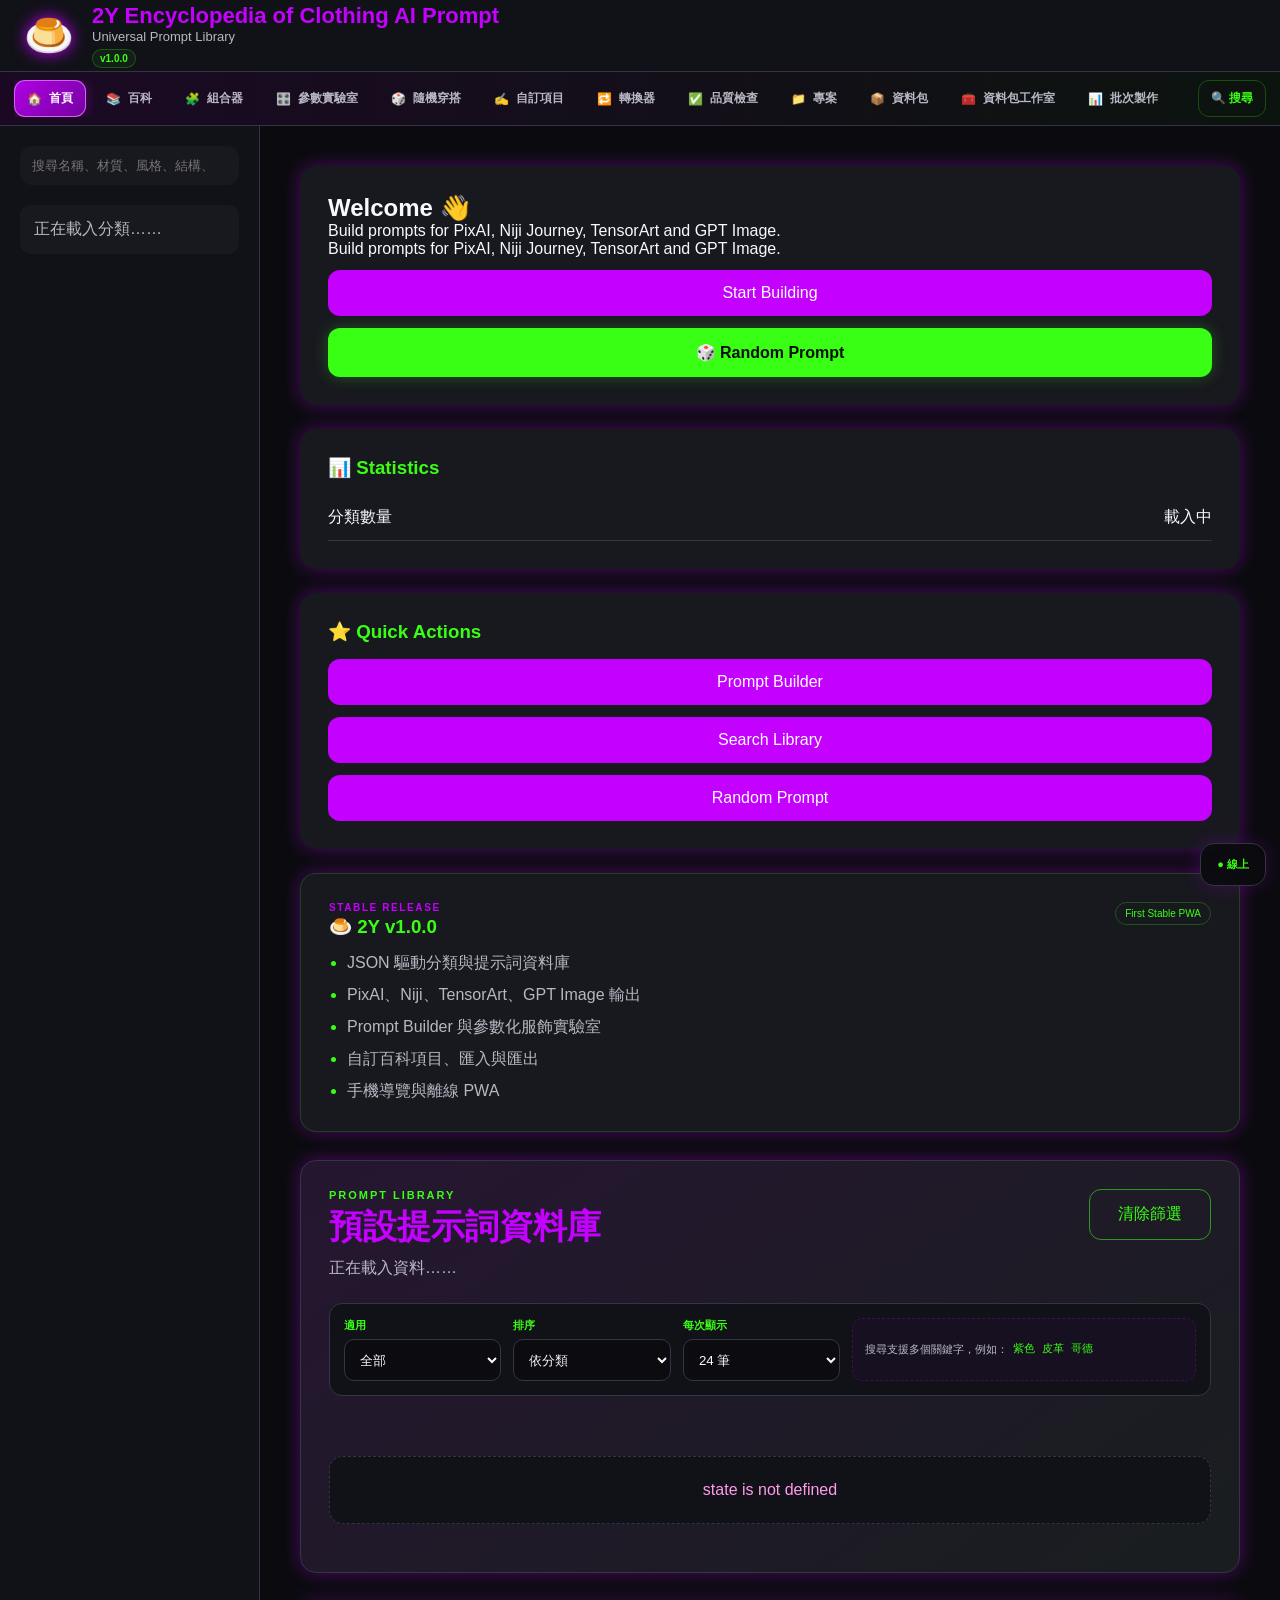
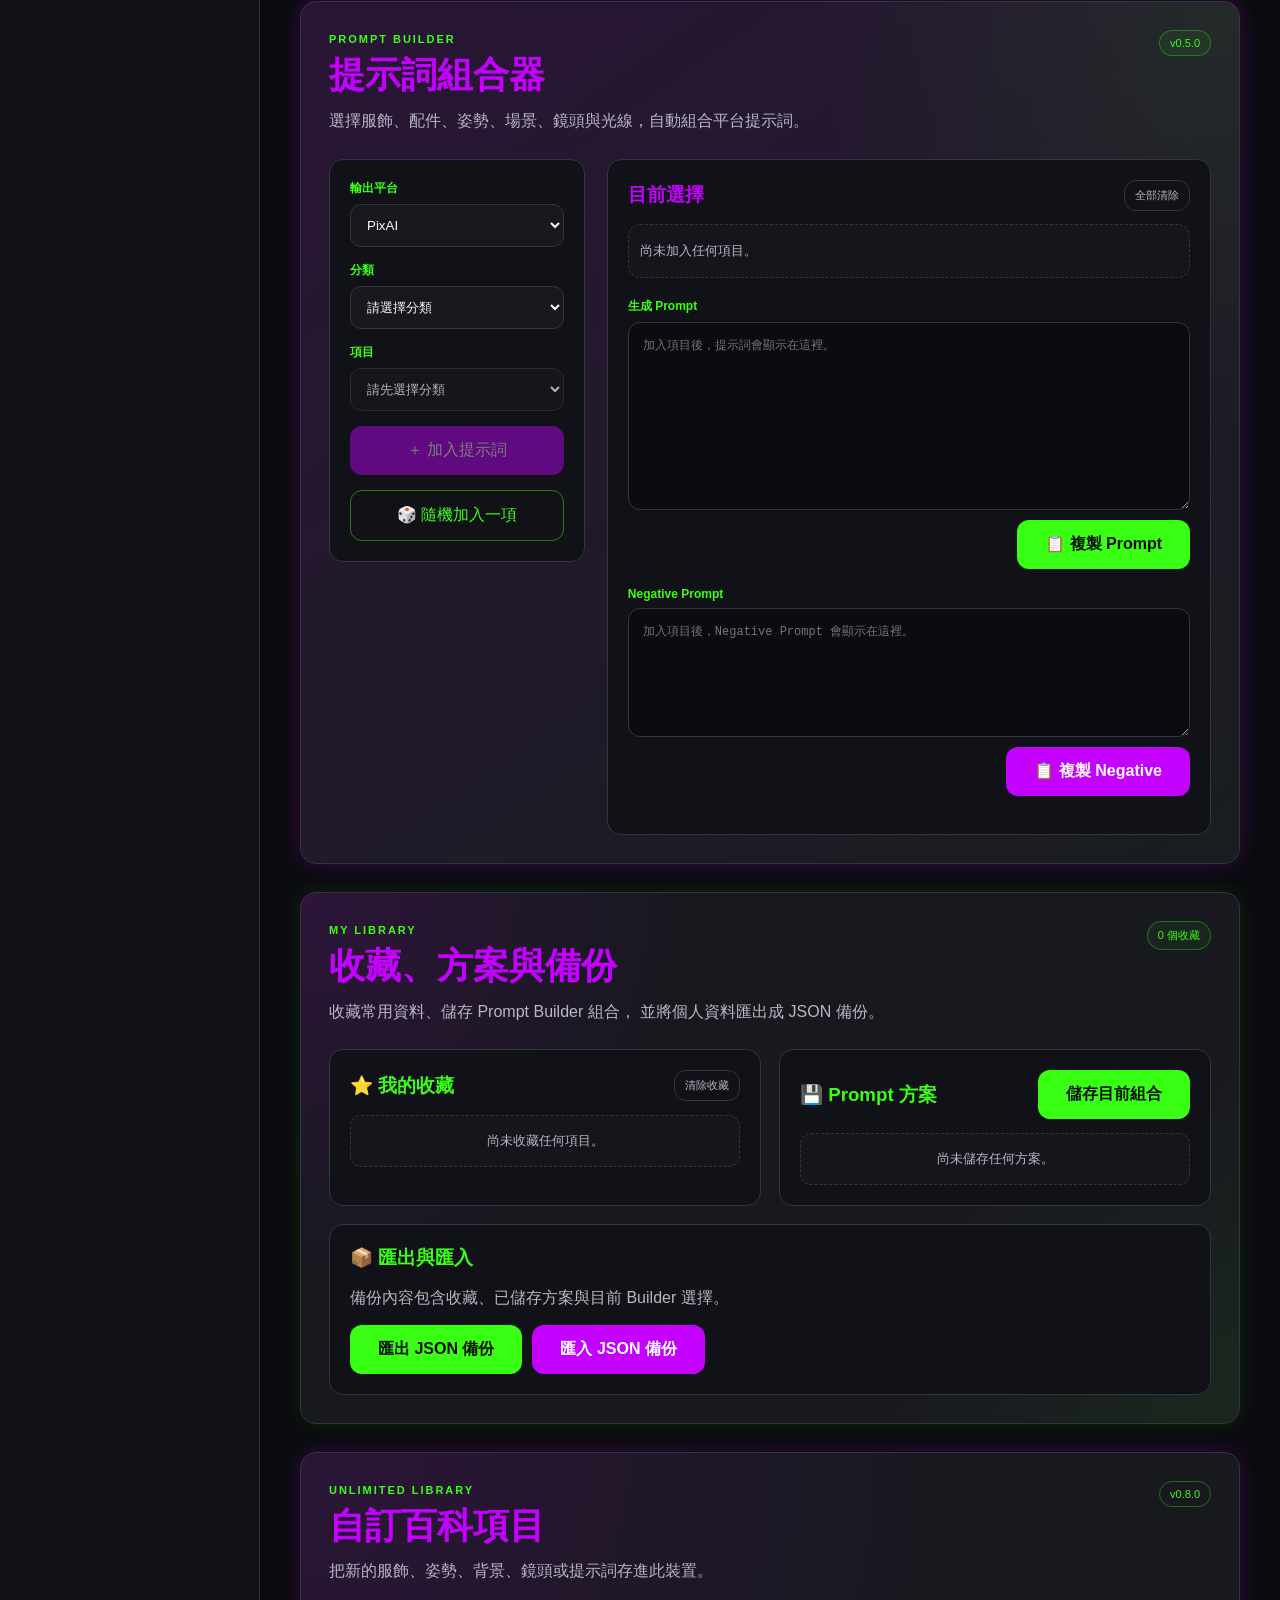
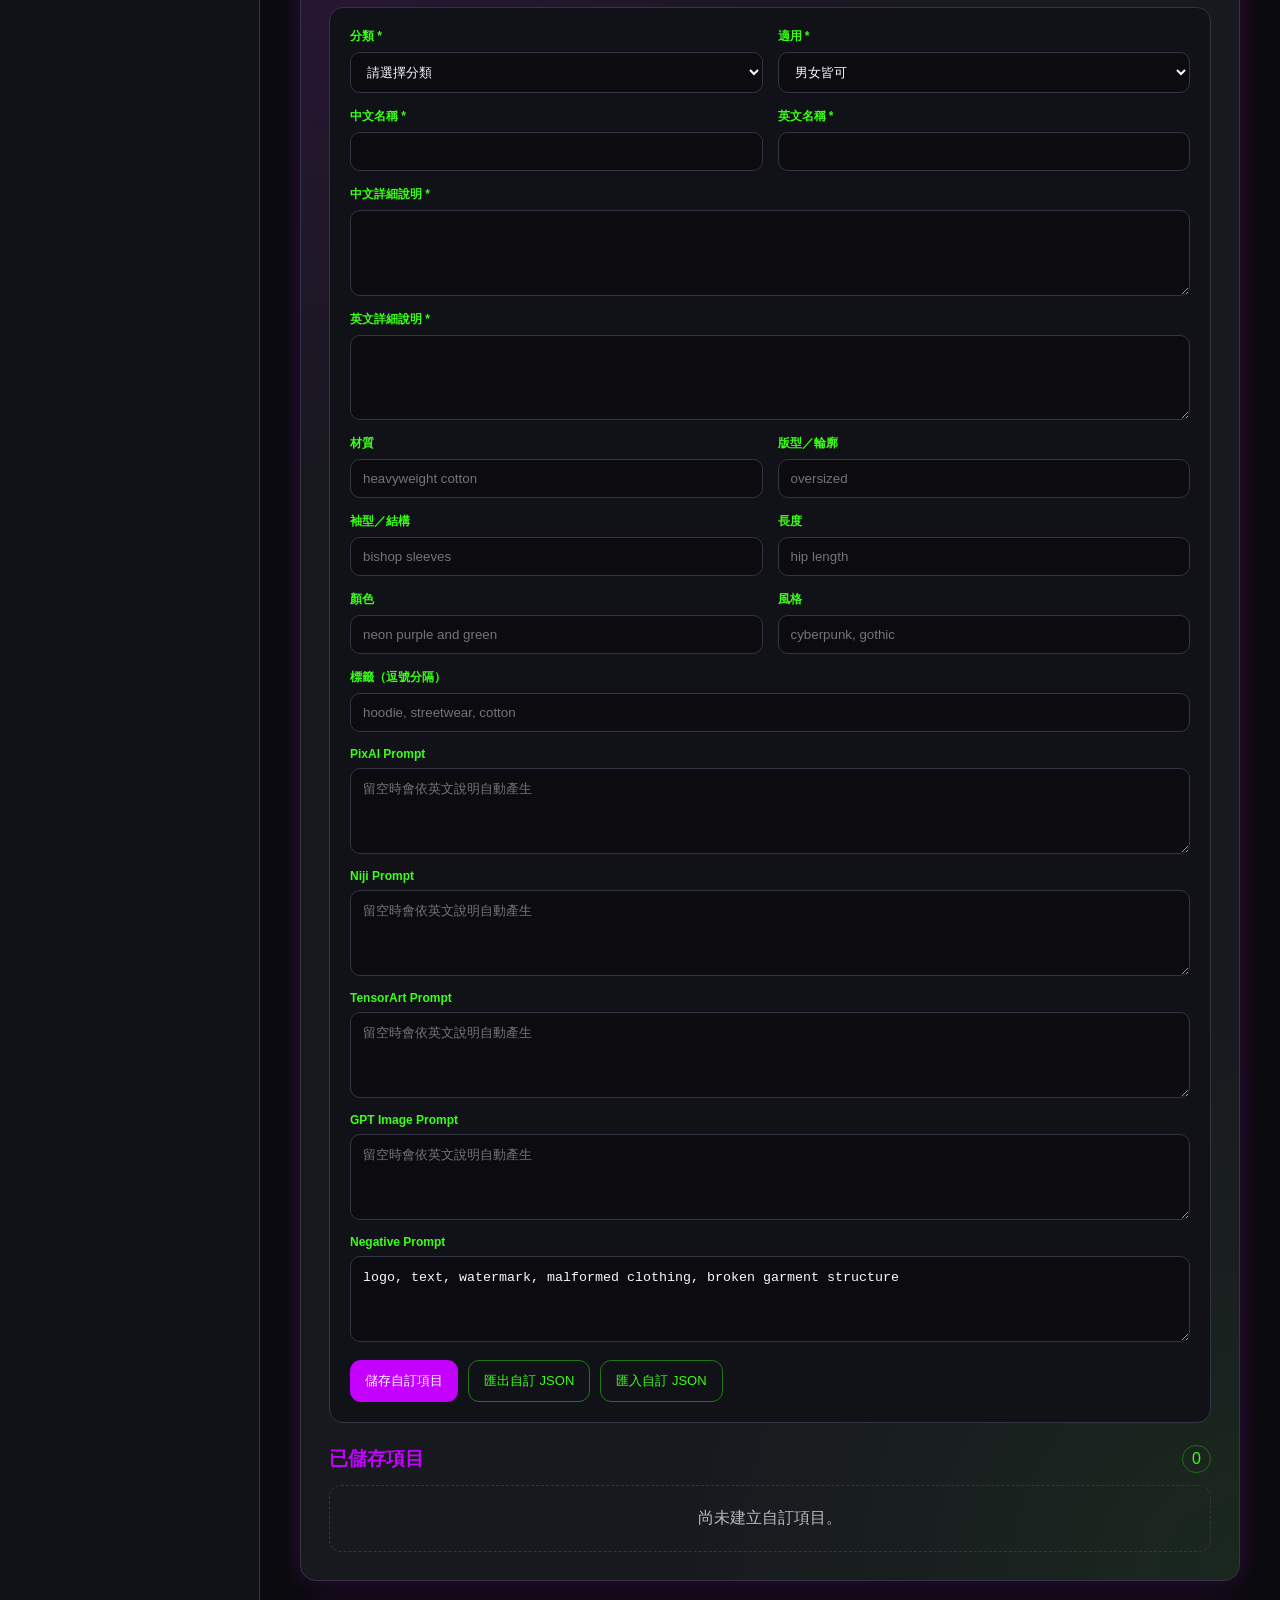
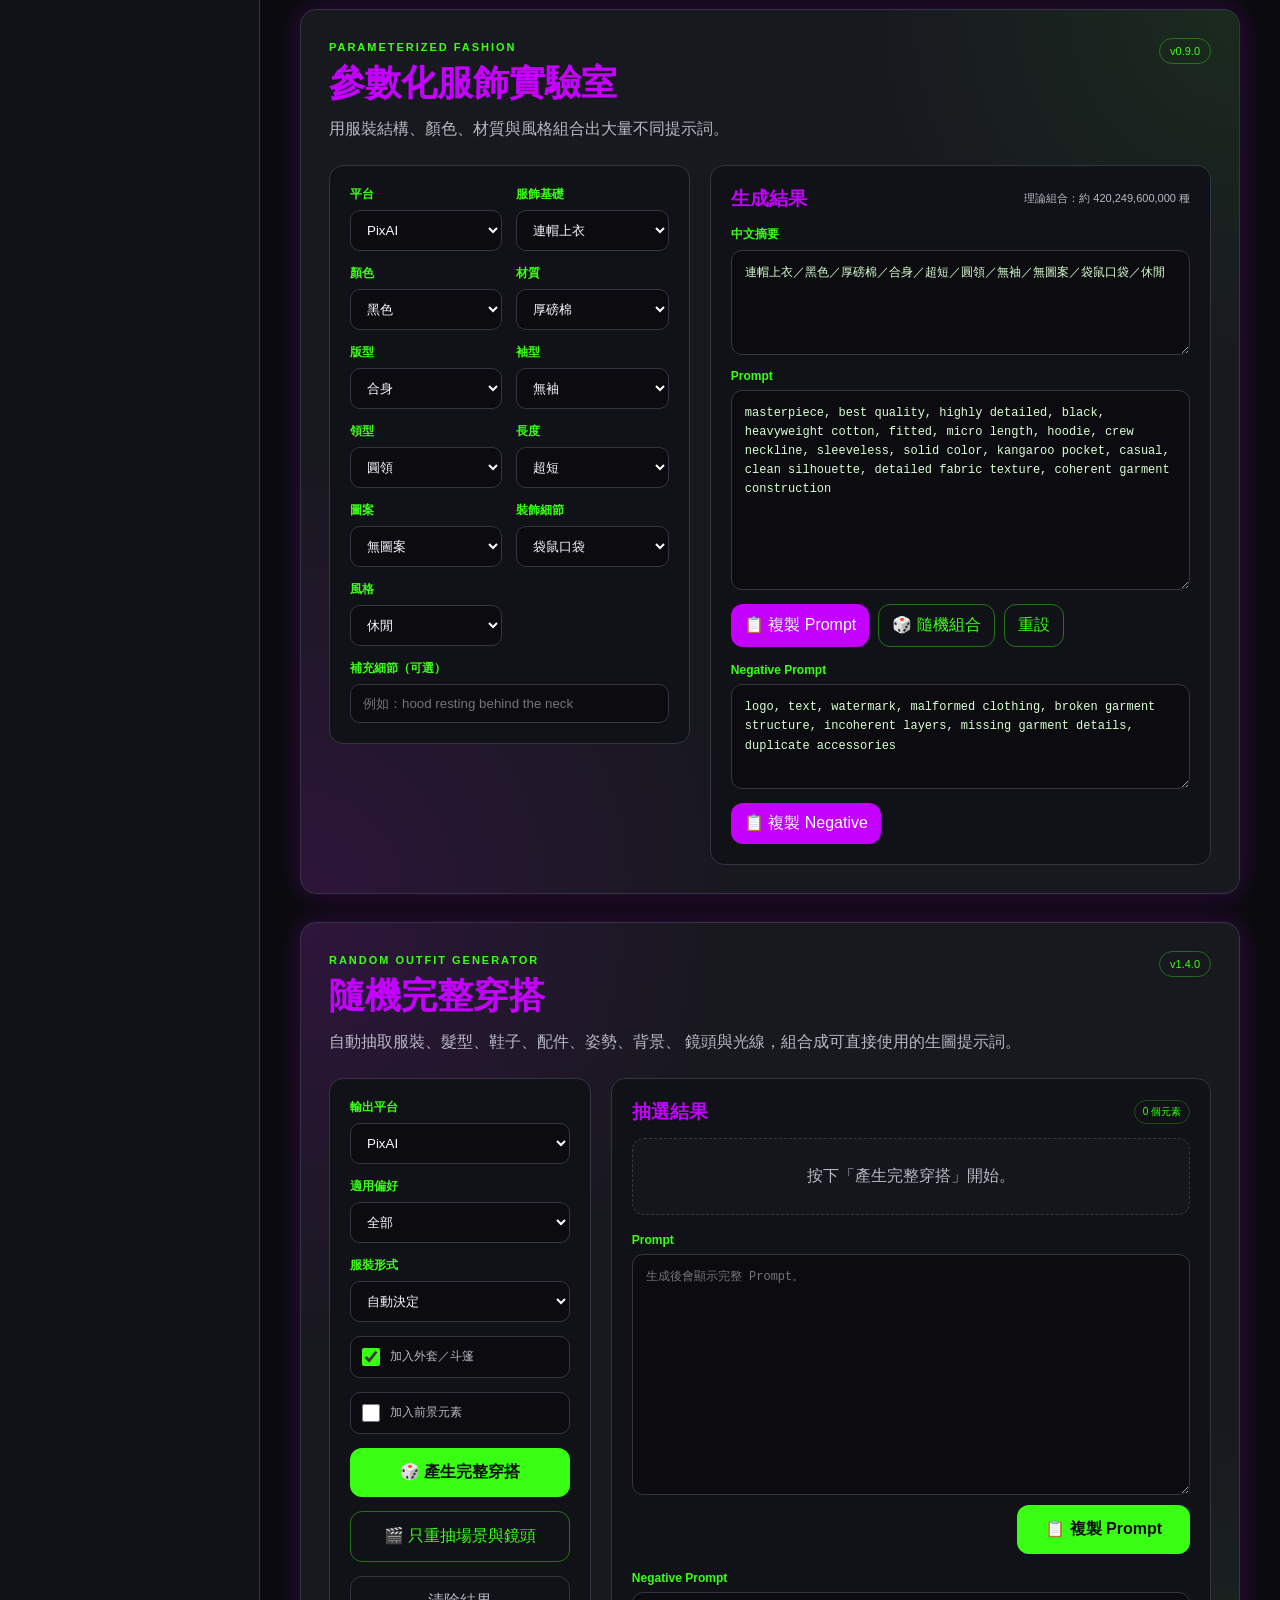
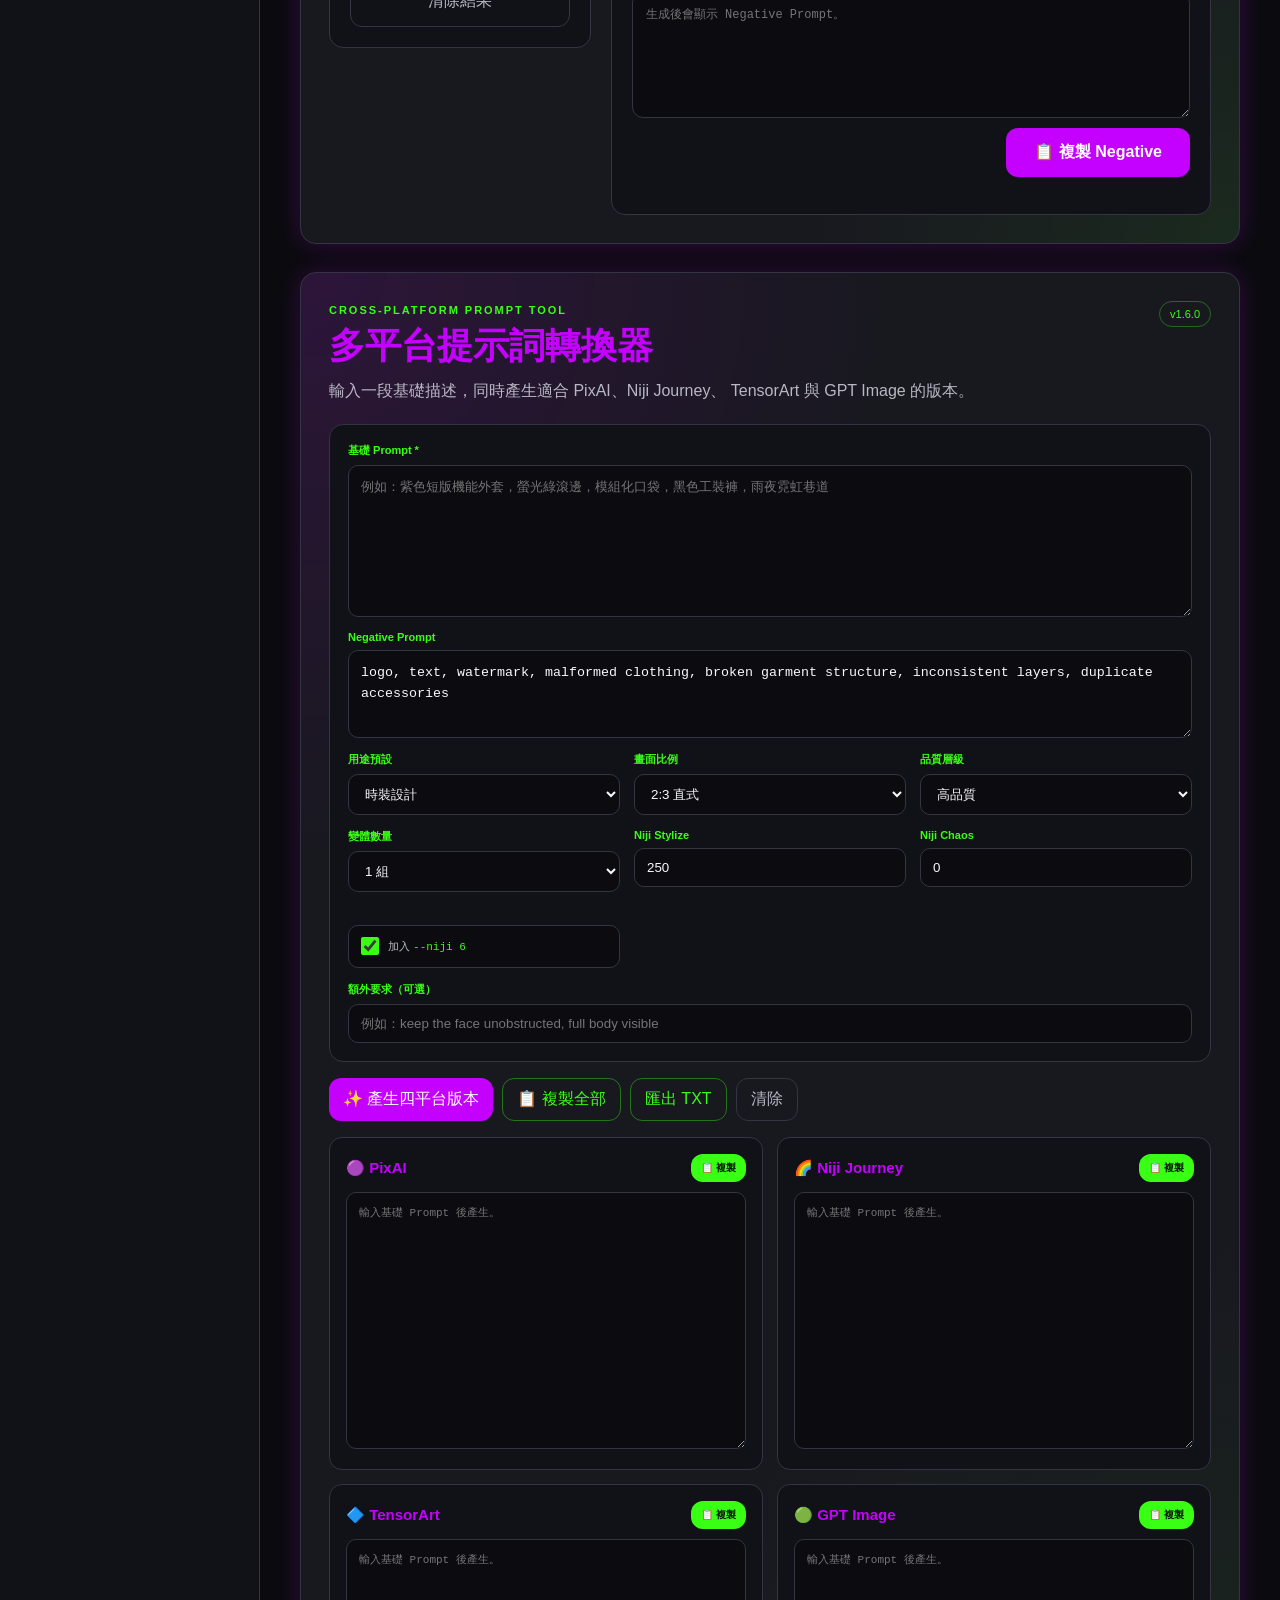
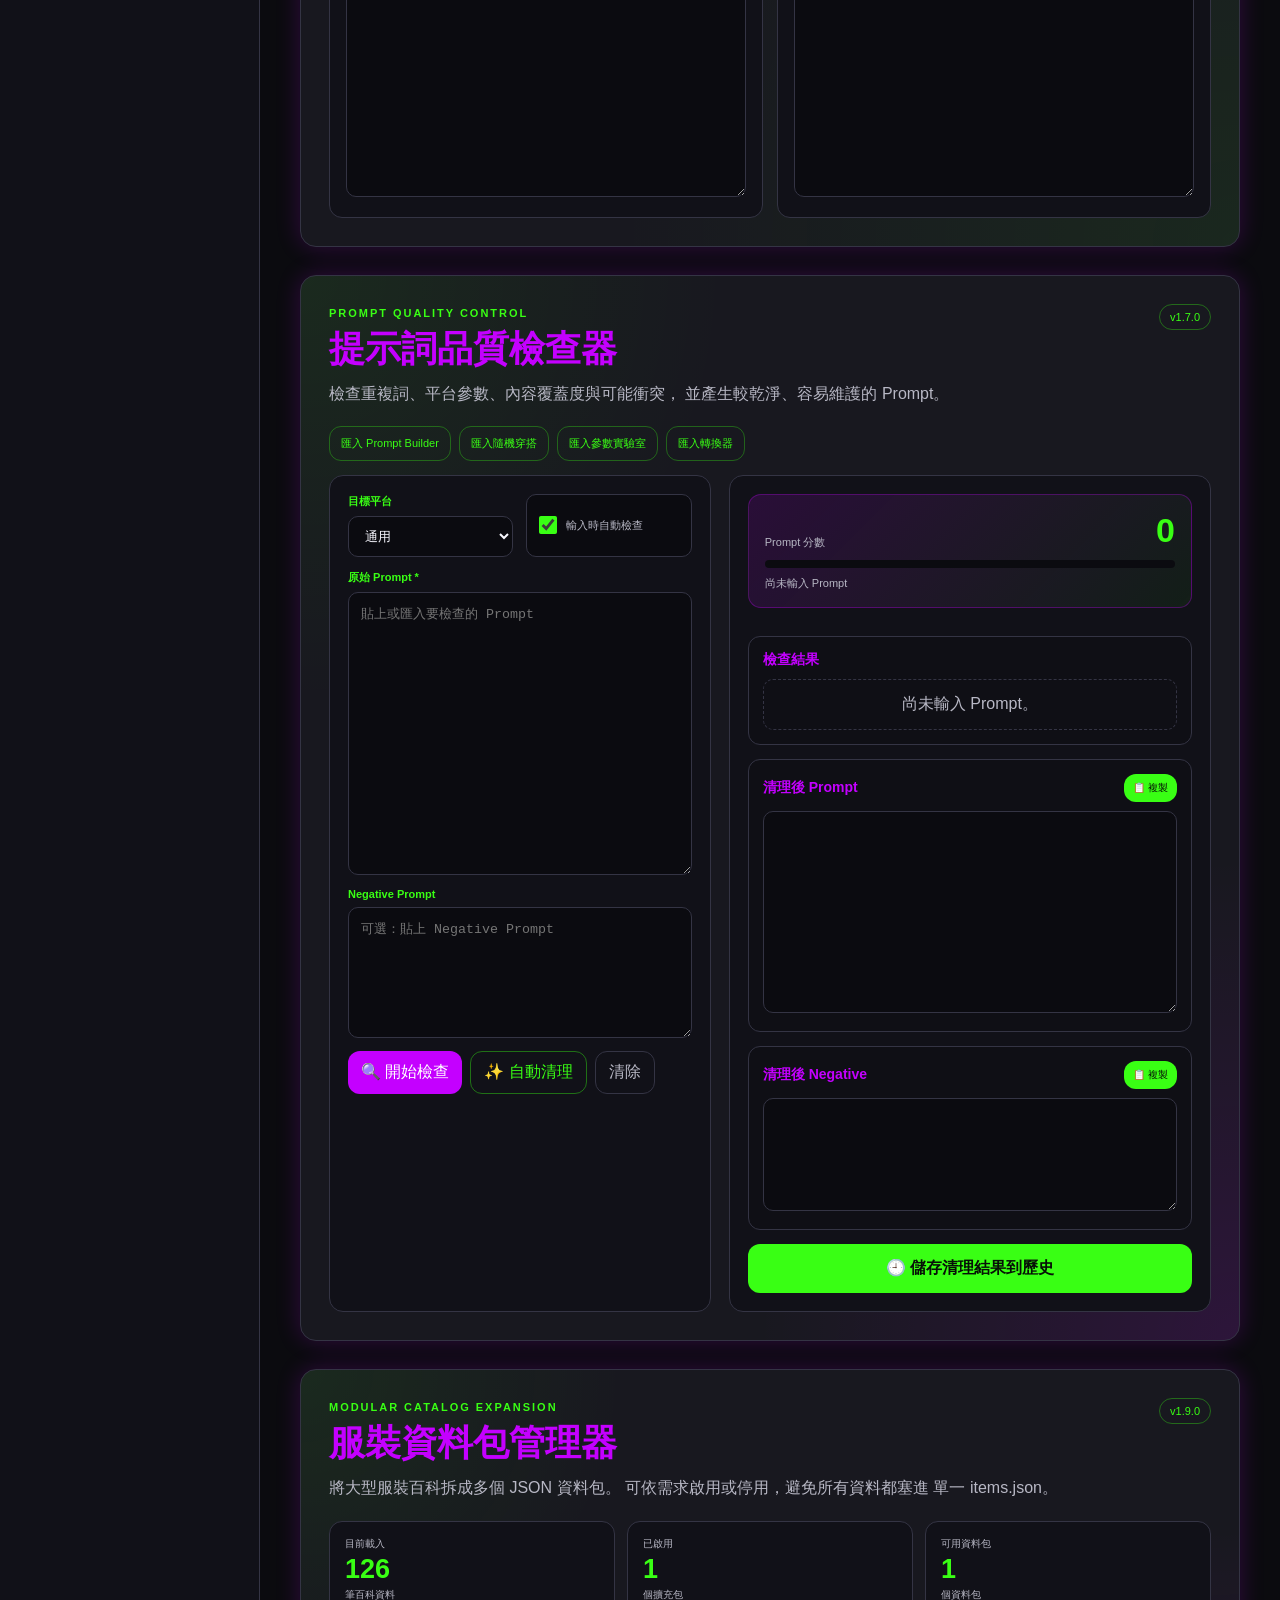
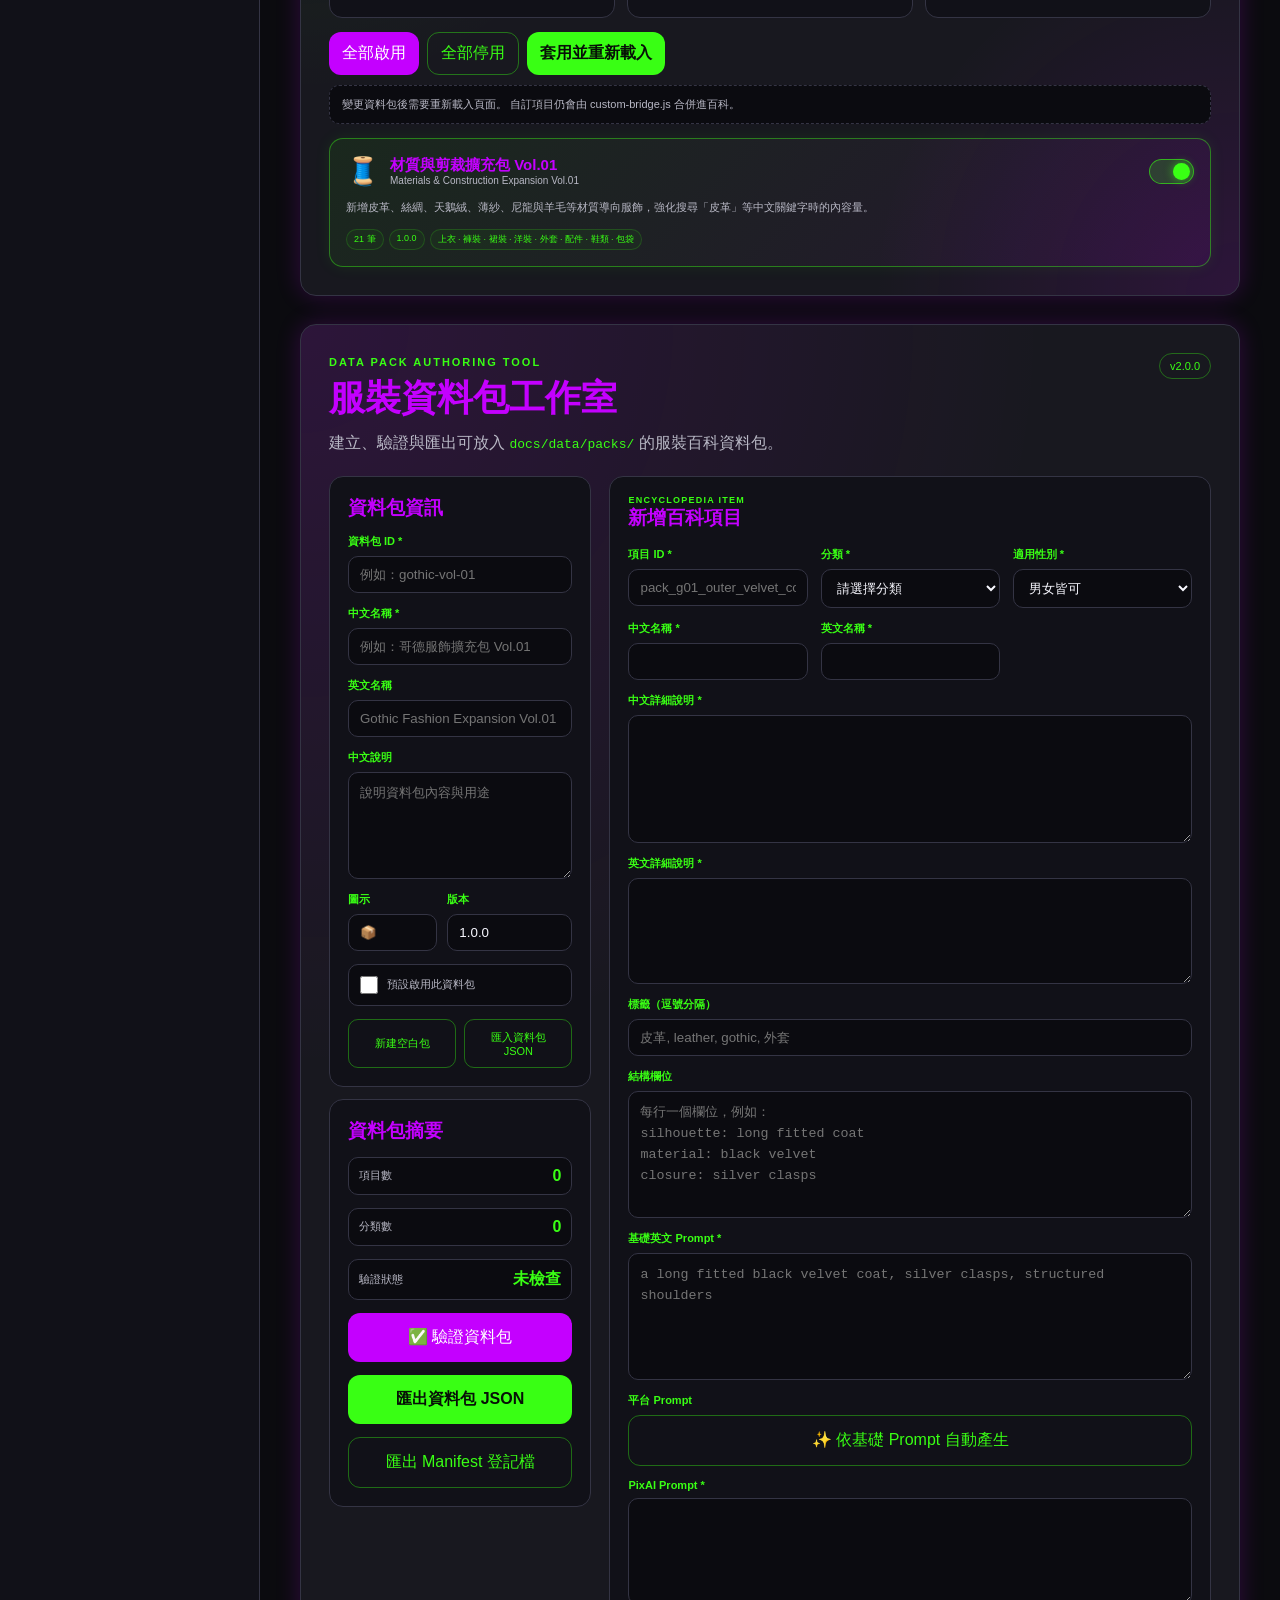
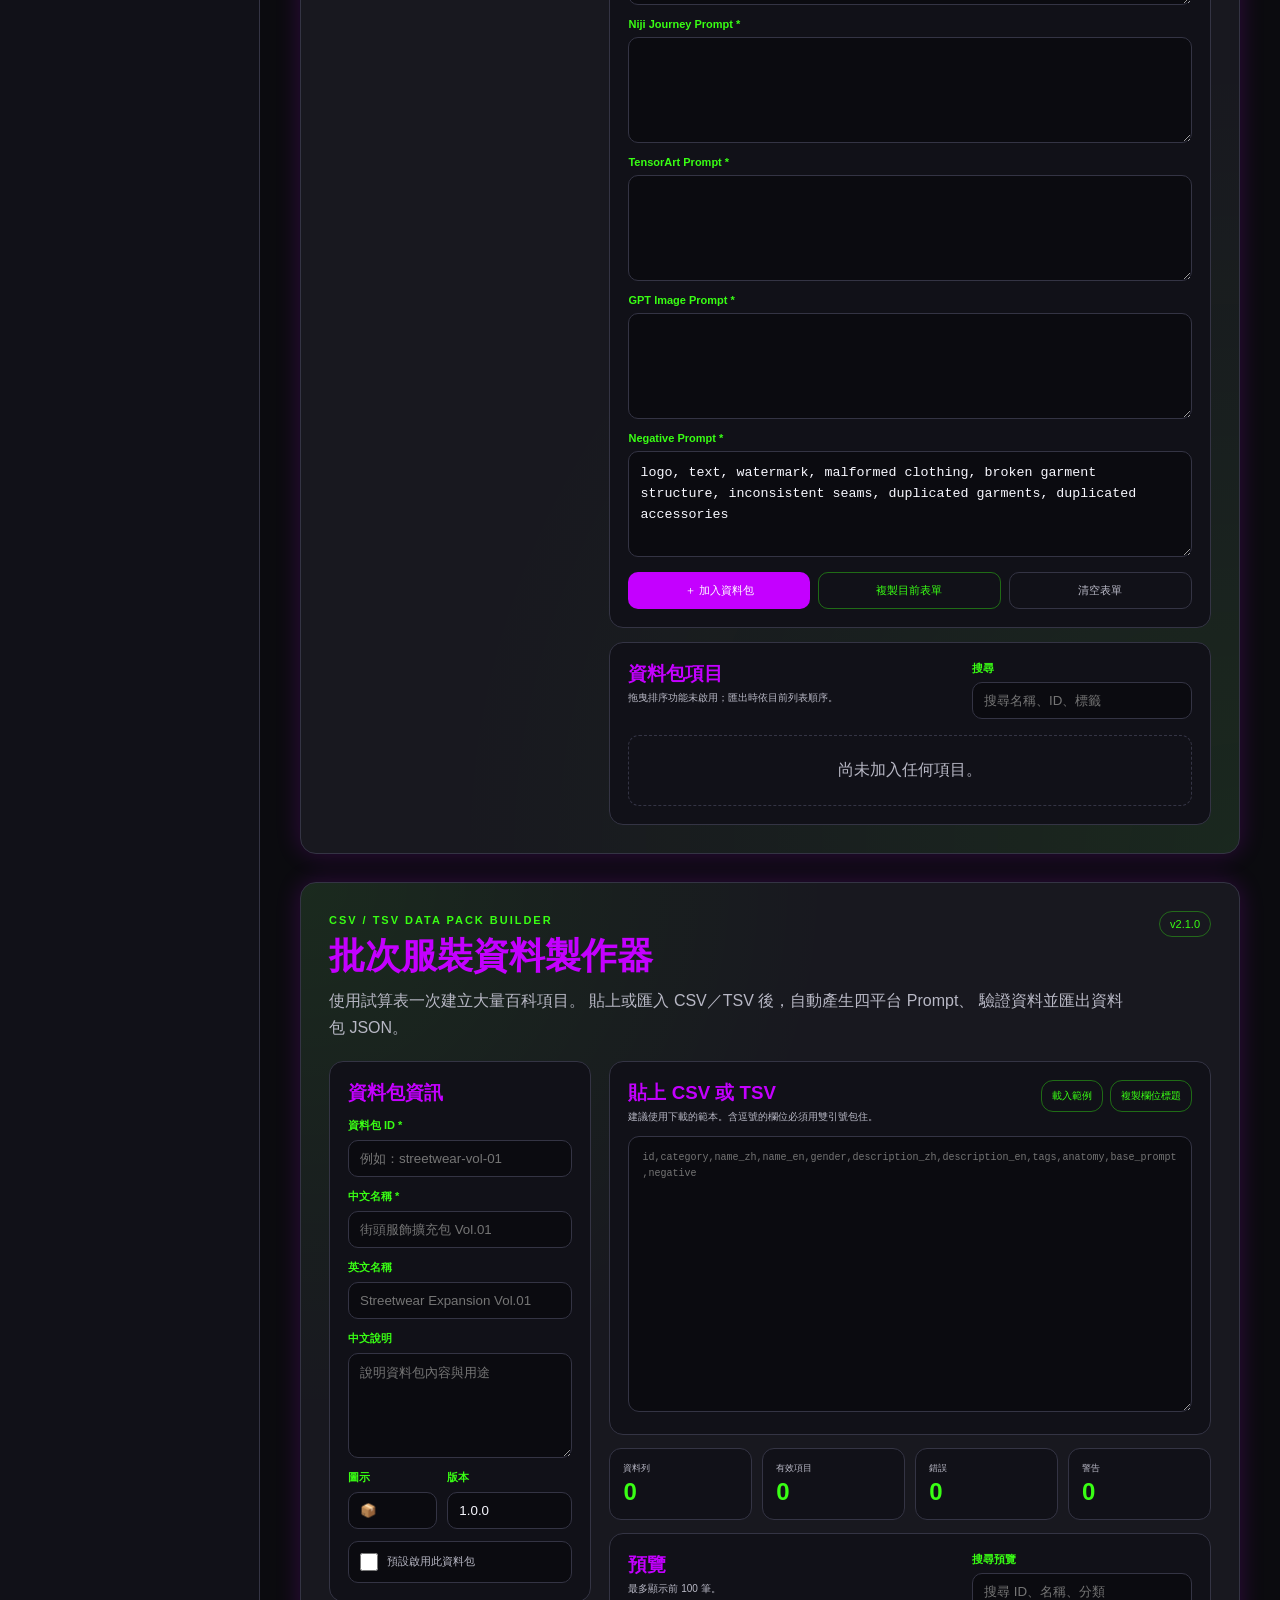
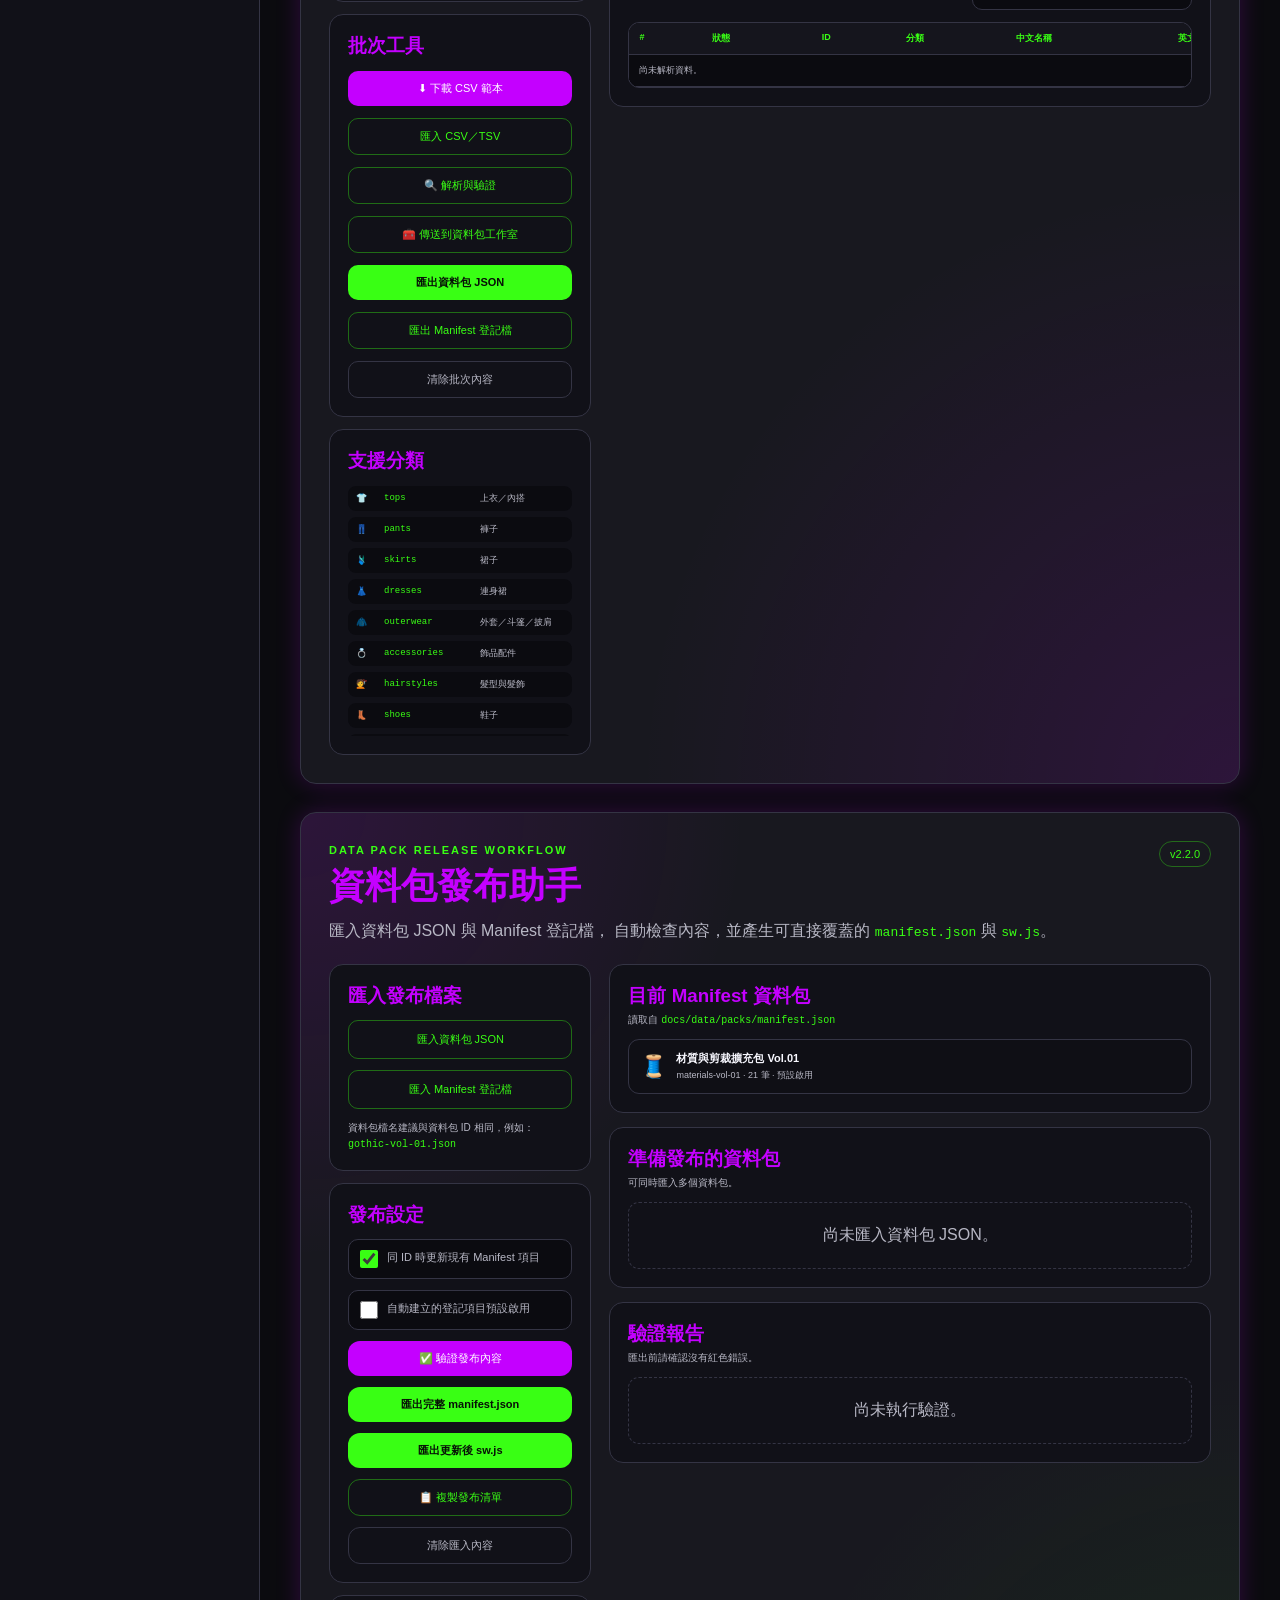
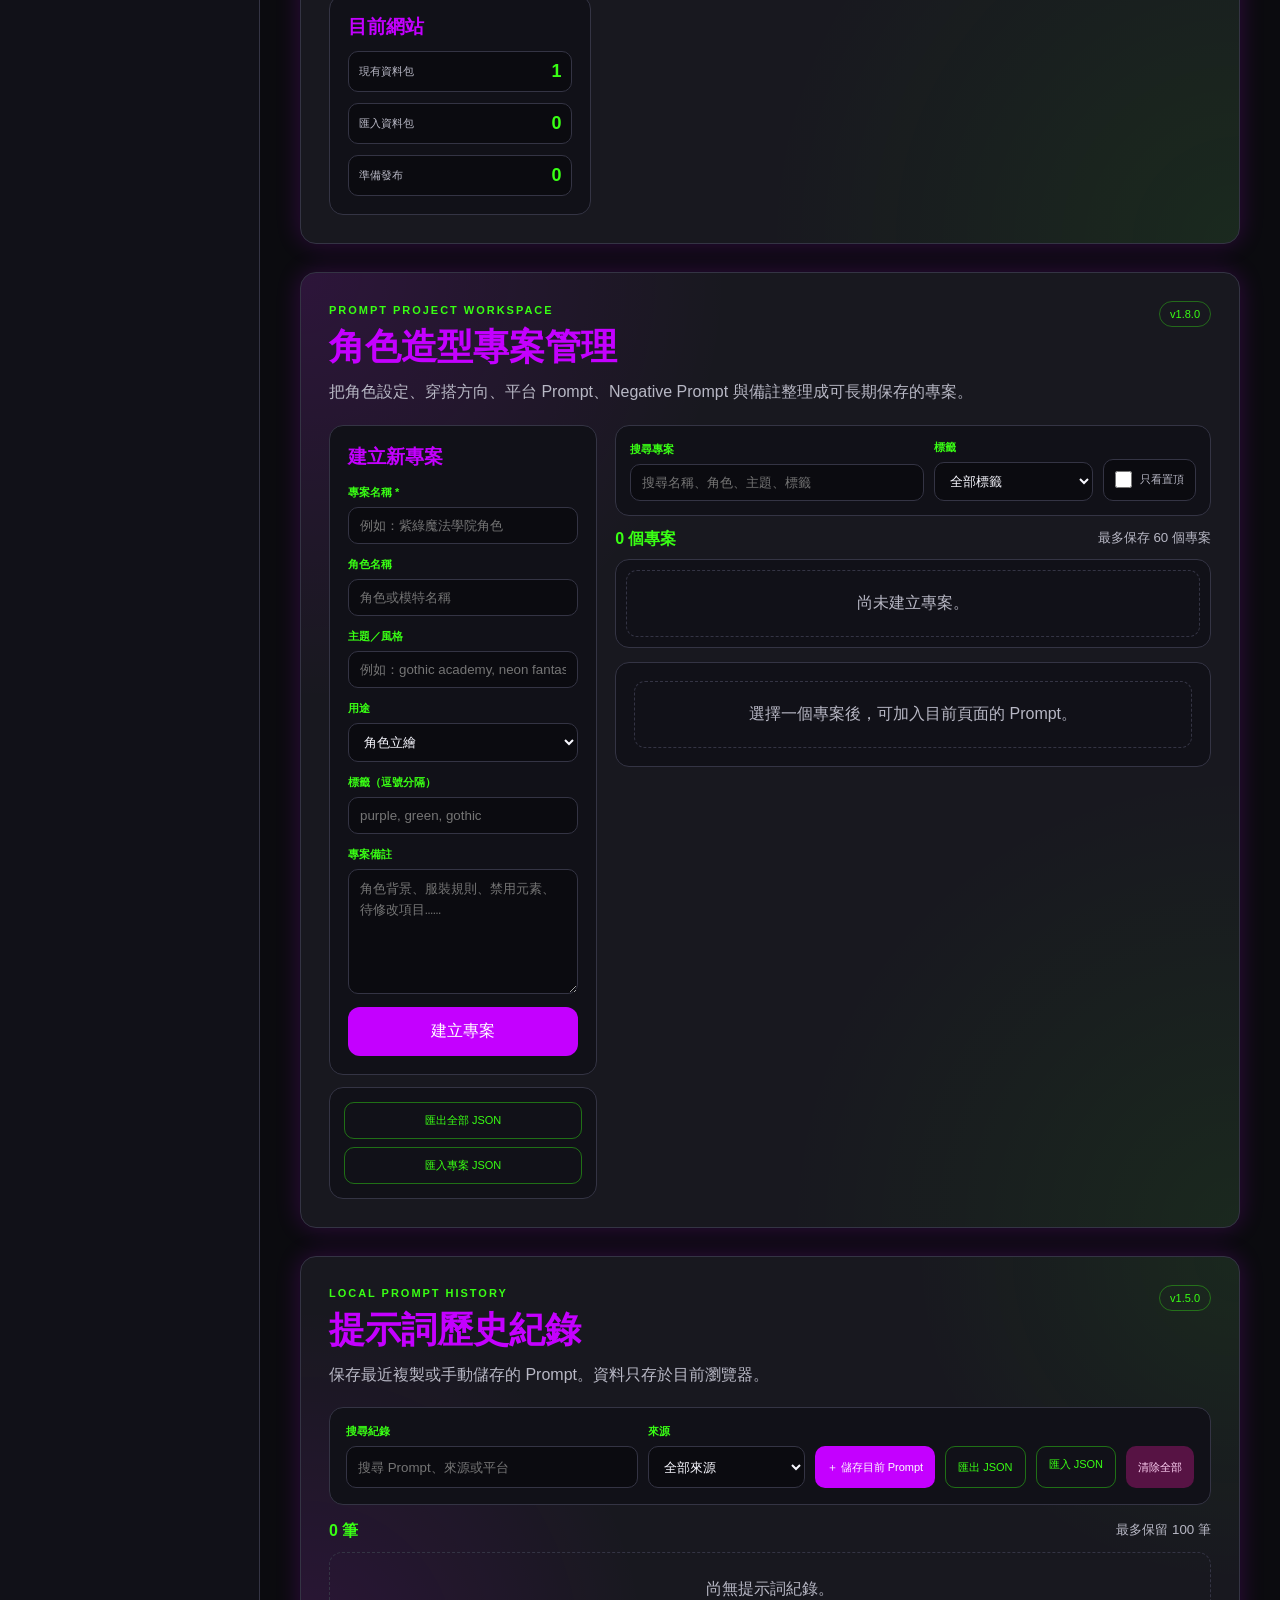
==== docs/index.html @ 67c2a822 "v2.2.0 Add data pack publishing assistant" ====
<!DOCTYPE html>
<html lang="zh-Hant">
<head>
    <meta charset="UTF-8">

    <meta
        name="viewport"
        content="width=device-width, initial-scale=1.0"
    >

    <title>2Y Encyclopedia of Clothing AI Prompt</title>

    <meta
        name="description"
        content="AI clothing prompt encyclopedia for PixAI, Niji Journey, TensorArt and GPT Image."
    >

    <meta
        name="theme-color"
        content="#C400FF"
    >

    <link
        rel="stylesheet"
        href="./style.css"
    >

    <link
        rel="manifest"
        href="./manifest.json"
    >

    <link
        rel="icon"
        type="image/png"
        sizes="192x192"
        href="./icons/icon-192.png"
    >

    <link
        rel="apple-touch-icon"
        href="./icons/apple-touch-icon.png"
    >

    <meta
        name="apple-mobile-web-app-capable"
        content="yes"
    >

    <meta
        name="apple-mobile-web-app-status-bar-style"
        content="black-translucent"
    >

    <meta
        name="apple-mobile-web-app-title"
        content="2Y Prompt"
    >
    <link rel="stylesheet" href="./style.css">
    <link rel="stylesheet" href="./library.css">
    <link rel="stylesheet" href="./builder.css">
    <link rel="stylesheet" href="./storage.css">
    <link rel="stylesheet" href="./mobile.css">
    <link rel="stylesheet" href="./custom.css">
    <link rel="stylesheet" href="./parameter.css">
    <link rel="stylesheet" href="./navigation.css">
    <link rel="stylesheet" href="./release.css">
    <link rel="stylesheet" href="./random.css">
    <link rel="stylesheet" href="./history.css">
    <link rel="stylesheet" href="./platform.css">
    <link rel="stylesheet" href="./audit.css">
    <link rel="stylesheet" href="./projects.css">
    <link rel="stylesheet" href="./packs.css">
    <link rel="stylesheet" href="./pack-studio.css">
    <link rel="stylesheet" href="./bulk-pack.css">
    <link rel="stylesheet" href="./publisher.css">

    <script src="./pack-bridge.js" defer></script>
    <script src="./custom-bridge.js" defer></script>
    <!--
<script
    src="./search-aliases.js"
    defer
></script>
-->
    <script src="./builder.js" defer></script>
    <script src="./storage.js" defer></script>
    <script src="./mobile.js" defer></script>
    <script src="./custom.js" defer></script>
    <script src="./parameter.js" defer></script>
    <script src="./navigation.js" defer></script>
    <script src="./release.js" defer></script>
    <script src="./random.js" defer></script>
    <script src="./history.js" defer></script>
    <script src="./platform.js" defer></script>
    <script src="./audit.js" defer></script>
    <script src="./projects.js" defer></script>
    <script src="./packs.js" defer></script>
    <script src="./pack-studio.js" defer></script>
    <script src="./bulk-pack.js" defer></script>
    <script src="./publisher.js" defer></script>
</head>

<body>

<header class="topbar">

    <div class="logo">
        🍮
    </div>

    <div class="title-group">
        <h1>2Y Encyclopedia of Clothing AI Prompt</h1>
        <p>Universal Prompt Library</p>
    </div>

</header>


<div class="layout">

    <aside class="sidebar">

        <input
            type="search"
            placeholder="Search..."
            class="search-box"
        >

        <nav aria-label="百科分類">
    <ul id="categoryList" class="category-list">
        <li class="loading-item">
            正在載入分類……
        </li>
    </ul>
</nav>

    </aside>


    <main class="content">

        <section class="dashboard">

    <div class="card hero">

        <h2 id="pageTitle">Welcome 👋</h2>
        <p id="pageDescription">
    Build prompts for PixAI, Niji Journey,
    TensorArt and GPT Image.
<p id="pageDescription">
    Build prompts for PixAI, Niji Journey,
    TensorArt and GPT Image.
</p>

        <button id="startButton">
            Start Building
        </button>

    </div>

    <div class="card">

        <h3>📊 Statistics</h3>

        <ul id="statsList" class="stats">
    <li>
        分類數量
        <span>載入中</span>
    </li>
</ul>

    </div>

    <div class="card">

        <h3>⭐ Quick Actions</h3>

        <button>Prompt Builder</button>

        <button>Search Library</button>

        <button>Random Prompt</button>

    </div>

</section>

    </main>

</div>

    <script src="app.js"></script>

</body>
</html>
---- docs/style.css ----
:root{
  --bg:#0b0b0f;
  --surface:#18181f;
  --surface-2:#232330;

  --primary:#C400FF;
  --secondary:#39FF14;

  --text:#F8F8FF;
  --text-muted:#B8B8C5;

  --border:#343444;

  --radius:16px;

  --shadow-purple:0 0 18px rgba(196,0,255,.35);
  --shadow-green:0 0 18px rgba(57,255,20,.25);
}

*{
  margin:0;
  padding:0;
  box-sizing:border-box;
}

body{
  font-family:
    "Segoe UI",
    "Noto Sans TC",
    sans-serif;

  background:var(--bg);
  color:var(--text);

  min-height:100vh;
}

/* ---------- Header ---------- */

.topbar{

  height:72px;

  display:flex;
  align-items:center;

  gap:18px;

  padding:0 24px;

  background:#111118;

  border-bottom:1px solid var(--border);

  position:sticky;
  top:0;
}

.logo{

  font-size:40px;

  filter:drop-shadow(0 0 8px var(--primary));
}

.title-group h1{

  font-size:22px;

  color:var(--primary);
}

.title-group p{

  color:var(--text-muted);

  font-size:13px;
}

/* ---------- Layout ---------- */

.layout{

  display:flex;

  min-height:calc(100vh - 72px);
}

/* ---------- Sidebar ---------- */

.sidebar{

  width:260px;

  padding:20px;

  background:#111118;

  border-right:1px solid var(--border);
}

.search-box{

  width:100%;

  padding:12px;

  border:none;

  border-radius:12px;

  background:var(--surface);

  color:white;

  outline:none;

  margin-bottom:20px;
}

.sidebar ul{

  list-style:none;
}

.sidebar li{

  padding:12px;

  margin-bottom:8px;

  border-radius:10px;

  cursor:pointer;

  transition:.25s;
}

.sidebar li:hover{

  background:var(--surface);

  color:var(--secondary);

  box-shadow:var(--shadow-green);
}

/* ---------- Main ---------- */

.content{

  flex:1;

  display:flex;

  align-items:center;

  justify-content:center;

  padding:40px;
}

.welcome{

  max-width:720px;

  width:100%;

  background:var(--surface);

  border-radius:var(--radius);

  padding:48px;

  box-shadow:var(--shadow-purple);
}

.welcome h2{

  font-size:42px;

  margin-bottom:18px;

  color:var(--primary);
}

.welcome p{

  line-height:1.8;

  color:var(--text-muted);

  margin-bottom:36px;
}

/* ---------- Button ---------- */

button{

  background:var(--primary);

  color:white;

  border:none;

  border-radius:12px;

  padding:14px 28px;

  font-size:16px;

  cursor:pointer;

  transition:.25s;
}

button:hover{

  background:var(--secondary);

  color:black;

  box-shadow:var(--shadow-green);
}

/* ---------- Mobile ---------- */

@media(max-width:900px){

  .layout{

    flex-direction:column;
  }

  .sidebar{

    width:100%;

    border-right:none;

    border-bottom:1px solid var(--border);
  }

  .welcome{

    padding:28px;
  }

  .welcome h2{

    font-size:32px;
  }
}
/* Dashboard */

.dashboard{

    display:grid;

    gap:24px;

    width:100%;

}

.card{

    background:var(--surface);

    border-radius:16px;

    padding:28px;

    box-shadow:var(--shadow-purple);

}

.card h3{

    margin-bottom:16px;

    color:var(--secondary);

}

.stats{

    list-style:none;

}

.stats li{

    display:flex;

    justify-content:space-between;

    padding:12px 0;

    border-bottom:1px solid var(--border);

}

.card button{

    display:block;

    width:100%;

    margin-top:12px;

}
/* ---------- Dynamic Categories ---------- */

.category-list{
    list-style:none;
}

.category-list li{
    padding:0;
    margin-bottom:8px;
}

.category-button{
    width:100%;
    margin:0;
    padding:11px 12px;

    display:grid;
    grid-template-columns:34px minmax(0, 1fr) auto;
    align-items:center;
    gap:10px;

    text-align:left;

    color:var(--text);
    background:transparent;

    border:1px solid transparent;
    border-radius:12px;

    box-shadow:none;
}

.category-button:hover{
    color:var(--secondary);
    background:var(--surface);

    border-color:rgba(57,255,20,.45);

    box-shadow:var(--shadow-green);
}

.category-button.active{
    color:var(--secondary);

    background:
        linear-gradient(
            135deg,
            rgba(196,0,255,.18),
            rgba(57,255,20,.08)
        );

    border-color:var(--primary);

    box-shadow:
        0 0 16px rgba(196,0,255,.35);
}

.category-icon{
    font-size:22px;
    text-align:center;
}

.category-label{
    min-width:0;
    display:flex;
    flex-direction:column;
    gap:2px;
}

.category-label strong{
    overflow:hidden;
    text-overflow:ellipsis;
    white-space:nowrap;

    font-size:14px;
}

.category-label small{
    overflow:hidden;
    text-overflow:ellipsis;
    white-space:nowrap;

    color:var(--text-muted);
    font-size:11px;
}

.category-count{
    min-width:28px;
    padding:3px 7px;

    text-align:center;
    font-size:11px;

    color:var(--secondary);
    background:rgba(57,255,20,.08);

    border:1px solid rgba(57,255,20,.25);
    border-radius:999px;
}

.loading-item,
.error-item{
    padding:14px !important;

    color:var(--text-muted);
    background:var(--surface);

    border-radius:12px;
}

.error-item{
    color:#ff8eef;
    border:1px solid rgba(196,0,255,.45);
}
---- docs/style.css ----
:root{
  --bg:#0b0b0f;
  --surface:#18181f;
  --surface-2:#232330;

  --primary:#C400FF;
  --secondary:#39FF14;

  --text:#F8F8FF;
  --text-muted:#B8B8C5;

  --border:#343444;

  --radius:16px;

  --shadow-purple:0 0 18px rgba(196,0,255,.35);
  --shadow-green:0 0 18px rgba(57,255,20,.25);
}

*{
  margin:0;
  padding:0;
  box-sizing:border-box;
}

body{
  font-family:
    "Segoe UI",
    "Noto Sans TC",
    sans-serif;

  background:var(--bg);
  color:var(--text);

  min-height:100vh;
}

/* ---------- Header ---------- */

.topbar{

  height:72px;

  display:flex;
  align-items:center;

  gap:18px;

  padding:0 24px;

  background:#111118;

  border-bottom:1px solid var(--border);

  position:sticky;
  top:0;
}

.logo{

  font-size:40px;

  filter:drop-shadow(0 0 8px var(--primary));
}

.title-group h1{

  font-size:22px;

  color:var(--primary);
}

.title-group p{

  color:var(--text-muted);

  font-size:13px;
}

/* ---------- Layout ---------- */

.layout{

  display:flex;

  min-height:calc(100vh - 72px);
}

/* ---------- Sidebar ---------- */

.sidebar{

  width:260px;

  padding:20px;

  background:#111118;

  border-right:1px solid var(--border);
}

.search-box{

  width:100%;

  padding:12px;

  border:none;

  border-radius:12px;

  background:var(--surface);

  color:white;

  outline:none;

  margin-bottom:20px;
}

.sidebar ul{

  list-style:none;
}

.sidebar li{

  padding:12px;

  margin-bottom:8px;

  border-radius:10px;

  cursor:pointer;

  transition:.25s;
}

.sidebar li:hover{

  background:var(--surface);

  color:var(--secondary);

  box-shadow:var(--shadow-green);
}

/* ---------- Main ---------- */

.content{

  flex:1;

  display:flex;

  align-items:center;

  justify-content:center;

  padding:40px;
}

.welcome{

  max-width:720px;

  width:100%;

  background:var(--surface);

  border-radius:var(--radius);

  padding:48px;

  box-shadow:var(--shadow-purple);
}

.welcome h2{

  font-size:42px;

  margin-bottom:18px;

  color:var(--primary);
}

.welcome p{

  line-height:1.8;

  color:var(--text-muted);

  margin-bottom:36px;
}

/* ---------- Button ---------- */

button{

  background:var(--primary);

  color:white;

  border:none;

  border-radius:12px;

  padding:14px 28px;

  font-size:16px;

  cursor:pointer;

  transition:.25s;
}

button:hover{

  background:var(--secondary);

  color:black;

  box-shadow:var(--shadow-green);
}

/* ---------- Mobile ---------- */

@media(max-width:900px){

  .layout{

    flex-direction:column;
  }

  .sidebar{

    width:100%;

    border-right:none;

    border-bottom:1px solid var(--border);
  }

  .welcome{

    padding:28px;
  }

  .welcome h2{

    font-size:32px;
  }
}
/* Dashboard */

.dashboard{

    display:grid;

    gap:24px;

    width:100%;

}

.card{

    background:var(--surface);

    border-radius:16px;

    padding:28px;

    box-shadow:var(--shadow-purple);

}

.card h3{

    margin-bottom:16px;

    color:var(--secondary);

}

.stats{

    list-style:none;

}

.stats li{

    display:flex;

    justify-content:space-between;

    padding:12px 0;

    border-bottom:1px solid var(--border);

}

.card button{

    display:block;

    width:100%;

    margin-top:12px;

}
/* ---------- Dynamic Categories ---------- */

.category-list{
    list-style:none;
}

.category-list li{
    padding:0;
    margin-bottom:8px;
}

.category-button{
    width:100%;
    margin:0;
    padding:11px 12px;

    display:grid;
    grid-template-columns:34px minmax(0, 1fr) auto;
    align-items:center;
    gap:10px;

    text-align:left;

    color:var(--text);
    background:transparent;

    border:1px solid transparent;
    border-radius:12px;

    box-shadow:none;
}

.category-button:hover{
    color:var(--secondary);
    background:var(--surface);

    border-color:rgba(57,255,20,.45);

    box-shadow:var(--shadow-green);
}

.category-button.active{
    color:var(--secondary);

    background:
        linear-gradient(
            135deg,
            rgba(196,0,255,.18),
            rgba(57,255,20,.08)
        );

    border-color:var(--primary);

    box-shadow:
        0 0 16px rgba(196,0,255,.35);
}

.category-icon{
    font-size:22px;
    text-align:center;
}

.category-label{
    min-width:0;
    display:flex;
    flex-direction:column;
    gap:2px;
}

.category-label strong{
    overflow:hidden;
    text-overflow:ellipsis;
    white-space:nowrap;

    font-size:14px;
}

.category-label small{
    overflow:hidden;
    text-overflow:ellipsis;
    white-space:nowrap;

    color:var(--text-muted);
    font-size:11px;
}

.category-count{
    min-width:28px;
    padding:3px 7px;

    text-align:center;
    font-size:11px;

    color:var(--secondary);
    background:rgba(57,255,20,.08);

    border:1px solid rgba(57,255,20,.25);
    border-radius:999px;
}

.loading-item,
.error-item{
    padding:14px !important;

    color:var(--text-muted);
    background:var(--surface);

    border-radius:12px;
}

.error-item{
    color:#ff8eef;
    border:1px solid rgba(196,0,255,.45);
}
---- docs/library.css ----
/* 2Y Prompt Library v0.4.0 */
.content{align-items:stretch;justify-content:flex-start;flex-direction:column;gap:28px}
.library-panel{width:100%;padding:28px;background:linear-gradient(145deg,rgba(196,0,255,.08),rgba(57,255,20,.025)),var(--surface);border:1px solid var(--border);border-radius:var(--radius);box-shadow:var(--shadow-purple)}
.library-toolbar{display:flex;align-items:flex-start;justify-content:space-between;gap:20px;margin-bottom:24px}
.library-toolbar h2{margin:3px 0 8px;color:var(--primary);font-size:clamp(24px,4vw,34px)}
.eyebrow{color:var(--secondary);font-size:11px;font-weight:800;letter-spacing:.18em}
.result-summary{color:var(--text-muted)}
.secondary-button{width:auto;min-width:112px;margin:0;color:var(--secondary);background:transparent;border:1px solid rgba(57,255,20,.55)}
.item-grid{display:grid;grid-template-columns:repeat(auto-fit,minmax(min(100%,320px),1fr));gap:18px}
.prompt-card{min-width:0;padding:20px;background:#111118;border:1px solid var(--border);border-radius:14px;transition:.2s}
.prompt-card:hover{transform:translateY(-2px);border-color:rgba(196,0,255,.65);box-shadow:0 0 18px rgba(196,0,255,.22)}
.prompt-card-header{display:flex;justify-content:space-between;align-items:flex-start;gap:16px}
.prompt-card h3{margin:3px 0 2px;color:var(--text);font-size:20px}
.card-category{color:var(--secondary);font-size:12px;font-weight:700}
.english-name{color:var(--primary);font-size:13px}
.gender-chip{flex:0 0 auto;padding:5px 9px;color:var(--text);background:rgba(196,0,255,.13);border:1px solid rgba(196,0,255,.38);border-radius:999px;font-size:11px}
.item-description{margin:15px 0;color:var(--text-muted);line-height:1.7}
.tag-list{display:flex;flex-wrap:wrap;gap:7px;margin-bottom:16px}
.tag{padding:4px 8px;color:#caffc2;background:rgba(57,255,20,.07);border:1px solid rgba(57,255,20,.18);border-radius:999px;font-size:11px}
.item-details{border-top:1px solid var(--border);padding-top:14px}
.item-details summary{color:var(--secondary);cursor:pointer;font-size:13px;font-weight:700}
.item-details[open] summary{margin-bottom:16px}
.detail-content{display:grid;gap:16px}
.detail-content section{padding:15px;background:rgba(255,255,255,.025);border:1px solid rgba(255,255,255,.06);border-radius:12px}
.detail-content h4{margin-bottom:10px;color:var(--primary)}
.detail-content p{color:var(--text-muted);line-height:1.65;overflow-wrap:anywhere}
.anatomy-list{display:grid;gap:8px}
.anatomy-row{display:grid;grid-template-columns:minmax(90px,.42fr) 1fr;gap:12px;padding-bottom:8px;border-bottom:1px dashed rgba(255,255,255,.08)}
.anatomy-row dt{color:var(--secondary);font-size:12px}
.anatomy-row dd{margin:0;color:var(--text-muted);font-size:13px}
.prompt-section-heading{display:flex;align-items:center;justify-content:space-between;gap:12px;margin-bottom:8px}
.copy-button{width:auto;min-width:70px;margin:0;padding:8px 12px;color:#08080b;background:var(--secondary);font-size:12px;font-weight:800}
.prompt-text{font-family:Consolas,monospace;font-size:12px}
.library-message{grid-column:1/-1;padding:24px;text-align:center;color:var(--text-muted);background:#111118;border:1px dashed var(--border);border-radius:14px}
.error-message{color:#ff9bea}
.app-toast{position:fixed;right:18px;bottom:18px;z-index:9999;padding:12px 16px;color:#071007;background:var(--secondary);border-radius:12px;box-shadow:var(--shadow-green);font-weight:800;opacity:0;transform:translateY(14px);pointer-events:none;transition:.2s}
.app-toast.show{opacity:1;transform:translateY(0)}
@media(max-width:900px){.content{padding:22px 14px 36px}.library-panel{padding:20px}}
@media(max-width:620px){.library-toolbar{flex-direction:column}.secondary-button{width:100%}.item-grid{grid-template-columns:1fr}.prompt-card-header{flex-direction:column}.anatomy-row{grid-template-columns:1fr;gap:4px}}
---- docs/builder.css ----
/* 2Y Prompt Builder v0.5.0 */
.builder-panel{width:100%;padding:28px;background:radial-gradient(circle at 100% 0,rgba(57,255,20,.08),transparent 34%),linear-gradient(145deg,rgba(196,0,255,.10),rgba(57,255,20,.025)),var(--surface);border:1px solid var(--border);border-radius:var(--radius);box-shadow:0 0 22px rgba(196,0,255,.22)}
.builder-heading{display:flex;justify-content:space-between;align-items:flex-start;gap:20px;margin-bottom:24px}.builder-heading h2{margin:3px 0 8px;color:var(--primary);font-size:clamp(25px,4vw,36px)}.builder-heading p{max-width:760px;color:var(--text-muted);line-height:1.65}.builder-eyebrow{color:var(--secondary)!important;font-size:11px;font-weight:900;letter-spacing:.18em}.builder-badge{flex:0 0 auto;padding:6px 10px;color:var(--secondary);background:rgba(57,255,20,.06);border:1px solid rgba(57,255,20,.34);border-radius:999px;font-size:11px}
.builder-layout{display:grid;grid-template-columns:minmax(240px,.72fr) minmax(0,1.7fr);gap:22px}.builder-controls,.builder-workspace{min-width:0;padding:20px;background:#111118;border:1px solid var(--border);border-radius:14px}.builder-controls{display:flex;flex-direction:column;gap:15px;align-self:start}.builder-field,.builder-output-field{display:flex;flex-direction:column;gap:7px}.builder-field>span,.builder-output-field>span{color:var(--secondary);font-size:12px;font-weight:800}.builder-field select{width:100%;padding:12px;color:var(--text);background:var(--surface);border:1px solid var(--border);border-radius:11px;outline:none}.builder-field select:focus{border-color:var(--primary);box-shadow:0 0 0 3px rgba(196,0,255,.13)}
.builder-primary,.builder-secondary{width:100%;margin:0}.builder-primary:disabled{cursor:not-allowed;opacity:.45;box-shadow:none}.builder-secondary{color:var(--secondary);background:transparent;border:1px solid rgba(57,255,20,.45)}.builder-secondary:hover{color:#071007;background:var(--secondary)}
.builder-section-heading{display:flex;justify-content:space-between;align-items:center;gap:14px;margin-bottom:13px}.builder-section-heading h3{color:var(--primary)}.builder-text-button{width:auto;margin:0;padding:7px 10px;color:var(--text-muted);background:transparent;border:1px solid var(--border);font-size:11px}.builder-selection{display:flex;flex-wrap:wrap;gap:9px;min-height:54px;margin-bottom:20px;padding:11px;background:rgba(255,255,255,.02);border:1px dashed var(--border);border-radius:12px}.builder-empty{align-self:center;color:var(--text-muted);font-size:13px}
.builder-selected-item{display:grid;grid-template-columns:26px minmax(0,1fr) 28px;align-items:center;gap:8px;max-width:100%;padding:8px 8px 8px 10px;background:linear-gradient(135deg,rgba(196,0,255,.14),rgba(57,255,20,.05));border:1px solid rgba(196,0,255,.35);border-radius:11px}.builder-selected-label{display:flex;flex-direction:column;min-width:0}.builder-selected-label strong,.builder-selected-label small{overflow:hidden;text-overflow:ellipsis;white-space:nowrap}.builder-selected-label strong{color:var(--text);font-size:12px}.builder-selected-label small{color:var(--text-muted);font-size:10px}.builder-remove{width:28px;height:28px;margin:0;padding:0;color:#ff9bea;background:transparent;border:1px solid rgba(255,155,234,.3);border-radius:8px;line-height:1}
.builder-output-field textarea{width:100%;resize:vertical;padding:14px;color:#d9ffd2;background:#0b0b10;border:1px solid var(--border);border-radius:12px;outline:none;font-family:"Cascadia Code","SFMono-Regular",Consolas,monospace;font-size:12px;line-height:1.65}.builder-output-field textarea:focus{border-color:var(--secondary);box-shadow:0 0 0 3px rgba(57,255,20,.09)}.builder-actions{display:flex;justify-content:flex-end;margin:10px 0 18px}.builder-copy{width:auto;margin:0;color:#070d07;background:var(--secondary);font-weight:900}.builder-copy.secondary{color:#fff;background:var(--primary)}
.builder-toast{position:fixed;left:50%;bottom:20px;z-index:10000;max-width:calc(100vw - 32px);padding:12px 16px;color:#071007;background:var(--secondary);border-radius:12px;box-shadow:var(--shadow-green);font-weight:900;opacity:0;transform:translate(-50%,16px);pointer-events:none;transition:.2s ease}.builder-toast.show{opacity:1;transform:translate(-50%,0)}
@media(max-width:900px){.builder-panel{padding:20px}.builder-layout{grid-template-columns:1fr}}@media(max-width:620px){.builder-heading{flex-direction:column}.builder-controls,.builder-workspace{padding:16px}.builder-selected-item{width:100%}.builder-actions{justify-content:stretch}.builder-copy{width:100%}}
---- docs/storage.css ----
/* =========================================
   2Y Favorites, Presets & Backup
   Version: v0.6.0
   ========================================= */

.storage-panel{
    width:100%;
    padding:28px;
    background:
        radial-gradient(
            circle at 0 0,
            rgba(196,0,255,.12),
            transparent 35%
        ),
        radial-gradient(
            circle at 100% 100%,
            rgba(57,255,20,.07),
            transparent 35%
        ),
        var(--surface);
    border:1px solid var(--border);
    border-radius:var(--radius);
    box-shadow:0 0 22px rgba(57,255,20,.11);
}

.storage-heading{
    display:flex;
    justify-content:space-between;
    align-items:flex-start;
    gap:20px;
    margin-bottom:24px;
}

.storage-heading h2{
    margin:3px 0 8px;
    color:var(--primary);
    font-size:clamp(25px, 4vw, 36px);
}

.storage-heading p{
    max-width:760px;
    color:var(--text-muted);
    line-height:1.65;
}

.storage-eyebrow{
    color:var(--secondary) !important;
    font-size:11px;
    font-weight:900;
    letter-spacing:.18em;
}

.storage-badge{
    flex:0 0 auto;
    padding:6px 10px;
    color:var(--secondary);
    background:rgba(57,255,20,.06);
    border:1px solid rgba(57,255,20,.34);
    border-radius:999px;
    font-size:11px;
}

.storage-grid{
    display:grid;
    grid-template-columns:repeat(2, minmax(0, 1fr));
    gap:18px;
}

.storage-card{
    min-width:0;
    padding:20px;
    background:#111118;
    border:1px solid var(--border);
    border-radius:14px;
}

.backup-card{
    grid-column:1 / -1;
}

.storage-card-heading{
    display:flex;
    align-items:center;
    justify-content:space-between;
    gap:14px;
    margin-bottom:14px;
}

.storage-card h3{
    color:var(--secondary);
}

.storage-list{
    display:grid;
    gap:9px;
}

.storage-empty{
    padding:16px;
    color:var(--text-muted);
    background:rgba(255,255,255,.02);
    border:1px dashed var(--border);
    border-radius:11px;
    text-align:center;
    font-size:13px;
}

.storage-list-item,
.storage-preset-item{
    display:flex;
    justify-content:space-between;
    align-items:center;
    gap:10px;
    padding:10px;
    background:rgba(255,255,255,.025);
    border:1px solid rgba(255,255,255,.06);
    border-radius:11px;
}

.storage-open-item{
    min-width:0;
    flex:1;
    display:grid;
    grid-template-columns:30px minmax(0, 1fr);
    align-items:center;
    gap:9px;
    margin:0;
    padding:0;
    color:var(--text);
    background:transparent;
    text-align:left;
}

.storage-open-item:hover{
    color:var(--secondary);
    background:transparent;
    box-shadow:none;
}

.storage-open-item span:last-child,
.storage-preset-item > div:first-child{
    display:flex;
    flex-direction:column;
    min-width:0;
}

.storage-open-item strong,
.storage-open-item small,
.storage-preset-item strong,
.storage-preset-item small,
.storage-preset-item p{
    overflow:hidden;
    text-overflow:ellipsis;
    white-space:nowrap;
}

.storage-open-item small,
.storage-preset-item small,
.storage-preset-item p{
    color:var(--text-muted);
    font-size:11px;
}

.storage-item-icon{
    font-size:20px;
    text-align:center;
}

.storage-remove-button{
    flex:0 0 auto;
    width:30px;
    height:30px;
    margin:0;
    padding:0;
    color:#ff9bea;
    background:transparent;
    border:1px solid rgba(255,155,234,.28);
    border-radius:8px;
    line-height:1;
}

.storage-remove-button:hover{
    color:white;
    background:var(--primary);
}

.storage-text-button,
.storage-primary-button,
.storage-secondary-button,
.storage-apply-button{
    width:auto;
    margin:0;
}

.storage-text-button{
    padding:7px 10px;
    color:var(--text-muted);
    background:transparent;
    border:1px solid var(--border);
    font-size:11px;
}

.storage-primary-button{
    color:#071007;
    background:var(--secondary);
    font-weight:900;
}

.storage-primary-button:hover{
    color:white;
    background:var(--primary);
}

.storage-secondary-button{
    color:white;
    background:var(--primary);
    font-weight:900;
}

.storage-apply-button{
    padding:7px 11px;
    color:#071007;
    background:var(--secondary);
    font-size:11px;
    font-weight:900;
}

.storage-preset-actions{
    flex:0 0 auto;
    display:flex;
    align-items:center;
    gap:7px;
}

.storage-help{
    margin-bottom:14px;
    color:var(--text-muted);
    line-height:1.6;
}

.storage-actions{
    display:flex;
    flex-wrap:wrap;
    gap:10px;
}

.favorite-toggle-button{
    flex:0 0 auto;
    width:36px;
    height:36px;
    margin:0;
    padding:0;
    color:var(--text-muted);
    background:rgba(255,255,255,.025);
    border:1px solid var(--border);
    border-radius:10px;
    font-size:20px;
    line-height:1;
}

.favorite-toggle-button:hover,
.favorite-toggle-button.active{
    color:var(--secondary);
    background:rgba(57,255,20,.08);
    border-color:rgba(57,255,20,.48);
    box-shadow:var(--shadow-green);
}

.storage-toast{
    position:fixed;
    left:50%;
    bottom:20px;
    z-index:11000;
    max-width:calc(100vw - 32px);
    padding:12px 16px;
    color:#071007;
    background:var(--secondary);
    border-radius:12px;
    box-shadow:var(--shadow-green);
    font-weight:900;
    opacity:0;
    transform:translate(-50%, 16px);
    pointer-events:none;
    transition:.2s ease;
}

.storage-toast.show{
    opacity:1;
    transform:translate(-50%, 0);
}

@media(max-width:900px){
    .storage-panel{
        padding:20px;
    }

    .storage-grid{
        grid-template-columns:1fr;
    }

    .backup-card{
        grid-column:auto;
    }
}

@media(max-width:620px){
    .storage-heading,
    .storage-card-heading{
        align-items:stretch;
        flex-direction:column;
    }

    .storage-actions{
        flex-direction:column;
    }

    .storage-actions button,
    .storage-primary-button{
        width:100%;
    }

    .storage-preset-item{
        align-items:flex-start;
        flex-direction:column;
    }

    .storage-preset-actions{
        width:100%;
    }

    .storage-apply-button{
        flex:1;
    }
}
---- docs/mobile.css ----
/* =========================================
   2Y Mobile App Shell
   Version: v0.7.0
   ========================================= */

.mobile-menu-button{
    display:none;
    flex:0 0 auto;
    width:44px;
    height:44px;
    margin:0;
    padding:0;
    align-items:center;
    justify-content:center;
    color:var(--secondary);
    background:rgba(57,255,20,.06);
    border:1px solid rgba(57,255,20,.28);
    border-radius:12px;
    box-shadow:none;
    font-size:22px;
}

.mobile-sidebar-overlay{
    display:none;
    position:fixed;
    inset:0;
    z-index:899;
    width:100%;
    height:100%;
    margin:0;
    padding:0;
    background:rgba(0,0,0,.68);
    border:0;
    border-radius:0;
    backdrop-filter:blur(3px);
}

.app-status-dock{
    position:fixed;
    right:14px;
    bottom:14px;
    z-index:950;
    display:flex;
    align-items:center;
    gap:8px;
    max-width:calc(100vw - 28px);
    padding:7px;
    background:rgba(11,11,15,.88);
    border:1px solid var(--border);
    border-radius:14px;
    box-shadow:
        0 0 18px rgba(196,0,255,.2);
    backdrop-filter:blur(12px);
}

.connection-badge{
    padding:6px 9px;
    color:var(--secondary);
    font-size:11px;
    font-weight:800;
    white-space:nowrap;
}

.connection-badge.offline{
    color:#ffca66;
}

.install-app-button,
.refresh-app-button{
    width:auto;
    min-width:0;
    margin:0;
    padding:8px 11px;
    border-radius:10px;
    font-size:11px;
    font-weight:900;
}

.install-app-button{
    color:#071007;
    background:var(--secondary);
}

.refresh-app-button{
    color:white;
    background:var(--primary);
}

.install-app-button[hidden],
.refresh-app-button[hidden]{
    display:none;
}

.mobile-app-toast{
    position:fixed;
    left:50%;
    bottom:76px;
    z-index:10000;
    max-width:calc(100vw - 32px);
    padding:11px 15px;
    color:#071007;
    background:var(--secondary);
    border-radius:12px;
    box-shadow:var(--shadow-green);
    font-weight:900;
    opacity:0;
    transform:translate(-50%, 14px);
    pointer-events:none;
    transition:.2s ease;
}

.mobile-app-toast.show{
    opacity:1;
    transform:translate(-50%, 0);
}

@media(max-width:900px){
    .topbar{
        height:auto;
        min-height:68px;
        padding:10px 14px;
        gap:12px;
        z-index:920;
    }

    .mobile-menu-button{
        display:flex;
    }

    .logo{
        font-size:30px;
    }

    .title-group{
        min-width:0;
    }

    .title-group h1{
        overflow:hidden;
        text-overflow:ellipsis;
        white-space:nowrap;
        font-size:clamp(15px, 4.3vw, 20px);
    }

    .title-group p{
        overflow:hidden;
        text-overflow:ellipsis;
        white-space:nowrap;
        font-size:11px;
    }

    .layout{
        display:block;
        min-height:calc(100vh - 68px);
    }

    .sidebar{
        position:fixed;
        top:0;
        bottom:0;
        left:0;
        z-index:900;
        width:min(84vw, 330px);
        padding:84px 18px 28px;
        overflow-y:auto;
        border-right:1px solid var(--border);
        border-bottom:0;
        box-shadow:
            14px 0 32px rgba(0,0,0,.45),
            0 0 24px rgba(196,0,255,.18);
        transform:translateX(-104%);
        transition:transform .24s ease;
    }

    body.mobile-nav-open{
        overflow:hidden;
    }

    body.mobile-nav-open .sidebar{
        transform:translateX(0);
    }

    body.mobile-nav-open .mobile-sidebar-overlay{
        display:block;
    }

    .content{
        width:100%;
    }

    .app-status-dock{
        right:10px;
        bottom:10px;
        left:10px;
        justify-content:flex-end;
    }

    .connection-badge{
        margin-right:auto;
    }
}

@media(max-width:480px){
    .topbar{
        align-items:center;
    }

    .logo{
        display:none;
    }

    .app-status-dock{
        padding:5px;
    }

    .connection-badge{
        font-size:10px;
    }

    .install-app-button,
    .refresh-app-button{
        padding:7px 9px;
        font-size:10px;
    }
}

@media(prefers-reduced-motion:reduce){
    .sidebar,
    .mobile-app-toast{
        transition:none;
    }
}
---- docs/custom.css ----
/* =========================================
   2Y Custom Item Editor
   Version: v0.8.0
   ========================================= */

.custom-item-panel{
    width:100%;
    padding:28px;
    background:
        radial-gradient(circle at 0 0, rgba(196,0,255,.11), transparent 32%),
        radial-gradient(circle at 100% 100%, rgba(57,255,20,.07), transparent 30%),
        var(--surface);
    border:1px solid var(--border);
    border-radius:var(--radius);
    box-shadow:0 0 22px rgba(196,0,255,.2);
}

.custom-heading{
    display:flex;
    justify-content:space-between;
    align-items:flex-start;
    gap:20px;
    margin-bottom:22px;
}

.custom-heading h2{
    margin:3px 0 7px;
    color:var(--primary);
    font-size:clamp(25px,4vw,36px);
}

.custom-heading p{
    color:var(--text-muted);
    line-height:1.65;
}

.custom-eyebrow{
    color:var(--secondary)!important;
    font-size:11px;
    font-weight:900;
    letter-spacing:.18em;
}

.custom-badge{
    padding:6px 10px;
    color:var(--secondary);
    border:1px solid rgba(57,255,20,.35);
    border-radius:999px;
    font-size:11px;
}

.custom-form{
    padding:20px;
    background:#111118;
    border:1px solid var(--border);
    border-radius:14px;
}

.custom-grid{
    display:grid;
    grid-template-columns:repeat(2,minmax(0,1fr));
    gap:15px;
}

.custom-grid label{
    display:flex;
    flex-direction:column;
    gap:7px;
}

.custom-grid label > span{
    color:var(--secondary);
    font-size:12px;
    font-weight:800;
}

.custom-grid input,
.custom-grid select,
.custom-grid textarea{
    width:100%;
    padding:11px 12px;
    color:var(--text);
    background:#0b0b10;
    border:1px solid var(--border);
    border-radius:10px;
    outline:none;
}

.custom-grid textarea{
    resize:vertical;
    line-height:1.55;
}

.custom-grid input:focus,
.custom-grid select:focus,
.custom-grid textarea:focus{
    border-color:var(--primary);
    box-shadow:0 0 0 3px rgba(196,0,255,.12);
}

.custom-wide{
    grid-column:1 / -1;
}

.custom-actions{
    display:flex;
    flex-wrap:wrap;
    gap:10px;
    margin-top:18px;
}

.custom-actions button,
.custom-import-button{
    width:auto;
    margin:0;
    padding:11px 15px;
    border-radius:11px;
    cursor:pointer;
    font-size:13px;
}

.custom-secondary,
.custom-import-button{
    color:var(--secondary);
    background:transparent;
    border:1px solid rgba(57,255,20,.42);
}

.custom-list-heading{
    display:flex;
    justify-content:space-between;
    align-items:center;
    margin:22px 0 12px;
}

.custom-list-heading h3{
    color:var(--primary);
}

.custom-list-heading span{
    padding:4px 9px;
    color:var(--secondary);
    border:1px solid rgba(57,255,20,.3);
    border-radius:999px;
}

.custom-item-list{
    display:grid;
    grid-template-columns:repeat(auto-fit,minmax(min(100%,280px),1fr));
    gap:12px;
}

.custom-saved-card{
    display:flex;
    justify-content:space-between;
    align-items:center;
    gap:14px;
    padding:15px;
    background:#111118;
    border:1px solid var(--border);
    border-radius:12px;
}

.custom-saved-card p{
    color:var(--secondary);
    font-size:11px;
}

.custom-saved-card h4{
    margin:4px 0 2px;
    color:var(--text);
}

.custom-saved-card small{
    color:var(--text-muted);
}

.custom-card-actions{
    display:flex;
    gap:7px;
}

.custom-card-actions button{
    width:auto;
    margin:0;
    padding:7px 9px;
    font-size:11px;
}

.custom-card-actions .danger{
    color:#ffd5f6;
    background:#571344;
}

.custom-empty{
    grid-column:1 / -1;
    padding:22px;
    text-align:center;
    color:var(--text-muted);
    border:1px dashed var(--border);
    border-radius:12px;
}

.custom-toast{
    position:fixed;
    left:50%;
    bottom:20px;
    z-index:10000;
    padding:12px 16px;
    color:#071007;
    background:var(--secondary);
    border-radius:12px;
    box-shadow:var(--shadow-green);
    font-weight:900;
    opacity:0;
    transform:translate(-50%,14px);
    pointer-events:none;
    transition:.2s ease;
}

.custom-toast.show{
    opacity:1;
    transform:translate(-50%,0);
}

@media(max-width:700px){
    .custom-item-panel{padding:18px}
    .custom-heading{flex-direction:column}
    .custom-grid{grid-template-columns:1fr}
    .custom-wide{grid-column:auto}
    .custom-actions > *{width:100%!important;text-align:center}
    .custom-saved-card{align-items:flex-start;flex-direction:column}
    .custom-card-actions{width:100%}
    .custom-card-actions button{flex:1}
}
---- docs/parameter.css ----
/* =========================================
   2Y Parameter Lab
   Version: v0.9.0
   ========================================= */

.parameter-lab{
    width:100%;
    padding:28px;
    background:
        radial-gradient(circle at 100% 0, rgba(57,255,20,.08), transparent 30%),
        radial-gradient(circle at 0 100%, rgba(196,0,255,.12), transparent 34%),
        var(--surface);
    border:1px solid var(--border);
    border-radius:var(--radius);
    box-shadow:0 0 24px rgba(196,0,255,.22);
}

.parameter-heading{
    display:flex;
    justify-content:space-between;
    align-items:flex-start;
    gap:20px;
    margin-bottom:22px;
}

.parameter-heading h2{
    margin:3px 0 8px;
    color:var(--primary);
    font-size:clamp(25px,4vw,36px);
}

.parameter-heading p{
    color:var(--text-muted);
    line-height:1.65;
}

.parameter-eyebrow{
    color:var(--secondary)!important;
    font-size:11px;
    font-weight:900;
    letter-spacing:.18em;
}

.parameter-badge{
    padding:6px 10px;
    color:var(--secondary);
    border:1px solid rgba(57,255,20,.35);
    border-radius:999px;
    font-size:11px;
}

.parameter-layout{
    display:grid;
    grid-template-columns:minmax(300px,.9fr) minmax(0,1.25fr);
    gap:20px;
}

.parameter-controls,
.parameter-output-panel{
    min-width:0;
    padding:20px;
    background:#111118;
    border:1px solid var(--border);
    border-radius:14px;
}

.parameter-controls{
    display:grid;
    grid-template-columns:repeat(2,minmax(0,1fr));
    gap:14px;
    align-self:start;
}

.parameter-field{
    display:flex;
    flex-direction:column;
    gap:7px;
}

.parameter-field span,
.parameter-text-field span{
    color:var(--secondary);
    font-size:12px;
    font-weight:800;
}

.parameter-field select,
.parameter-field input{
    width:100%;
    padding:11px 12px;
    color:var(--text);
    background:#0b0b10;
    border:1px solid var(--border);
    border-radius:10px;
    outline:none;
}

.parameter-field select:focus,
.parameter-field input:focus{
    border-color:var(--primary);
    box-shadow:0 0 0 3px rgba(196,0,255,.12);
}

.parameter-wide{
    grid-column:1 / -1;
}

.parameter-output-heading{
    display:flex;
    justify-content:space-between;
    gap:12px;
    align-items:center;
    margin-bottom:14px;
}

.parameter-output-heading h3{
    color:var(--primary);
}

.parameter-output-heading span{
    color:var(--text-muted);
    font-size:11px;
}

.parameter-text-field{
    display:flex;
    flex-direction:column;
    gap:7px;
    margin-bottom:14px;
}

.parameter-text-field textarea{
    width:100%;
    resize:vertical;
    padding:13px;
    color:#d9ffd2;
    background:#0b0b10;
    border:1px solid var(--border);
    border-radius:11px;
    outline:none;
    font-family:"Cascadia Code","SFMono-Regular",Consolas,monospace;
    font-size:12px;
    line-height:1.6;
}

.parameter-text-field textarea:focus{
    border-color:var(--secondary);
    box-shadow:0 0 0 3px rgba(57,255,20,.08);
}

.parameter-button-row{
    display:flex;
    flex-wrap:wrap;
    gap:9px;
    margin-bottom:16px;
}

.parameter-button-row button,
.parameter-negative-button{
    width:auto;
    margin:0;
    padding:10px 13px;
}

.parameter-secondary{
    color:var(--secondary);
    background:transparent;
    border:1px solid rgba(57,255,20,.42);
}

.parameter-negative-button{
    color:white;
    background:var(--primary);
}

.parameter-loading{
    grid-column:1 / -1;
    color:var(--text-muted);
}

.parameter-toast{
    position:fixed;
    left:50%;
    bottom:20px;
    z-index:10000;
    padding:12px 16px;
    color:#071007;
    background:var(--secondary);
    border-radius:12px;
    box-shadow:var(--shadow-green);
    font-weight:900;
    opacity:0;
    transform:translate(-50%,14px);
    pointer-events:none;
    transition:.2s ease;
}

.parameter-toast.show{
    opacity:1;
    transform:translate(-50%,0);
}

@media(max-width:980px){
    .parameter-layout{grid-template-columns:1fr}
}

@media(max-width:620px){
    .parameter-lab{padding:18px}
    .parameter-heading{flex-direction:column}
    .parameter-controls{grid-template-columns:1fr;padding:16px}
    .parameter-wide{grid-column:auto}
    .parameter-output-panel{padding:16px}
    .parameter-button-row button,
    .parameter-negative-button{width:100%}
    .parameter-output-heading{align-items:flex-start;flex-direction:column}
}
---- docs/navigation.css ----
/* 2Y Section Navigation v1.0.0 */
.section-nav{
    position:sticky;
    top:72px;
    z-index:880;
    display:flex;
    align-items:center;
    gap:10px;
    width:100%;
    padding:8px 14px;
    background:linear-gradient(90deg,rgba(196,0,255,.09),rgba(57,255,20,.04)),rgba(11,11,15,.92);
    border-bottom:1px solid var(--border);
    backdrop-filter:blur(14px);
}
.section-nav-links{
    display:flex;
    align-items:center;
    gap:7px;
    min-width:0;
    flex:1;
    overflow-x:auto;
    scrollbar-width:thin;
    scrollbar-color:rgba(196,0,255,.5) transparent;
}
.section-nav-link,.section-nav-search{
    flex:0 0 auto;
    width:auto;
    margin:0;
    padding:9px 12px;
    display:inline-flex;
    align-items:center;
    gap:7px;
    color:var(--text-muted);
    background:transparent;
    border:1px solid transparent;
    border-radius:11px;
    box-shadow:none;
    font-size:12px;
    font-weight:800;
    white-space:nowrap;
}
.section-nav-link:hover,.section-nav-search:hover{
    color:var(--secondary);
    background:rgba(57,255,20,.06);
    border-color:rgba(57,255,20,.28);
    box-shadow:none;
}
.section-nav-link.active{
    color:white;
    background:linear-gradient(135deg,rgba(196,0,255,.88),rgba(153,0,210,.72));
    border-color:rgba(231,120,255,.8);
    box-shadow:0 0 14px rgba(196,0,255,.36);
}
.section-nav-search{
    color:var(--secondary);
    border-color:rgba(57,255,20,.25);
}
.section-nav-loading{color:var(--text-muted);font-size:12px;padding:8px}
.app-section-target{scroll-margin-top:138px}
.back-to-top-button{
    position:fixed;
    right:18px;
    bottom:76px;
    z-index:940;
    width:44px;
    height:44px;
    margin:0;
    padding:0;
    display:flex;
    align-items:center;
    justify-content:center;
    color:#071007;
    background:var(--secondary);
    border:1px solid rgba(57,255,20,.75);
    border-radius:14px;
    box-shadow:var(--shadow-green);
    font-size:22px;
    font-weight:900;
    opacity:0;
    transform:translateY(12px);
    pointer-events:none;
    transition:opacity .2s ease,transform .2s ease;
}
.back-to-top-button.show{opacity:1;transform:translateY(0);pointer-events:auto}
@media(max-width:900px){
    .section-nav{top:68px;padding:7px 10px}
    .app-section-target{scroll-margin-top:126px}
    .back-to-top-button{right:12px;bottom:72px}
}
@media(max-width:520px){
    .section-nav-link{padding:8px 10px;font-size:11px}
    .section-nav-search{font-size:0;padding-inline:10px}
    .section-nav-search::first-letter{font-size:16px}
}
.search-box.search-focus-pulse{
    border:1px solid var(--secondary);

    box-shadow:
        0 0 0 3px rgba(57,255,20,.12),
        0 0 22px rgba(57,255,20,.55);

    animation:searchFocusPulse .6s ease
        alternate 2;
}

@keyframes searchFocusPulse{
    from{
        transform:scale(1);
    }

    to{
        transform:scale(1.025);
    }
}
.search-box{
    transition:
        border-color .2s ease,
        box-shadow .2s ease,
        transform .2s ease;
}

.search-box:focus,
.search-box.search-focus-pulse{
    border:1px solid #39FF14 !important;

    outline:none !important;

    box-shadow:
        0 0 0 3px rgba(57,255,20,.18),
        0 0 14px rgba(57,255,20,.65),
        0 0 28px rgba(57,255,20,.38)
        !important;

    transform:scale(1.02);
}
---- docs/release.css ----
/* 2Y Stable Release v1.0.0 */
.release-version-badge{
    display:inline-flex;
    width:max-content;
    margin-top:5px;
    padding:3px 7px;
    color:var(--secondary);
    background:rgba(57,255,20,.06);
    border:1px solid rgba(57,255,20,.25);
    border-radius:999px;
    font-size:10px;
    font-weight:900;
}
.release-info-card{border:1px solid rgba(57,255,20,.18)}
.release-info-heading{display:flex;justify-content:space-between;align-items:flex-start;gap:16px;margin-bottom:13px}
.release-info-heading h3{margin:3px 0 0}
.release-info-heading>span{padding:5px 9px;color:var(--secondary);border:1px solid rgba(57,255,20,.25);border-radius:999px;font-size:10px}
.release-kicker{color:var(--primary);font-size:10px;font-weight:900;letter-spacing:.16em}
.release-info-card ul{display:grid;gap:8px;padding-left:18px;color:var(--text-muted);line-height:1.5}
.release-info-card li::marker{color:var(--secondary)}
@media(max-width:520px){.release-info-heading{flex-direction:column}}
.random-home-button{
    width:100%;
    margin-top:10px;

    color:#071007;
    background:var(--secondary);

    border:1px solid
        rgba(57,255,20,.75);

    font-weight:900;

    box-shadow:
        0 0 16px
        rgba(57,255,20,.28);
}

.random-home-button:hover{
    color:white;
    background:var(--primary);

    box-shadow:
        0 0 20px
        rgba(196,0,255,.48);
}
---- docs/random.css ----
/* =========================================
   2Y Random Outfit Generator
   Version: v1.4.0
   ========================================= */

.random-outfit-panel{
    width:100%;
    padding:28px;

    background:
        radial-gradient(
            circle at 0 0,
            rgba(196,0,255,.13),
            transparent 32%
        ),
        radial-gradient(
            circle at 100% 100%,
            rgba(57,255,20,.08),
            transparent 34%
        ),
        var(--surface);

    border:1px solid var(--border);
    border-radius:var(--radius);

    box-shadow:
        0 0 24px rgba(196,0,255,.22);

    scroll-margin-top:140px;
}

.random-heading{
    display:flex;
    justify-content:space-between;
    align-items:flex-start;
    gap:20px;
    margin-bottom:22px;
}

.random-heading h2{
    margin:3px 0 8px;
    color:var(--primary);
    font-size:clamp(25px,4vw,36px);
}

.random-heading p{
    max-width:760px;
    color:var(--text-muted);
    line-height:1.65;
}

.random-eyebrow{
    color:var(--secondary)!important;
    font-size:11px;
    font-weight:900;
    letter-spacing:.18em;
}

.random-version{
    flex:0 0 auto;
    padding:6px 10px;
    color:var(--secondary);
    border:1px solid rgba(57,255,20,.35);
    border-radius:999px;
    font-size:11px;
}

.random-layout{
    display:grid;
    grid-template-columns:minmax(240px,.72fr) minmax(0,1.65fr);
    gap:20px;
}

.random-controls,
.random-workspace{
    min-width:0;
    padding:20px;
    background:#111118;
    border:1px solid var(--border);
    border-radius:14px;
}

.random-controls{
    display:flex;
    flex-direction:column;
    gap:14px;
    align-self:start;
}

.random-field{
    display:flex;
    flex-direction:column;
    gap:7px;
}

.random-field > span,
.random-output-field > span{
    color:var(--secondary);
    font-size:12px;
    font-weight:800;
}

.random-field select{
    width:100%;
    padding:11px 12px;
    color:var(--text);
    background:#0b0b10;
    border:1px solid var(--border);
    border-radius:10px;
    outline:none;
}

.random-field select:focus{
    border-color:var(--primary);
    box-shadow:0 0 0 3px rgba(196,0,255,.12);
}

.random-check{
    display:flex;
    align-items:center;
    gap:10px;
    min-height:42px;
    padding:10px 11px;
    color:var(--text-muted);
    background:#0b0b10;
    border:1px solid var(--border);
    border-radius:10px;
    font-size:12px;
    cursor:pointer;
}

.random-check input{
    width:18px;
    height:18px;
    accent-color:var(--secondary);
}

.random-main-button,
.random-secondary-button,
.random-text-button{
    width:100%;
    margin:0;
}

.random-main-button{
    color:#071007;
    background:var(--secondary);
    font-weight:900;
}

.random-main-button:hover{
    color:white;
    background:var(--primary);
    box-shadow:var(--shadow-purple);
}

.random-secondary-button{
    color:var(--secondary);
    background:transparent;
    border:1px solid rgba(57,255,20,.42);
}

.random-text-button{
    color:var(--text-muted);
    background:transparent;
    border:1px solid var(--border);
}

.random-section-title{
    display:flex;
    justify-content:space-between;
    align-items:center;
    gap:12px;
    margin-bottom:13px;
}

.random-section-title h3{
    color:var(--primary);
}

.random-section-title span{
    padding:4px 8px;
    color:var(--secondary);
    border:1px solid rgba(57,255,20,.25);
    border-radius:999px;
    font-size:10px;
}

.random-selected-items{
    display:grid;
    grid-template-columns:repeat(
        auto-fit,
        minmax(min(100%,240px),1fr)
    );
    gap:9px;
    min-height:64px;
    margin-bottom:18px;
    padding:11px;
    background:rgba(255,255,255,.02);
    border:1px dashed var(--border);
    border-radius:12px;
}

.random-selected-card{
    display:grid;
    grid-template-columns:28px minmax(0,1fr) 28px;
    align-items:center;
    gap:8px;
    padding:9px;
    background:
        linear-gradient(
            135deg,
            rgba(196,0,255,.13),
            rgba(57,255,20,.045)
        );
    border:1px solid rgba(196,0,255,.28);
    border-radius:11px;
}

.random-selected-icon{
    text-align:center;
}

.random-selected-name{
    display:flex;
    flex-direction:column;
    min-width:0;
}

.random-selected-name strong,
.random-selected-name small{
    overflow:hidden;
    text-overflow:ellipsis;
    white-space:nowrap;
}

.random-selected-name strong{
    color:var(--text);
    font-size:12px;
}

.random-selected-name small{
    color:var(--text-muted);
    font-size:10px;
}

.random-selected-card button{
    width:28px;
    height:28px;
    margin:0;
    padding:0;
    color:#ff9bea;
    background:transparent;
    border:1px solid rgba(255,155,234,.28);
    border-radius:8px;
    box-shadow:none;
}

.random-empty{
    grid-column:1 / -1;
    align-self:center;
    padding:16px;
    text-align:center;
    color:var(--text-muted);
}

.random-empty.error{
    color:#ff9bea;
}

.random-output-field{
    display:flex;
    flex-direction:column;
    gap:7px;
}

.random-output-field textarea{
    width:100%;
    resize:vertical;
    padding:13px;
    color:#d9ffd2;
    background:#0b0b10;
    border:1px solid var(--border);
    border-radius:11px;
    outline:none;
    font-family:
        "Cascadia Code",
        "SFMono-Regular",
        Consolas,
        monospace;
    font-size:12px;
    line-height:1.62;
}

.random-output-field textarea:focus{
    border-color:var(--secondary);
    box-shadow:0 0 0 3px rgba(57,255,20,.08);
}

.random-copy-row{
    display:flex;
    justify-content:flex-end;
    margin:10px 0 17px;
}

.random-copy-row button{
    width:auto;
    margin:0;
    color:#071007;
    background:var(--secondary);
    font-weight:900;
}

.random-copy-row button.negative{
    color:white;
    background:var(--primary);
}

.random-outfit-toast{
    position:fixed;
    left:50%;
    bottom:20px;
    z-index:10000;
    max-width:calc(100vw - 32px);
    padding:12px 16px;
    color:#071007;
    background:var(--secondary);
    border-radius:12px;
    box-shadow:var(--shadow-green);
    font-weight:900;
    opacity:0;
    transform:translate(-50%,14px);
    pointer-events:none;
    transition:.2s ease;
}

.random-outfit-toast.show{
    opacity:1;
    transform:translate(-50%,0);
}

@media(max-width:960px){
    .random-layout{
        grid-template-columns:1fr;
    }
}

@media(max-width:620px){
    .random-outfit-panel{
        padding:18px;
    }

    .random-heading{
        flex-direction:column;
    }

    .random-controls,
    .random-workspace{
        padding:16px;
    }

    .random-selected-items{
        grid-template-columns:1fr;
    }

    .random-copy-row{
        justify-content:stretch;
    }

    .random-copy-row button{
        width:100%;
    }
}
---- docs/history.css ----
/* 2Y Prompt History v1.5.0 */

.history-panel{
    width:100%;
    padding:28px;
    background:
        radial-gradient(circle at 100% 0,rgba(57,255,20,.07),transparent 32%),
        radial-gradient(circle at 0 100%,rgba(196,0,255,.11),transparent 34%),
        var(--surface);
    border:1px solid var(--border);
    border-radius:var(--radius);
    box-shadow:0 0 24px rgba(196,0,255,.2);
    scroll-margin-top:140px;
}

.history-heading{
    display:flex;
    justify-content:space-between;
    gap:20px;
    margin-bottom:20px;
}

.history-heading h2{
    margin:3px 0 7px;
    color:var(--primary);
    font-size:clamp(25px,4vw,36px);
}

.history-heading p{
    color:var(--text-muted);
    line-height:1.6;
}

.history-eyebrow{
    color:var(--secondary)!important;
    font-size:11px;
    font-weight:900;
    letter-spacing:.18em;
}

.history-version{
    height:max-content;
    padding:6px 10px;
    color:var(--secondary);
    border:1px solid rgba(57,255,20,.35);
    border-radius:999px;
    font-size:11px;
}

.history-toolbar{
    display:grid;
    grid-template-columns:minmax(220px,1.3fr) minmax(150px,.7fr) repeat(4,auto);
    align-items:end;
    gap:10px;
    padding:16px;
    background:#111118;
    border:1px solid var(--border);
    border-radius:14px;
}

.history-search-field,
.history-filter-field{
    display:flex;
    flex-direction:column;
    gap:7px;
}

.history-search-field span,
.history-filter-field span{
    color:var(--secondary);
    font-size:11px;
    font-weight:900;
}

.history-search-field input,
.history-filter-field select{
    min-height:42px;
    padding:10px 11px;
    color:var(--text);
    background:#0b0b10;
    border:1px solid var(--border);
    border-radius:10px;
    outline:none;
}

.history-toolbar button,
.history-import-button{
    width:auto;
    min-height:42px;
    margin:0;
    padding:10px 12px;
    border-radius:10px;
    font-size:11px;
    cursor:pointer;
    text-align:center;
}

.history-secondary,
.history-import-button{
    color:var(--secondary);
    background:transparent;
    border:1px solid rgba(57,255,20,.4);
}

.history-danger{
    color:#ffd1f4;
    background:#571344;
}

.history-summary{
    display:flex;
    justify-content:space-between;
    margin:16px 0 10px;
    color:var(--text-muted);
}

.history-summary span{
    color:var(--secondary);
    font-weight:900;
}

.history-list{
    display:grid;
    grid-template-columns:repeat(auto-fit,minmax(min(100%,340px),1fr));
    gap:12px;
}

.history-card{
    display:flex;
    flex-direction:column;
    gap:12px;
    padding:16px;
    background:#111118;
    border:1px solid var(--border);
    border-radius:13px;
}

.history-card-heading{
    display:flex;
    justify-content:space-between;
    gap:10px;
}

.history-source,
.history-platform{
    display:inline-flex;
    margin-right:5px;
    padding:3px 7px;
    border-radius:999px;
    font-size:9px;
    font-weight:900;
}

.history-source{
    color:white;
    background:rgba(196,0,255,.68);
}

.history-platform{
    color:#071007;
    background:var(--secondary);
}

.history-card time{
    color:var(--text-muted);
    font-size:10px;
    white-space:nowrap;
}

.history-prompt,
.history-card details p{
    max-height:180px;
    overflow:auto;
    color:var(--text);
    font-family:"Cascadia Code","SFMono-Regular",Consolas,monospace;
    font-size:11px;
    line-height:1.65;
    white-space:pre-wrap;
}

.history-card details{
    color:var(--text-muted);
    font-size:11px;
}

.history-card-actions{
    display:flex;
    gap:8px;
    margin-top:auto;
}

.history-card-actions button{
    width:auto;
    margin:0;
    padding:8px 10px;
    font-size:11px;
}

.history-card-actions .history-delete{
    color:#ffd1f4;
    background:#571344;
}

.history-empty{
    grid-column:1/-1;
    padding:26px;
    text-align:center;
    color:var(--text-muted);
    border:1px dashed var(--border);
    border-radius:13px;
}

.history-toast{
    position:fixed;
    left:50%;
    bottom:20px;
    z-index:10000;
    padding:12px 16px;
    color:#071007;
    background:var(--secondary);
    border-radius:12px;
    box-shadow:var(--shadow-green);
    font-weight:900;
    opacity:0;
    transform:translate(-50%,14px);
    pointer-events:none;
    transition:.2s ease;
}

.history-toast.show{
    opacity:1;
    transform:translate(-50%,0);
}

@media(max-width:1100px){
    .history-toolbar{
        grid-template-columns:repeat(2,minmax(0,1fr));
    }
}

@media(max-width:620px){
    .history-panel{padding:18px}
    .history-heading{flex-direction:column}
    .history-toolbar{grid-template-columns:1fr}
    .history-toolbar button,
    .history-import-button{width:100%}
    .history-card-heading{flex-direction:column}
}
---- docs/platform.css ----
/* 2Y Multi-Platform Prompt Converter v1.6.0 */

.platform-converter-panel{
    width:100%;
    padding:28px;
    background:
        radial-gradient(circle at 0 0,rgba(196,0,255,.12),transparent 32%),
        radial-gradient(circle at 100% 100%,rgba(57,255,20,.07),transparent 34%),
        var(--surface);
    border:1px solid var(--border);
    border-radius:var(--radius);
    box-shadow:0 0 24px rgba(196,0,255,.2);
    scroll-margin-top:140px;
}

.platform-heading{
    display:flex;
    justify-content:space-between;
    gap:20px;
    margin-bottom:20px;
}

.platform-heading h2{
    margin:3px 0 7px;
    color:var(--primary);
    font-size:clamp(25px,4vw,36px);
}

.platform-heading p{
    max-width:780px;
    color:var(--text-muted);
    line-height:1.65;
}

.platform-eyebrow{
    color:var(--secondary)!important;
    font-size:11px;
    font-weight:900;
    letter-spacing:.18em;
}

.platform-version{
    height:max-content;
    padding:6px 10px;
    color:var(--secondary);
    border:1px solid rgba(57,255,20,.35);
    border-radius:999px;
    font-size:11px;
}

.platform-input-grid{
    display:grid;
    grid-template-columns:repeat(3,minmax(0,1fr));
    gap:14px;
    padding:18px;
    background:#111118;
    border:1px solid var(--border);
    border-radius:14px;
}

.platform-field,
.platform-wide-field{
    display:flex;
    flex-direction:column;
    gap:7px;
}

.platform-wide-field{
    grid-column:1/-1;
}

.platform-field span,
.platform-wide-field span{
    color:var(--secondary);
    font-size:11px;
    font-weight:900;
}

.platform-field input,
.platform-field select,
.platform-wide-field input,
.platform-wide-field textarea{
    width:100%;
    padding:11px 12px;
    color:var(--text);
    background:#0b0b10;
    border:1px solid var(--border);
    border-radius:10px;
    outline:none;
}

.platform-wide-field textarea{
    resize:vertical;
    line-height:1.6;
}

.platform-field input:focus,
.platform-field select:focus,
.platform-wide-field input:focus,
.platform-wide-field textarea:focus{
    border-color:var(--primary);
    box-shadow:0 0 0 3px rgba(196,0,255,.12);
}

.platform-check{
    display:flex;
    align-items:center;
    gap:9px;
    min-height:43px;
    margin-top:19px;
    padding:10px 12px;
    color:var(--text-muted);
    background:#0b0b10;
    border:1px solid var(--border);
    border-radius:10px;
    font-size:11px;
}

.platform-check input{
    width:18px;
    height:18px;
    accent-color:var(--secondary);
}

.platform-check code{
    color:var(--secondary);
}

.platform-main-actions{
    display:flex;
    flex-wrap:wrap;
    gap:9px;
    margin:16px 0;
}

.platform-main-actions button{
    width:auto;
    margin:0;
    padding:10px 14px;
}

.platform-secondary{
    color:var(--secondary);
    background:transparent;
    border:1px solid rgba(57,255,20,.4);
}

.platform-text-button{
    color:var(--text-muted);
    background:transparent;
    border:1px solid var(--border);
}

.platform-output-grid{
    display:grid;
    grid-template-columns:repeat(2,minmax(0,1fr));
    gap:14px;
}

.platform-output-card{
    min-width:0;
    padding:16px;
    background:#111118;
    border:1px solid var(--border);
    border-radius:13px;
}

.platform-output-heading{
    display:flex;
    justify-content:space-between;
    align-items:center;
    gap:10px;
    margin-bottom:10px;
}

.platform-output-heading h3{
    color:var(--primary);
    font-size:15px;
}

.platform-output-heading button{
    width:auto;
    margin:0;
    padding:7px 10px;
    color:#071007;
    background:var(--secondary);
    font-size:10px;
    font-weight:900;
}

.platform-output-card textarea{
    width:100%;
    resize:vertical;
    padding:12px;
    color:#d9ffd2;
    background:#0b0b10;
    border:1px solid var(--border);
    border-radius:10px;
    outline:none;
    font-family:"Cascadia Code","SFMono-Regular",Consolas,monospace;
    font-size:11px;
    line-height:1.62;
}

.platform-toast{
    position:fixed;
    left:50%;
    bottom:20px;
    z-index:10000;
    padding:12px 16px;
    color:#071007;
    background:var(--secondary);
    border-radius:12px;
    box-shadow:var(--shadow-green);
    font-weight:900;
    opacity:0;
    transform:translate(-50%,14px);
    pointer-events:none;
    transition:.2s ease;
}

.platform-toast.show{
    opacity:1;
    transform:translate(-50%,0);
}

@media(max-width:900px){
    .platform-input-grid{grid-template-columns:repeat(2,minmax(0,1fr))}
    .platform-output-grid{grid-template-columns:1fr}
}

@media(max-width:620px){
    .platform-converter-panel{padding:18px}
    .platform-heading{flex-direction:column}
    .platform-input-grid{grid-template-columns:1fr;padding:14px}
    .platform-wide-field{grid-column:auto}
    .platform-check{margin-top:0}
    .platform-main-actions button{width:100%}
}
---- docs/audit.css ----
/* 2Y Prompt Auditor v1.7.0 */

.prompt-auditor-panel{
    width:100%;
    padding:28px;
    background:
        radial-gradient(circle at 0 0,rgba(57,255,20,.08),transparent 30%),
        radial-gradient(circle at 100% 100%,rgba(196,0,255,.12),transparent 34%),
        var(--surface);
    border:1px solid var(--border);
    border-radius:var(--radius);
    box-shadow:0 0 24px rgba(196,0,255,.2);
    scroll-margin-top:140px;
}

.auditor-heading{
    display:flex;
    justify-content:space-between;
    gap:20px;
    margin-bottom:18px;
}

.auditor-heading h2{
    margin:3px 0 7px;
    color:var(--primary);
    font-size:clamp(25px,4vw,36px);
}

.auditor-heading p{
    max-width:780px;
    color:var(--text-muted);
    line-height:1.65;
}

.auditor-eyebrow{
    color:var(--secondary)!important;
    font-size:11px;
    font-weight:900;
    letter-spacing:.18em;
}

.auditor-version{
    height:max-content;
    padding:6px 10px;
    color:var(--secondary);
    border:1px solid rgba(57,255,20,.35);
    border-radius:999px;
    font-size:11px;
}

.auditor-source-actions{
    display:flex;
    flex-wrap:wrap;
    gap:8px;
    margin-bottom:14px;
}

.auditor-source-actions button{
    width:auto;
    margin:0;
    padding:9px 11px;
    color:var(--secondary);
    background:transparent;
    border:1px solid rgba(57,255,20,.32);
    font-size:11px;
}

.auditor-layout{
    display:grid;
    grid-template-columns:minmax(280px,.95fr) minmax(0,1.2fr);
    gap:18px;
}

.auditor-input-panel,
.auditor-report-panel{
    min-width:0;
    padding:18px;
    background:#111118;
    border:1px solid var(--border);
    border-radius:14px;
}

.auditor-input-panel{
    display:grid;
    grid-template-columns:1fr 1fr;
    gap:13px;
    align-content:start;
}

.auditor-field,
.auditor-wide-field{
    display:flex;
    flex-direction:column;
    gap:7px;
}

.auditor-wide-field{
    grid-column:1/-1;
}

.auditor-field span,
.auditor-wide-field span{
    color:var(--secondary);
    font-size:11px;
    font-weight:900;
}

.auditor-field select,
.auditor-wide-field textarea{
    width:100%;
    padding:11px 12px;
    color:var(--text);
    background:#0b0b10;
    border:1px solid var(--border);
    border-radius:10px;
    outline:none;
}

.auditor-wide-field textarea{
    resize:vertical;
    line-height:1.62;
}

.auditor-field select:focus,
.auditor-wide-field textarea:focus{
    border-color:var(--primary);
    box-shadow:0 0 0 3px rgba(196,0,255,.12);
}

.auditor-check{
    display:flex;
    align-items:center;
    gap:9px;
    min-height:43px;
    padding:10px 12px;
    color:var(--text-muted);
    background:#0b0b10;
    border:1px solid var(--border);
    border-radius:10px;
    font-size:11px;
}

.auditor-check input{
    width:18px;
    height:18px;
    accent-color:var(--secondary);
}

.auditor-main-actions{
    grid-column:1/-1;
    display:flex;
    flex-wrap:wrap;
    gap:8px;
}

.auditor-main-actions button{
    width:auto;
    margin:0;
    padding:10px 13px;
}

.auditor-secondary{
    color:var(--secondary);
    background:transparent;
    border:1px solid rgba(57,255,20,.4);
}

.auditor-text-button{
    color:var(--text-muted);
    background:transparent;
    border:1px solid var(--border);
}

.auditor-report-panel{
    display:flex;
    flex-direction:column;
    gap:14px;
}

.auditor-score-card{
    padding:16px;
    background:
        linear-gradient(
            135deg,
            rgba(196,0,255,.14),
            rgba(57,255,20,.06)
        );
    border:1px solid rgba(196,0,255,.3);
    border-radius:13px;
}

.auditor-score-card > div:first-child{
    display:flex;
    justify-content:space-between;
    align-items:end;
}

.auditor-score-card span{
    color:var(--text-muted);
    font-size:11px;
}

.auditor-score-card strong{
    color:var(--secondary);
    font-size:34px;
}

.auditor-score-track{
    height:8px;
    margin:10px 0 8px;
    overflow:hidden;
    background:#0b0b10;
    border-radius:999px;
}

.auditor-score-track span{
    display:block;
    width:0;
    height:100%;
    background:
        linear-gradient(90deg,var(--primary),var(--secondary));
    border-radius:999px;
    transition:width .25s ease;
}

.auditor-score-card p{
    color:var(--text-muted);
    font-size:11px;
}

.auditor-coverage{
    display:flex;
    flex-wrap:wrap;
    gap:7px;
}

.auditor-coverage-chip{
    padding:5px 8px;
    border-radius:999px;
    font-size:10px;
    font-weight:800;
}

.auditor-coverage-chip.found{
    color:#071007;
    background:var(--secondary);
}

.auditor-coverage-chip.missing{
    color:var(--text-muted);
    border:1px dashed var(--border);
}

.auditor-report-block{
    padding:14px;
    background:#0f0f15;
    border:1px solid var(--border);
    border-radius:12px;
}

.auditor-report-block h3{
    color:var(--primary);
    font-size:14px;
}

.auditor-block-heading{
    display:flex;
    justify-content:space-between;
    align-items:center;
    gap:10px;
    margin-bottom:9px;
}

.auditor-block-heading button{
    width:auto;
    margin:0;
    padding:7px 9px;
    color:#071007;
    background:var(--secondary);
    font-size:10px;
}

.auditor-report-block textarea{
    width:100%;
    resize:vertical;
    padding:11px;
    color:#d9ffd2;
    background:#0b0b10;
    border:1px solid var(--border);
    border-radius:10px;
    font-family:"Cascadia Code","SFMono-Regular",Consolas,monospace;
    font-size:11px;
    line-height:1.62;
}

.auditor-issues{
    display:grid;
    gap:8px;
    margin-top:10px;
}

.auditor-issue{
    padding:10px 11px;
    border-radius:10px;
    font-size:11px;
}

.auditor-issue strong{
    display:block;
    margin-bottom:4px;
}

.auditor-issue p{
    color:var(--text-muted);
    line-height:1.5;
}

.auditor-issue.warning{
    background:rgba(255,177,66,.08);
    border:1px solid rgba(255,177,66,.3);
}

.auditor-issue.info{
    background:rgba(196,0,255,.08);
    border:1px solid rgba(196,0,255,.25);
}

.auditor-issue.success{
    background:rgba(57,255,20,.07);
    border:1px solid rgba(57,255,20,.28);
}

.auditor-empty{
    padding:14px;
    text-align:center;
    color:var(--text-muted);
    border:1px dashed var(--border);
    border-radius:10px;
}

.auditor-history-button{
    width:100%;
    margin:0;
    color:#071007;
    background:var(--secondary);
    font-weight:900;
}

.auditor-toast{
    position:fixed;
    left:50%;
    bottom:20px;
    z-index:10000;
    padding:12px 16px;
    color:#071007;
    background:var(--secondary);
    border-radius:12px;
    box-shadow:var(--shadow-green);
    font-weight:900;
    opacity:0;
    transform:translate(-50%,14px);
    pointer-events:none;
    transition:.2s ease;
}

.auditor-toast.show{
    opacity:1;
    transform:translate(-50%,0);
}

@media(max-width:920px){
    .auditor-layout{grid-template-columns:1fr}
}

@media(max-width:620px){
    .prompt-auditor-panel{padding:18px}
    .auditor-heading{flex-direction:column}
    .auditor-source-actions button{width:100%}
    .auditor-input-panel{grid-template-columns:1fr;padding:14px}
    .auditor-wide-field,
    .auditor-main-actions{grid-column:auto}
    .auditor-main-actions button{width:100%}
}
---- docs/projects.css ----
/* 2Y Prompt Project Manager v1.8.0 */

.projects-panel{
    width:100%;
    padding:28px;
    background:
        radial-gradient(circle at 0 0,rgba(196,0,255,.12),transparent 32%),
        radial-gradient(circle at 100% 100%,rgba(57,255,20,.07),transparent 34%),
        var(--surface);
    border:1px solid var(--border);
    border-radius:var(--radius);
    box-shadow:0 0 24px rgba(196,0,255,.2);
    scroll-margin-top:140px;
}

.projects-heading{
    display:flex;
    justify-content:space-between;
    gap:20px;
    margin-bottom:20px;
}

.projects-heading h2{
    margin:3px 0 7px;
    color:var(--primary);
    font-size:clamp(25px,4vw,36px);
}

.projects-heading p{
    max-width:780px;
    color:var(--text-muted);
    line-height:1.65;
}

.projects-eyebrow{
    color:var(--secondary)!important;
    font-size:11px;
    font-weight:900;
    letter-spacing:.18em;
}

.projects-version{
    height:max-content;
    padding:6px 10px;
    color:var(--secondary);
    border:1px solid rgba(57,255,20,.35);
    border-radius:999px;
    font-size:11px;
}

.projects-layout{
    display:grid;
    grid-template-columns:minmax(260px,.72fr) minmax(0,1.6fr);
    gap:18px;
}

.projects-sidebar,
.projects-workspace{
    min-width:0;
}

.project-form,
.projects-import-export,
.projects-toolbar,
.projects-list,
.project-detail{
    background:#111118;
    border:1px solid var(--border);
    border-radius:14px;
}

.project-form{
    display:flex;
    flex-direction:column;
    gap:13px;
    padding:18px;
}

.project-form h3{
    color:var(--primary);
    margin-bottom:2px;
}

.project-form label{
    display:flex;
    flex-direction:column;
    gap:7px;
}

.project-form label > span,
.projects-search-field > span,
.projects-filter-field > span{
    color:var(--secondary);
    font-size:11px;
    font-weight:900;
}

.project-form input,
.project-form select,
.project-form textarea,
.projects-search-field input,
.projects-filter-field select{
    width:100%;
    padding:10px 11px;
    color:var(--text);
    background:#0b0b10;
    border:1px solid var(--border);
    border-radius:10px;
    outline:none;
}

.project-form textarea{
    resize:vertical;
    line-height:1.55;
}

.project-form input:focus,
.project-form select:focus,
.project-form textarea:focus,
.projects-search-field input:focus,
.projects-filter-field select:focus{
    border-color:var(--primary);
    box-shadow:0 0 0 3px rgba(196,0,255,.12);
}

.project-form-actions{
    display:flex;
    gap:8px;
}

.project-form-actions button{
    flex:1;
    width:auto;
    margin:0;
}

.projects-secondary,
.projects-import-button{
    color:var(--secondary);
    background:transparent;
    border:1px solid rgba(57,255,20,.4);
}

.projects-import-export{
    display:grid;
    gap:8px;
    margin-top:12px;
    padding:14px;
}

.projects-import-export button,
.projects-import-button{
    width:100%;
    margin:0;
    padding:10px 12px;
    border-radius:10px;
    text-align:center;
    font-size:11px;
    cursor:pointer;
}

.projects-toolbar{
    display:grid;
    grid-template-columns:minmax(220px,1.2fr) minmax(150px,.65fr) auto;
    align-items:end;
    gap:10px;
    padding:14px;
}

.projects-search-field,
.projects-filter-field{
    display:flex;
    flex-direction:column;
    gap:7px;
}

.projects-pin-filter{
    display:flex;
    align-items:center;
    gap:8px;
    min-height:42px;
    padding:10px 11px;
    color:var(--text-muted);
    background:#0b0b10;
    border:1px solid var(--border);
    border-radius:10px;
    font-size:11px;
}

.projects-pin-filter input{
    width:17px;
    height:17px;
    accent-color:var(--secondary);
}

.projects-summary{
    display:flex;
    justify-content:space-between;
    margin:13px 0 9px;
    color:var(--text-muted);
}

.projects-summary span{
    color:var(--secondary);
    font-weight:900;
}

.projects-list{
    display:grid;
    gap:8px;
    padding:10px;
    max-height:430px;
    overflow:auto;
}

.project-card{
    display:grid;
    grid-template-columns:minmax(0,1fr) auto;
    gap:8px;
    padding:9px;
    background:#0f0f15;
    border:1px solid var(--border);
    border-radius:11px;
}

.project-card.selected{
    border-color:var(--primary);
    box-shadow:0 0 14px rgba(196,0,255,.18);
}

.project-card.pinned{
    background:
        linear-gradient(
            135deg,
            rgba(57,255,20,.07),
            rgba(196,0,255,.06)
        );
}

.project-card-main{
    width:100%;
    margin:0;
    padding:4px;
    display:flex;
    flex-direction:column;
    align-items:flex-start;
    gap:5px;
    color:inherit;
    background:transparent;
    border:0;
    box-shadow:none;
    text-align:left;
}

.project-card-title{
    color:var(--text);
    font-size:13px;
    font-weight:900;
}

.project-card-meta{
    color:var(--text-muted);
    font-size:10px;
}

.project-card-tags{
    display:flex;
    flex-wrap:wrap;
    gap:4px;
}

.project-card-tags em{
    padding:2px 6px;
    color:var(--secondary);
    background:rgba(57,255,20,.05);
    border:1px solid rgba(57,255,20,.2);
    border-radius:999px;
    font-size:9px;
    font-style:normal;
}

.project-card-actions{
    display:flex;
    align-items:center;
    gap:5px;
}

.project-card-actions button{
    width:auto;
    min-width:30px;
    margin:0;
    padding:7px 8px;
    color:var(--text-muted);
    background:transparent;
    border:1px solid var(--border);
    font-size:10px;
}

.project-detail{
    margin-top:14px;
    padding:18px;
}

.project-detail-heading{
    display:flex;
    justify-content:space-between;
    align-items:flex-start;
    gap:14px;
}

.project-detail-heading h3{
    margin:3px 0 5px;
    color:var(--primary);
    font-size:21px;
}

.project-detail-heading p{
    color:var(--text-muted);
    font-size:11px;
}

.project-detail-kicker{
    color:var(--secondary)!important;
    font-weight:900;
    letter-spacing:.14em;
}

.project-detail-actions{
    display:flex;
    gap:7px;
}

.project-detail-actions button{
    width:auto;
    margin:0;
    padding:8px 10px;
    font-size:10px;
}

.project-delete-button,
.project-entry-delete{
    color:#ffd1f4!important;
    background:#571344!important;
}

.project-notes,
.project-capture-panel{
    margin-top:14px;
    padding:13px;
    background:#0b0b10;
    border:1px solid var(--border);
    border-radius:11px;
}

.project-notes strong,
.project-capture-panel h4,
.project-entry-summary h4{
    color:var(--secondary);
    font-size:12px;
}

.project-notes p{
    margin-top:6px;
    color:var(--text-muted);
    line-height:1.55;
    white-space:pre-wrap;
}

.project-capture-actions,
.project-brief-actions{
    display:flex;
    flex-wrap:wrap;
    gap:7px;
    margin-top:9px;
}

.project-capture-actions button,
.project-brief-actions button{
    width:auto;
    margin:0;
    padding:8px 10px;
    font-size:10px;
}

.project-capture-actions button{
    color:var(--secondary);
    background:transparent;
    border:1px solid rgba(57,255,20,.28);
}

.project-brief-actions{
    margin:14px 0;
}

.project-entry-summary{
    display:flex;
    justify-content:space-between;
    align-items:center;
    margin:14px 0 8px;
}

.project-entry-summary span{
    color:var(--text-muted);
    font-size:10px;
}

.project-entries{
    display:grid;
    grid-template-columns:repeat(auto-fit,minmax(min(100%,300px),1fr));
    gap:10px;
}

.project-entry-card{
    display:flex;
    flex-direction:column;
    gap:10px;
    padding:13px;
    background:#0f0f15;
    border:1px solid var(--border);
    border-radius:11px;
}

.project-entry-heading{
    display:flex;
    justify-content:space-between;
    gap:8px;
}

.project-entry-heading span,
.project-entry-heading em{
    display:inline-flex;
    margin-right:4px;
    padding:3px 6px;
    border-radius:999px;
    font-size:9px;
    font-style:normal;
    font-weight:900;
}

.project-entry-heading span{
    color:white;
    background:rgba(196,0,255,.65);
}

.project-entry-heading em{
    color:#071007;
    background:var(--secondary);
}

.project-entry-heading time{
    color:var(--text-muted);
    font-size:9px;
}

.project-entry-card > p,
.project-entry-card details p{
    max-height:170px;
    overflow:auto;
    color:var(--text);
    font-family:"Cascadia Code","SFMono-Regular",Consolas,monospace;
    font-size:10px;
    line-height:1.6;
    white-space:pre-wrap;
}

.project-entry-card details{
    color:var(--text-muted);
    font-size:10px;
}

.project-entry-actions{
    display:flex;
    gap:7px;
    margin-top:auto;
}

.project-entry-actions button{
    width:auto;
    margin:0;
    padding:7px 9px;
    font-size:10px;
}

.projects-empty{
    grid-column:1/-1;
    padding:22px;
    text-align:center;
    color:var(--text-muted);
    border:1px dashed var(--border);
    border-radius:11px;
}

.projects-toast{
    position:fixed;
    left:50%;
    bottom:20px;
    z-index:10000;
    padding:12px 16px;
    color:#071007;
    background:var(--secondary);
    border-radius:12px;
    box-shadow:var(--shadow-green);
    font-weight:900;
    opacity:0;
    transform:translate(-50%,14px);
    pointer-events:none;
    transition:.2s ease;
}

.projects-toast.show{
    opacity:1;
    transform:translate(-50%,0);
}

@media(max-width:980px){
    .projects-layout{
        grid-template-columns:1fr;
    }
}

@media(max-width:700px){
    .projects-panel{padding:18px}
    .projects-heading{flex-direction:column}
    .projects-toolbar{grid-template-columns:1fr}
    .project-detail-heading{flex-direction:column}
    .project-detail-actions{width:100%}
    .project-detail-actions button{flex:1}
    .project-card{grid-template-columns:1fr}
    .project-card-actions{justify-content:flex-end}
    .project-form-actions{flex-direction:column}
}
---- docs/packs.css ----
/* 2Y Data Pack Manager v1.9.0 */

.data-pack-panel{
    width:100%;
    padding:28px;
    background:
        radial-gradient(
            circle at 0 0,
            rgba(57,255,20,.08),
            transparent 30%
        ),
        radial-gradient(
            circle at 100% 100%,
            rgba(196,0,255,.12),
            transparent 34%
        ),
        var(--surface);
    border:1px solid var(--border);
    border-radius:var(--radius);
    box-shadow:
        0 0 24px rgba(196,0,255,.2);
    scroll-margin-top:140px;
}

.data-pack-heading{
    display:flex;
    justify-content:space-between;
    gap:20px;
    margin-bottom:20px;
}

.data-pack-heading h2{
    margin:3px 0 7px;
    color:var(--primary);
    font-size:clamp(25px,4vw,36px);
}

.data-pack-heading p{
    max-width:780px;
    color:var(--text-muted);
    line-height:1.65;
}

.data-pack-eyebrow{
    color:var(--secondary)!important;
    font-size:11px;
    font-weight:900;
    letter-spacing:.18em;
}

.data-pack-version{
    height:max-content;
    padding:6px 10px;
    color:var(--secondary);
    border:1px solid
        rgba(57,255,20,.35);
    border-radius:999px;
    font-size:11px;
}

.data-pack-stats{
    display:grid;
    grid-template-columns:
        repeat(3,minmax(0,1fr));
    gap:12px;
    margin-bottom:14px;
}

.data-pack-stats article{
    display:flex;
    flex-direction:column;
    gap:3px;
    padding:15px;
    background:#111118;
    border:1px solid var(--border);
    border-radius:13px;
}

.data-pack-stats span,
.data-pack-stats small{
    color:var(--text-muted);
    font-size:10px;
}

.data-pack-stats strong{
    color:var(--secondary);
    font-size:27px;
}

.data-pack-toolbar{
    display:flex;
    flex-wrap:wrap;
    gap:8px;
    margin-bottom:10px;
}

.data-pack-toolbar button{
    width:auto;
    margin:0;
    padding:10px 13px;
}

.data-pack-secondary{
    color:var(--secondary);
    background:transparent;
    border:1px solid
        rgba(57,255,20,.4);
}

.data-pack-apply{
    color:#071007;
    background:var(--secondary);
    font-weight:900;
}

.data-pack-note{
    margin-bottom:14px;
    padding:10px 12px;
    color:var(--text-muted);
    background:#0b0b10;
    border:1px dashed var(--border);
    border-radius:10px;
    font-size:11px;
    line-height:1.55;
}

.data-pack-list{
    display:grid;
    grid-template-columns:
        repeat(
            auto-fit,
            minmax(min(100%,320px),1fr)
        );
    gap:12px;
}

.data-pack-card{
    padding:16px;
    background:#111118;
    border:1px solid var(--border);
    border-radius:14px;
    transition:.18s ease;
}

.data-pack-card.enabled{
    background:
        linear-gradient(
            135deg,
            rgba(57,255,20,.07),
            rgba(196,0,255,.07)
        );
    border-color:
        rgba(57,255,20,.42);
    box-shadow:
        0 0 16px rgba(57,255,20,.08);
}

.data-pack-card-heading{
    display:flex;
    justify-content:space-between;
    align-items:center;
    gap:12px;
}

.data-pack-card-heading > div{
    display:flex;
    align-items:center;
    gap:10px;
    min-width:0;
}

.data-pack-icon{
    flex:0 0 auto;
    font-size:27px;
}

.data-pack-card h3{
    color:var(--primary);
    font-size:15px;
}

.data-pack-card-heading p{
    color:var(--text-muted);
    font-size:10px;
}

.data-pack-description{
    margin:12px 0;
    color:var(--text-muted);
    font-size:11px;
    line-height:1.6;
}

.data-pack-meta{
    display:flex;
    flex-wrap:wrap;
    gap:5px;
}

.data-pack-meta span{
    padding:3px 7px;
    color:var(--secondary);
    background:rgba(57,255,20,.04);
    border:1px solid
        rgba(57,255,20,.18);
    border-radius:999px;
    font-size:9px;
}

.data-pack-switch{
    position:relative;
    flex:0 0 auto;
    width:45px;
    height:25px;
    cursor:pointer;
}

.data-pack-switch input{
    position:absolute;
    opacity:0;
}

.data-pack-switch span{
    display:block;
    width:100%;
    height:100%;
    background:#292932;
    border:1px solid var(--border);
    border-radius:999px;
    transition:.18s ease;
}

.data-pack-switch span::after{
    content:"";
    position:absolute;
    top:4px;
    left:4px;
    width:17px;
    height:17px;
    background:#8d8d98;
    border-radius:50%;
    transition:.18s ease;
}

.data-pack-switch input:checked + span{
    background:
        rgba(57,255,20,.18);
    border-color:
        rgba(57,255,20,.6);
}

.data-pack-switch input:checked + span::after{
    left:24px;
    background:var(--secondary);
    box-shadow:
        0 0 10px rgba(57,255,20,.6);
}

.data-pack-empty{
    grid-column:1/-1;
    padding:24px;
    text-align:center;
    color:var(--text-muted);
    border:1px dashed var(--border);
    border-radius:12px;
}

.data-pack-empty.error{
    color:#ff9bea;
}

.data-pack-toast{
    position:fixed;
    left:50%;
    bottom:20px;
    z-index:10000;
    padding:12px 16px;
    color:#071007;
    background:var(--secondary);
    border-radius:12px;
    box-shadow:var(--shadow-green);
    font-weight:900;
    opacity:0;
    transform:
        translate(-50%,14px);
    pointer-events:none;
    transition:.2s ease;
}

.data-pack-toast.show{
    opacity:1;
    transform:
        translate(-50%,0);
}

@media(max-width:700px){
    .data-pack-panel{
        padding:18px;
    }

    .data-pack-heading{
        flex-direction:column;
    }

    .data-pack-stats{
        grid-template-columns:1fr;
    }

    .data-pack-toolbar button{
        width:100%;
    }
}
---- docs/pack-studio.css ----
/* 2Y Data Pack Studio v2.0.0 */

.pack-studio-panel{
    width:100%;
    padding:28px;
    background:
        radial-gradient(
            circle at 0 0,
            rgba(196,0,255,.12),
            transparent 32%
        ),
        radial-gradient(
            circle at 100% 100%,
            rgba(57,255,20,.07),
            transparent 34%
        ),
        var(--surface);
    border:1px solid var(--border);
    border-radius:var(--radius);
    box-shadow:
        0 0 24px rgba(196,0,255,.2);
    scroll-margin-top:140px;
}

.pack-studio-heading{
    display:flex;
    justify-content:space-between;
    gap:20px;
    margin-bottom:20px;
}

.pack-studio-heading h2{
    margin:3px 0 7px;
    color:var(--primary);
    font-size:clamp(25px,4vw,36px);
}

.pack-studio-heading p{
    max-width:800px;
    color:var(--text-muted);
    line-height:1.65;
}

.pack-studio-heading code{
    color:var(--secondary);
}

.pack-studio-eyebrow{
    color:var(--secondary)!important;
    font-size:11px;
    font-weight:900;
    letter-spacing:.18em;
}

.pack-studio-version{
    height:max-content;
    padding:6px 10px;
    color:var(--secondary);
    border:1px solid
        rgba(57,255,20,.35);
    border-radius:999px;
    font-size:11px;
}

.pack-studio-layout{
    display:grid;
    grid-template-columns:
        minmax(260px,.72fr)
        minmax(0,1.65fr);
    gap:18px;
}

.pack-studio-sidebar,
.pack-studio-workspace{
    min-width:0;
}

.pack-studio-sidebar{
    display:flex;
    flex-direction:column;
    gap:12px;
}

.pack-studio-card,
.pack-studio-item-form,
.pack-studio-list-card{
    background:#111118;
    border:1px solid var(--border);
    border-radius:14px;
}

.pack-studio-card{
    display:flex;
    flex-direction:column;
    gap:13px;
    padding:18px;
}

.pack-studio-card h3,
.pack-studio-form-heading h3,
.pack-studio-list-heading h3{
    color:var(--primary);
}

.pack-studio-field,
.pack-studio-wide-field{
    display:flex;
    flex-direction:column;
    gap:7px;
}

.pack-studio-wide-field{
    grid-column:1/-1;
}

.pack-studio-field > span,
.pack-studio-wide-field > span,
.pack-studio-list-heading label > span{
    color:var(--secondary);
    font-size:11px;
    font-weight:900;
}

.pack-studio-field input,
.pack-studio-field select,
.pack-studio-field textarea,
.pack-studio-wide-field input,
.pack-studio-wide-field textarea,
.pack-studio-list-heading input{
    width:100%;
    padding:10px 11px;
    color:var(--text);
    background:#0b0b10;
    border:1px solid var(--border);
    border-radius:10px;
    outline:none;
}

.pack-studio-field textarea,
.pack-studio-wide-field textarea{
    resize:vertical;
    line-height:1.58;
}

.pack-studio-field input:focus,
.pack-studio-field select:focus,
.pack-studio-field textarea:focus,
.pack-studio-wide-field input:focus,
.pack-studio-wide-field textarea:focus,
.pack-studio-list-heading input:focus{
    border-color:var(--primary);
    box-shadow:
        0 0 0 3px rgba(196,0,255,.12);
}

.pack-studio-inline{
    display:grid;
    grid-template-columns:1fr 1.4fr;
    gap:10px;
}

.pack-studio-check{
    display:flex;
    align-items:center;
    gap:9px;
    min-height:42px;
    padding:10px 11px;
    color:var(--text-muted);
    background:#0b0b10;
    border:1px solid var(--border);
    border-radius:10px;
    font-size:11px;
}

.pack-studio-check input{
    width:18px;
    height:18px;
    accent-color:var(--secondary);
}

.pack-studio-meta-actions,
.pack-studio-item-actions{
    display:flex;
    flex-wrap:wrap;
    gap:8px;
}

.pack-studio-meta-actions button,
.pack-studio-import-button,
.pack-studio-item-actions button{
    width:auto;
    flex:1;
    margin:0;
    padding:10px 12px;
    border-radius:10px;
    text-align:center;
    font-size:11px;
}

.pack-studio-import-button{
    cursor:pointer;
}

.pack-studio-secondary,
.pack-studio-import-button{
    color:var(--secondary);
    background:transparent;
    border:1px solid
        rgba(57,255,20,.38);
}

.pack-studio-export{
    color:#071007;
    background:var(--secondary);
    font-weight:900;
}

.pack-studio-text-button{
    color:var(--text-muted);
    background:transparent;
    border:1px solid var(--border);
}

.pack-studio-summary{
    display:flex;
    justify-content:space-between;
    align-items:center;
    padding:9px 10px;
    background:#0b0b10;
    border:1px solid var(--border);
    border-radius:10px;
}

.pack-studio-summary span{
    color:var(--text-muted);
    font-size:11px;
}

.pack-studio-summary strong{
    color:var(--secondary);
}

.pack-studio-item-form{
    padding:18px;
}

.pack-studio-form-heading,
.pack-studio-list-heading{
    display:flex;
    justify-content:space-between;
    align-items:flex-start;
    gap:12px;
    margin-bottom:16px;
}

.pack-studio-form-heading p{
    color:var(--secondary);
    font-size:9px;
    font-weight:900;
    letter-spacing:.14em;
}

.pack-studio-form-heading button{
    width:auto;
    margin:0;
    padding:8px 10px;
}

.pack-studio-form-grid{
    display:grid;
    grid-template-columns:
        repeat(3,minmax(0,1fr));
    gap:13px;
}

.pack-studio-item-actions{
    margin-top:15px;
}

.pack-studio-list-card{
    margin-top:14px;
    padding:18px;
}

.pack-studio-list-heading p{
    margin-top:4px;
    color:var(--text-muted);
    font-size:10px;
}

.pack-studio-list-heading label{
    display:flex;
    flex-direction:column;
    gap:6px;
    min-width:220px;
}

.pack-studio-validation-report{
    margin-bottom:13px;
    padding:14px;
    border-radius:11px;
    font-size:11px;
}

.pack-studio-validation-report h4{
    margin-bottom:8px;
}

.pack-studio-validation-report ul{
    margin:6px 0 0 18px;
    color:var(--text-muted);
    line-height:1.55;
}

.pack-studio-validation-report.error{
    background:rgba(255,91,177,.08);
    border:1px solid rgba(255,91,177,.34);
}

.pack-studio-validation-report.warning{
    background:rgba(255,177,66,.08);
    border:1px solid rgba(255,177,66,.32);
}

.pack-studio-validation-report.success{
    background:rgba(57,255,20,.07);
    border:1px solid rgba(57,255,20,.3);
}

.pack-studio-items-list{
    display:grid;
    grid-template-columns:
        repeat(
            auto-fit,
            minmax(min(100%,320px),1fr)
        );
    gap:11px;
}

.pack-studio-item-card{
    display:flex;
    flex-direction:column;
    gap:10px;
    padding:14px;
    background:#0f0f15;
    border:1px solid var(--border);
    border-radius:12px;
}

.pack-studio-item-card.collision{
    border-color:
        rgba(255,177,66,.5);
}

.pack-studio-item-heading{
    display:flex;
    justify-content:space-between;
    gap:10px;
}

.pack-studio-item-heading > div{
    display:flex;
    gap:9px;
    min-width:0;
}

.pack-studio-item-heading h4{
    color:var(--text);
    font-size:13px;
}

.pack-studio-item-heading p{
    color:var(--text-muted);
    font-size:10px;
}

.pack-studio-item-heading em{
    color:var(--secondary);
    font-size:9px;
    font-style:normal;
}

.pack-studio-item-card code{
    overflow:hidden;
    text-overflow:ellipsis;
    color:var(--secondary);
    font-size:9px;
    white-space:nowrap;
}

.pack-studio-item-description{
    display:-webkit-box;
    overflow:hidden;
    color:var(--text-muted);
    font-size:10px;
    line-height:1.55;
    -webkit-box-orient:vertical;
    -webkit-line-clamp:4;
}

.pack-studio-item-tags{
    display:flex;
    flex-wrap:wrap;
    gap:4px;
}

.pack-studio-item-tags span{
    padding:3px 6px;
    color:var(--secondary);
    background:rgba(57,255,20,.04);
    border:1px solid
        rgba(57,255,20,.18);
    border-radius:999px;
    font-size:8px;
}

.pack-studio-collision-note{
    color:#ffbf67;
    font-size:9px;
}

.pack-studio-item-actions-row{
    display:flex;
    flex-wrap:wrap;
    gap:5px;
    margin-top:auto;
}

.pack-studio-item-actions-row button{
    width:auto;
    margin:0;
    padding:7px 8px;
    color:var(--text-muted);
    background:transparent;
    border:1px solid var(--border);
    font-size:9px;
}

.pack-studio-item-actions-row .danger{
    color:#ffd1f4;
    background:#571344;
}

.pack-studio-empty{
    grid-column:1/-1;
    padding:24px;
    text-align:center;
    color:var(--text-muted);
    border:1px dashed var(--border);
    border-radius:11px;
}

.pack-studio-empty.error{
    color:#ff9bea;
}

.pack-studio-toast{
    position:fixed;
    left:50%;
    bottom:20px;
    z-index:10000;
    padding:12px 16px;
    color:#071007;
    background:var(--secondary);
    border-radius:12px;
    box-shadow:var(--shadow-green);
    font-weight:900;
    opacity:0;
    transform:translate(-50%,14px);
    pointer-events:none;
    transition:.2s ease;
}

.pack-studio-toast.show{
    opacity:1;
    transform:translate(-50%,0);
}

@media(max-width:1020px){
    .pack-studio-layout{
        grid-template-columns:1fr;
    }
}

@media(max-width:760px){
    .pack-studio-panel{
        padding:18px;
    }

    .pack-studio-heading,
    .pack-studio-form-heading,
    .pack-studio-list-heading{
        flex-direction:column;
    }

    .pack-studio-form-grid{
        grid-template-columns:1fr;
    }

    .pack-studio-wide-field{
        grid-column:auto;
    }

    .pack-studio-list-heading label{
        width:100%;
        min-width:0;
    }
}

@media(max-width:520px){
    .pack-studio-inline{
        grid-template-columns:1fr;
    }

    .pack-studio-meta-actions,
    .pack-studio-item-actions{
        flex-direction:column;
    }

    .pack-studio-meta-actions button,
    .pack-studio-import-button,
    .pack-studio-item-actions button{
        width:100%;
    }
}
---- docs/bulk-pack.css ----
/* 2Y Bulk Data Pack Importer v2.1.0 */

.bulk-pack-panel{
    width:100%;
    padding:28px;
    background:
        radial-gradient(
            circle at 0 0,
            rgba(57,255,20,.08),
            transparent 30%
        ),
        radial-gradient(
            circle at 100% 100%,
            rgba(196,0,255,.12),
            transparent 34%
        ),
        var(--surface);
    border:1px solid var(--border);
    border-radius:var(--radius);
    box-shadow:0 0 24px rgba(196,0,255,.2);
    scroll-margin-top:140px;
}

.bulk-pack-heading{
    display:flex;
    justify-content:space-between;
    gap:20px;
    margin-bottom:20px;
}

.bulk-pack-heading h2{
    margin:3px 0 7px;
    color:var(--primary);
    font-size:clamp(25px,4vw,36px);
}

.bulk-pack-heading p{
    max-width:800px;
    color:var(--text-muted);
    line-height:1.65;
}

.bulk-pack-eyebrow{
    color:var(--secondary)!important;
    font-size:11px;
    font-weight:900;
    letter-spacing:.18em;
}

.bulk-pack-version{
    height:max-content;
    padding:6px 10px;
    color:var(--secondary);
    border:1px solid rgba(57,255,20,.35);
    border-radius:999px;
    font-size:11px;
}

.bulk-pack-layout{
    display:grid;
    grid-template-columns:minmax(260px,.72fr) minmax(0,1.65fr);
    gap:18px;
}

.bulk-pack-sidebar,
.bulk-pack-workspace{
    min-width:0;
}

.bulk-pack-sidebar{
    display:flex;
    flex-direction:column;
    gap:12px;
}

.bulk-pack-card,
.bulk-pack-input-card,
.bulk-pack-preview-card{
    background:#111118;
    border:1px solid var(--border);
    border-radius:14px;
}

.bulk-pack-card{
    display:flex;
    flex-direction:column;
    gap:12px;
    padding:18px;
}

.bulk-pack-card h3,
.bulk-pack-input-heading h3,
.bulk-pack-preview-heading h3{
    color:var(--primary);
}

.bulk-pack-field{
    display:flex;
    flex-direction:column;
    gap:7px;
}

.bulk-pack-field > span,
.bulk-pack-preview-heading label > span{
    color:var(--secondary);
    font-size:11px;
    font-weight:900;
}

.bulk-pack-field input,
.bulk-pack-field textarea,
.bulk-pack-preview-heading input{
    width:100%;
    padding:10px 11px;
    color:var(--text);
    background:#0b0b10;
    border:1px solid var(--border);
    border-radius:10px;
    outline:none;
}

.bulk-pack-field textarea{
    resize:vertical;
    line-height:1.55;
}

.bulk-pack-field input:focus,
.bulk-pack-field textarea:focus,
.bulk-pack-preview-heading input:focus,
#bulkDataInput:focus{
    border-color:var(--primary);
    box-shadow:0 0 0 3px rgba(196,0,255,.12);
}

.bulk-pack-inline{
    display:grid;
    grid-template-columns:1fr 1.4fr;
    gap:10px;
}

.bulk-pack-check{
    display:flex;
    align-items:center;
    gap:9px;
    min-height:42px;
    padding:10px 11px;
    color:var(--text-muted);
    background:#0b0b10;
    border:1px solid var(--border);
    border-radius:10px;
    font-size:11px;
}

.bulk-pack-check input{
    width:18px;
    height:18px;
    accent-color:var(--secondary);
}

.bulk-pack-card button,
.bulk-pack-import-button{
    width:100%;
    margin:0;
    padding:10px 12px;
    border-radius:10px;
    text-align:center;
    font-size:11px;
}

.bulk-pack-import-button{
    cursor:pointer;
    color:var(--secondary);
    background:transparent;
    border:1px solid rgba(57,255,20,.38);
}

.bulk-pack-secondary{
    color:var(--secondary);
    background:transparent;
    border:1px solid rgba(57,255,20,.38);
}

.bulk-pack-export{
    color:#071007;
    background:var(--secondary);
    font-weight:900;
}

.bulk-pack-text-button{
    color:var(--text-muted);
    background:transparent;
    border:1px solid var(--border);
}

.bulk-category-guide{
    display:flex;
    flex-direction:column;
    gap:6px;
    max-height:250px;
    overflow:auto;
}

.bulk-category-guide span{
    display:grid;
    grid-template-columns:22px minmax(90px,.8fr) 1fr;
    gap:6px;
    align-items:center;
    padding:6px 8px;
    color:var(--text-muted);
    background:#0b0b10;
    border-radius:8px;
    font-size:9px;
}

.bulk-category-guide code{
    color:var(--secondary);
}

.bulk-pack-input-card,
.bulk-pack-preview-card{
    padding:18px;
}

.bulk-pack-input-heading,
.bulk-pack-preview-heading{
    display:flex;
    justify-content:space-between;
    align-items:flex-start;
    gap:12px;
    margin-bottom:12px;
}

.bulk-pack-input-heading p,
.bulk-pack-preview-heading p{
    margin-top:4px;
    color:var(--text-muted);
    font-size:10px;
}

.bulk-pack-input-actions{
    display:flex;
    flex-wrap:wrap;
    gap:7px;
}

.bulk-pack-input-actions button{
    width:auto;
    margin:0;
    padding:8px 10px;
    font-size:10px;
}

#bulkDataInput{
    width:100%;
    resize:vertical;
    padding:13px;
    color:#d9ffd2;
    background:#0b0b10;
    border:1px solid var(--border);
    border-radius:11px;
    outline:none;
    font-family:"Cascadia Code","SFMono-Regular",Consolas,monospace;
    font-size:10px;
    line-height:1.55;
    tab-size:4;
}

.bulk-pack-stats{
    display:grid;
    grid-template-columns:repeat(4,minmax(0,1fr));
    gap:10px;
    margin:13px 0;
}

.bulk-pack-stats article{
    display:flex;
    flex-direction:column;
    gap:3px;
    padding:13px;
    background:#111118;
    border:1px solid var(--border);
    border-radius:12px;
}

.bulk-pack-stats span{
    color:var(--text-muted);
    font-size:9px;
}

.bulk-pack-stats strong{
    color:var(--secondary);
    font-size:24px;
}

.bulk-validation-report{
    margin-bottom:13px;
    padding:14px;
    border-radius:12px;
    font-size:11px;
}

.bulk-validation-report h4{
    margin-bottom:8px;
}

.bulk-validation-report summary{
    cursor:pointer;
    color:var(--text);
    font-weight:900;
}

.bulk-validation-report ul{
    max-height:240px;
    overflow:auto;
    margin:8px 0 0 18px;
    color:var(--text-muted);
    line-height:1.55;
}

.bulk-validation-report.error{
    background:rgba(255,91,177,.08);
    border:1px solid rgba(255,91,177,.34);
}

.bulk-validation-report.warning{
    background:rgba(255,177,66,.08);
    border:1px solid rgba(255,177,66,.32);
}

.bulk-validation-report.success{
    background:rgba(57,255,20,.07);
    border:1px solid rgba(57,255,20,.3);
}

.bulk-pack-preview-heading label{
    display:flex;
    flex-direction:column;
    gap:6px;
    min-width:220px;
}

.bulk-table-wrap{
    overflow:auto;
    border:1px solid var(--border);
    border-radius:11px;
}

.bulk-preview-table{
    width:100%;
    min-width:920px;
    border-collapse:collapse;
    background:#0b0b10;
    font-size:9px;
}

.bulk-preview-table th,
.bulk-preview-table td{
    padding:9px 10px;
    border-bottom:1px solid var(--border);
    text-align:left;
    vertical-align:top;
}

.bulk-preview-table th{
    position:sticky;
    top:0;
    z-index:1;
    color:var(--secondary);
    background:#15151d;
}

.bulk-preview-table td{
    color:var(--text-muted);
}

.bulk-preview-table code{
    color:var(--secondary);
}

.bulk-preview-table tr.error{
    background:rgba(255,91,177,.04);
}

.bulk-preview-table tr.warning{
    background:rgba(255,177,66,.04);
}

.bulk-status{
    display:inline-flex;
    padding:3px 6px;
    border-radius:999px;
    font-weight:900;
}

.bulk-status.valid{
    color:#071007;
    background:var(--secondary);
}

.bulk-status.warning{
    color:#171006;
    background:#ffb142;
}

.bulk-status.error{
    color:white;
    background:#9b245f;
}

.bulk-error-cell{
    color:#ff9bea!important;
}

.bulk-pack-toast{
    position:fixed;
    left:50%;
    bottom:20px;
    z-index:10000;
    padding:12px 16px;
    color:#071007;
    background:var(--secondary);
    border-radius:12px;
    box-shadow:var(--shadow-green);
    font-weight:900;
    opacity:0;
    transform:translate(-50%,14px);
    pointer-events:none;
    transition:.2s ease;
}

.bulk-pack-toast.show{
    opacity:1;
    transform:translate(-50%,0);
}

@media(max-width:1020px){
    .bulk-pack-layout{
        grid-template-columns:1fr;
    }
}

@media(max-width:760px){
    .bulk-pack-panel{
        padding:18px;
    }

    .bulk-pack-heading,
    .bulk-pack-input-heading,
    .bulk-pack-preview-heading{
        flex-direction:column;
    }

    .bulk-pack-stats{
        grid-template-columns:repeat(2,minmax(0,1fr));
    }

    .bulk-pack-preview-heading label{
        width:100%;
        min-width:0;
    }
}

@media(max-width:520px){
    .bulk-pack-inline{
        grid-template-columns:1fr;
    }

    .bulk-pack-input-actions{
        width:100%;
        flex-direction:column;
    }

    .bulk-pack-input-actions button{
        width:100%;
    }
}
---- docs/publisher.css ----
/* 2Y Data Pack Publishing Assistant v2.2.0 */

.pack-publisher-panel{
    width:100%;
    padding:28px;
    background:
        radial-gradient(
            circle at 0 0,
            rgba(196,0,255,.12),
            transparent 32%
        ),
        radial-gradient(
            circle at 100% 100%,
            rgba(57,255,20,.08),
            transparent 34%
        ),
        var(--surface);
    border:1px solid var(--border);
    border-radius:var(--radius);
    box-shadow:0 0 24px rgba(196,0,255,.2);
    scroll-margin-top:140px;
}

.pack-publisher-heading{
    display:flex;
    justify-content:space-between;
    gap:20px;
    margin-bottom:20px;
}

.pack-publisher-heading h2{
    margin:3px 0 7px;
    color:var(--primary);
    font-size:clamp(25px,4vw,36px);
}

.pack-publisher-heading p{
    max-width:800px;
    color:var(--text-muted);
    line-height:1.65;
}

.pack-publisher-heading code{
    color:var(--secondary);
}

.pack-publisher-eyebrow{
    color:var(--secondary)!important;
    font-size:11px;
    font-weight:900;
    letter-spacing:.18em;
}

.pack-publisher-version{
    height:max-content;
    padding:6px 10px;
    color:var(--secondary);
    border:1px solid rgba(57,255,20,.35);
    border-radius:999px;
    font-size:11px;
}

.pack-publisher-layout{
    display:grid;
    grid-template-columns:minmax(260px,.72fr) minmax(0,1.65fr);
    gap:18px;
}

.pack-publisher-sidebar,
.pack-publisher-workspace{
    min-width:0;
}

.pack-publisher-sidebar{
    display:flex;
    flex-direction:column;
    gap:12px;
}

.pack-publisher-card,
.pack-publisher-section{
    background:#111118;
    border:1px solid var(--border);
    border-radius:14px;
}

.pack-publisher-card{
    display:flex;
    flex-direction:column;
    gap:11px;
    padding:18px;
}

.pack-publisher-card h3,
.pack-publisher-section-heading h3{
    color:var(--primary);
}

.pack-publisher-import{
    width:100%;
    padding:11px 12px;
    color:var(--secondary);
    background:transparent;
    border:1px solid rgba(57,255,20,.38);
    border-radius:10px;
    text-align:center;
    font-size:11px;
    cursor:pointer;
}

.pack-publisher-help{
    color:var(--text-muted);
    font-size:10px;
    line-height:1.55;
}

.pack-publisher-help code{
    color:var(--secondary);
}

.pack-publisher-check{
    display:flex;
    align-items:flex-start;
    gap:9px;
    padding:10px 11px;
    color:var(--text-muted);
    background:#0b0b10;
    border:1px solid var(--border);
    border-radius:10px;
    font-size:11px;
    line-height:1.45;
}

.pack-publisher-check input{
    flex:0 0 auto;
    width:18px;
    height:18px;
    accent-color:var(--secondary);
}

.pack-publisher-card button{
    width:100%;
    margin:0;
    padding:10px 12px;
    font-size:11px;
}

.pack-publisher-export{
    color:#071007;
    background:var(--secondary);
    font-weight:900;
}

.pack-publisher-secondary{
    color:var(--secondary);
    background:transparent;
    border:1px solid rgba(57,255,20,.38);
}

.pack-publisher-text-button{
    color:var(--text-muted);
    background:transparent;
    border:1px solid var(--border);
}

.pack-publisher-summary{
    display:flex;
    justify-content:space-between;
    align-items:center;
    padding:9px 10px;
    background:#0b0b10;
    border:1px solid var(--border);
    border-radius:10px;
}

.pack-publisher-summary span{
    color:var(--text-muted);
    font-size:11px;
}

.pack-publisher-summary strong{
    color:var(--secondary);
    font-size:18px;
}

.pack-publisher-workspace{
    display:flex;
    flex-direction:column;
    gap:14px;
}

.pack-publisher-section{
    padding:18px;
}

.pack-publisher-section-heading{
    display:flex;
    justify-content:space-between;
    gap:12px;
    margin-bottom:12px;
}

.pack-publisher-section-heading p{
    margin-top:4px;
    color:var(--text-muted);
    font-size:10px;
}

.pack-publisher-section-heading code{
    color:var(--secondary);
}

.pack-publisher-current-packs{
    display:grid;
    grid-template-columns:repeat(
        auto-fit,
        minmax(min(100%,260px),1fr)
    );
    gap:8px;
}

.pack-publisher-current-card{
    display:flex;
    align-items:center;
    gap:9px;
    padding:11px;
    background:#0f0f15;
    border:1px solid var(--border);
    border-radius:11px;
}

.pack-publisher-current-card > span{
    font-size:22px;
}

.pack-publisher-current-card h4{
    color:var(--text);
    font-size:11px;
}

.pack-publisher-current-card p{
    margin-top:3px;
    color:var(--text-muted);
    font-size:9px;
}

.pack-publisher-imported-packs{
    display:grid;
    grid-template-columns:repeat(
        auto-fit,
        minmax(min(100%,320px),1fr)
    );
    gap:10px;
}

.pack-publisher-imported-card{
    display:flex;
    flex-direction:column;
    gap:10px;
    padding:14px;
    background:#0f0f15;
    border:1px solid rgba(57,255,20,.3);
    border-radius:12px;
}

.pack-publisher-imported-card.error{
    border-color:rgba(255,91,177,.5);
}

.pack-publisher-imported-card.warning{
    border-color:rgba(255,177,66,.5);
}

.pack-publisher-imported-heading{
    display:flex;
    justify-content:space-between;
    gap:10px;
}

.pack-publisher-imported-heading > div{
    display:flex;
    gap:9px;
    min-width:0;
}

.pack-publisher-imported-heading > div > span{
    font-size:24px;
}

.pack-publisher-imported-heading h4{
    color:var(--primary);
    font-size:13px;
}

.pack-publisher-imported-heading p{
    margin-top:3px;
    color:var(--text-muted);
    font-size:9px;
}

.pack-publisher-imported-heading button{
    width:auto;
    height:max-content;
    margin:0;
    padding:7px 9px;
    color:#ffd1f4;
    background:#571344;
    font-size:9px;
}

.pack-publisher-badges,
.pack-publisher-card-status{
    display:flex;
    flex-wrap:wrap;
    gap:5px;
}

.pack-publisher-badges span,
.pack-publisher-card-status span{
    padding:3px 7px;
    border-radius:999px;
    font-size:8px;
}

.pack-publisher-badges span{
    color:var(--secondary);
    border:1px solid rgba(57,255,20,.2);
}

.pack-publisher-description{
    color:var(--text-muted);
    font-size:10px;
    line-height:1.55;
}

.pack-publisher-card-status .ok{
    color:#071007;
    background:var(--secondary);
}

.pack-publisher-card-status .warning{
    color:#171006;
    background:#ffb142;
}

.pack-publisher-card-status .error{
    color:white;
    background:#9b245f;
}

.pack-publisher-report{
    display:flex;
    flex-direction:column;
    gap:9px;
}

.pack-publisher-report-group{
    padding:12px;
    border-radius:11px;
    font-size:11px;
}

.pack-publisher-report-group summary{
    cursor:pointer;
    font-weight:900;
}

.pack-publisher-report-group ul{
    max-height:260px;
    overflow:auto;
    margin:8px 0 0 18px;
    color:var(--text-muted);
    line-height:1.55;
}

.pack-publisher-report-group.error{
    background:rgba(255,91,177,.08);
    border:1px solid rgba(255,91,177,.34);
}

.pack-publisher-report-group.warning{
    background:rgba(255,177,66,.08);
    border:1px solid rgba(255,177,66,.32);
}

.pack-publisher-report-group.info{
    background:rgba(196,0,255,.08);
    border:1px solid rgba(196,0,255,.25);
}

.pack-publisher-ready{
    padding:12px;
    color:#071007;
    background:var(--secondary);
    border-radius:10px;
    font-size:11px;
    font-weight:900;
}

.pack-publisher-empty{
    grid-column:1/-1;
    padding:22px;
    text-align:center;
    color:var(--text-muted);
    border:1px dashed var(--border);
    border-radius:11px;
}

.pack-publisher-empty.error{
    color:#ff9bea;
}

.pack-publisher-toast{
    position:fixed;
    left:50%;
    bottom:20px;
    z-index:10000;
    padding:12px 16px;
    color:#071007;
    background:var(--secondary);
    border-radius:12px;
    box-shadow:var(--shadow-green);
    font-weight:900;
    opacity:0;
    transform:translate(-50%,14px);
    pointer-events:none;
    transition:.2s ease;
}

.pack-publisher-toast.show{
    opacity:1;
    transform:translate(-50%,0);
}

@media(max-width:1020px){
    .pack-publisher-layout{
        grid-template-columns:1fr;
    }
}

@media(max-width:700px){
    .pack-publisher-panel{
        padding:18px;
    }

    .pack-publisher-heading{
        flex-direction:column;
    }
}
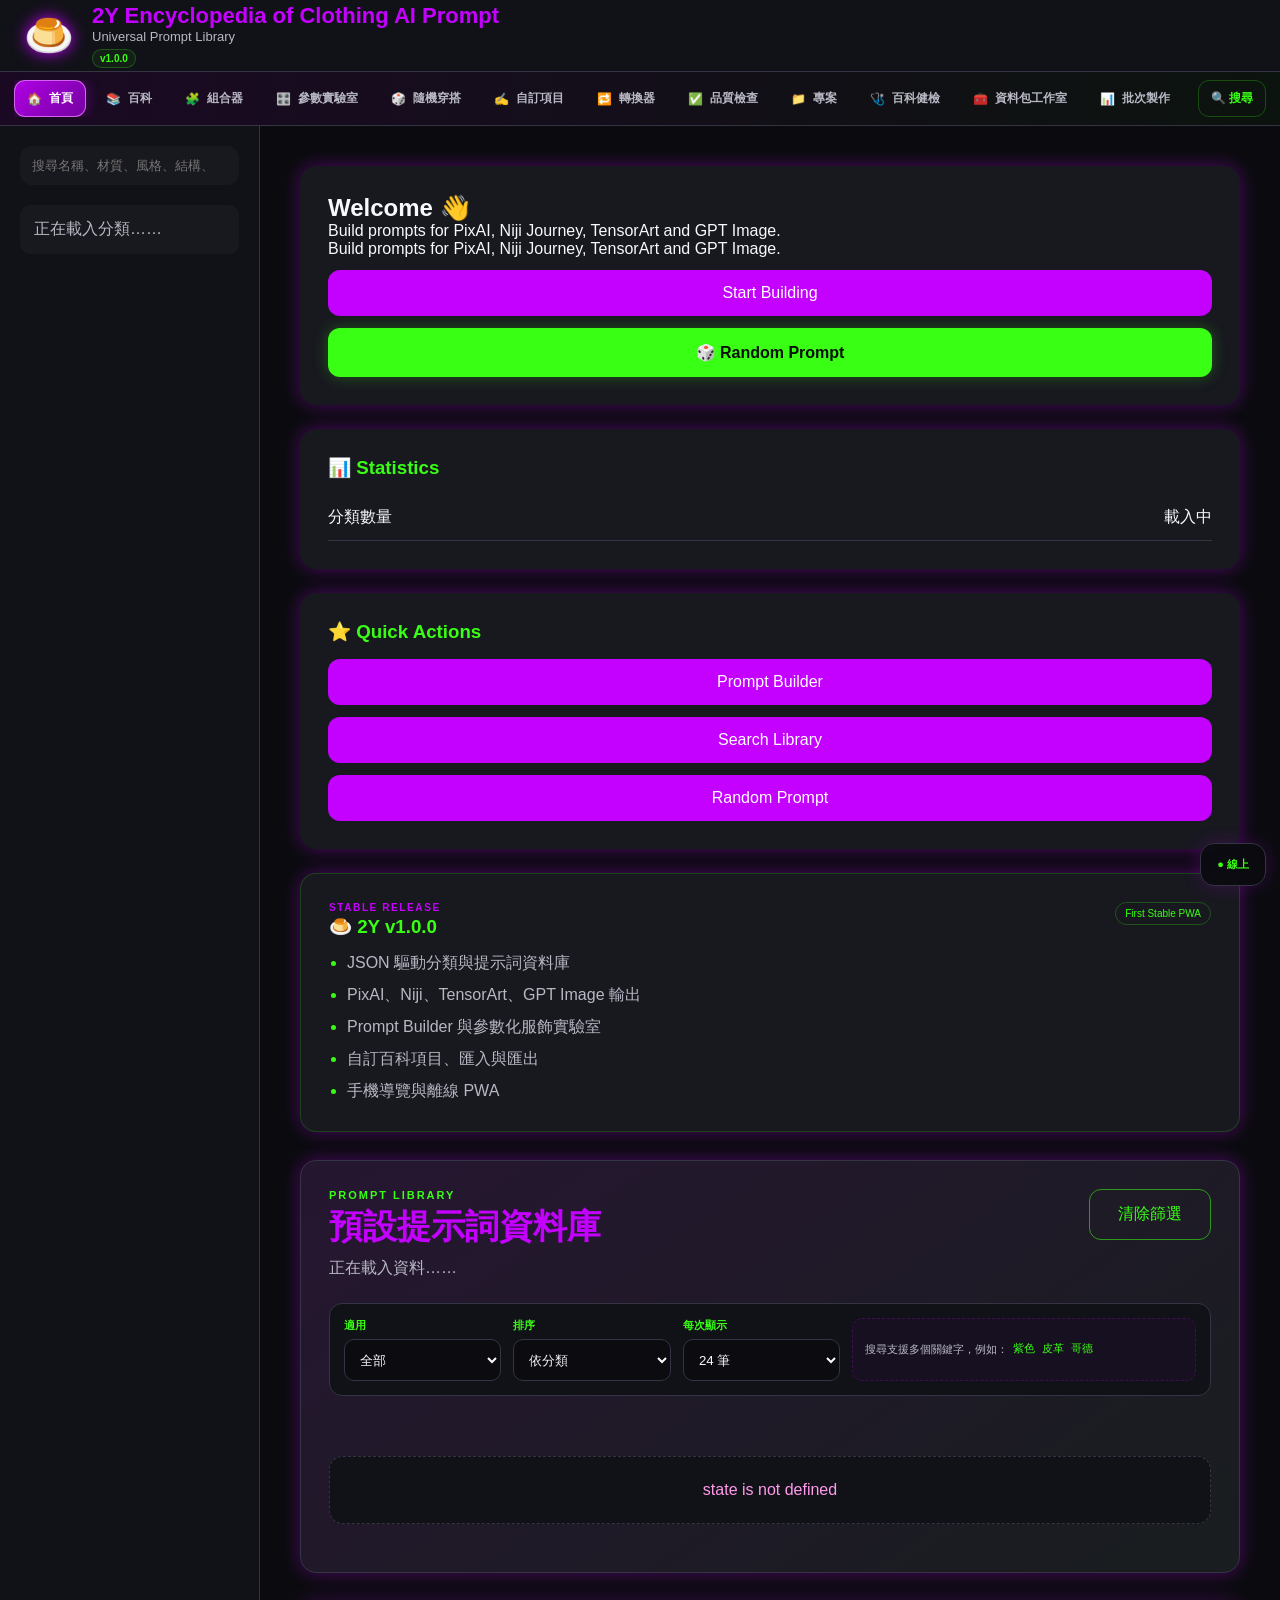
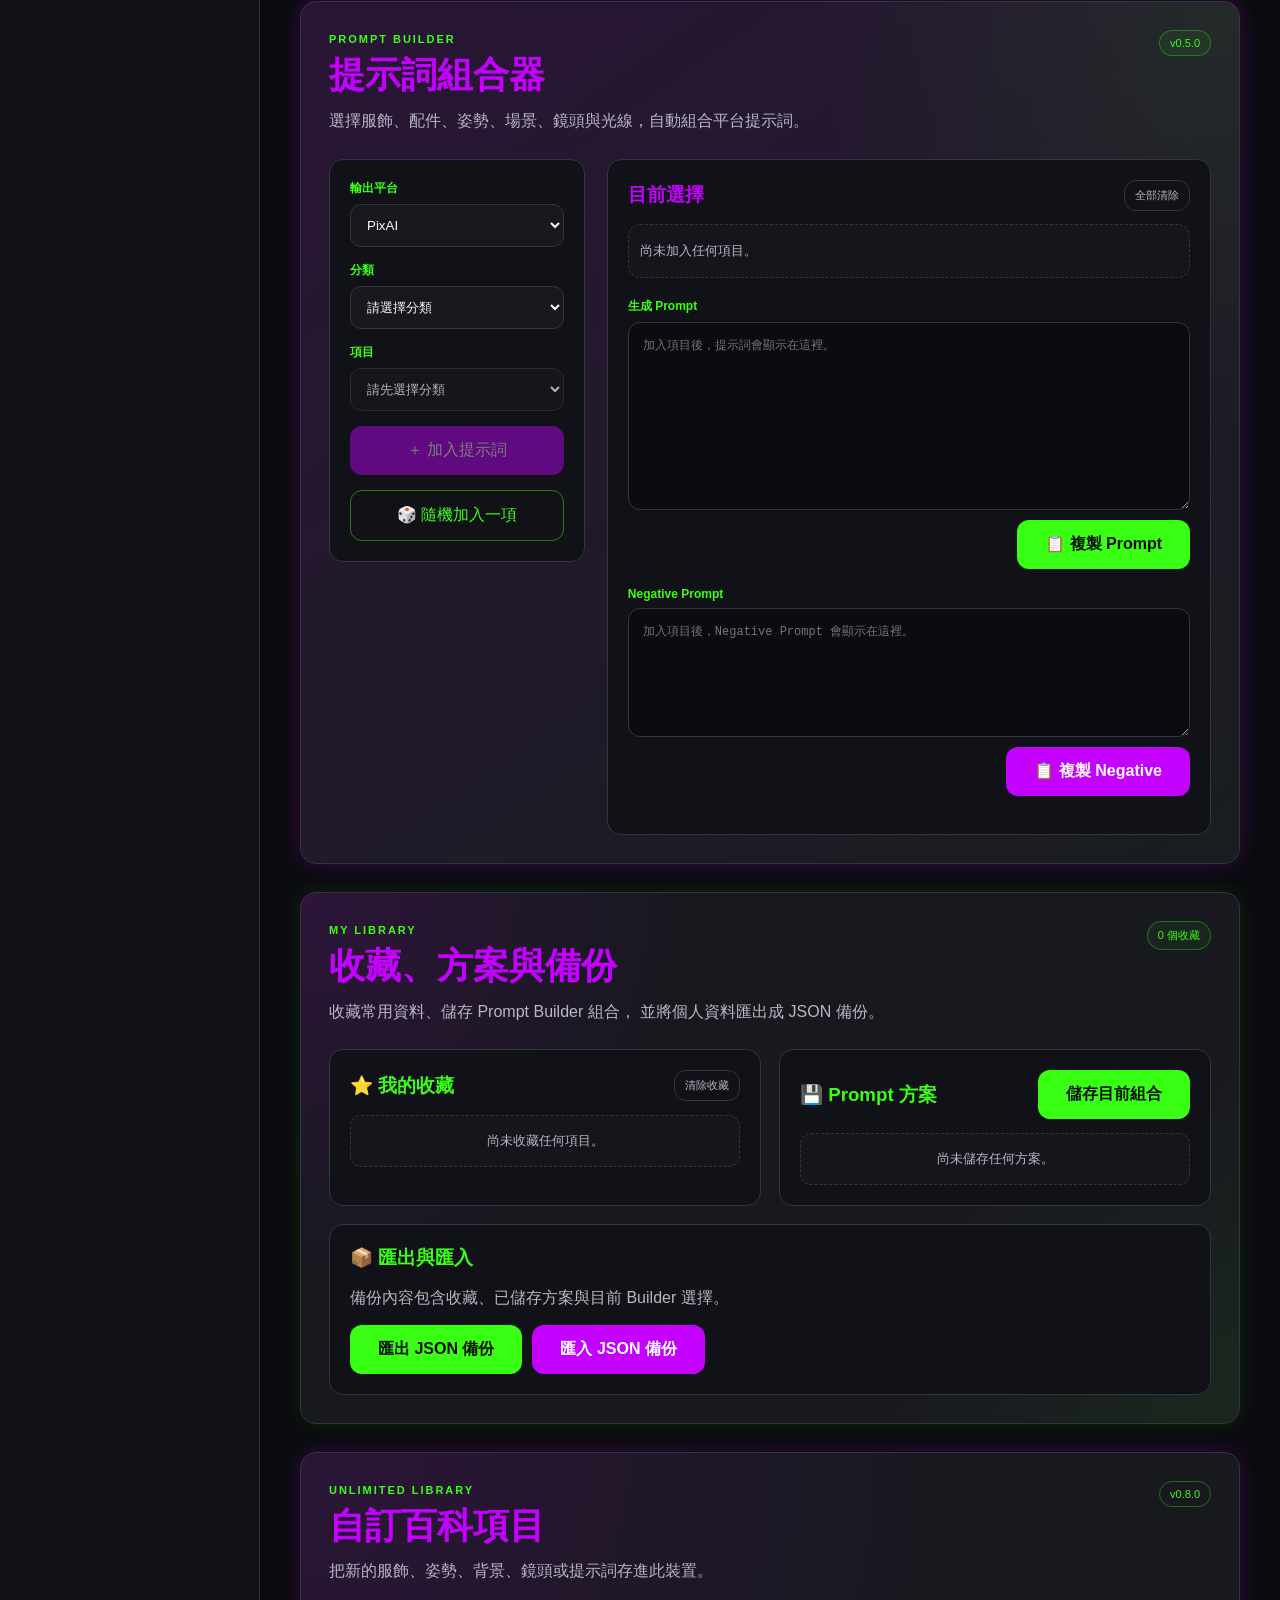
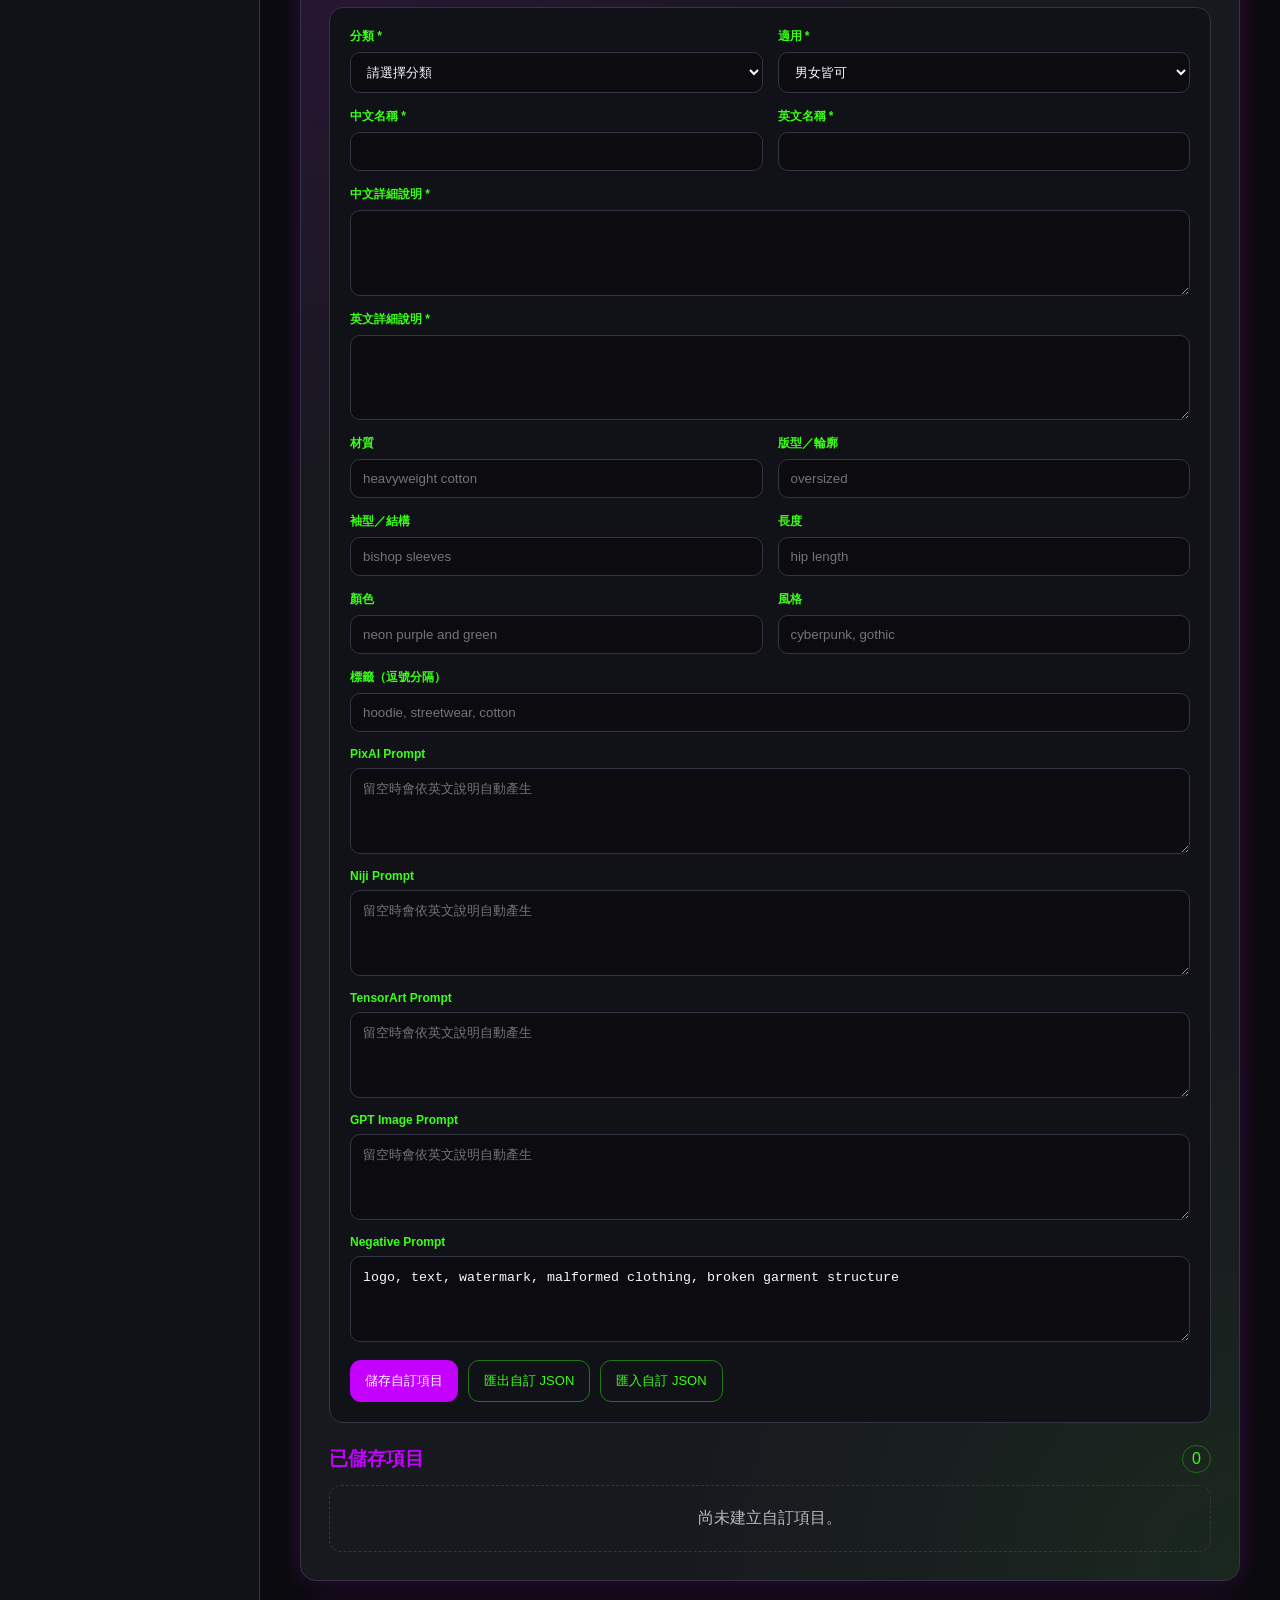
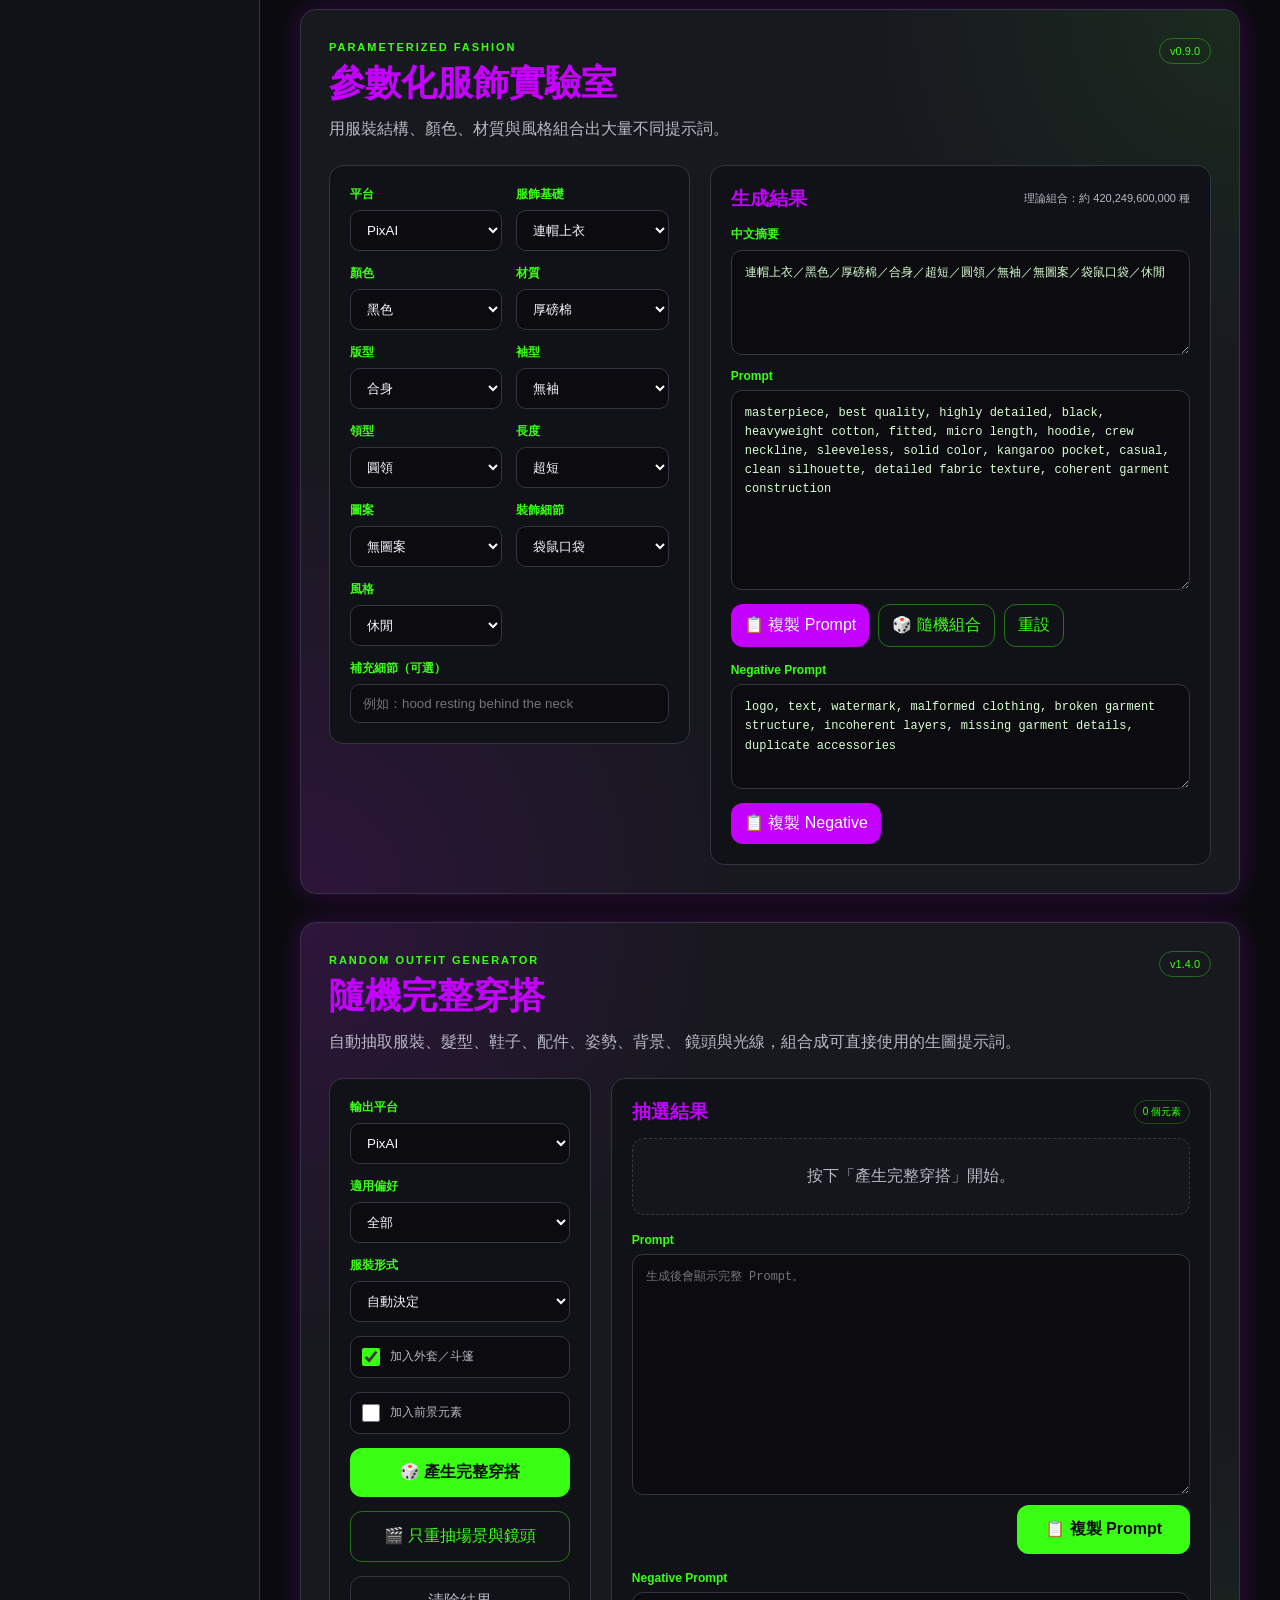
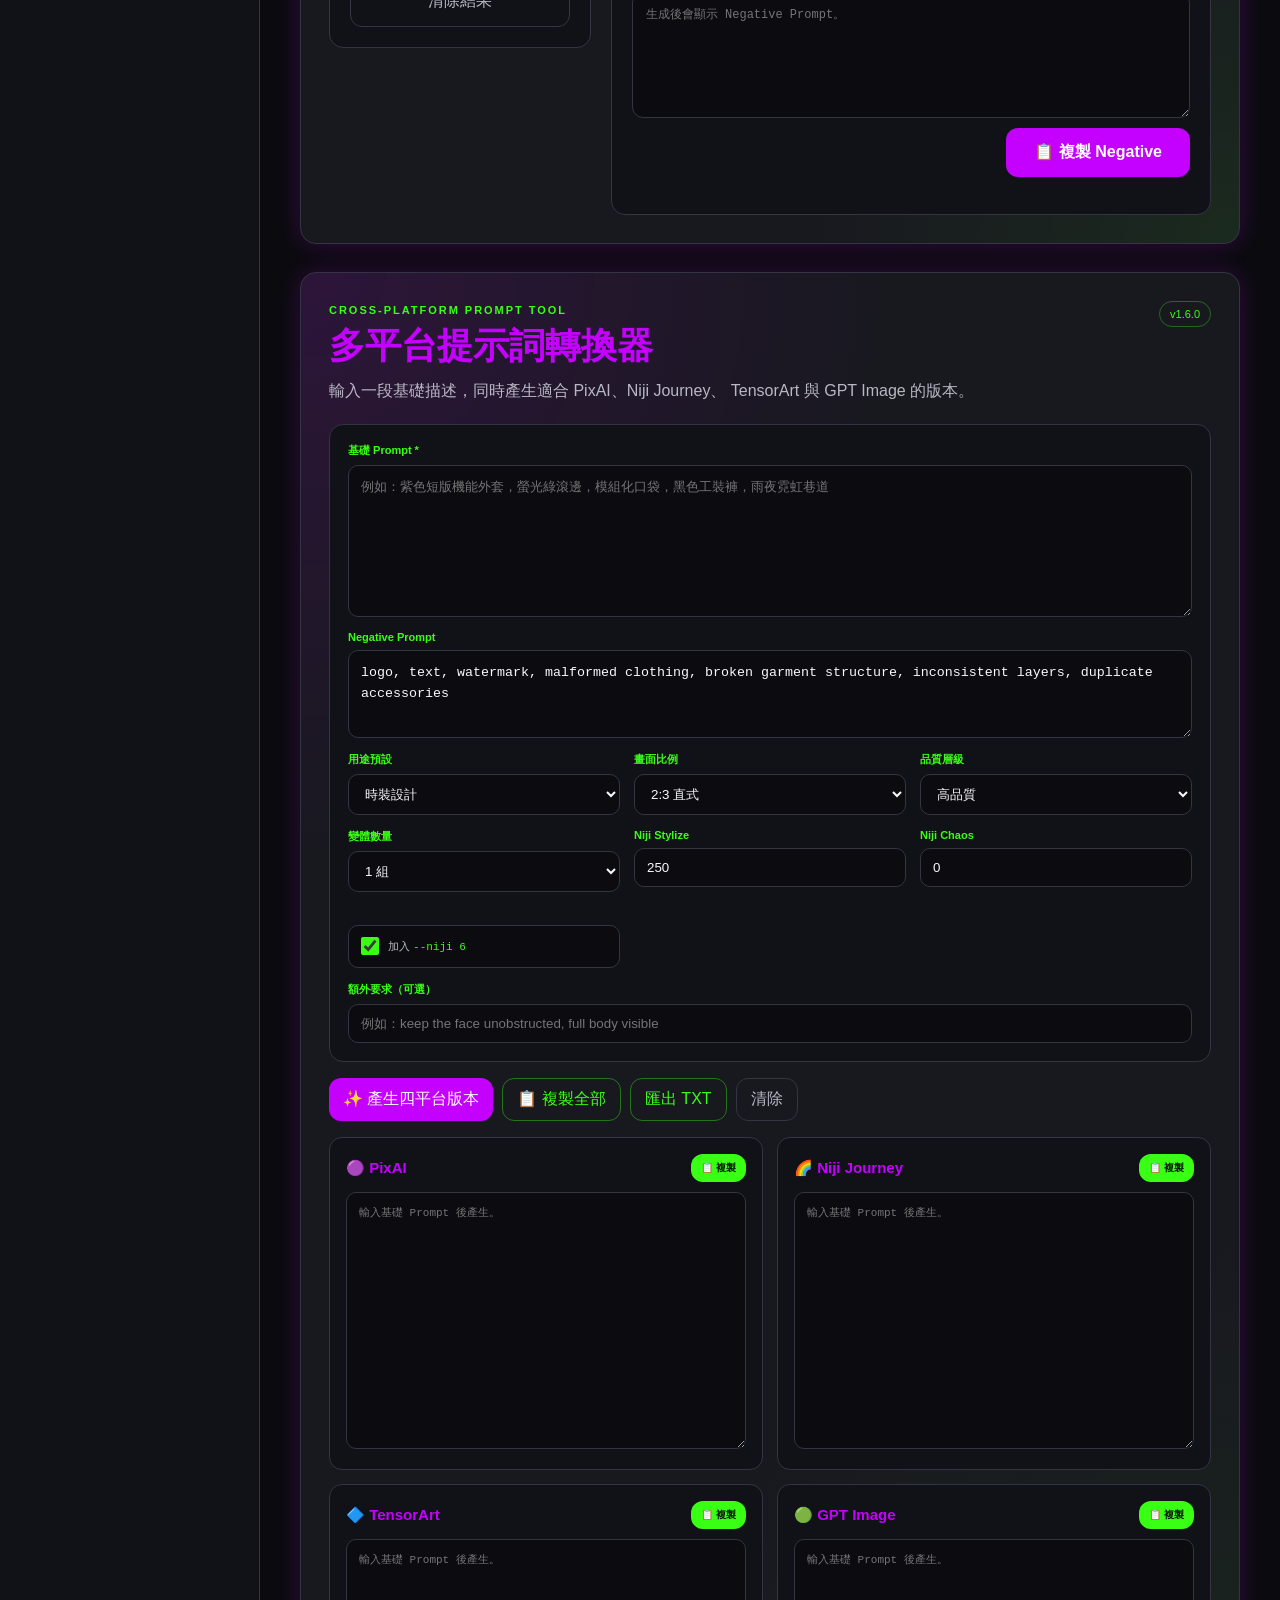
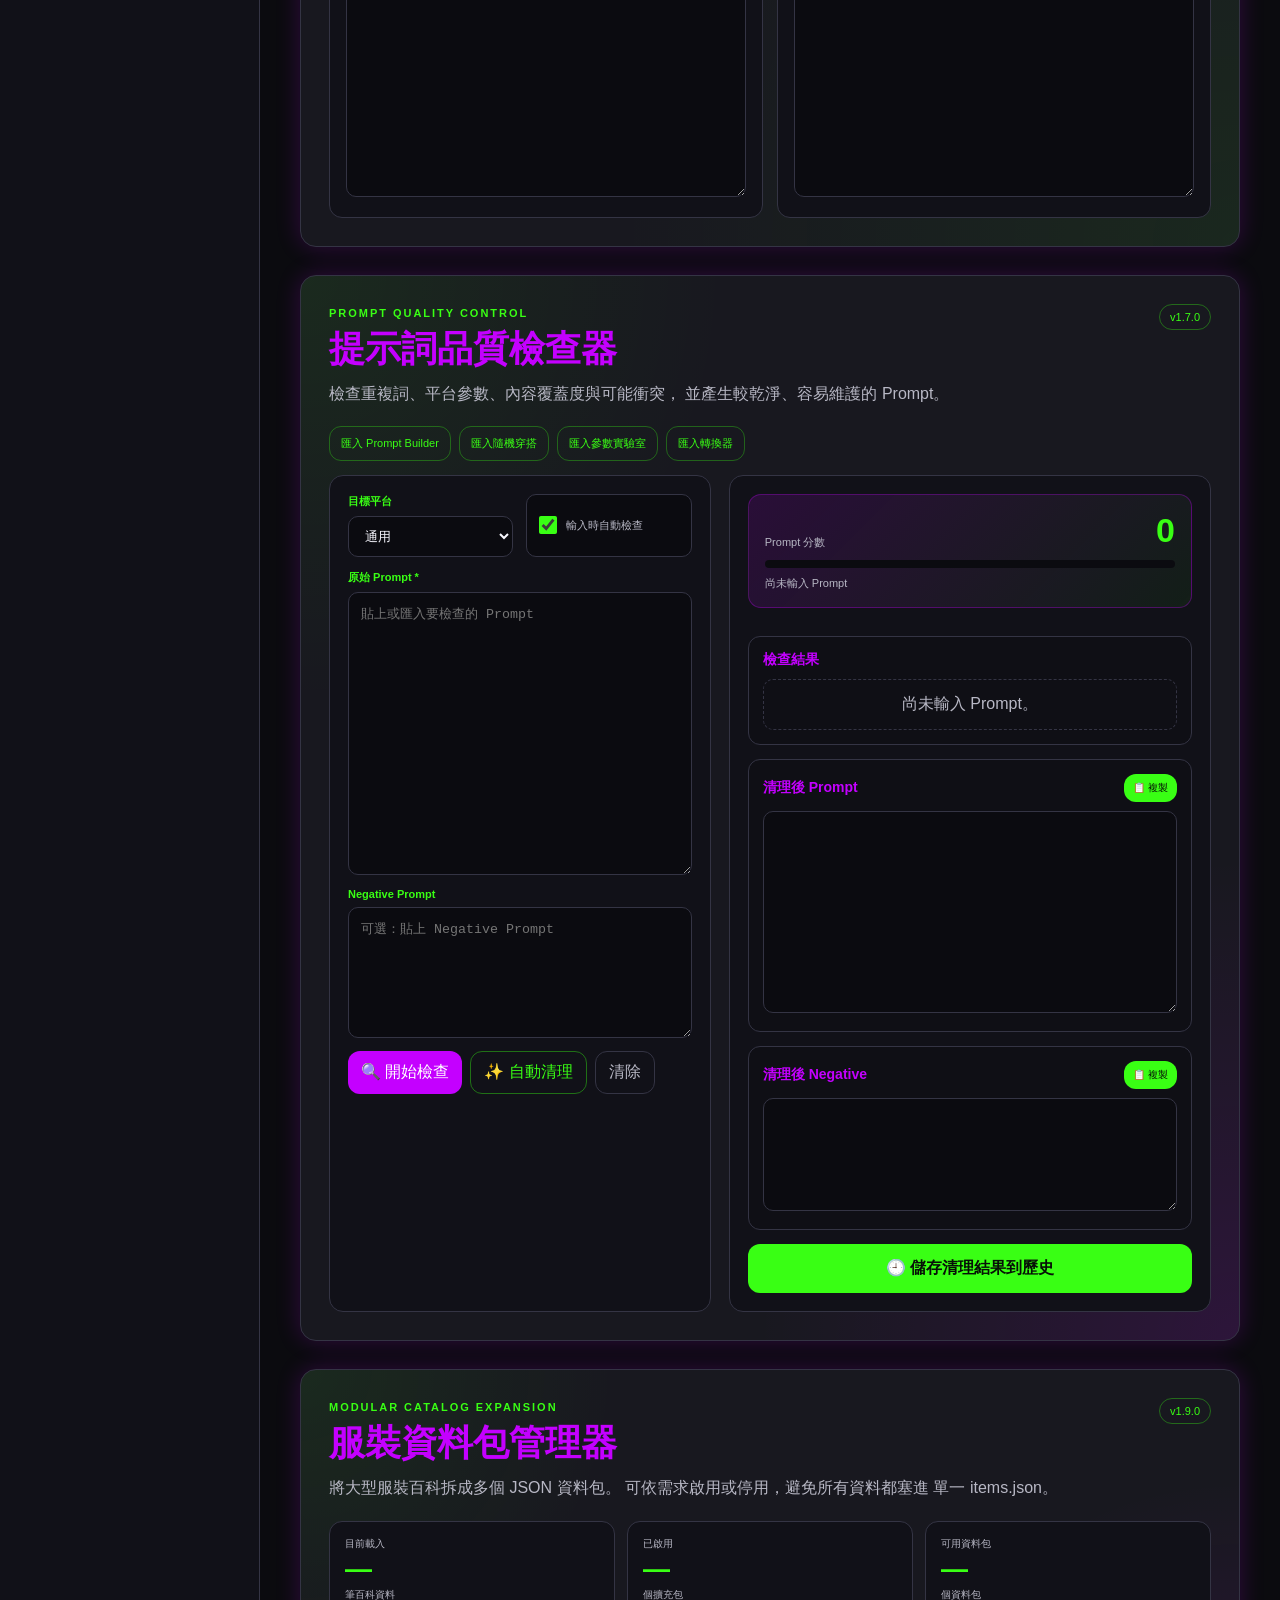
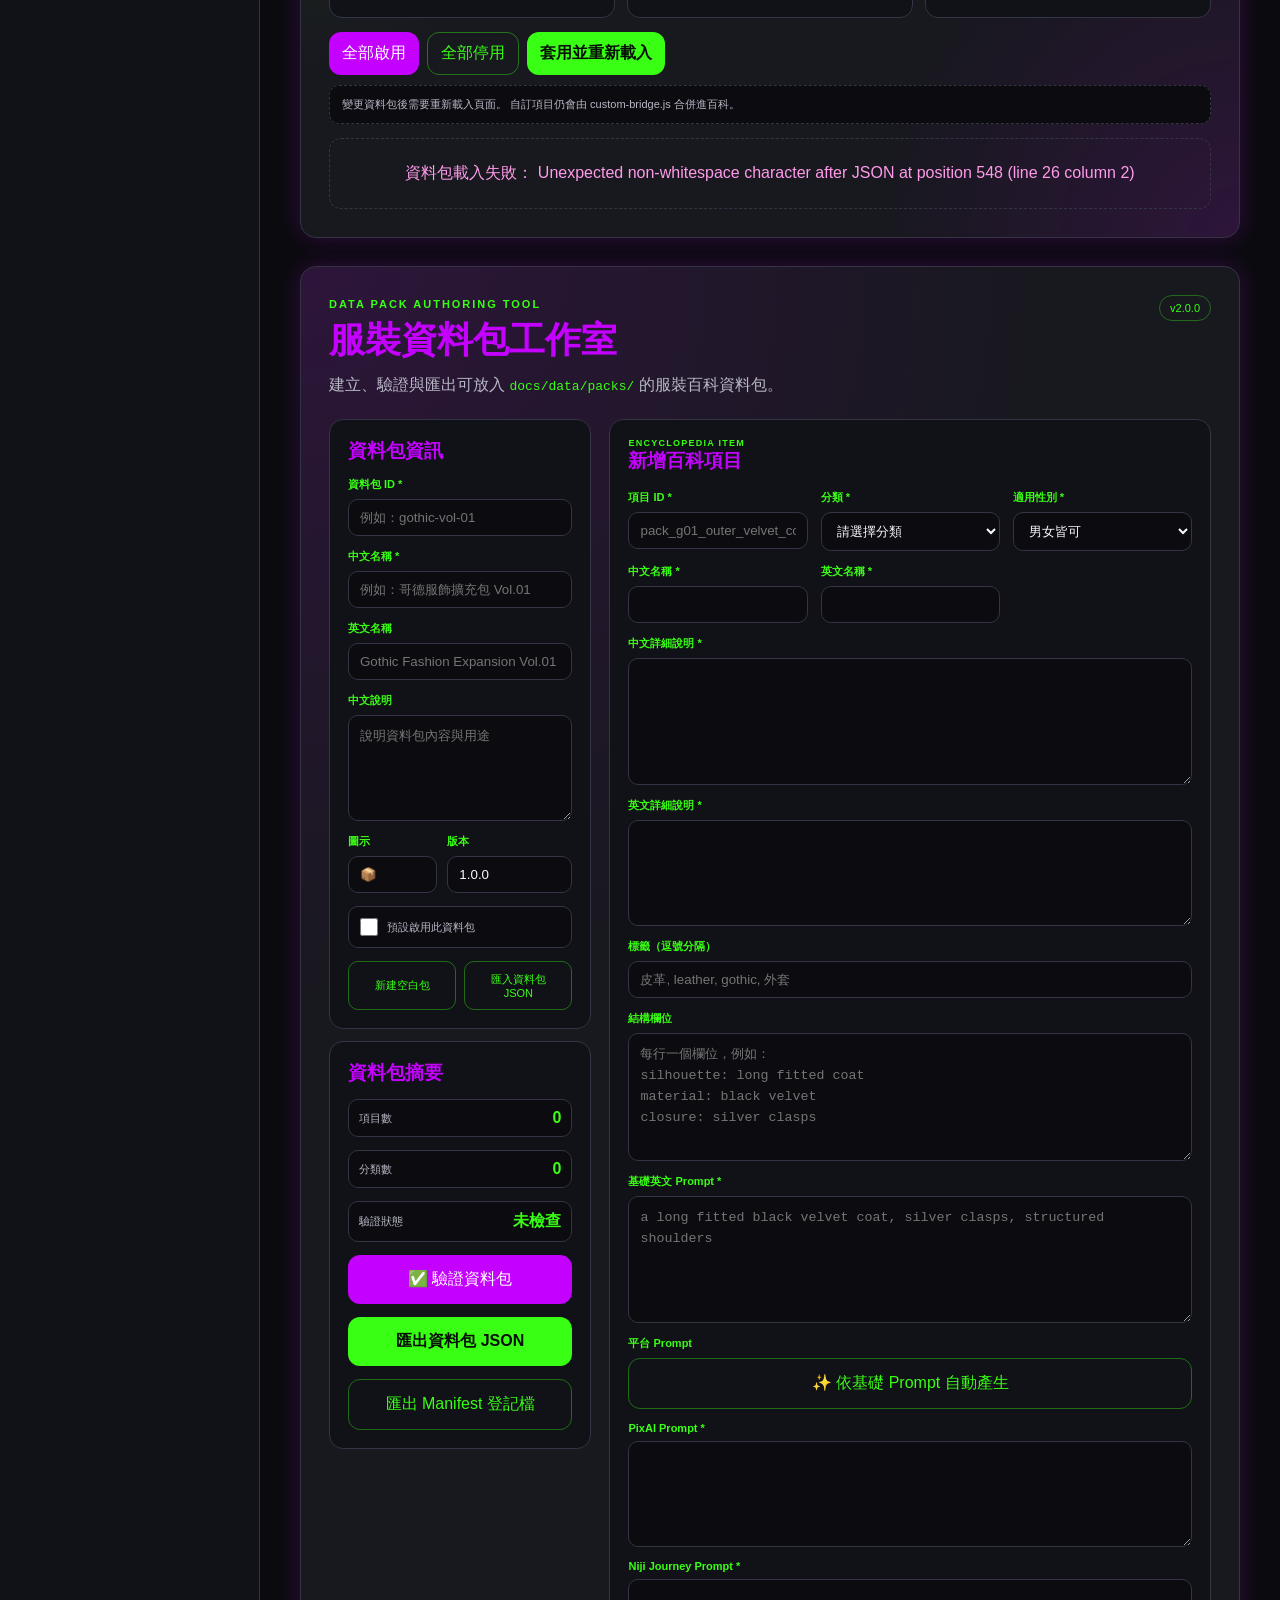
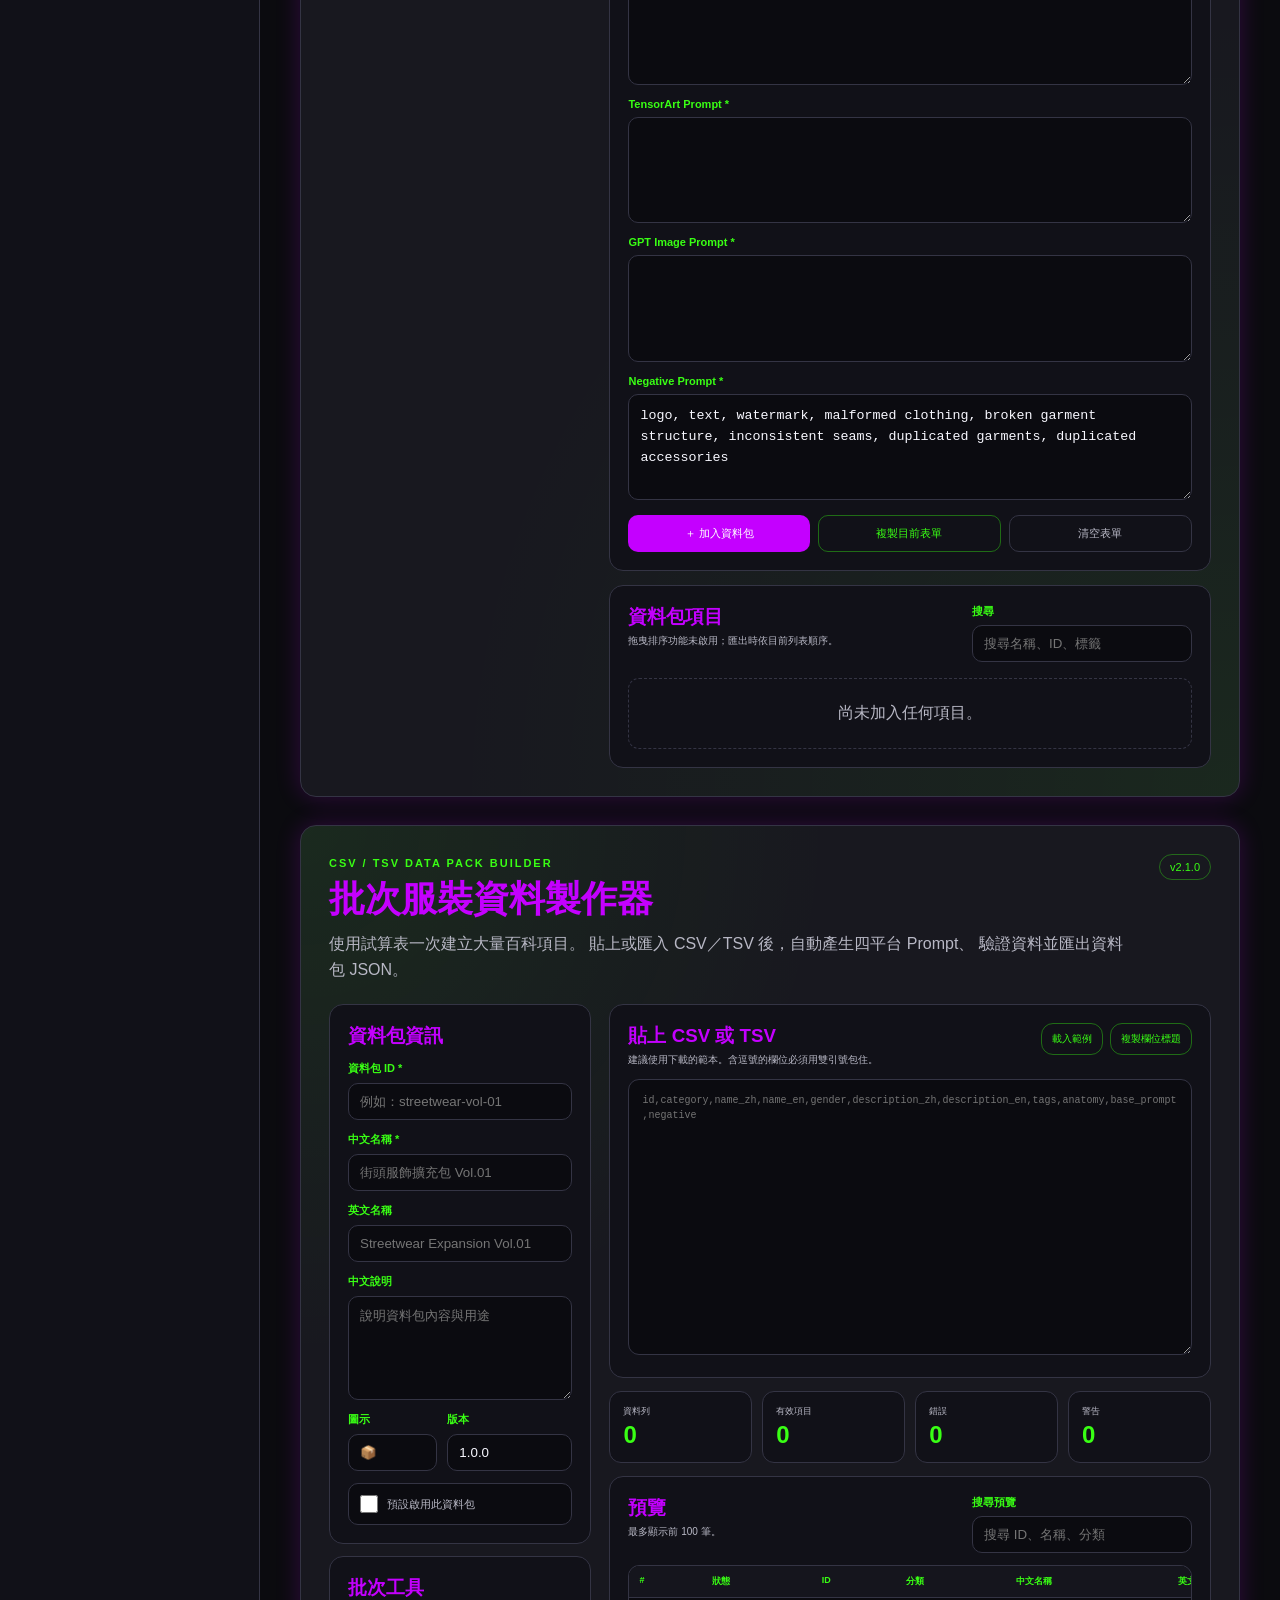
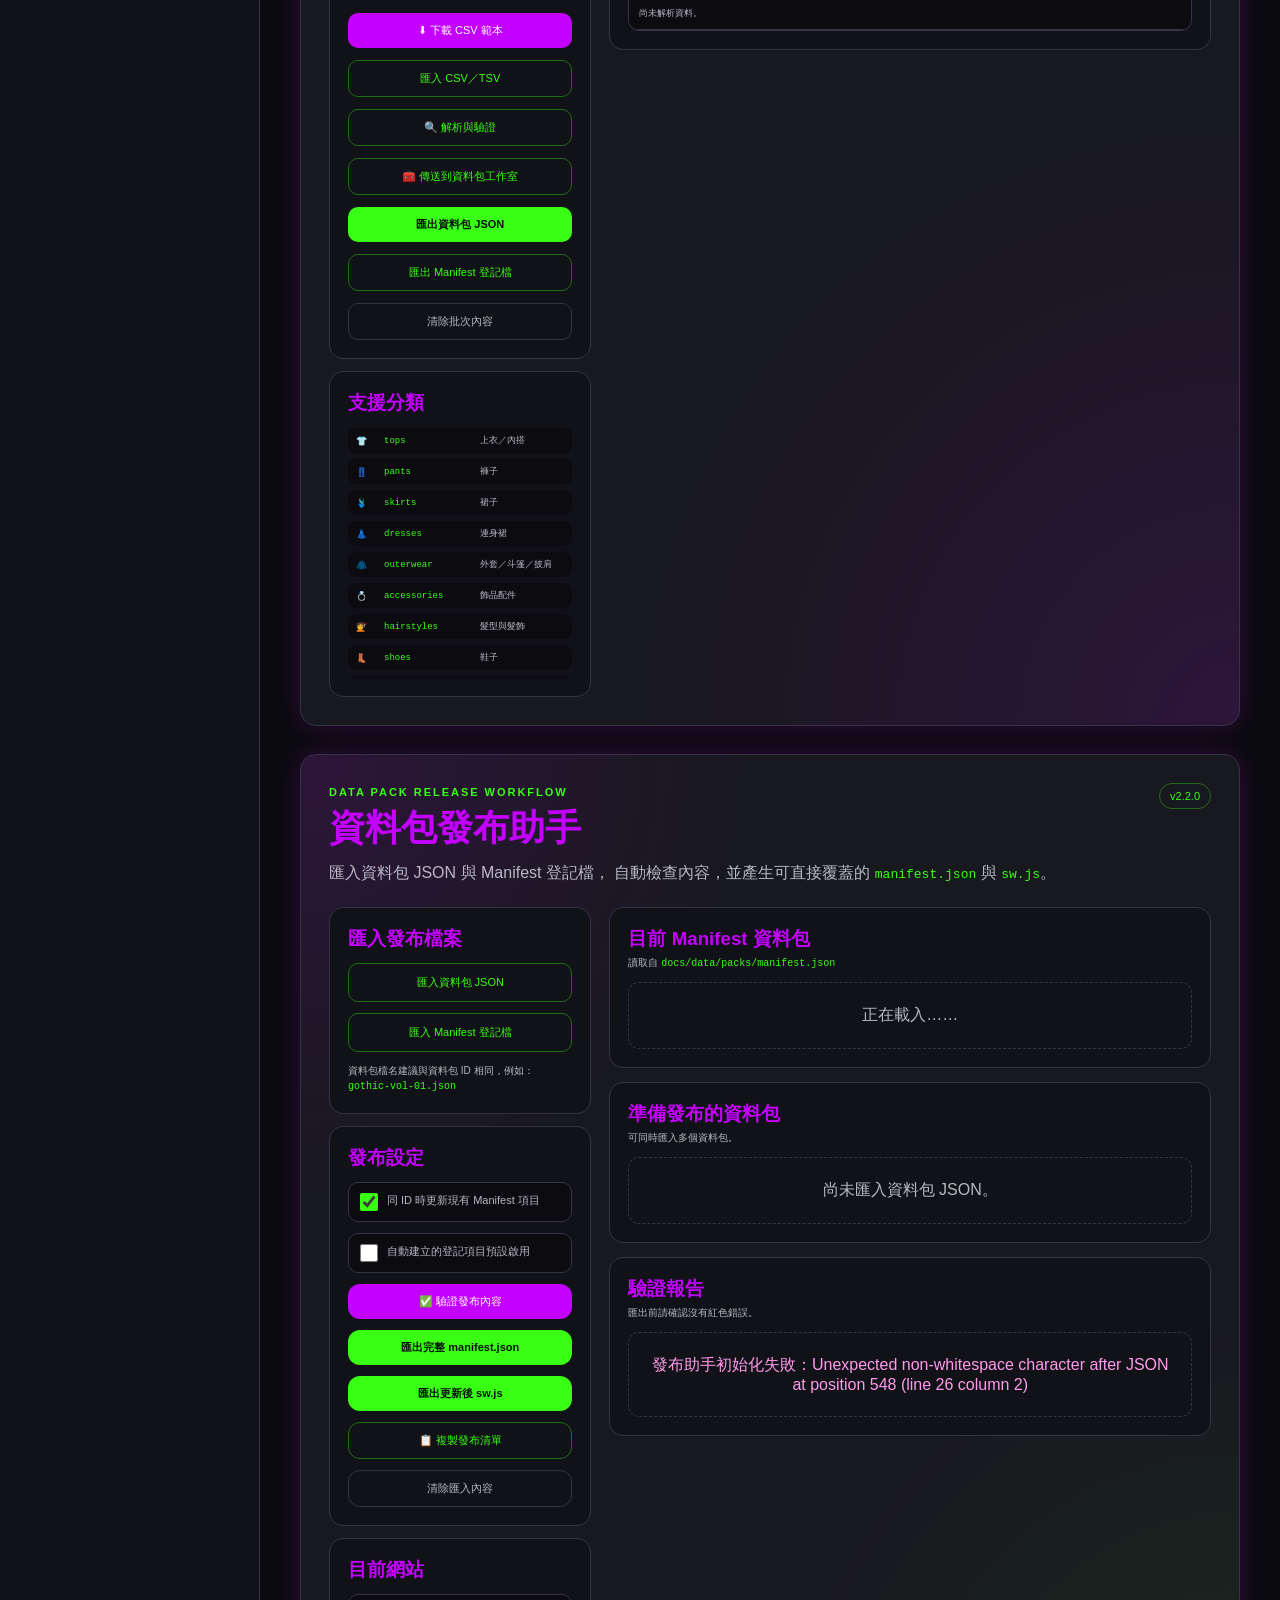
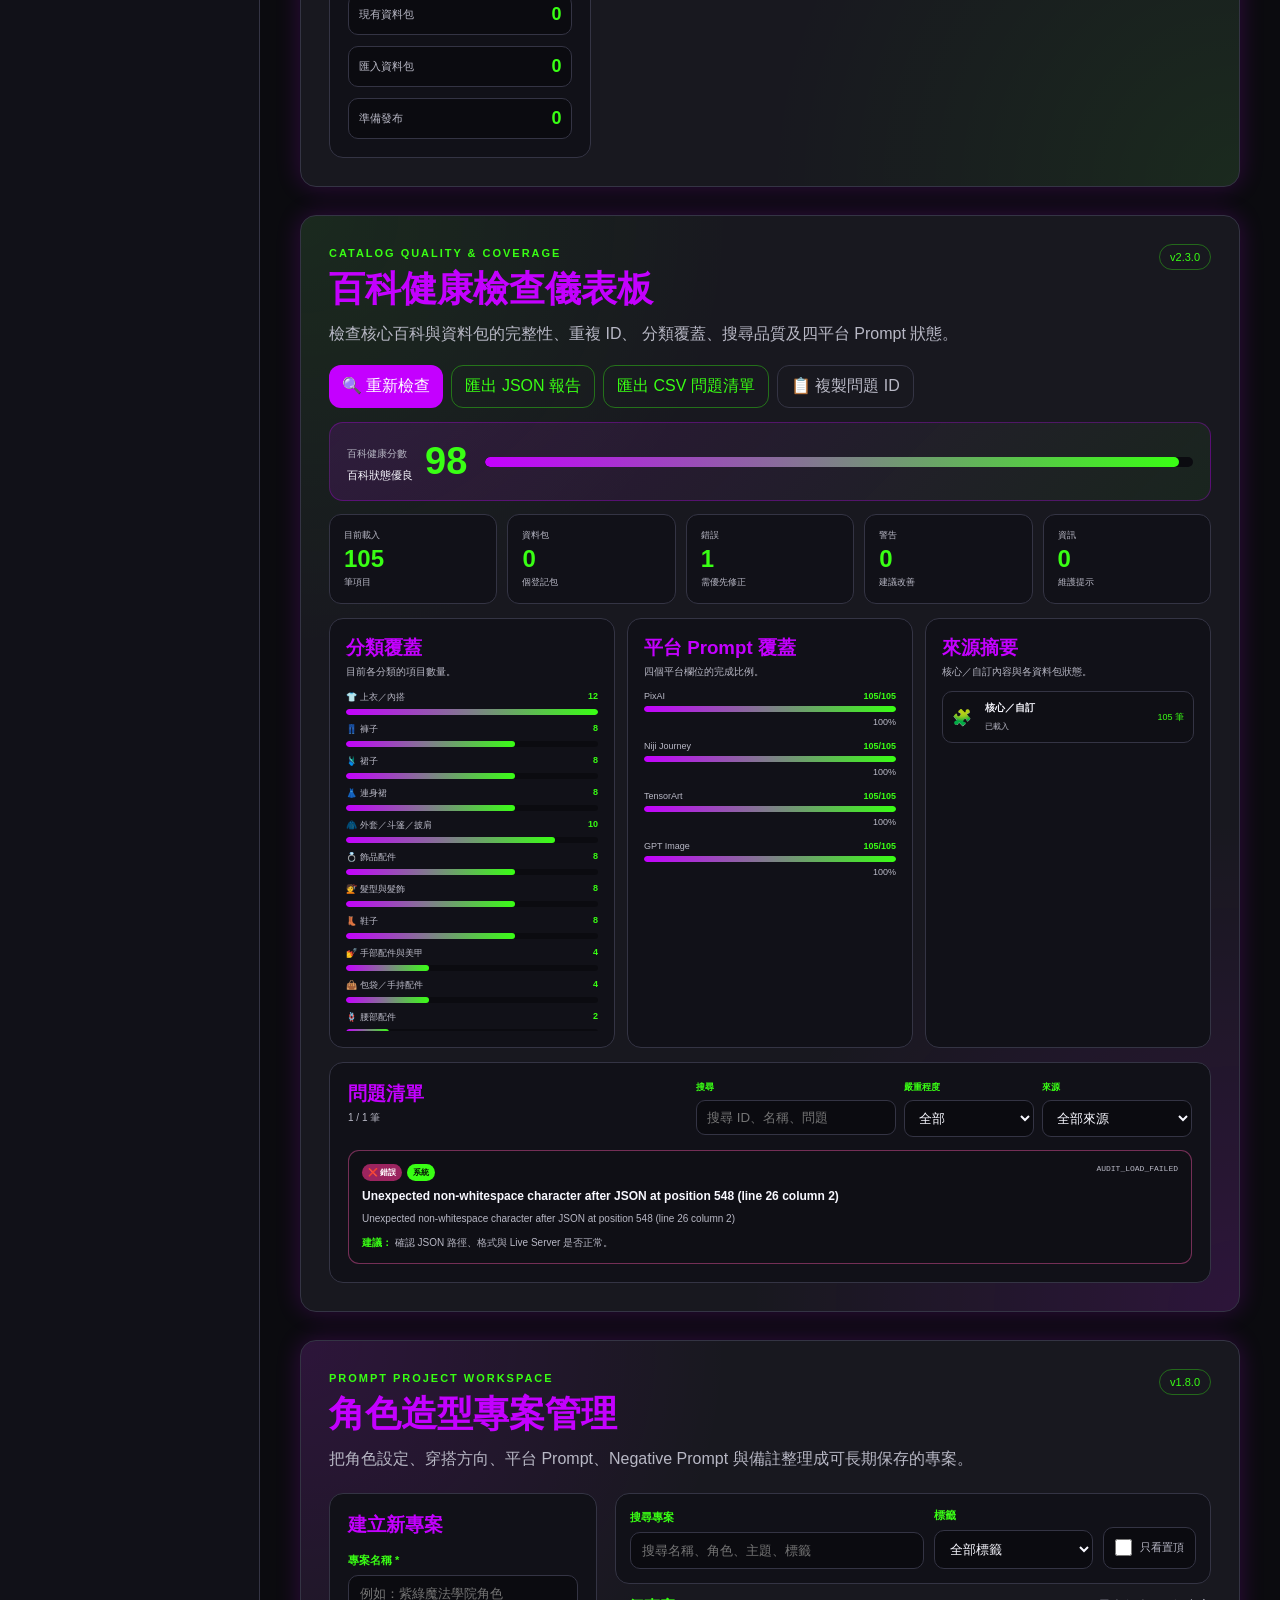
==== commit 6b78b378: "v2.3.0 Add catalog health dashboard" ====
--- a/docs/index.html
+++ b/docs/index.html
@@ -74,6 +74,7 @@
     <link rel="stylesheet" href="./pack-studio.css">
     <link rel="stylesheet" href="./bulk-pack.css">
     <link rel="stylesheet" href="./publisher.css">
+    <link rel="stylesheet" href="./catalog-health.css">
 
     <script src="./pack-bridge.js" defer></script>
     <script src="./custom-bridge.js" defer></script>
@@ -99,6 +100,7 @@
     <script src="./pack-studio.js" defer></script>
     <script src="./bulk-pack.js" defer></script>
     <script src="./publisher.js" defer></script>
+    <script src="./catalog-health.js" defer></script>
 </head>
 
 <body>
--- a/docs/catalog-health.css
+++ b/docs/catalog-health.css
@@ -0,0 +1,533 @@
+/* 2Y Catalog Health Dashboard v2.3.0 */
+
+.catalog-health-panel{
+    width:100%;
+    padding:28px;
+    background:
+        radial-gradient(
+            circle at 0 0,
+            rgba(57,255,20,.08),
+            transparent 30%
+        ),
+        radial-gradient(
+            circle at 100% 100%,
+            rgba(196,0,255,.12),
+            transparent 34%
+        ),
+        var(--surface);
+    border:1px solid var(--border);
+    border-radius:var(--radius);
+    box-shadow:0 0 24px rgba(196,0,255,.2);
+    scroll-margin-top:140px;
+}
+
+.catalog-health-heading{
+    display:flex;
+    justify-content:space-between;
+    gap:20px;
+    margin-bottom:18px;
+}
+
+.catalog-health-heading h2{
+    margin:3px 0 7px;
+    color:var(--primary);
+    font-size:clamp(25px,4vw,36px);
+}
+
+.catalog-health-heading p{
+    max-width:800px;
+    color:var(--text-muted);
+    line-height:1.65;
+}
+
+.catalog-health-eyebrow{
+    color:var(--secondary)!important;
+    font-size:11px;
+    font-weight:900;
+    letter-spacing:.18em;
+}
+
+.catalog-health-version{
+    height:max-content;
+    padding:6px 10px;
+    color:var(--secondary);
+    border:1px solid rgba(57,255,20,.35);
+    border-radius:999px;
+    font-size:11px;
+}
+
+.catalog-health-actions{
+    display:flex;
+    flex-wrap:wrap;
+    gap:8px;
+    margin-bottom:14px;
+}
+
+.catalog-health-actions button{
+    width:auto;
+    margin:0;
+    padding:10px 13px;
+}
+
+.catalog-health-secondary{
+    color:var(--secondary);
+    background:transparent;
+    border:1px solid rgba(57,255,20,.38);
+}
+
+.catalog-health-text-button{
+    color:var(--text-muted);
+    background:transparent;
+    border:1px solid var(--border);
+}
+
+.catalog-health-score{
+    display:grid;
+    grid-template-columns:auto minmax(180px,1fr);
+    align-items:center;
+    gap:18px;
+    margin-bottom:13px;
+    padding:17px;
+    background:
+        linear-gradient(
+            135deg,
+            rgba(196,0,255,.13),
+            rgba(57,255,20,.06)
+        );
+    border:1px solid rgba(196,0,255,.3);
+    border-radius:14px;
+}
+
+.catalog-health-score > div:first-child{
+    display:grid;
+    grid-template-columns:auto auto;
+    column-gap:12px;
+    align-items:end;
+}
+
+.catalog-health-score > div:first-child span{
+    grid-column:1;
+    color:var(--text-muted);
+    font-size:10px;
+}
+
+.catalog-health-score strong{
+    grid-column:2;
+    grid-row:1/3;
+    color:var(--secondary);
+    font-size:38px;
+}
+
+.catalog-health-score small{
+    grid-column:1;
+    color:var(--text);
+    font-size:11px;
+}
+
+.catalog-health-score-track{
+    height:10px;
+    overflow:hidden;
+    background:#0b0b10;
+    border-radius:999px;
+}
+
+.catalog-health-score-track span{
+    display:block;
+    width:0;
+    height:100%;
+    background:
+        linear-gradient(
+            90deg,
+            var(--primary),
+            var(--secondary)
+        );
+    border-radius:999px;
+    transition:width .3s ease;
+}
+
+.catalog-health-stats{
+    display:grid;
+    grid-template-columns:
+        repeat(5,minmax(0,1fr));
+    gap:10px;
+    margin-bottom:14px;
+}
+
+.catalog-health-stats article{
+    display:flex;
+    flex-direction:column;
+    gap:3px;
+    padding:14px;
+    background:#111118;
+    border:1px solid var(--border);
+    border-radius:12px;
+}
+
+.catalog-health-stats span,
+.catalog-health-stats small{
+    color:var(--text-muted);
+    font-size:9px;
+}
+
+.catalog-health-stats strong{
+    color:var(--secondary);
+    font-size:24px;
+}
+
+.catalog-health-grid{
+    display:grid;
+    grid-template-columns:
+        repeat(3,minmax(0,1fr));
+    gap:12px;
+    margin-bottom:14px;
+}
+
+.catalog-health-card,
+.catalog-health-issues-card{
+    background:#111118;
+    border:1px solid var(--border);
+    border-radius:14px;
+}
+
+.catalog-health-card{
+    min-width:0;
+    padding:16px;
+}
+
+.catalog-health-card-heading{
+    margin-bottom:12px;
+}
+
+.catalog-health-card-heading h3,
+.catalog-health-issues-heading h3{
+    color:var(--primary);
+}
+
+.catalog-health-card-heading p,
+.catalog-health-issues-heading p{
+    margin-top:4px;
+    color:var(--text-muted);
+    font-size:10px;
+}
+
+.catalog-category-coverage{
+    display:flex;
+    flex-direction:column;
+    gap:8px;
+    max-height:340px;
+    overflow:auto;
+}
+
+.catalog-category-coverage article > div:first-child,
+.catalog-platform-coverage article > div:first-child{
+    display:flex;
+    justify-content:space-between;
+    gap:8px;
+    margin-bottom:5px;
+}
+
+.catalog-category-coverage span,
+.catalog-platform-coverage span{
+    color:var(--text-muted);
+    font-size:9px;
+}
+
+.catalog-category-coverage strong,
+.catalog-platform-coverage strong{
+    color:var(--secondary);
+    font-size:9px;
+}
+
+.catalog-coverage-track,
+.catalog-platform-track{
+    height:6px;
+    overflow:hidden;
+    background:#0b0b10;
+    border-radius:999px;
+}
+
+.catalog-coverage-track span,
+.catalog-platform-track span{
+    display:block;
+    height:100%;
+    background:
+        linear-gradient(
+            90deg,
+            var(--primary),
+            var(--secondary)
+        );
+    border-radius:999px;
+}
+
+.catalog-platform-coverage{
+    display:flex;
+    flex-direction:column;
+    gap:14px;
+}
+
+.catalog-platform-coverage small{
+    display:block;
+    margin-top:5px;
+    color:var(--text-muted);
+    font-size:9px;
+    text-align:right;
+}
+
+.catalog-source-summary{
+    display:flex;
+    flex-direction:column;
+    gap:7px;
+    max-height:340px;
+    overflow:auto;
+}
+
+.catalog-source-summary article{
+    display:grid;
+    grid-template-columns:25px minmax(0,1fr) auto;
+    align-items:center;
+    gap:8px;
+    padding:9px;
+    background:#0f0f15;
+    border:1px solid var(--border);
+    border-radius:10px;
+}
+
+.catalog-source-summary strong{
+    display:block;
+    color:var(--text);
+    font-size:10px;
+}
+
+.catalog-source-summary small{
+    color:var(--text-muted);
+    font-size:8px;
+}
+
+.catalog-source-summary em{
+    color:var(--secondary);
+    font-size:9px;
+    font-style:normal;
+}
+
+.catalog-health-issues-card{
+    padding:18px;
+}
+
+.catalog-health-issues-heading{
+    display:flex;
+    justify-content:space-between;
+    align-items:flex-start;
+    gap:14px;
+    margin-bottom:13px;
+}
+
+.catalog-health-filters{
+    display:grid;
+    grid-template-columns:
+        minmax(200px,1fr)
+        minmax(130px,.55fr)
+        minmax(150px,.7fr);
+    gap:8px;
+}
+
+.catalog-health-filters label{
+    display:flex;
+    flex-direction:column;
+    gap:6px;
+}
+
+.catalog-health-filters span{
+    color:var(--secondary);
+    font-size:9px;
+    font-weight:900;
+}
+
+.catalog-health-filters input,
+.catalog-health-filters select{
+    width:100%;
+    padding:9px 10px;
+    color:var(--text);
+    background:#0b0b10;
+    border:1px solid var(--border);
+    border-radius:9px;
+    outline:none;
+}
+
+.catalog-issue-list{
+    display:grid;
+    grid-template-columns:
+        repeat(
+            auto-fit,
+            minmax(min(100%,330px),1fr)
+        );
+    gap:10px;
+}
+
+.catalog-issue-card{
+    display:flex;
+    flex-direction:column;
+    gap:8px;
+    padding:13px;
+    background:#0f0f15;
+    border:1px solid var(--border);
+    border-radius:11px;
+}
+
+.catalog-issue-card.error{
+    border-color:rgba(255,91,177,.42);
+}
+
+.catalog-issue-card.warning{
+    border-color:rgba(255,177,66,.4);
+}
+
+.catalog-issue-card.info{
+    border-color:rgba(196,0,255,.3);
+}
+
+.catalog-issue-heading{
+    display:flex;
+    justify-content:space-between;
+    gap:8px;
+}
+
+.catalog-issue-heading > div{
+    display:flex;
+    flex-wrap:wrap;
+    gap:5px;
+}
+
+.catalog-issue-level,
+.catalog-issue-source{
+    display:inline-flex;
+    padding:3px 6px;
+    border-radius:999px;
+    font-size:8px;
+    font-weight:900;
+}
+
+.catalog-issue-card.error .catalog-issue-level{
+    color:white;
+    background:#9b245f;
+}
+
+.catalog-issue-card.warning .catalog-issue-level{
+    color:#171006;
+    background:#ffb142;
+}
+
+.catalog-issue-card.info .catalog-issue-level{
+    color:white;
+    background:rgba(196,0,255,.75);
+}
+
+.catalog-issue-source{
+    color:#071007;
+    background:var(--secondary);
+}
+
+.catalog-issue-heading code{
+    color:var(--text-muted);
+    font-size:8px;
+}
+
+.catalog-issue-card h4{
+    color:var(--text);
+    font-size:12px;
+}
+
+.catalog-issue-id{
+    overflow:hidden;
+    text-overflow:ellipsis;
+    color:var(--secondary);
+    font-family:"Cascadia Code","SFMono-Regular",Consolas,monospace;
+    font-size:9px;
+    white-space:nowrap;
+}
+
+.catalog-issue-message,
+.catalog-issue-suggestion{
+    color:var(--text-muted);
+    font-size:10px;
+    line-height:1.55;
+}
+
+.catalog-issue-suggestion strong{
+    color:var(--secondary);
+}
+
+.catalog-health-empty{
+    grid-column:1/-1;
+    padding:22px;
+    text-align:center;
+    color:var(--text-muted);
+    border:1px dashed var(--border);
+    border-radius:11px;
+}
+
+.catalog-health-toast{
+    position:fixed;
+    left:50%;
+    bottom:20px;
+    z-index:10000;
+    padding:12px 16px;
+    color:#071007;
+    background:var(--secondary);
+    border-radius:12px;
+    box-shadow:var(--shadow-green);
+    font-weight:900;
+    opacity:0;
+    transform:translate(-50%,14px);
+    pointer-events:none;
+    transition:.2s ease;
+}
+
+.catalog-health-toast.show{
+    opacity:1;
+    transform:translate(-50%,0);
+}
+
+@media(max-width:1050px){
+    .catalog-health-stats{
+        grid-template-columns:
+            repeat(3,minmax(0,1fr));
+    }
+
+    .catalog-health-grid{
+        grid-template-columns:1fr;
+    }
+}
+
+@media(max-width:820px){
+    .catalog-health-issues-heading{
+        flex-direction:column;
+    }
+
+    .catalog-health-filters{
+        width:100%;
+        grid-template-columns:1fr;
+    }
+}
+
+@media(max-width:650px){
+    .catalog-health-panel{
+        padding:18px;
+    }
+
+    .catalog-health-heading{
+        flex-direction:column;
+    }
+
+    .catalog-health-actions button{
+        width:100%;
+    }
+
+    .catalog-health-score{
+        grid-template-columns:1fr;
+    }
+
+    .catalog-health-stats{
+        grid-template-columns:
+            repeat(2,minmax(0,1fr));
+    }
+}
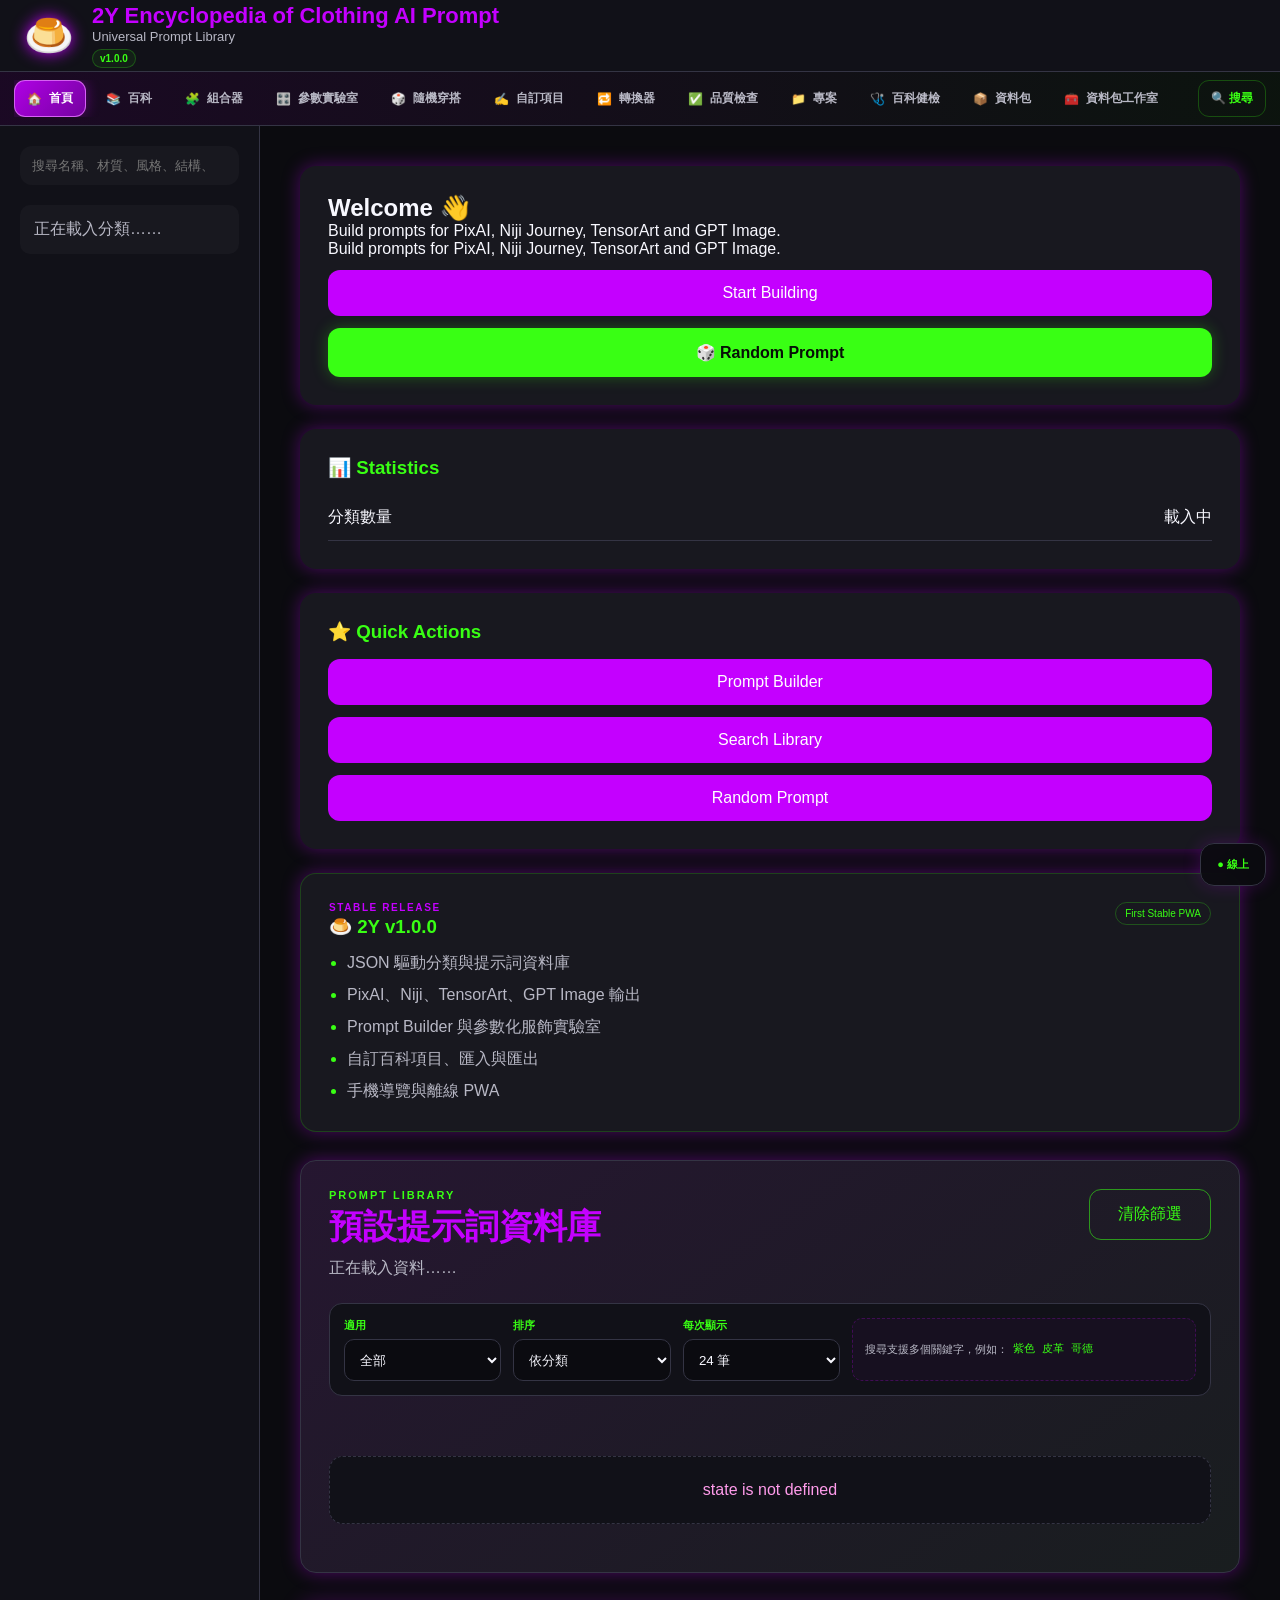
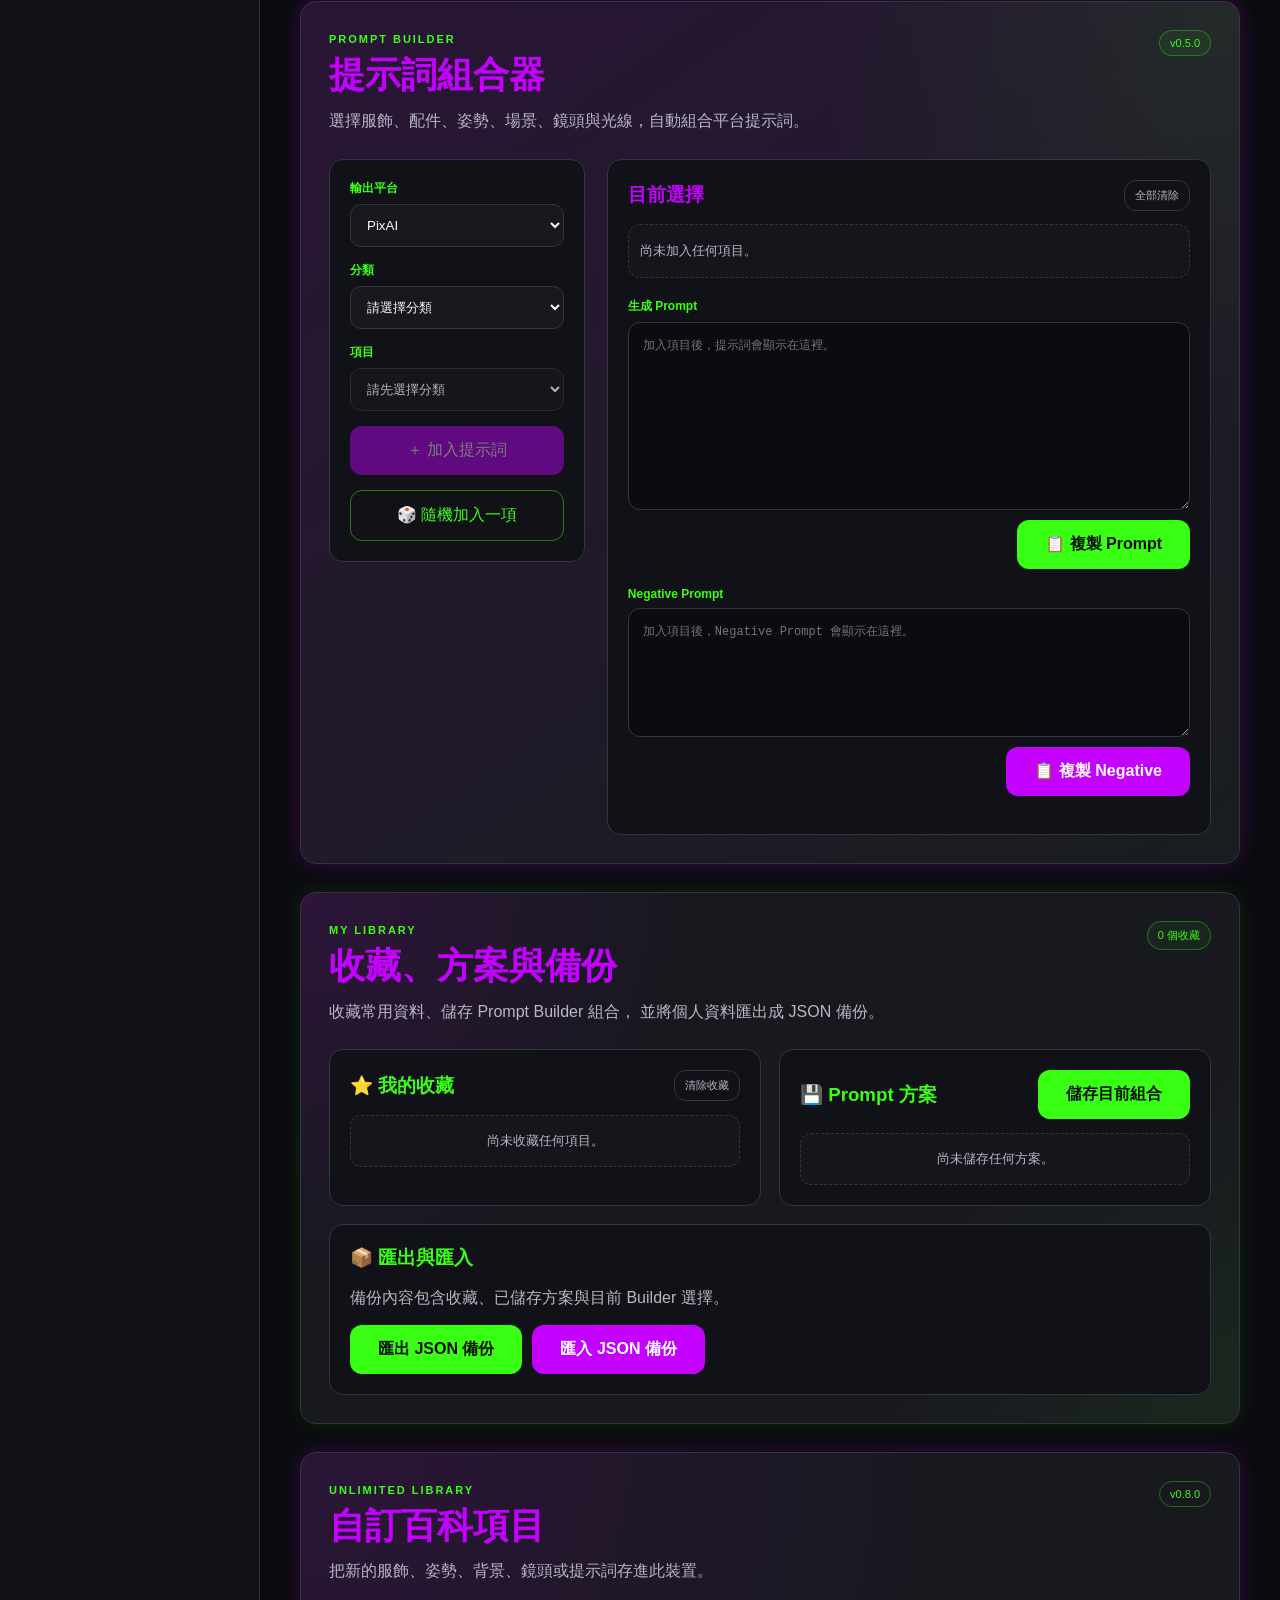
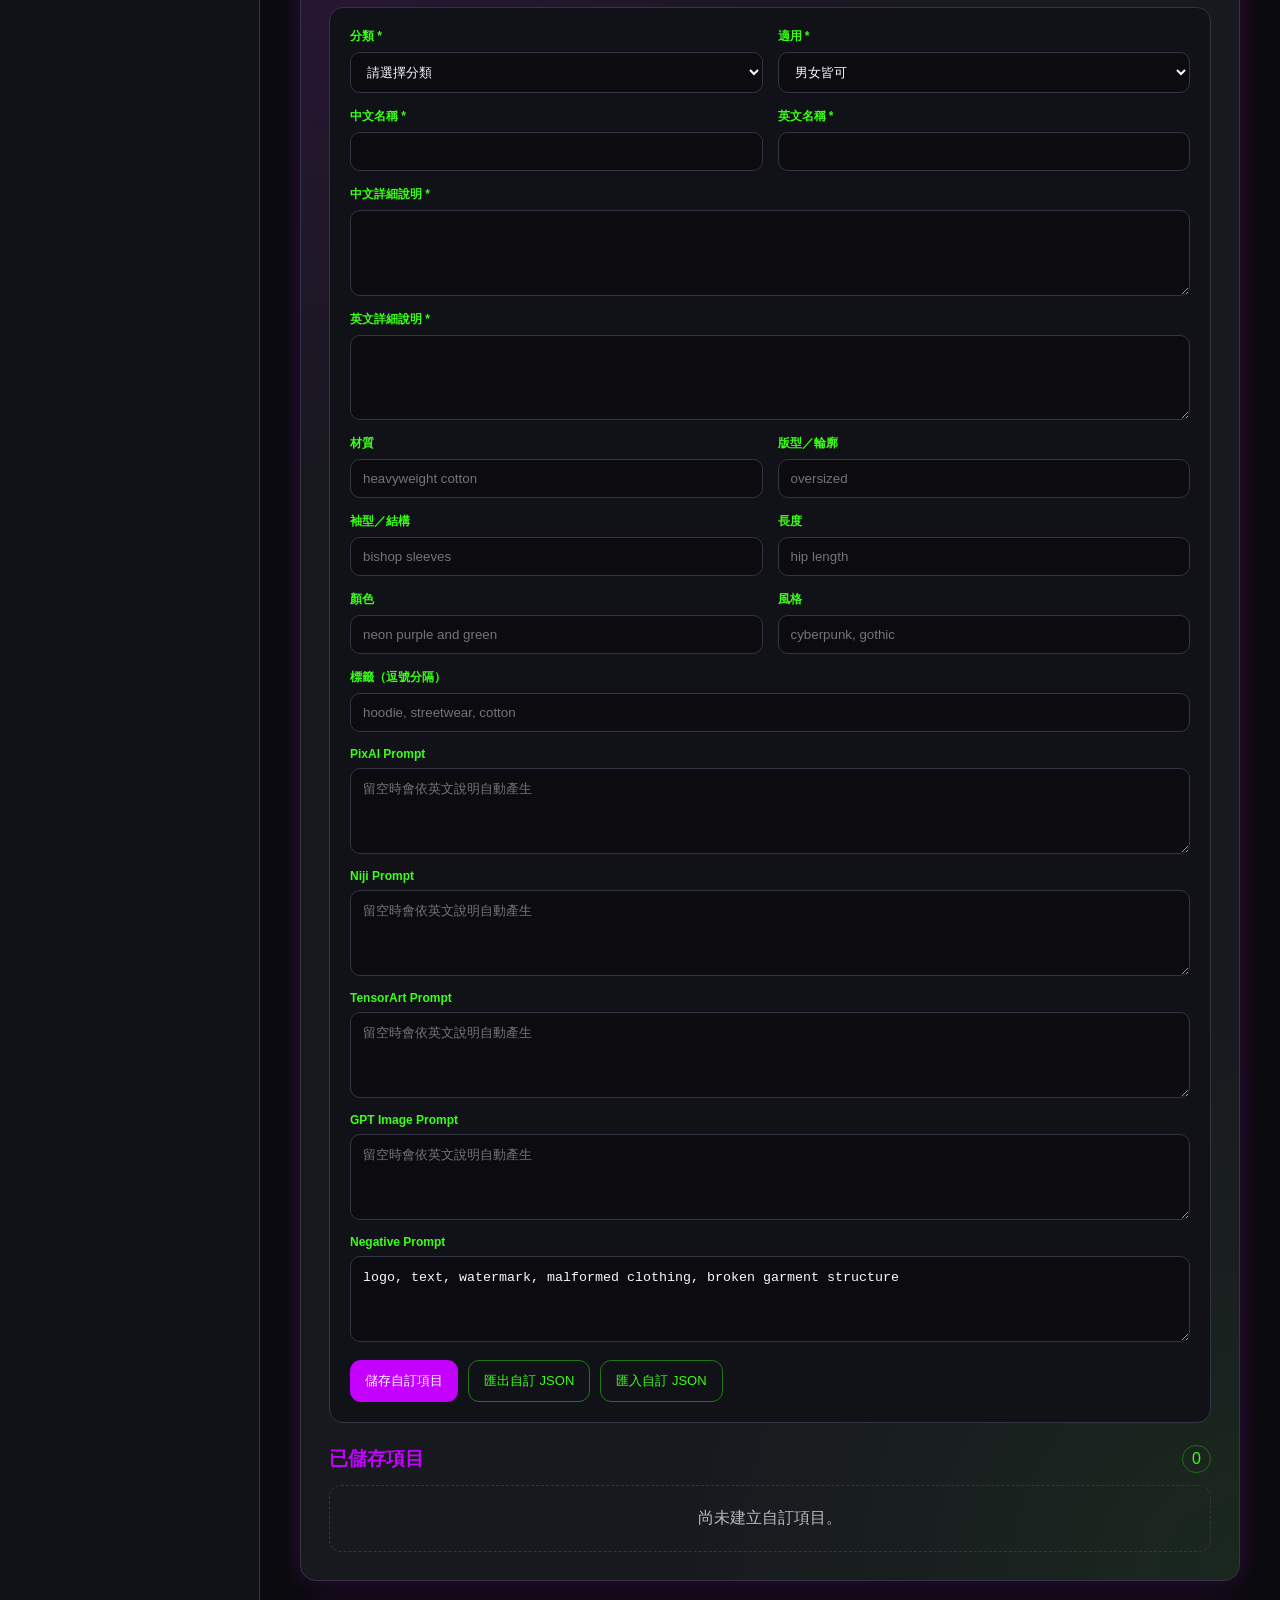
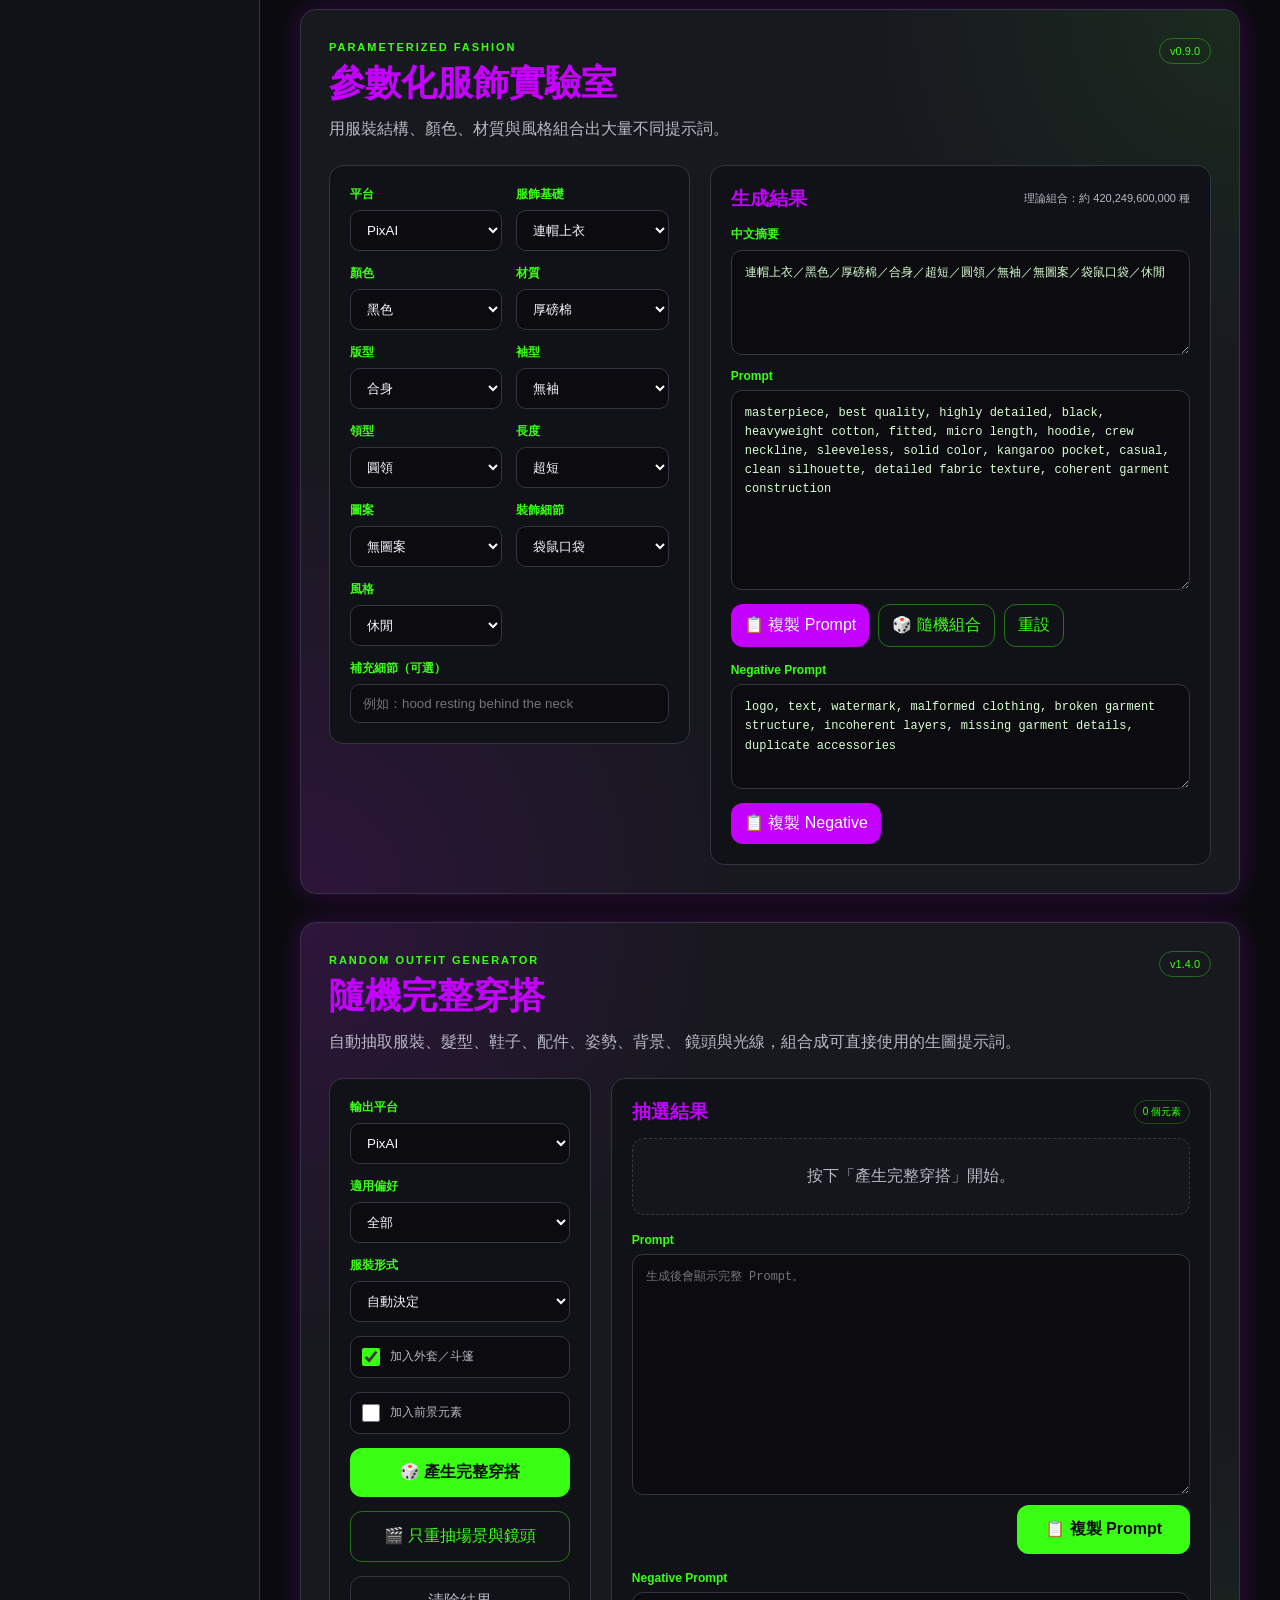
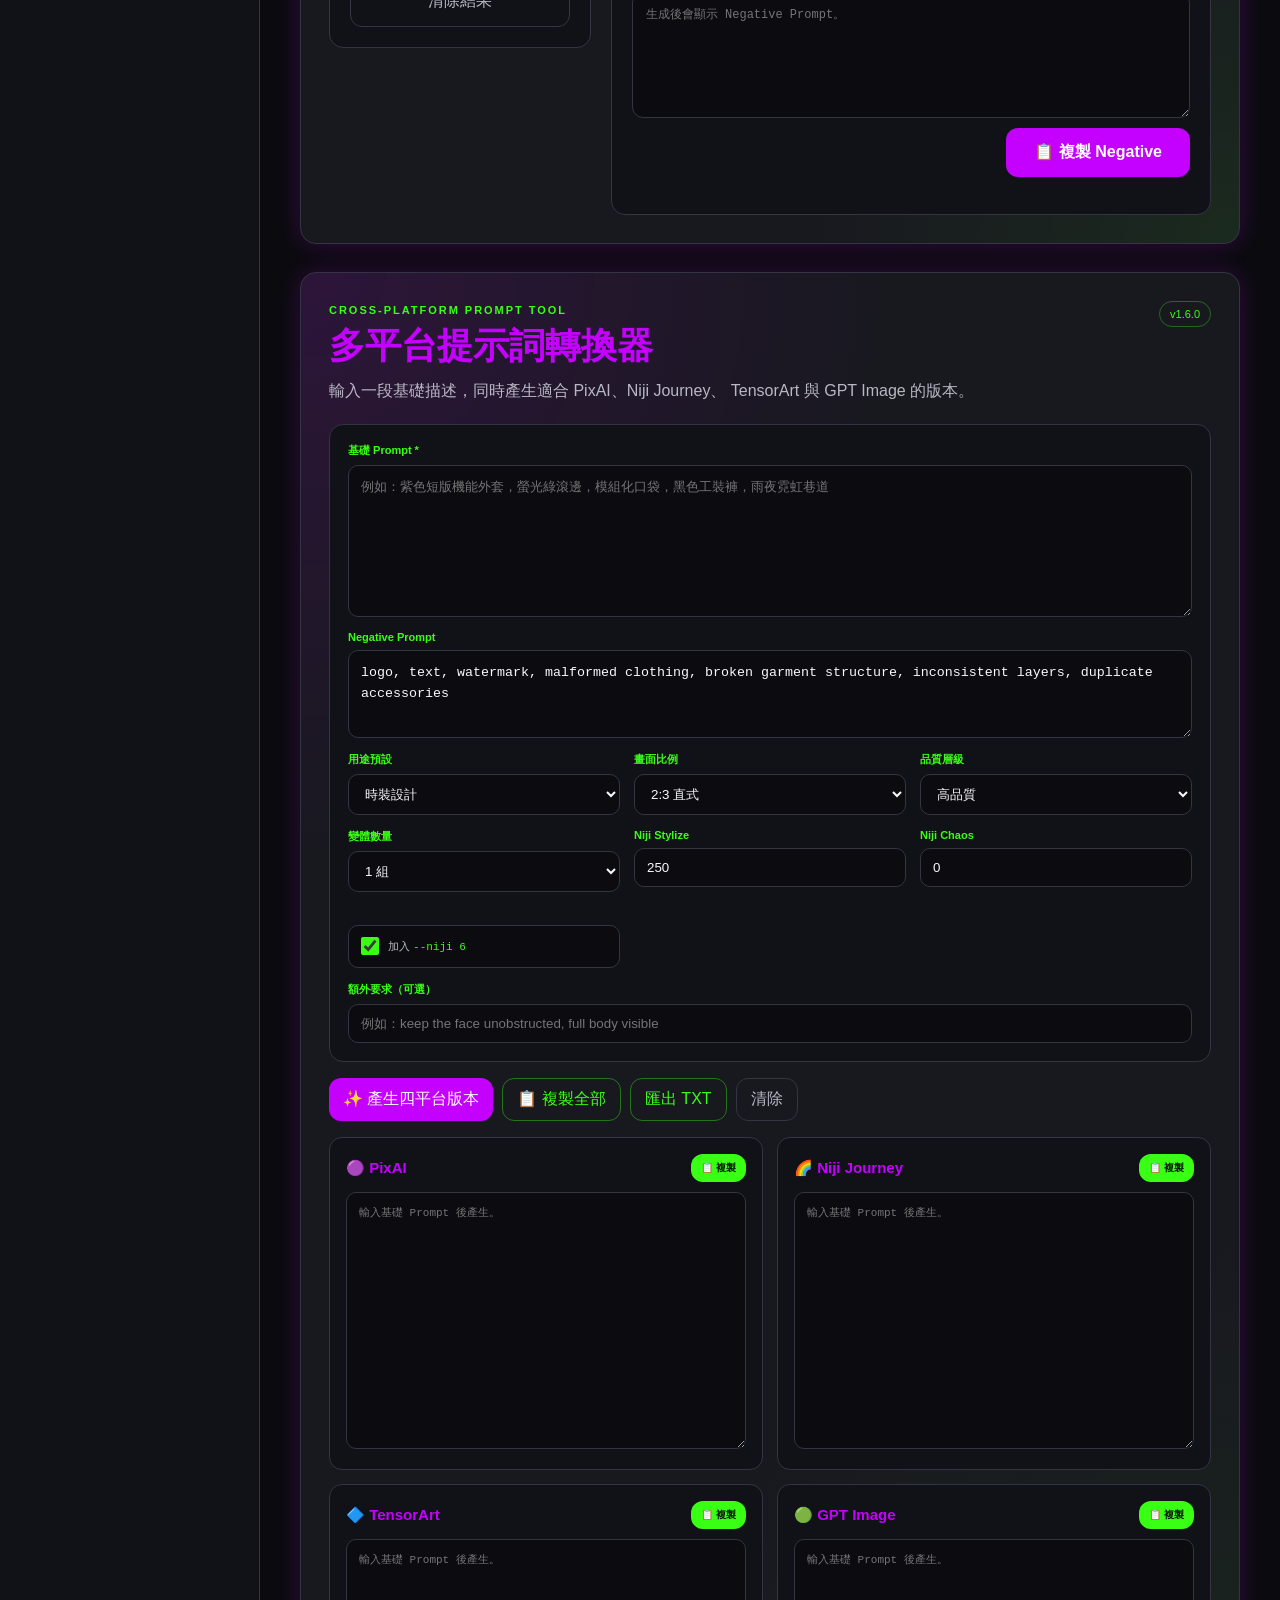
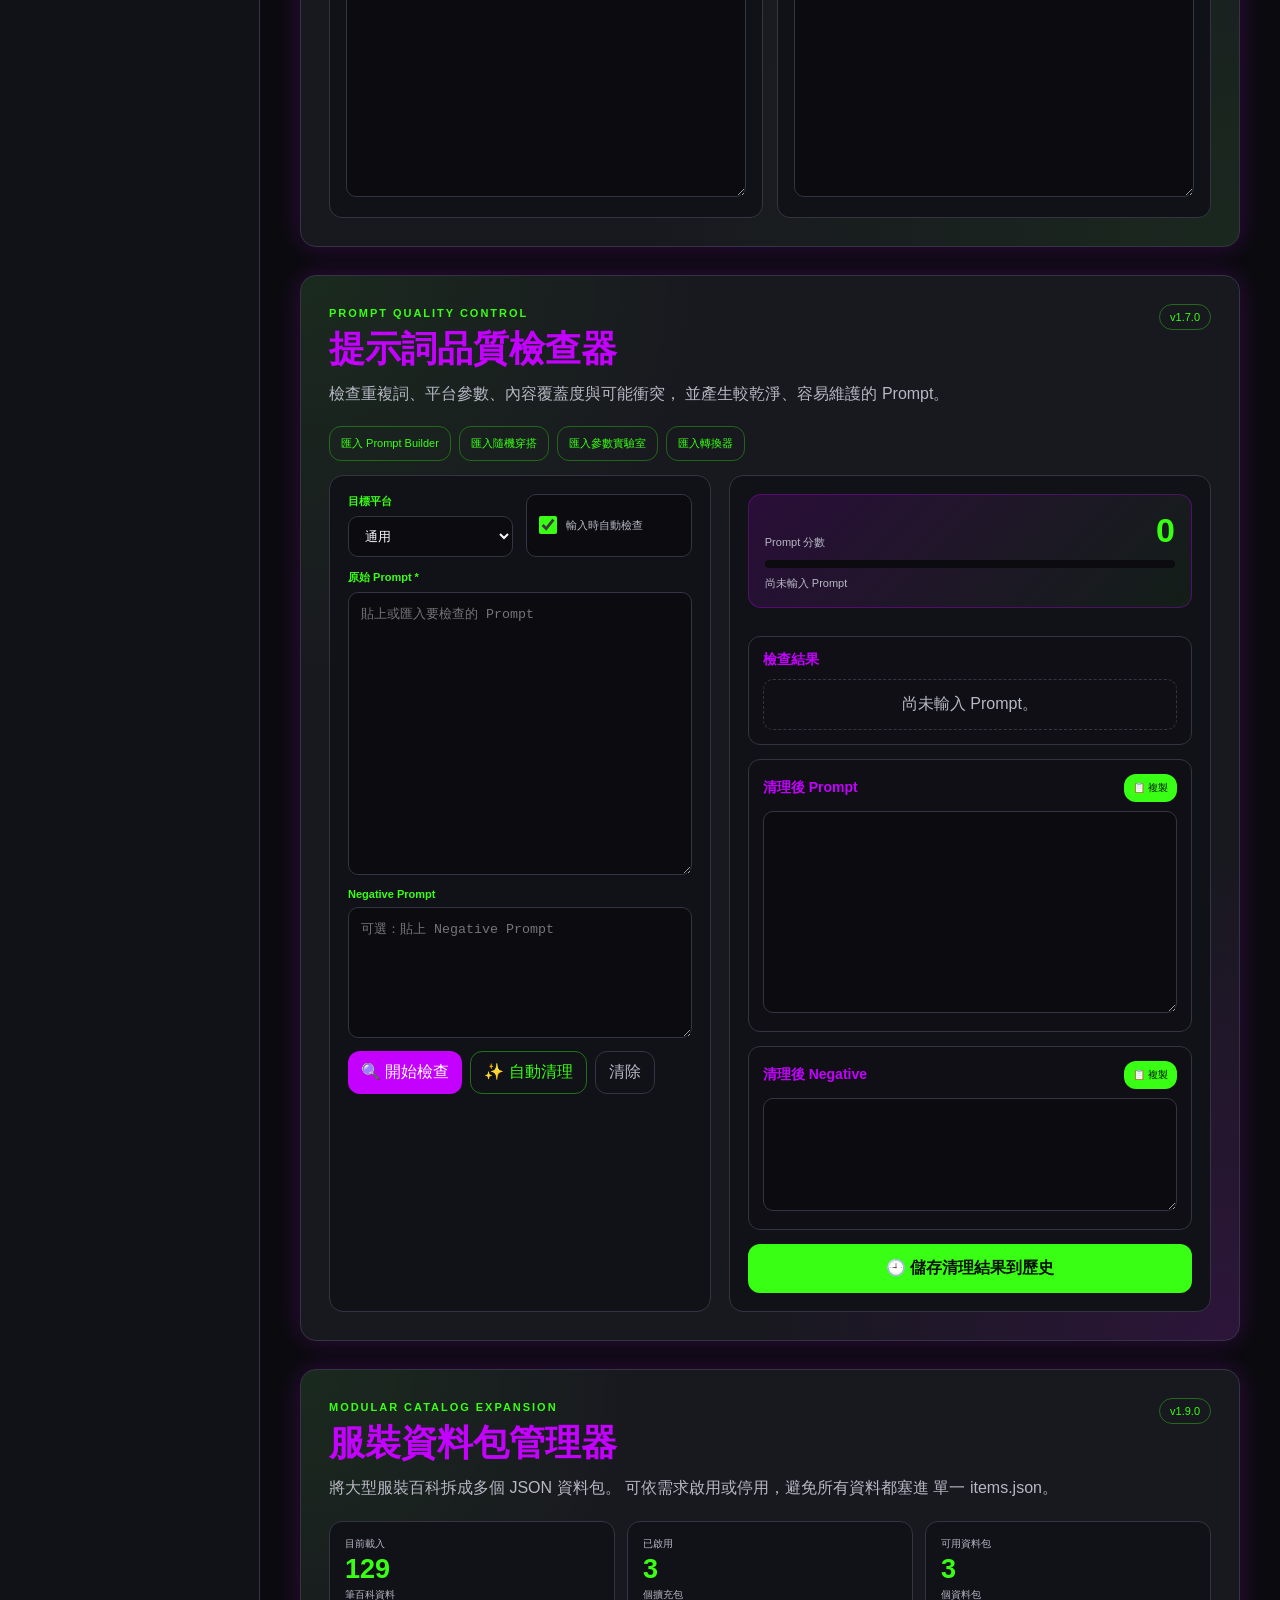
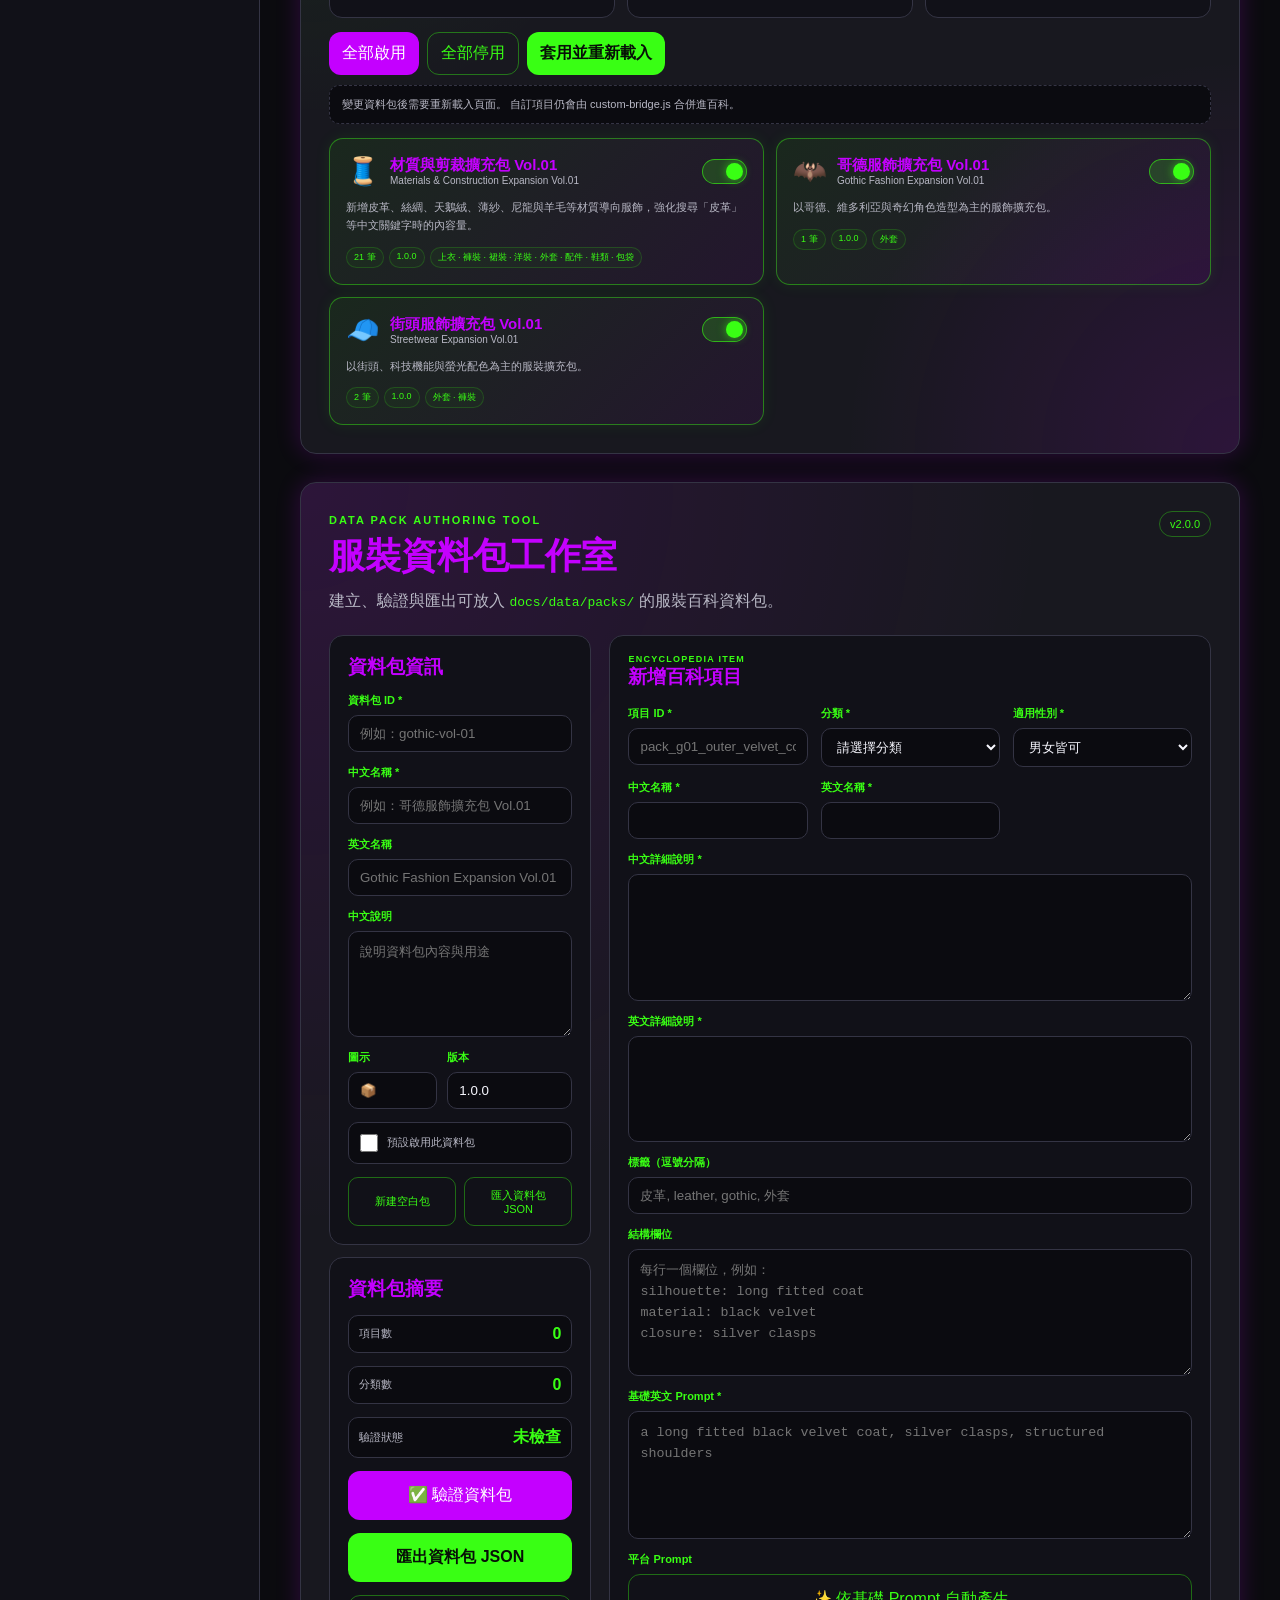
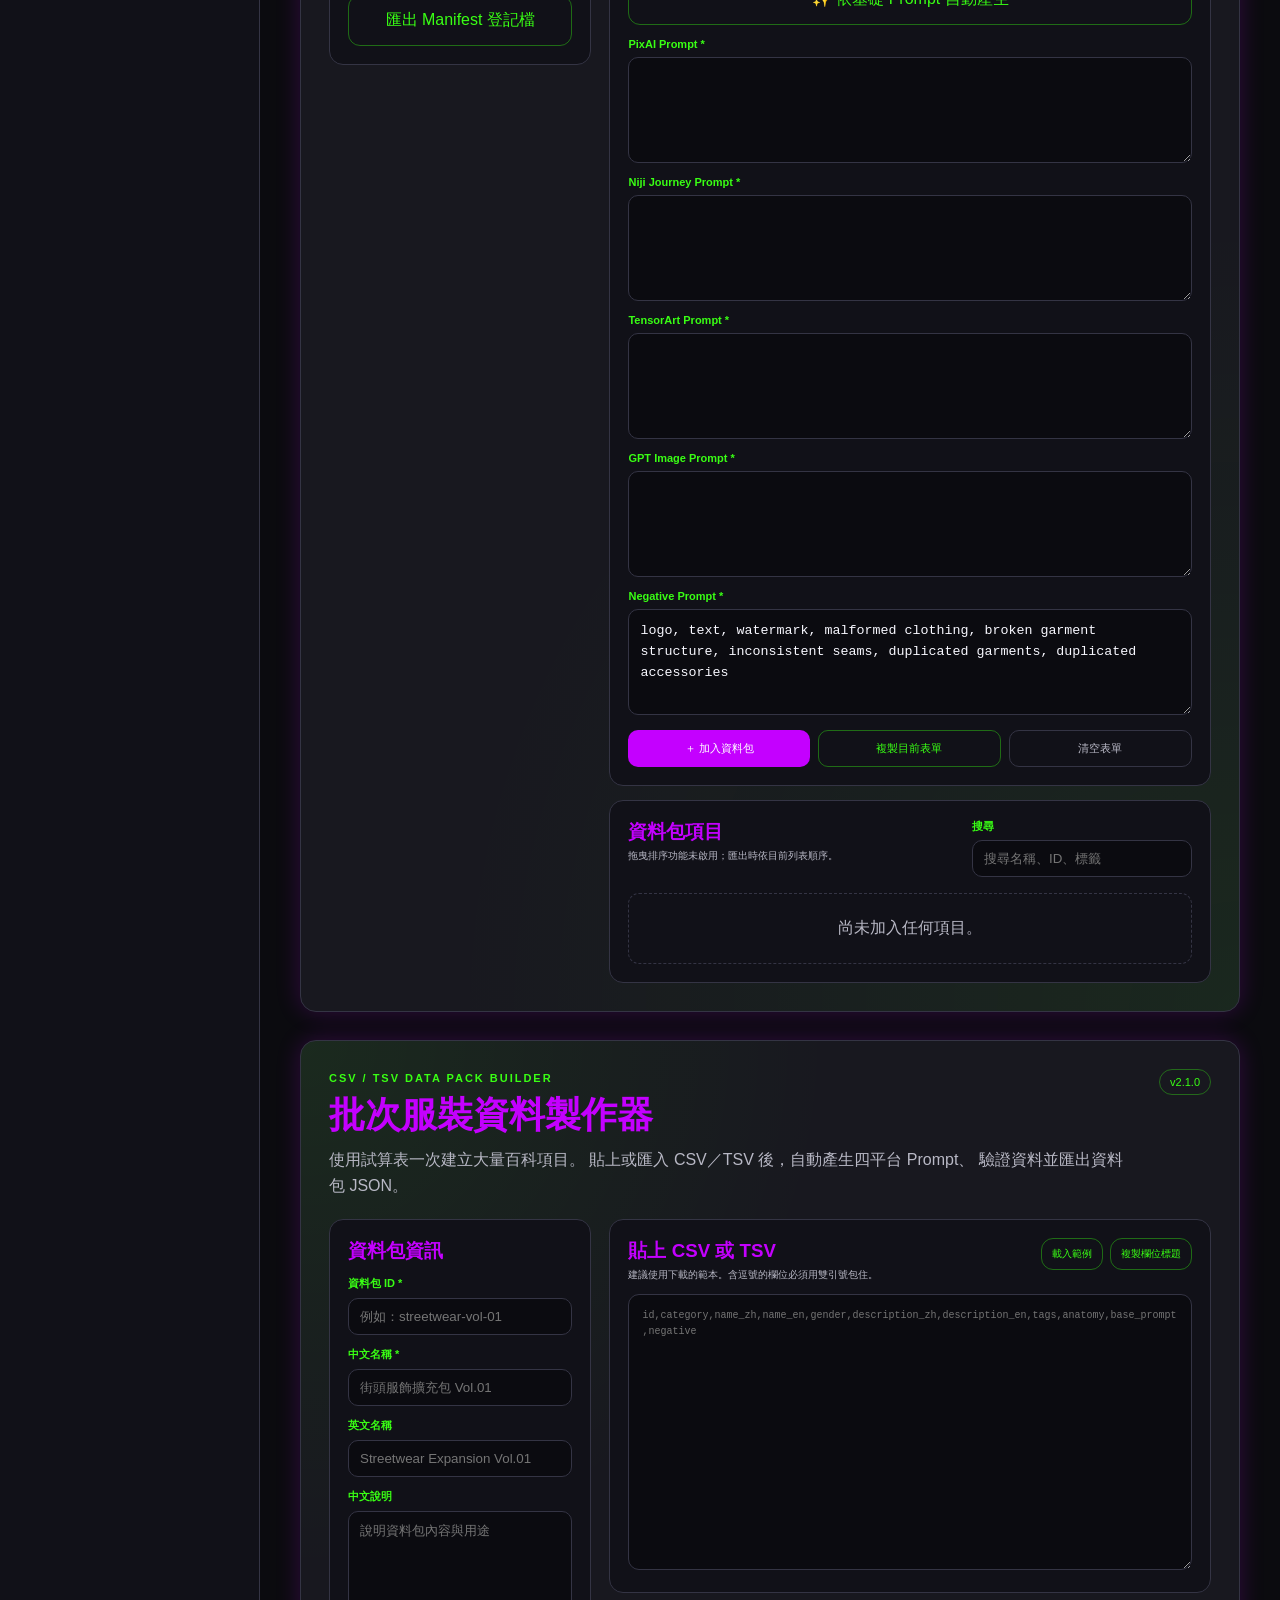
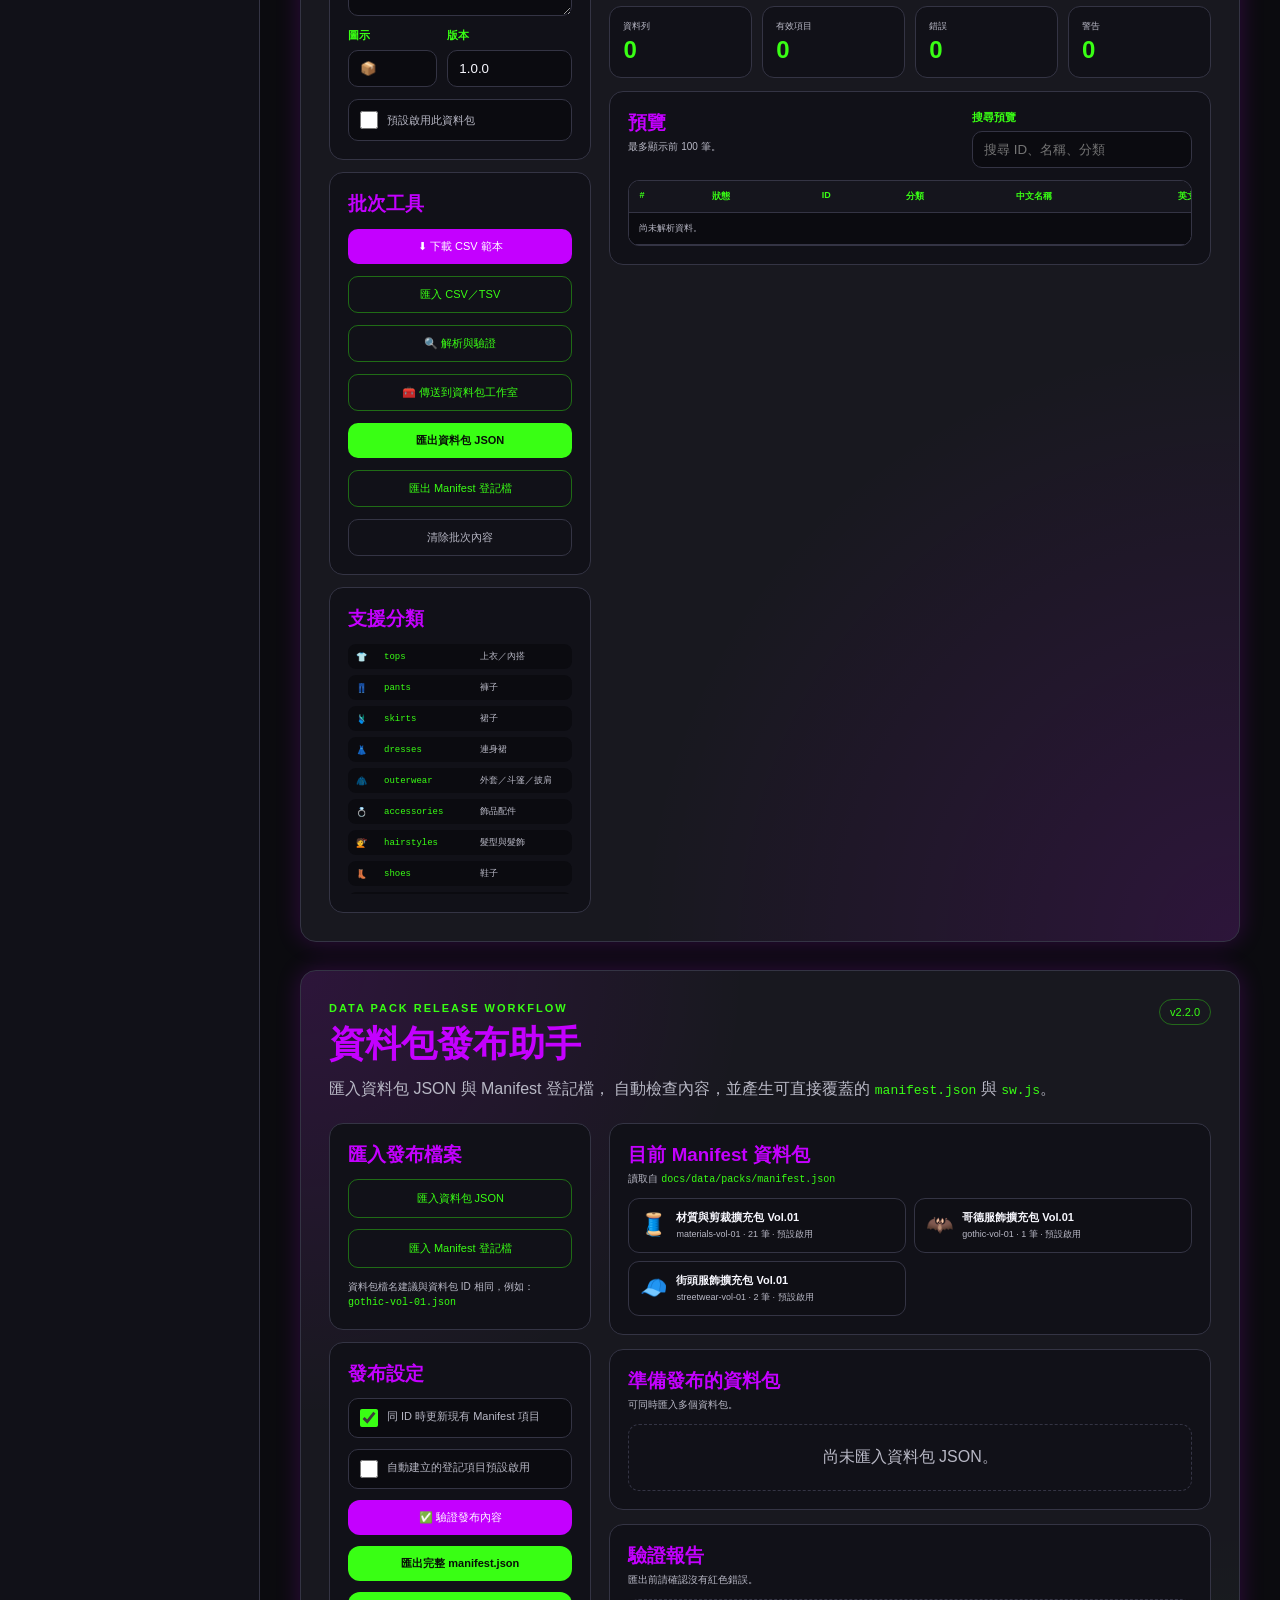
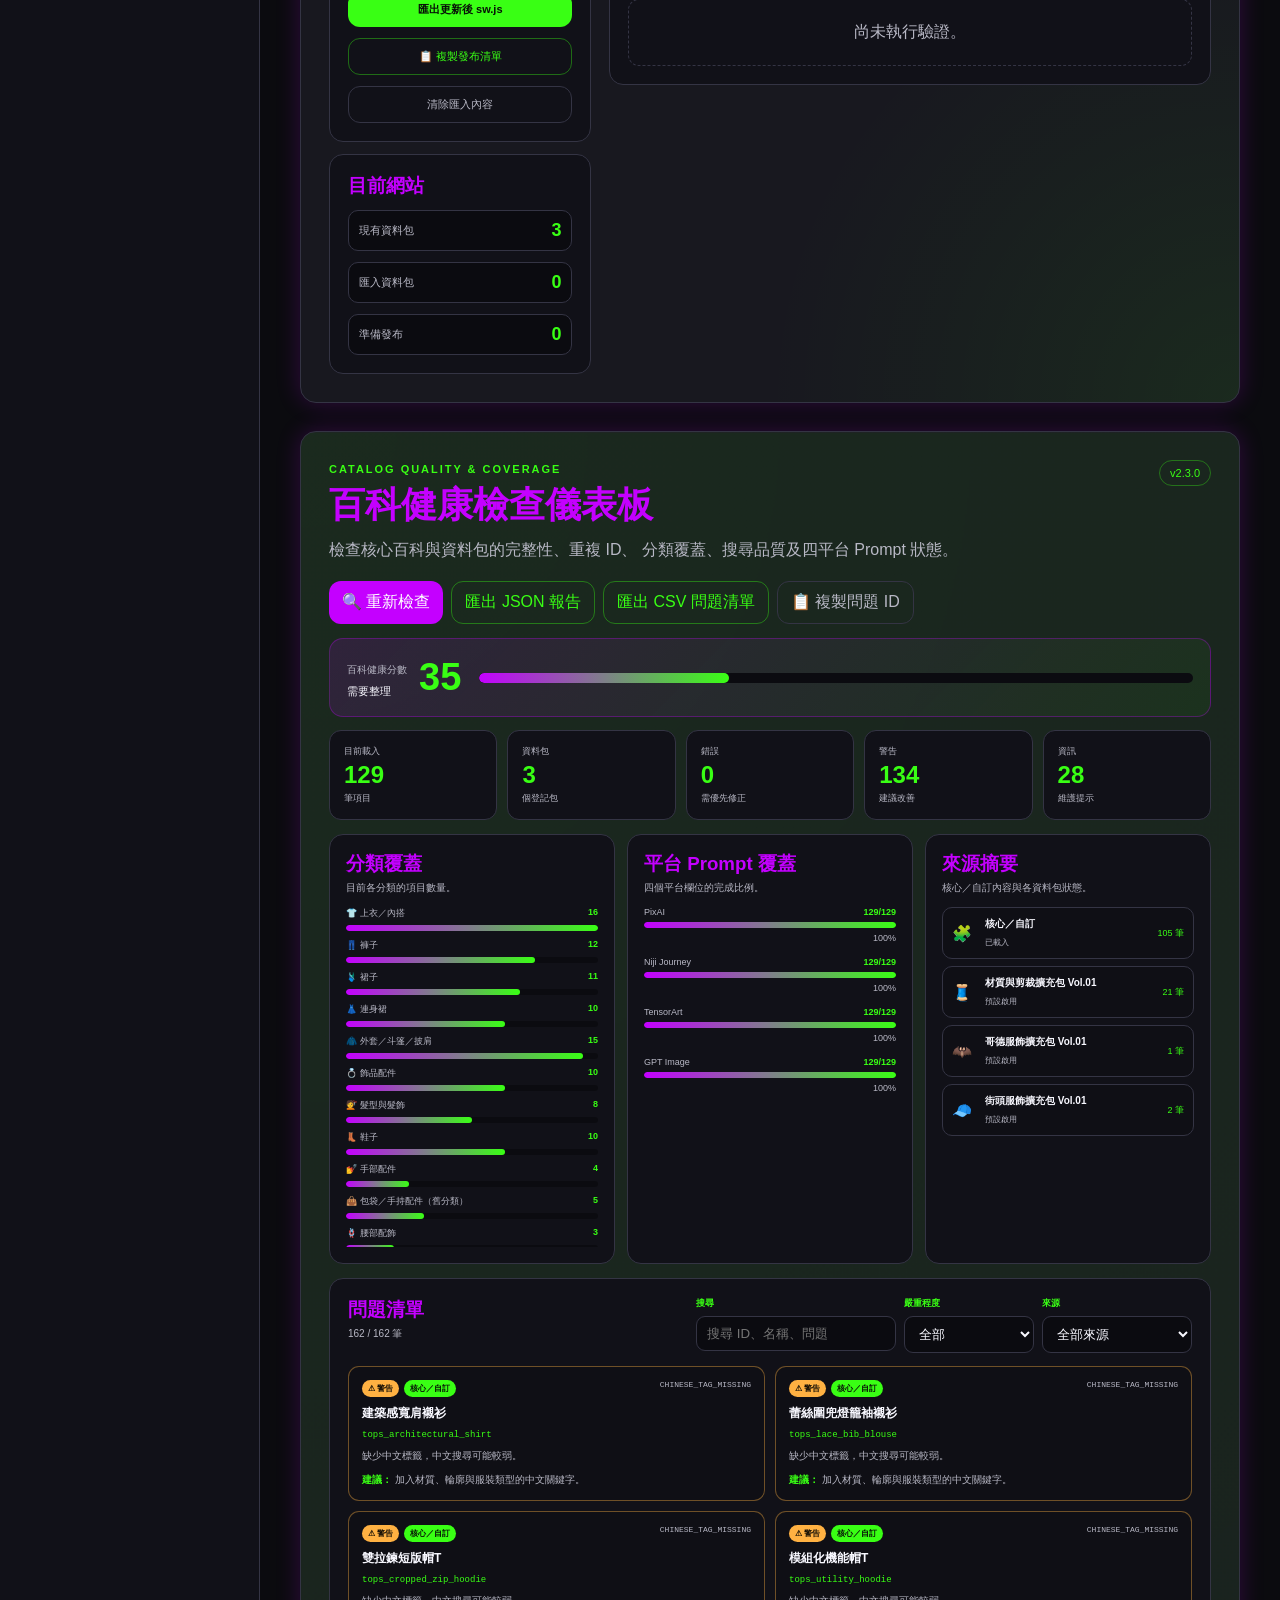
==== commit 3a4dd147: "v2.4.0 Add database expansion roadmap and dual character setup" ====
--- a/docs/index.html
+++ b/docs/index.html
@@ -75,7 +75,10 @@
     <link rel="stylesheet" href="./bulk-pack.css">
     <link rel="stylesheet" href="./publisher.css">
     <link rel="stylesheet" href="./catalog-health.css">
-
+    <link rel="stylesheet" href="./expansion.css">
+    <link rel="stylesheet" href="./dual.css">
+
+    <script src="./category-expansion.js" defer></script>
     <script src="./pack-bridge.js" defer></script>
     <script src="./custom-bridge.js" defer></script>
     <!--
@@ -101,6 +104,8 @@
     <script src="./bulk-pack.js" defer></script>
     <script src="./publisher.js" defer></script>
     <script src="./catalog-health.js" defer></script>
+    <script src="./expansion.js" defer></script>
+    <script src="./dual.js" defer></script>
 </head>
 
 <body>
--- a/docs/expansion.css
+++ b/docs/expansion.css
@@ -0,0 +1,237 @@
+/* 2Y Database Expansion Dashboard v2.4.0 */
+
+.expansion-dashboard-panel{
+    width:100%;
+    padding:28px;
+    background:
+        radial-gradient(circle at 0 0,rgba(196,0,255,.12),transparent 32%),
+        radial-gradient(circle at 100% 100%,rgba(57,255,20,.08),transparent 34%),
+        var(--surface);
+    border:1px solid var(--border);
+    border-radius:var(--radius);
+    box-shadow:0 0 24px rgba(196,0,255,.2);
+    scroll-margin-top:140px;
+}
+
+.expansion-dashboard-heading{
+    display:flex;
+    justify-content:space-between;
+    gap:20px;
+    margin-bottom:18px;
+}
+
+.expansion-dashboard-heading h2{
+    margin:3px 0 7px;
+    color:var(--primary);
+    font-size:clamp(25px,4vw,36px);
+}
+
+.expansion-dashboard-heading p{
+    max-width:800px;
+    color:var(--text-muted);
+    line-height:1.65;
+}
+
+.expansion-dashboard-eyebrow{
+    color:var(--secondary)!important;
+    font-size:11px;
+    font-weight:900;
+    letter-spacing:.18em;
+}
+
+.expansion-dashboard-version{
+    height:max-content;
+    padding:6px 10px;
+    color:var(--secondary);
+    border:1px solid rgba(57,255,20,.35);
+    border-radius:999px;
+    font-size:11px;
+}
+
+.expansion-dashboard-summary{
+    display:grid;
+    grid-template-columns:repeat(5,minmax(0,1fr));
+    gap:10px;
+}
+
+.expansion-dashboard-summary article{
+    display:flex;
+    flex-direction:column;
+    gap:3px;
+    padding:14px;
+    background:#111118;
+    border:1px solid var(--border);
+    border-radius:12px;
+}
+
+.expansion-dashboard-summary span,
+.expansion-dashboard-summary small{
+    color:var(--text-muted);
+    font-size:9px;
+}
+
+.expansion-dashboard-summary strong{
+    color:var(--secondary);
+    font-size:23px;
+}
+
+.expansion-overall-track{
+    height:11px;
+    margin:12px 0;
+    overflow:hidden;
+    background:#0b0b10;
+    border:1px solid var(--border);
+    border-radius:999px;
+}
+
+.expansion-overall-track span{
+    display:block;
+    width:0;
+    height:100%;
+    background:linear-gradient(90deg,var(--primary),var(--secondary));
+    border-radius:999px;
+    transition:width .3s ease;
+}
+
+.expansion-dashboard-actions{
+    display:flex;
+    flex-wrap:wrap;
+    gap:8px;
+    margin-bottom:13px;
+}
+
+.expansion-dashboard-actions button{
+    width:auto;
+    margin:0;
+    padding:9px 12px;
+}
+
+.expansion-secondary{
+    color:var(--secondary);
+    background:transparent;
+    border:1px solid rgba(57,255,20,.38);
+}
+
+.expansion-target-grid{
+    display:grid;
+    grid-template-columns:repeat(
+        auto-fit,
+        minmax(min(100%,300px),1fr)
+    );
+    gap:10px;
+}
+
+.expansion-target-card{
+    padding:14px;
+    background:#111118;
+    border:1px solid var(--border);
+    border-radius:12px;
+}
+
+.expansion-target-heading{
+    display:flex;
+    justify-content:space-between;
+    align-items:flex-start;
+    gap:10px;
+}
+
+.expansion-target-heading > div{
+    display:flex;
+    gap:9px;
+}
+
+.expansion-target-heading > div > span{
+    font-size:23px;
+}
+
+.expansion-target-heading h3{
+    color:var(--text);
+    font-size:12px;
+}
+
+.expansion-target-heading p{
+    margin-top:2px;
+    color:var(--text-muted);
+    font-size:8px;
+}
+
+.expansion-target-heading code{
+    color:var(--secondary);
+}
+
+.expansion-target-heading strong{
+    color:var(--secondary);
+    font-size:12px;
+}
+
+.expansion-target-numbers{
+    display:flex;
+    flex-wrap:wrap;
+    gap:5px;
+    margin:10px 0 8px;
+}
+
+.expansion-target-numbers span{
+    padding:3px 6px;
+    color:var(--text-muted);
+    background:#0b0b10;
+    border-radius:999px;
+    font-size:8px;
+}
+
+.expansion-target-track{
+    height:7px;
+    overflow:hidden;
+    background:#0b0b10;
+    border-radius:999px;
+}
+
+.expansion-target-track span{
+    display:block;
+    height:100%;
+    background:linear-gradient(90deg,var(--primary),var(--secondary));
+    border-radius:999px;
+}
+
+.expansion-duo-note{
+    margin-top:8px;
+    color:var(--secondary);
+    font-size:9px;
+}
+
+.expansion-empty{
+    grid-column:1/-1;
+    padding:22px;
+    text-align:center;
+    color:var(--text-muted);
+    border:1px dashed var(--border);
+    border-radius:11px;
+}
+
+.expansion-empty.error{
+    color:#ff9bea;
+}
+
+@media(max-width:1000px){
+    .expansion-dashboard-summary{
+        grid-template-columns:repeat(3,minmax(0,1fr));
+    }
+}
+
+@media(max-width:650px){
+    .expansion-dashboard-panel{
+        padding:18px;
+    }
+
+    .expansion-dashboard-heading{
+        flex-direction:column;
+    }
+
+    .expansion-dashboard-summary{
+        grid-template-columns:repeat(2,minmax(0,1fr));
+    }
+
+    .expansion-dashboard-actions button{
+        width:100%;
+    }
+}
--- a/docs/dual.css
+++ b/docs/dual.css
@@ -0,0 +1,309 @@
+/* 2Y Dual Character Prompt Builder v2.4.0 */
+
+.dual-character-panel{
+    width:100%;
+    padding:28px;
+    background:
+        radial-gradient(circle at 0 0,rgba(57,255,20,.08),transparent 30%),
+        radial-gradient(circle at 100% 100%,rgba(196,0,255,.12),transparent 34%),
+        var(--surface);
+    border:1px solid var(--border);
+    border-radius:var(--radius);
+    box-shadow:0 0 24px rgba(196,0,255,.2);
+    scroll-margin-top:140px;
+}
+
+.dual-character-heading{
+    display:flex;
+    justify-content:space-between;
+    gap:20px;
+    margin-bottom:18px;
+}
+
+.dual-character-heading h2{
+    margin:3px 0 7px;
+    color:var(--primary);
+    font-size:clamp(25px,4vw,36px);
+}
+
+.dual-character-heading p{
+    max-width:800px;
+    color:var(--text-muted);
+    line-height:1.65;
+}
+
+.dual-character-eyebrow{
+    color:var(--secondary)!important;
+    font-size:11px;
+    font-weight:900;
+    letter-spacing:.18em;
+}
+
+.dual-character-version{
+    height:max-content;
+    padding:6px 10px;
+    color:var(--secondary);
+    border:1px solid rgba(57,255,20,.35);
+    border-radius:999px;
+    font-size:11px;
+}
+
+.dual-character-settings{
+    display:grid;
+    grid-template-columns:repeat(4,minmax(0,1fr));
+    gap:10px;
+    margin-bottom:12px;
+    padding:14px;
+    background:#111118;
+    border:1px solid var(--border);
+    border-radius:13px;
+}
+
+.dual-character-settings label,
+.dual-character-card label{
+    display:flex;
+    flex-direction:column;
+    gap:6px;
+}
+
+.dual-character-settings label > span,
+.dual-character-card label > span,
+.dual-output-field > span{
+    color:var(--secondary);
+    font-size:10px;
+    font-weight:900;
+}
+
+.dual-character-settings select,
+.dual-character-card input,
+.dual-character-card select{
+    width:100%;
+    padding:10px 11px;
+    color:var(--text);
+    background:#0b0b10;
+    border:1px solid var(--border);
+    border-radius:9px;
+    outline:none;
+}
+
+.dual-character-check{
+    flex-direction:row!important;
+    align-items:center;
+    align-self:end;
+    min-height:42px;
+    padding:10px 11px;
+    color:var(--text-muted);
+    background:#0b0b10;
+    border:1px solid var(--border);
+    border-radius:9px;
+}
+
+.dual-character-check input{
+    width:18px;
+    height:18px;
+    accent-color:var(--secondary);
+}
+
+.dual-character-grid{
+    display:grid;
+    grid-template-columns:repeat(2,minmax(0,1fr));
+    gap:12px;
+}
+
+.dual-character-card{
+    display:grid;
+    grid-template-columns:repeat(2,minmax(0,1fr));
+    gap:10px;
+    padding:16px;
+    background:#111118;
+    border:1px solid var(--border);
+    border-radius:13px;
+}
+
+.dual-character-card h3{
+    grid-column:1/-1;
+    color:var(--primary);
+}
+
+.dual-character-main-actions{
+    display:flex;
+    flex-wrap:wrap;
+    gap:8px;
+    margin:12px 0;
+}
+
+.dual-character-main-actions button{
+    width:auto;
+    margin:0;
+    padding:10px 13px;
+}
+
+.dual-secondary{
+    color:var(--secondary);
+    background:transparent;
+    border:1px solid rgba(57,255,20,.38);
+}
+
+.dual-character-result{
+    padding:16px;
+    background:#111118;
+    border:1px solid var(--border);
+    border-radius:14px;
+}
+
+.dual-result-columns{
+    display:grid;
+    grid-template-columns:repeat(2,minmax(0,1fr));
+    gap:12px;
+}
+
+.dual-result-columns > div{
+    padding:13px;
+    background:#0f0f15;
+    border:1px solid var(--border);
+    border-radius:11px;
+}
+
+.dual-result-columns h3{
+    margin-bottom:9px;
+    color:var(--primary);
+}
+
+.dual-selection-list{
+    display:flex;
+    flex-direction:column;
+    gap:6px;
+}
+
+.dual-selection-list > span{
+    display:flex;
+    justify-content:space-between;
+    gap:10px;
+    padding:7px 8px;
+    background:#0b0b10;
+    border-radius:8px;
+}
+
+.dual-selection-list strong{
+    color:var(--text);
+    font-size:10px;
+}
+
+.dual-selection-list small,
+.dual-selection-list p{
+    color:var(--text-muted);
+    font-size:9px;
+}
+
+.dual-pose-display{
+    display:flex;
+    justify-content:space-between;
+    gap:10px;
+    margin:12px 0;
+    padding:11px 12px;
+    background:linear-gradient(135deg,rgba(196,0,255,.12),rgba(57,255,20,.06));
+    border:1px solid rgba(196,0,255,.28);
+    border-radius:10px;
+}
+
+.dual-pose-display span{
+    color:var(--text-muted);
+    font-size:10px;
+}
+
+.dual-pose-display strong{
+    color:var(--secondary);
+    font-size:11px;
+}
+
+.dual-output-field{
+    display:flex;
+    flex-direction:column;
+    gap:7px;
+    margin-top:10px;
+}
+
+.dual-output-field textarea{
+    width:100%;
+    resize:vertical;
+    padding:12px;
+    color:#d9ffd2;
+    background:#0b0b10;
+    border:1px solid var(--border);
+    border-radius:10px;
+    outline:none;
+    font-family:"Cascadia Code","SFMono-Regular",Consolas,monospace;
+    font-size:10px;
+    line-height:1.6;
+}
+
+.dual-copy-actions{
+    display:flex;
+    flex-wrap:wrap;
+    justify-content:flex-end;
+    gap:8px;
+    margin:9px 0 12px;
+}
+
+.dual-copy-actions button{
+    width:auto;
+    margin:0;
+    padding:9px 11px;
+}
+
+.dual-character-toast{
+    position:fixed;
+    left:50%;
+    bottom:20px;
+    z-index:10000;
+    padding:12px 16px;
+    color:#071007;
+    background:var(--secondary);
+    border-radius:12px;
+    box-shadow:var(--shadow-green);
+    font-weight:900;
+    opacity:0;
+    transform:translate(-50%,14px);
+    pointer-events:none;
+    transition:.2s ease;
+}
+
+.dual-character-toast.show{
+    opacity:1;
+    transform:translate(-50%,0);
+}
+
+@media(max-width:900px){
+    .dual-character-settings{
+        grid-template-columns:repeat(2,minmax(0,1fr));
+    }
+
+    .dual-character-grid,
+    .dual-result-columns{
+        grid-template-columns:1fr;
+    }
+}
+
+@media(max-width:620px){
+    .dual-character-panel{
+        padding:18px;
+    }
+
+    .dual-character-heading{
+        flex-direction:column;
+    }
+
+    .dual-character-settings,
+    .dual-character-card{
+        grid-template-columns:1fr;
+    }
+
+    .dual-character-card h3{
+        grid-column:auto;
+    }
+
+    .dual-character-main-actions button,
+    .dual-copy-actions button{
+        width:100%;
+    }
+}
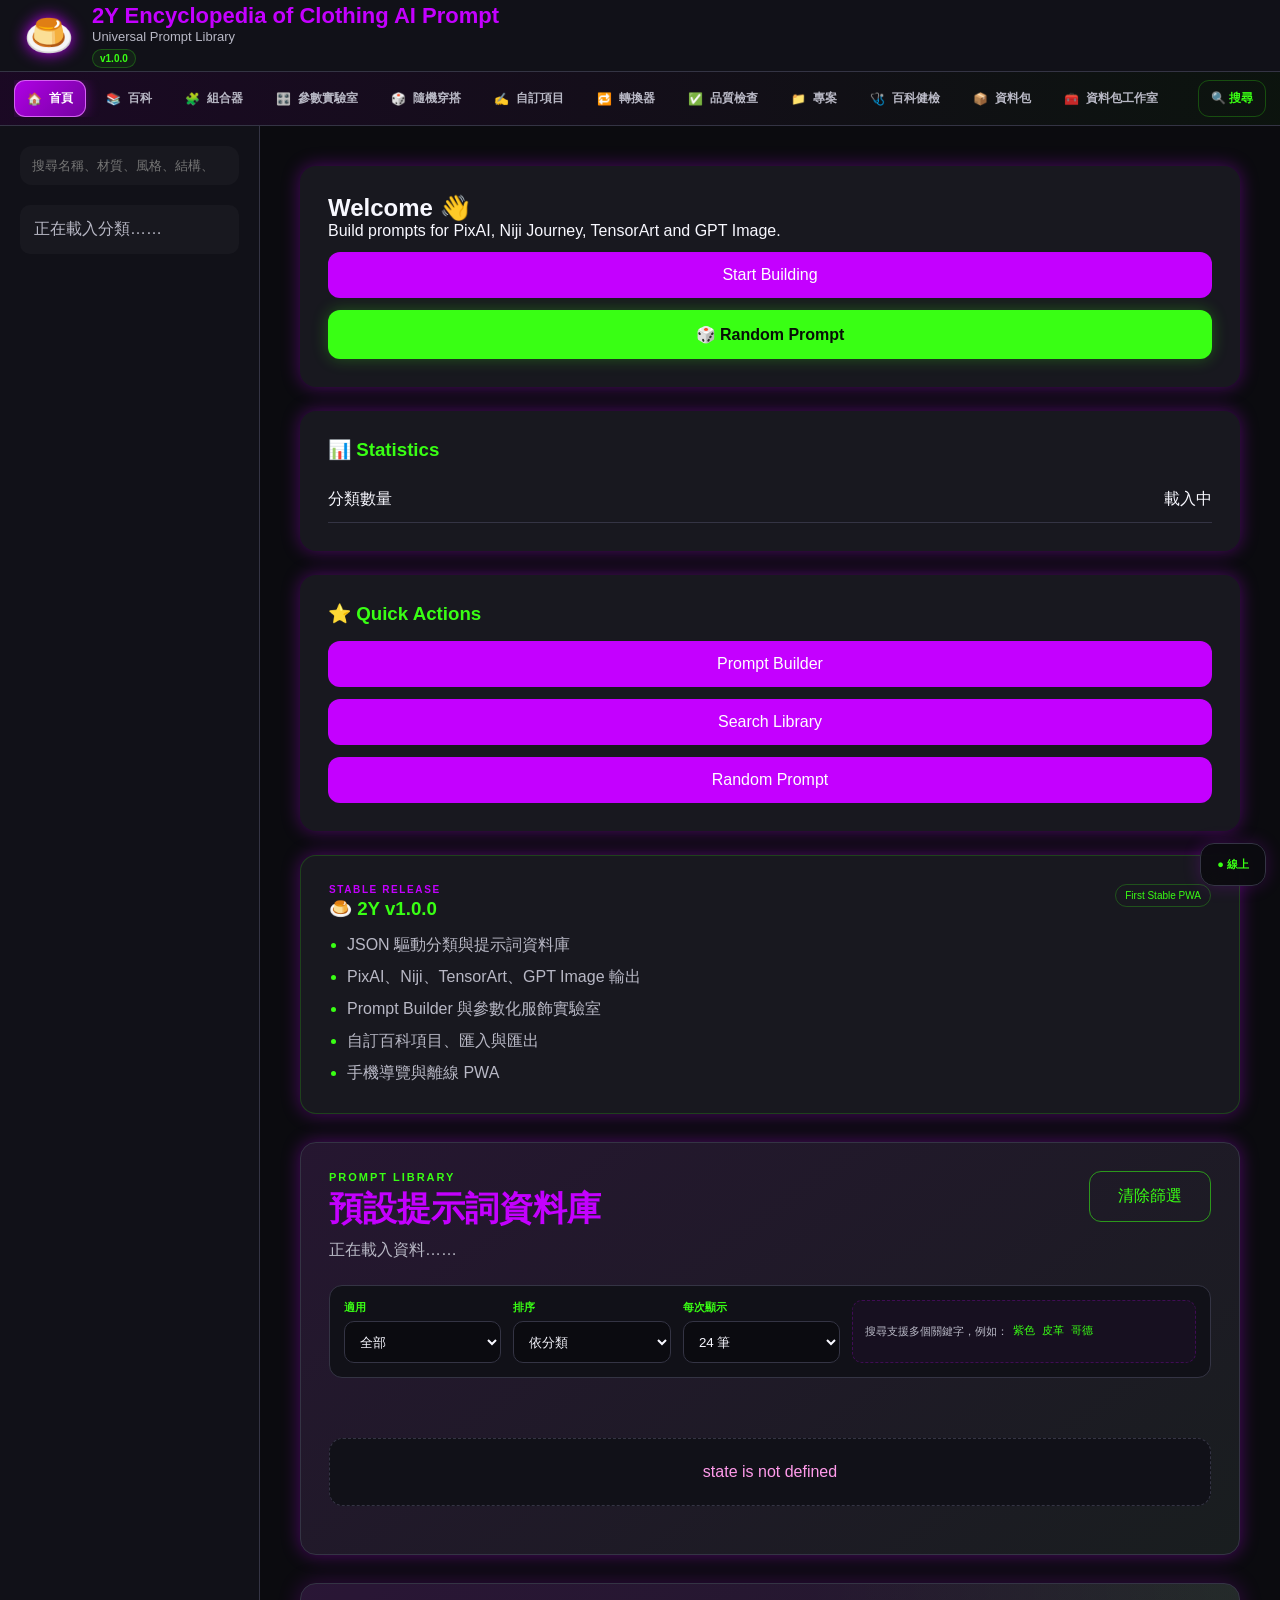
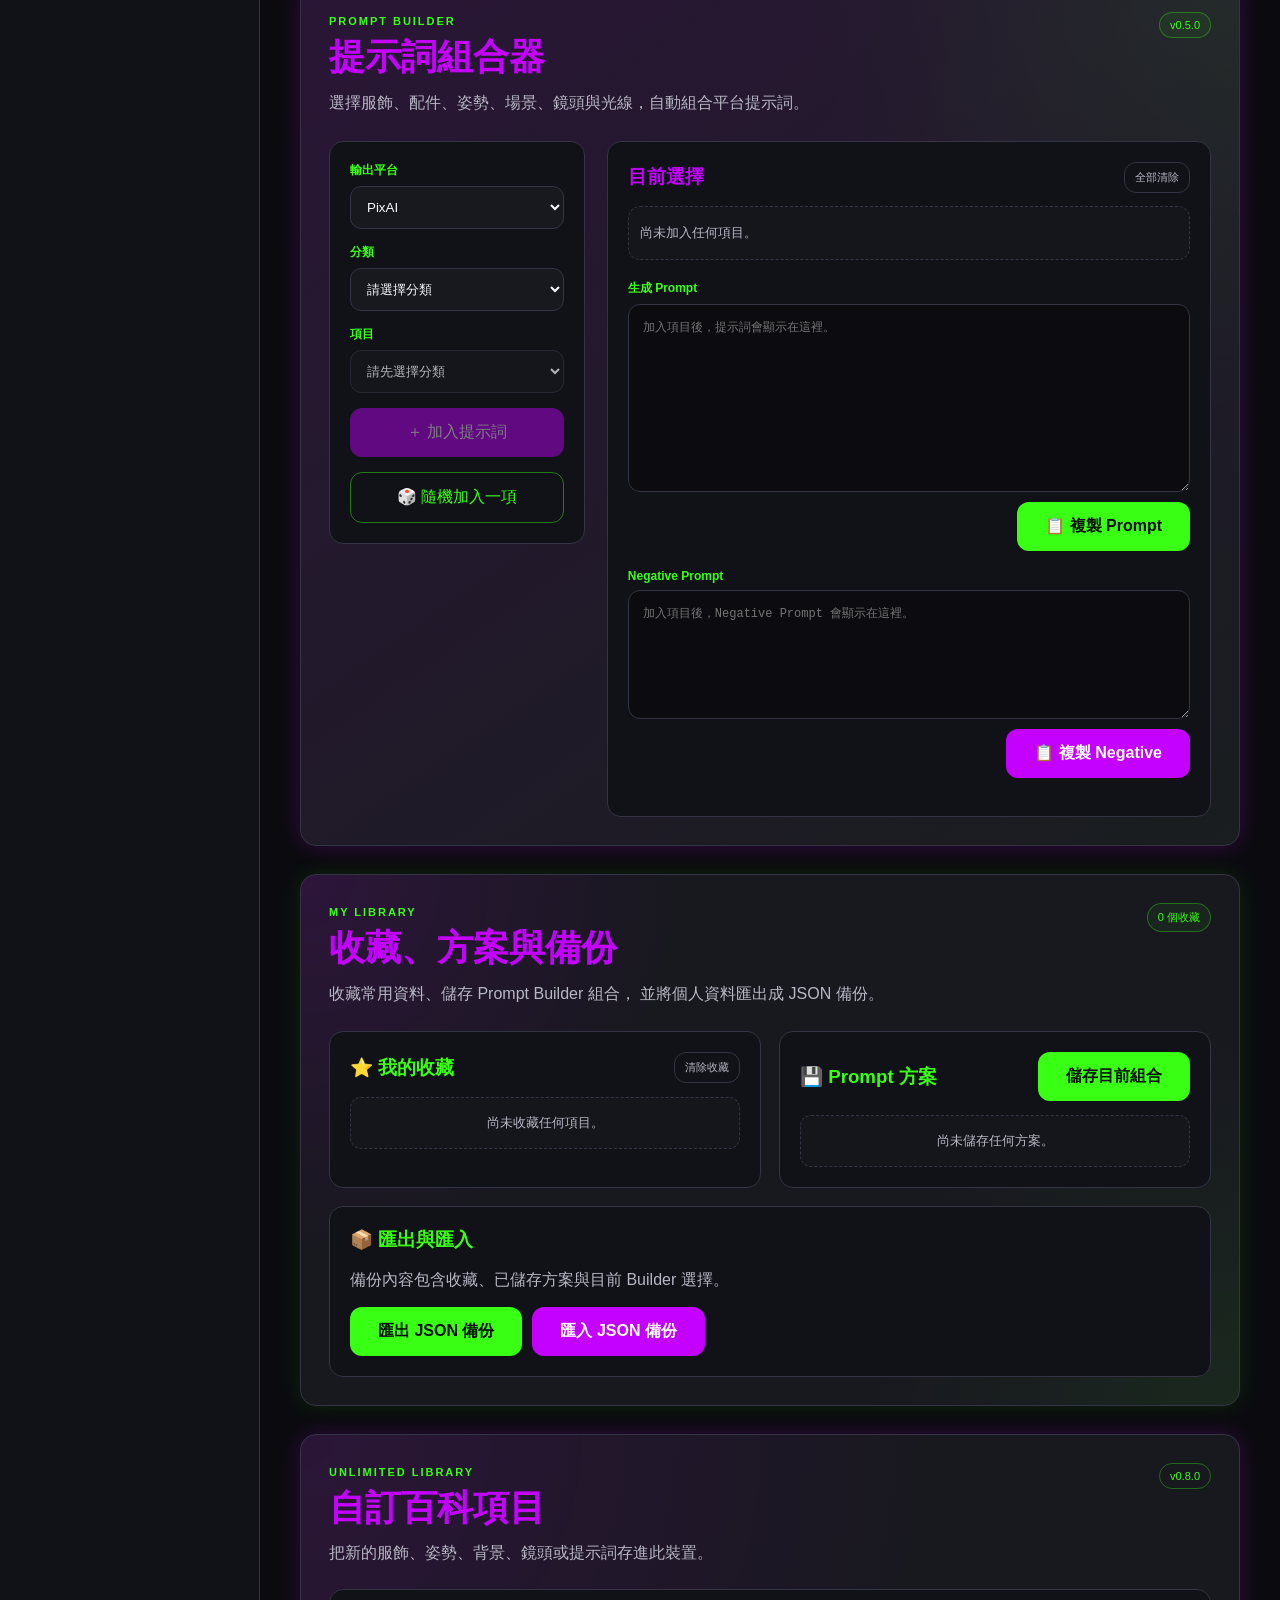
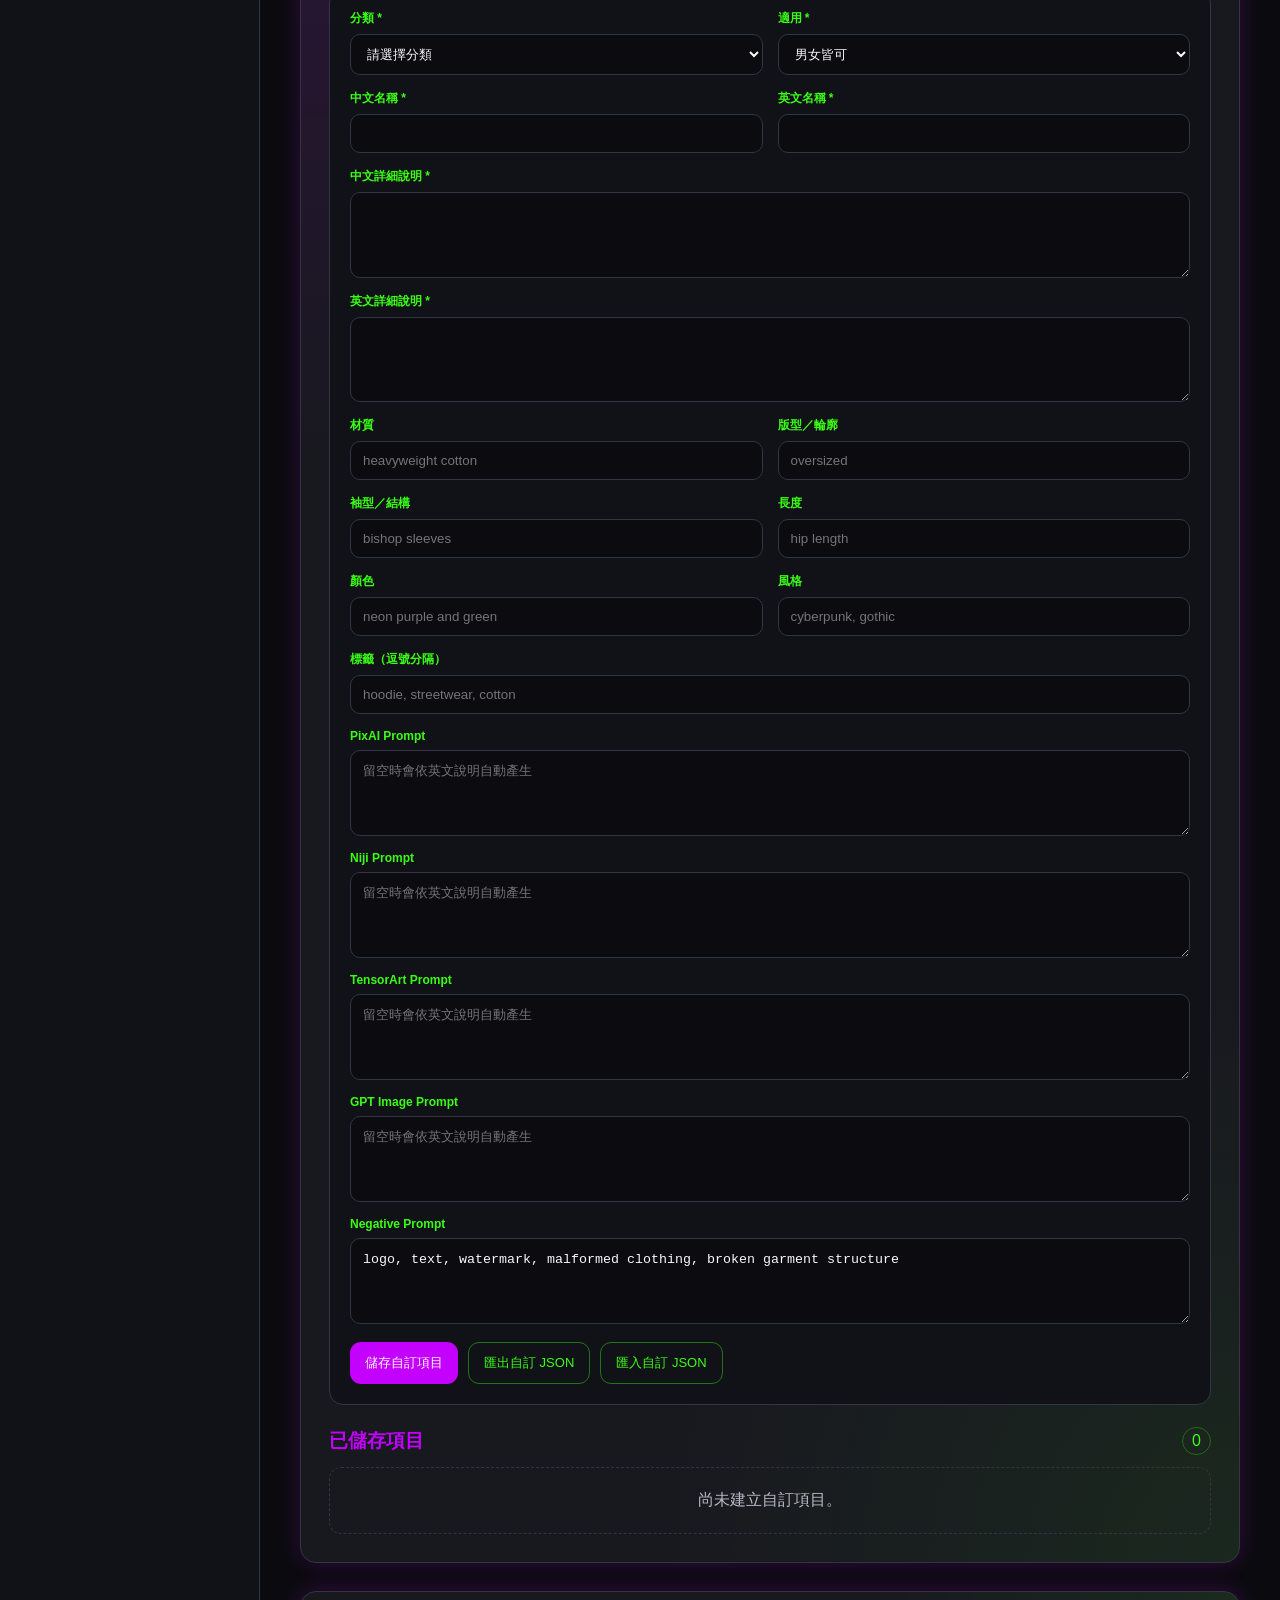
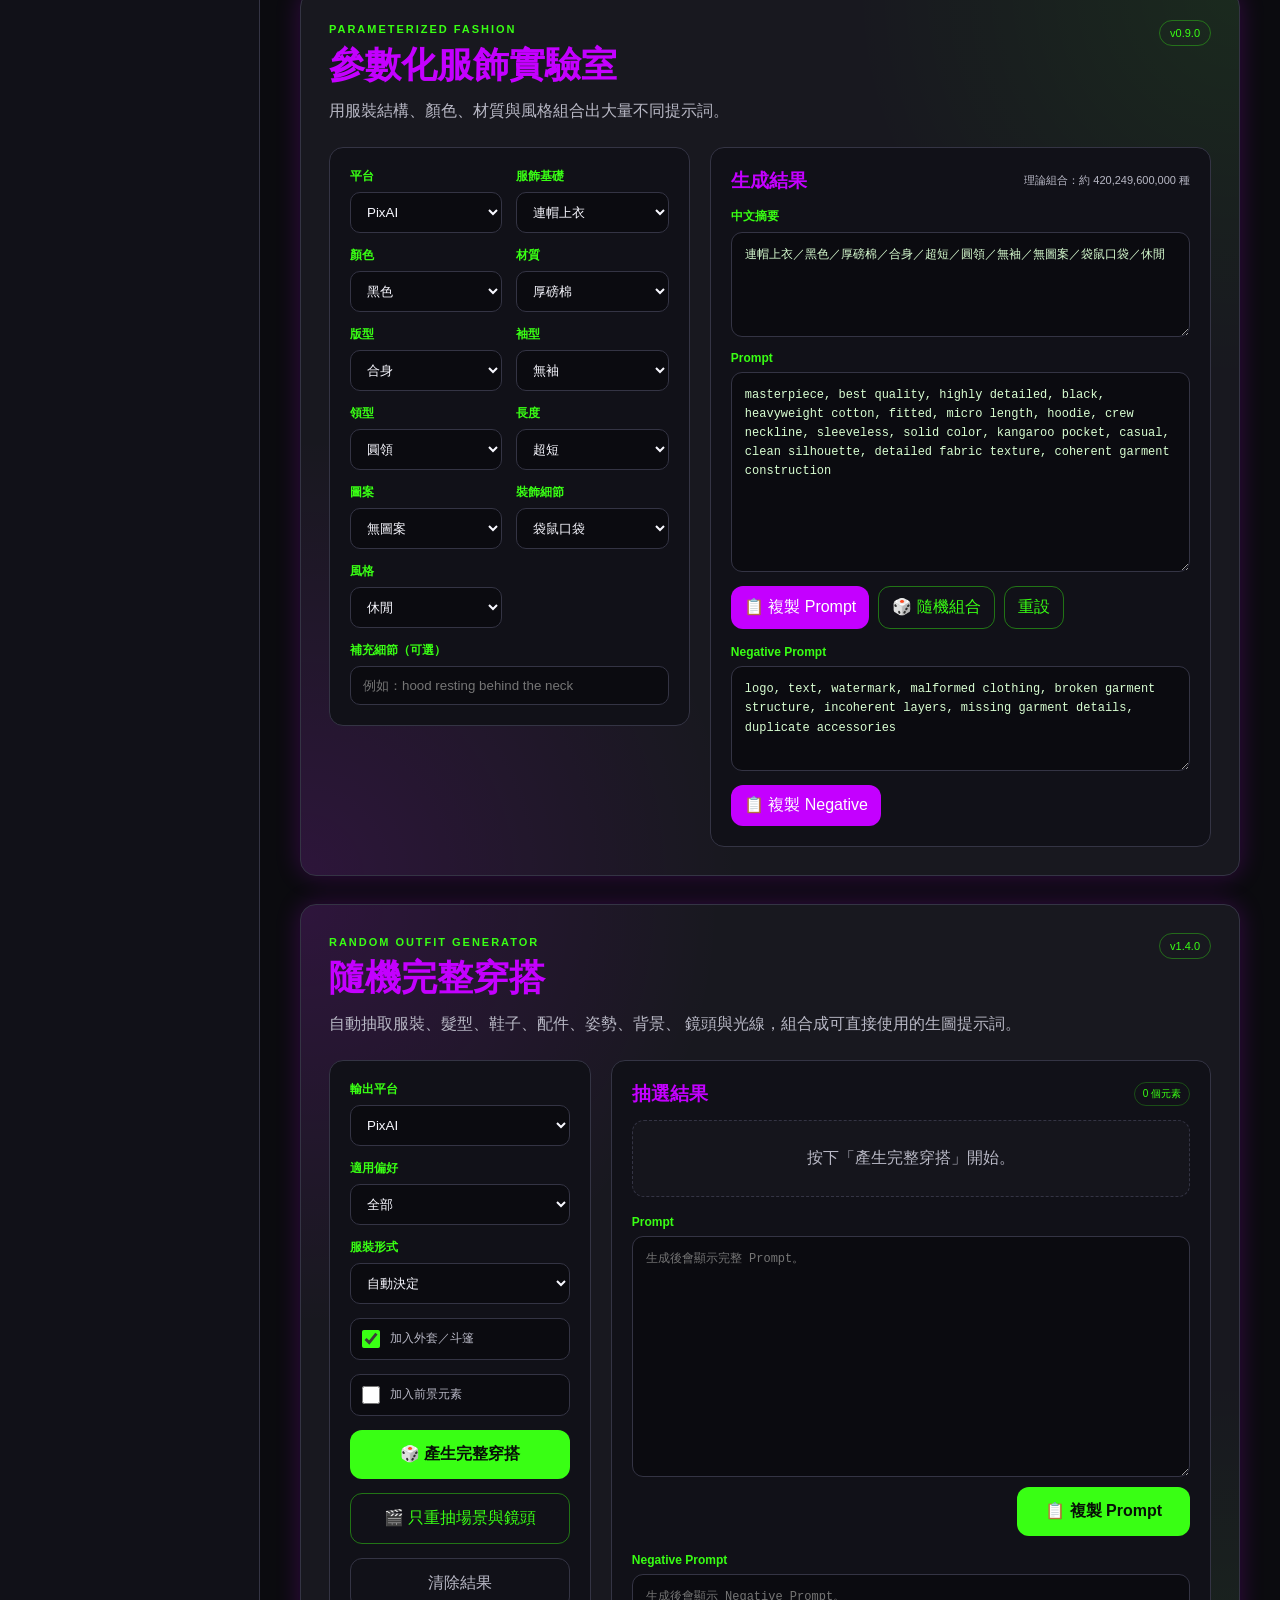
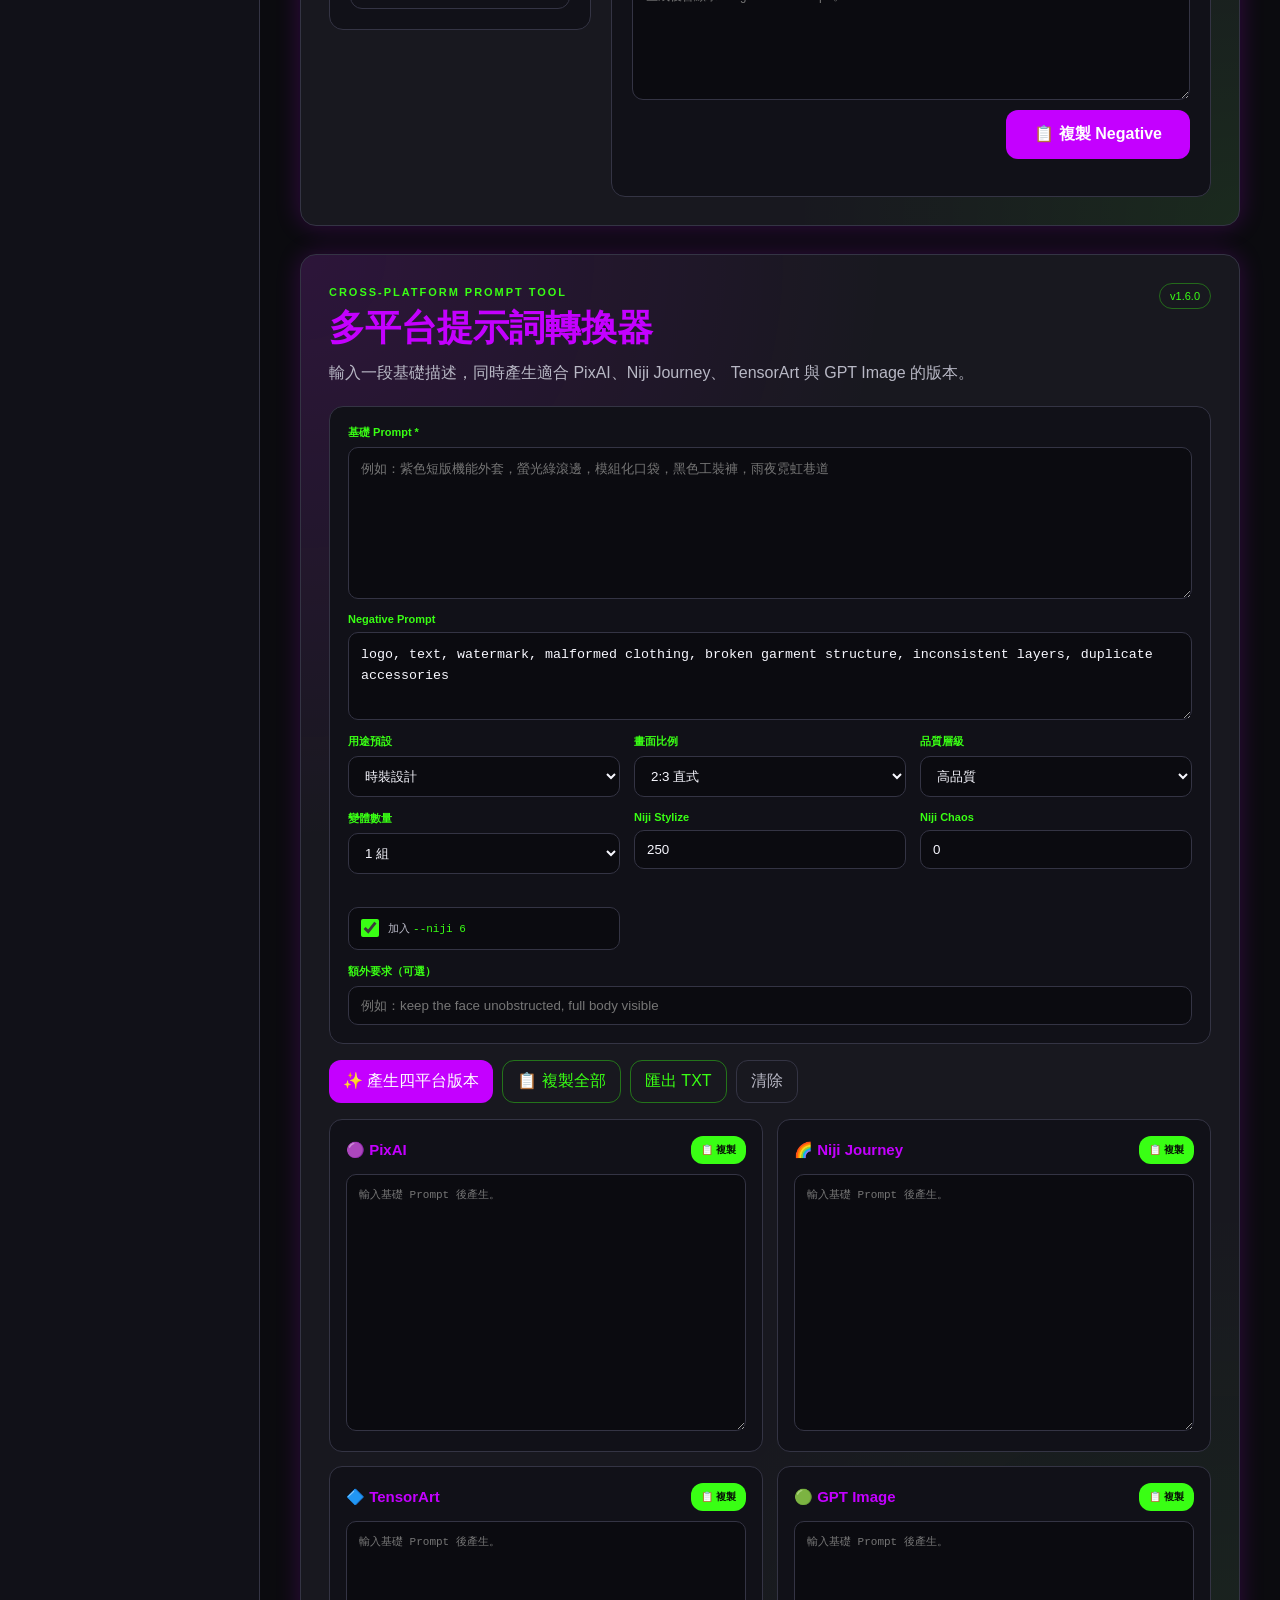
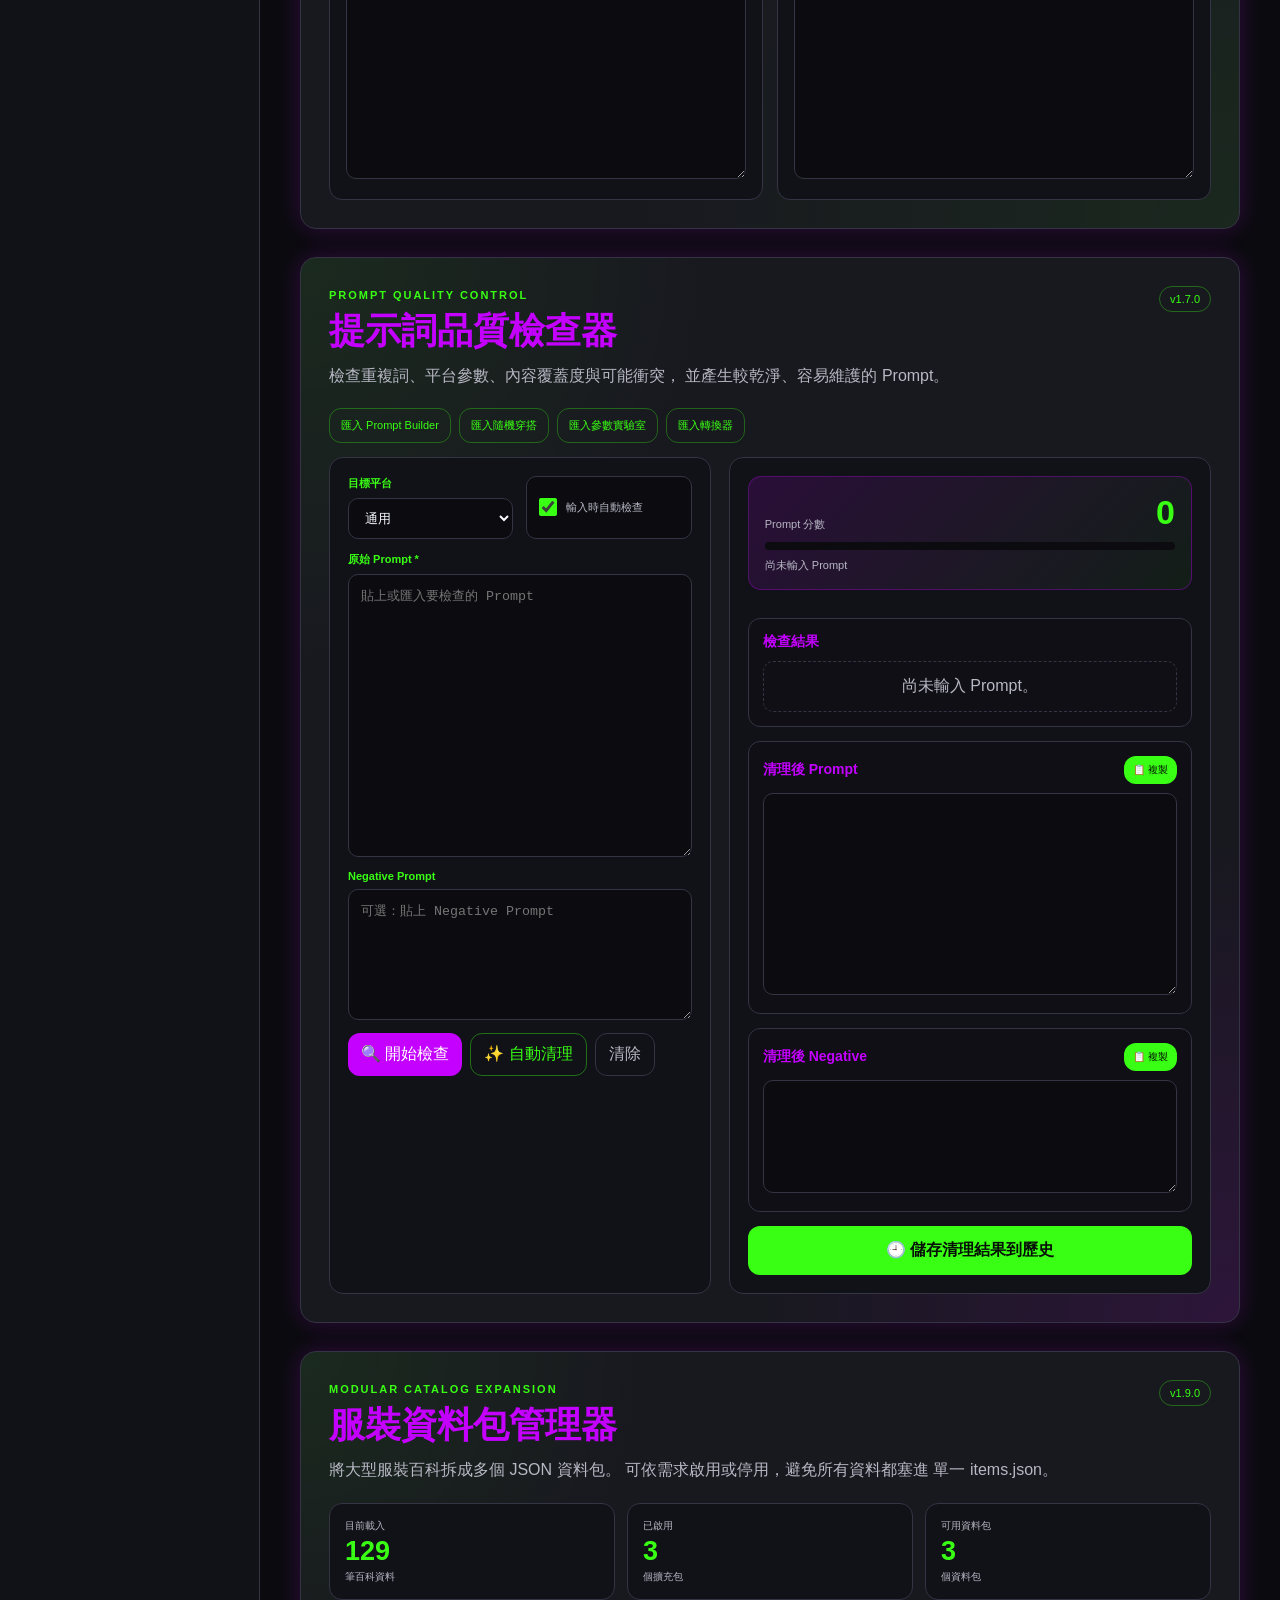
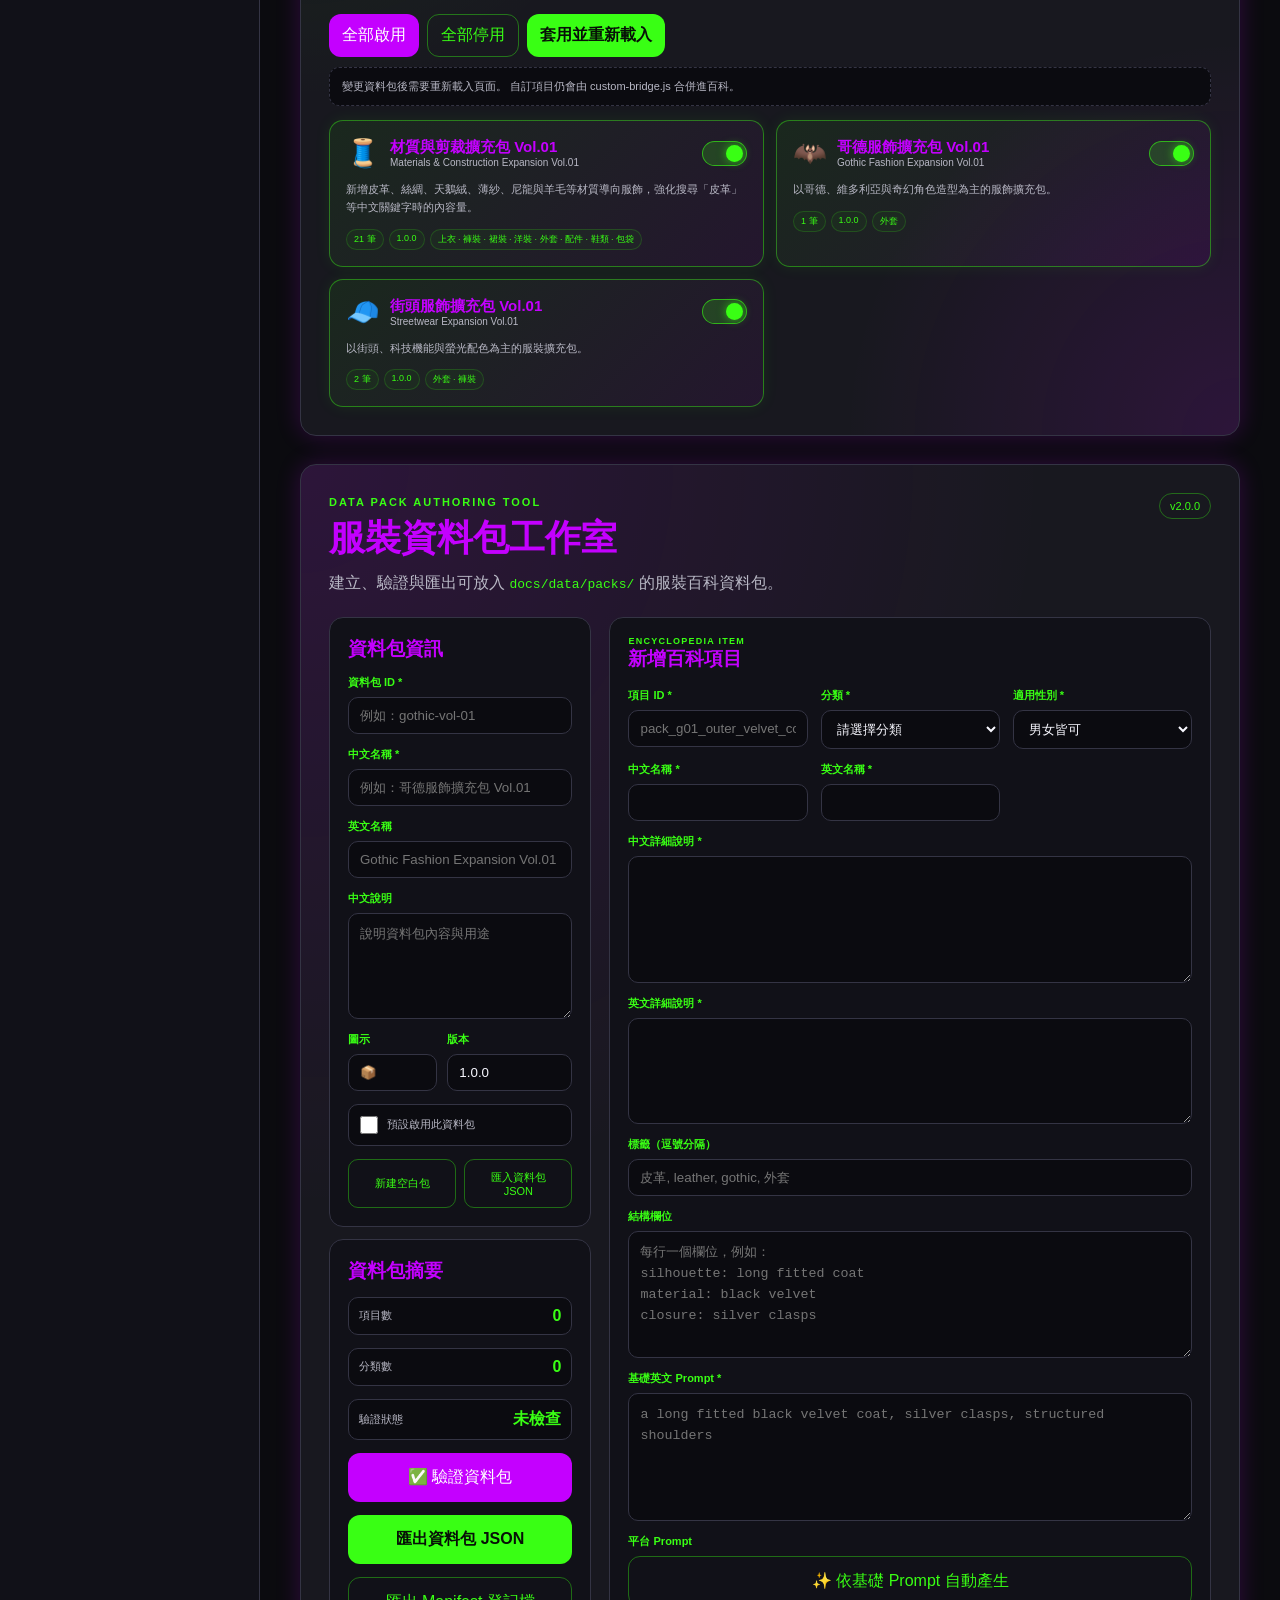
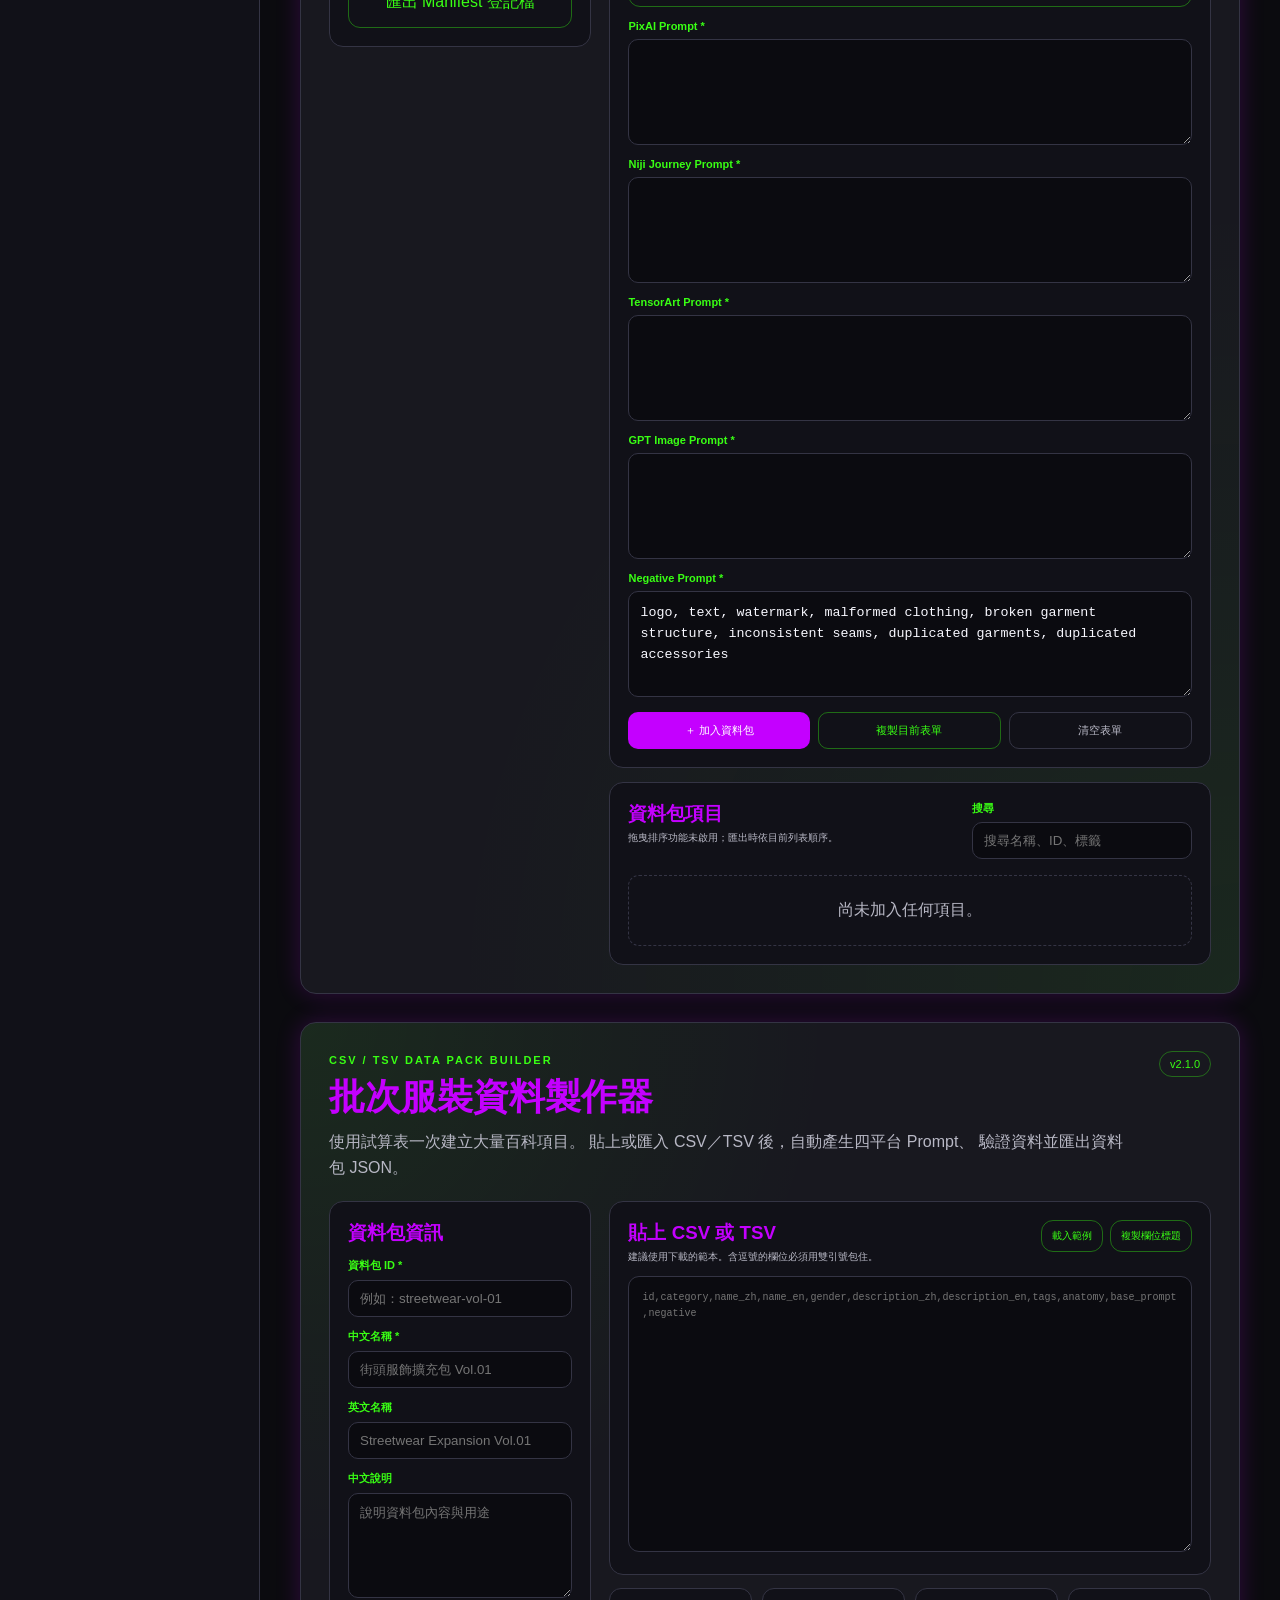
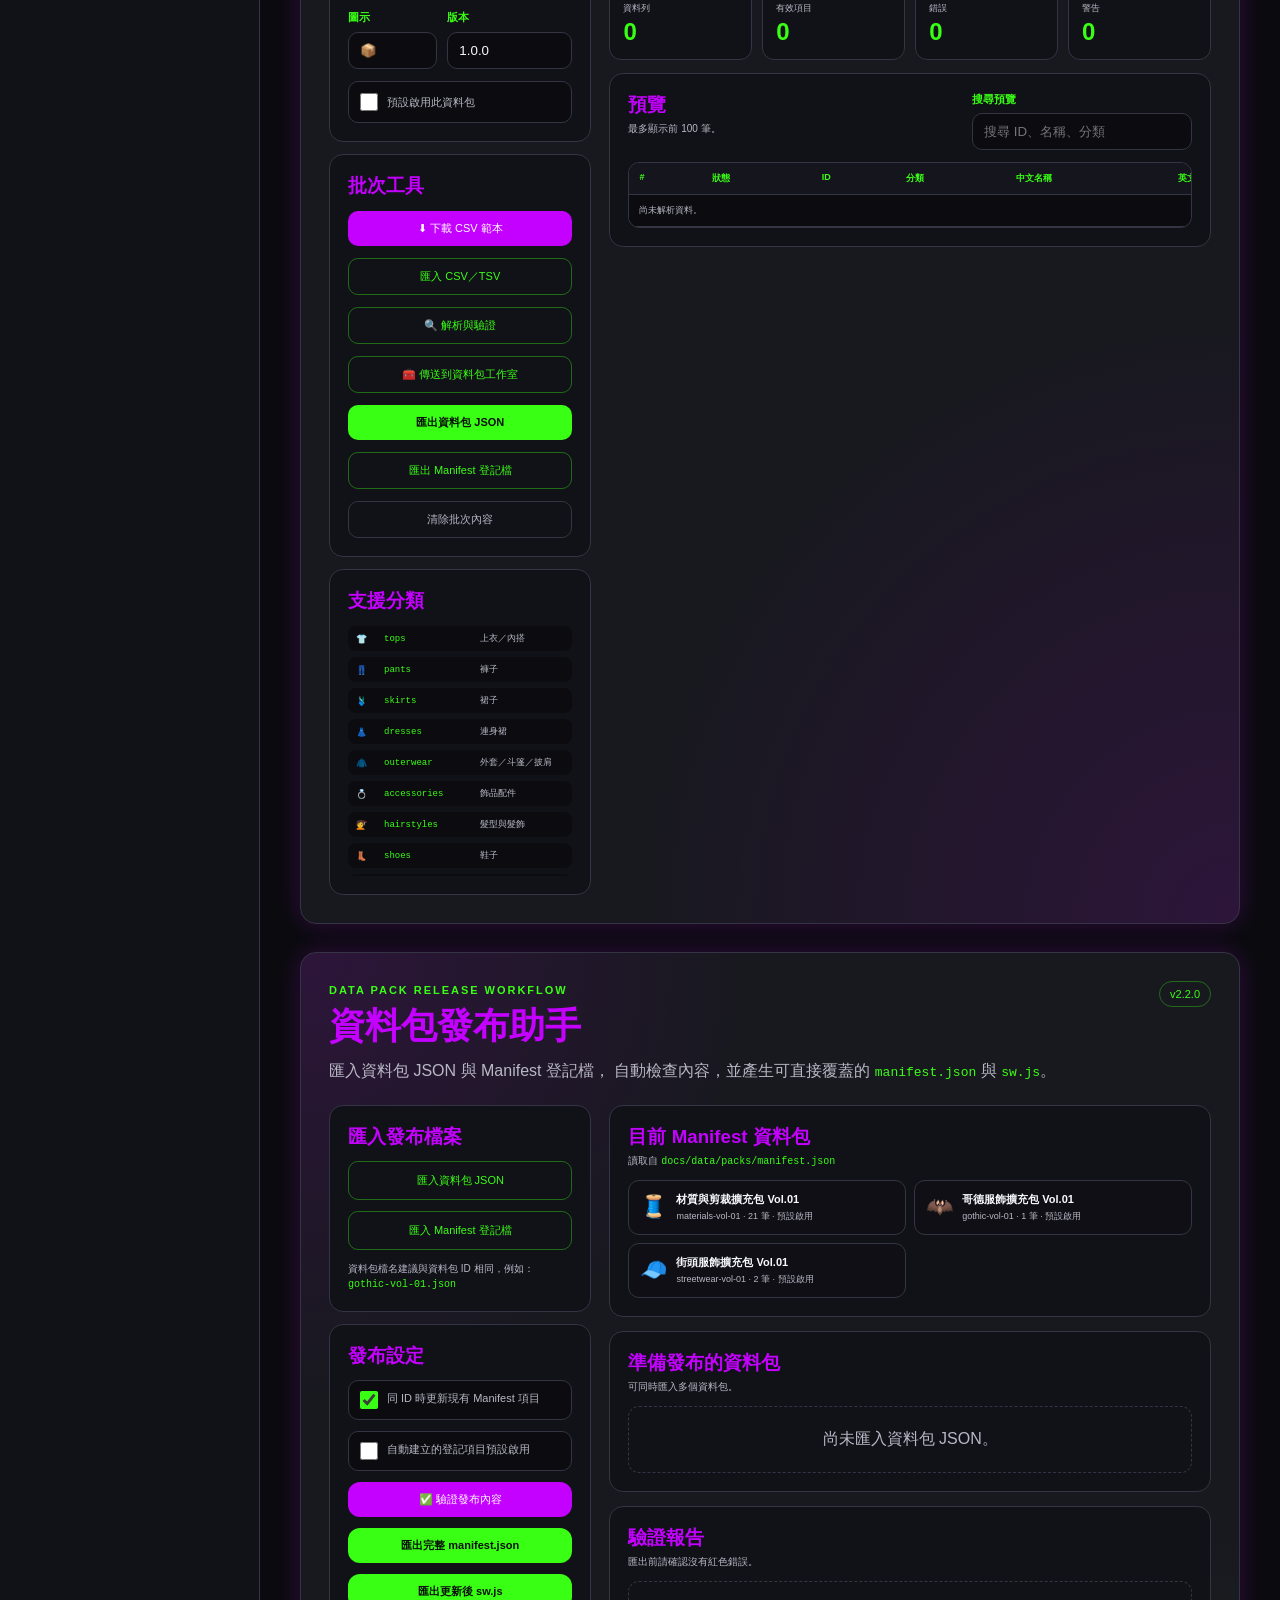
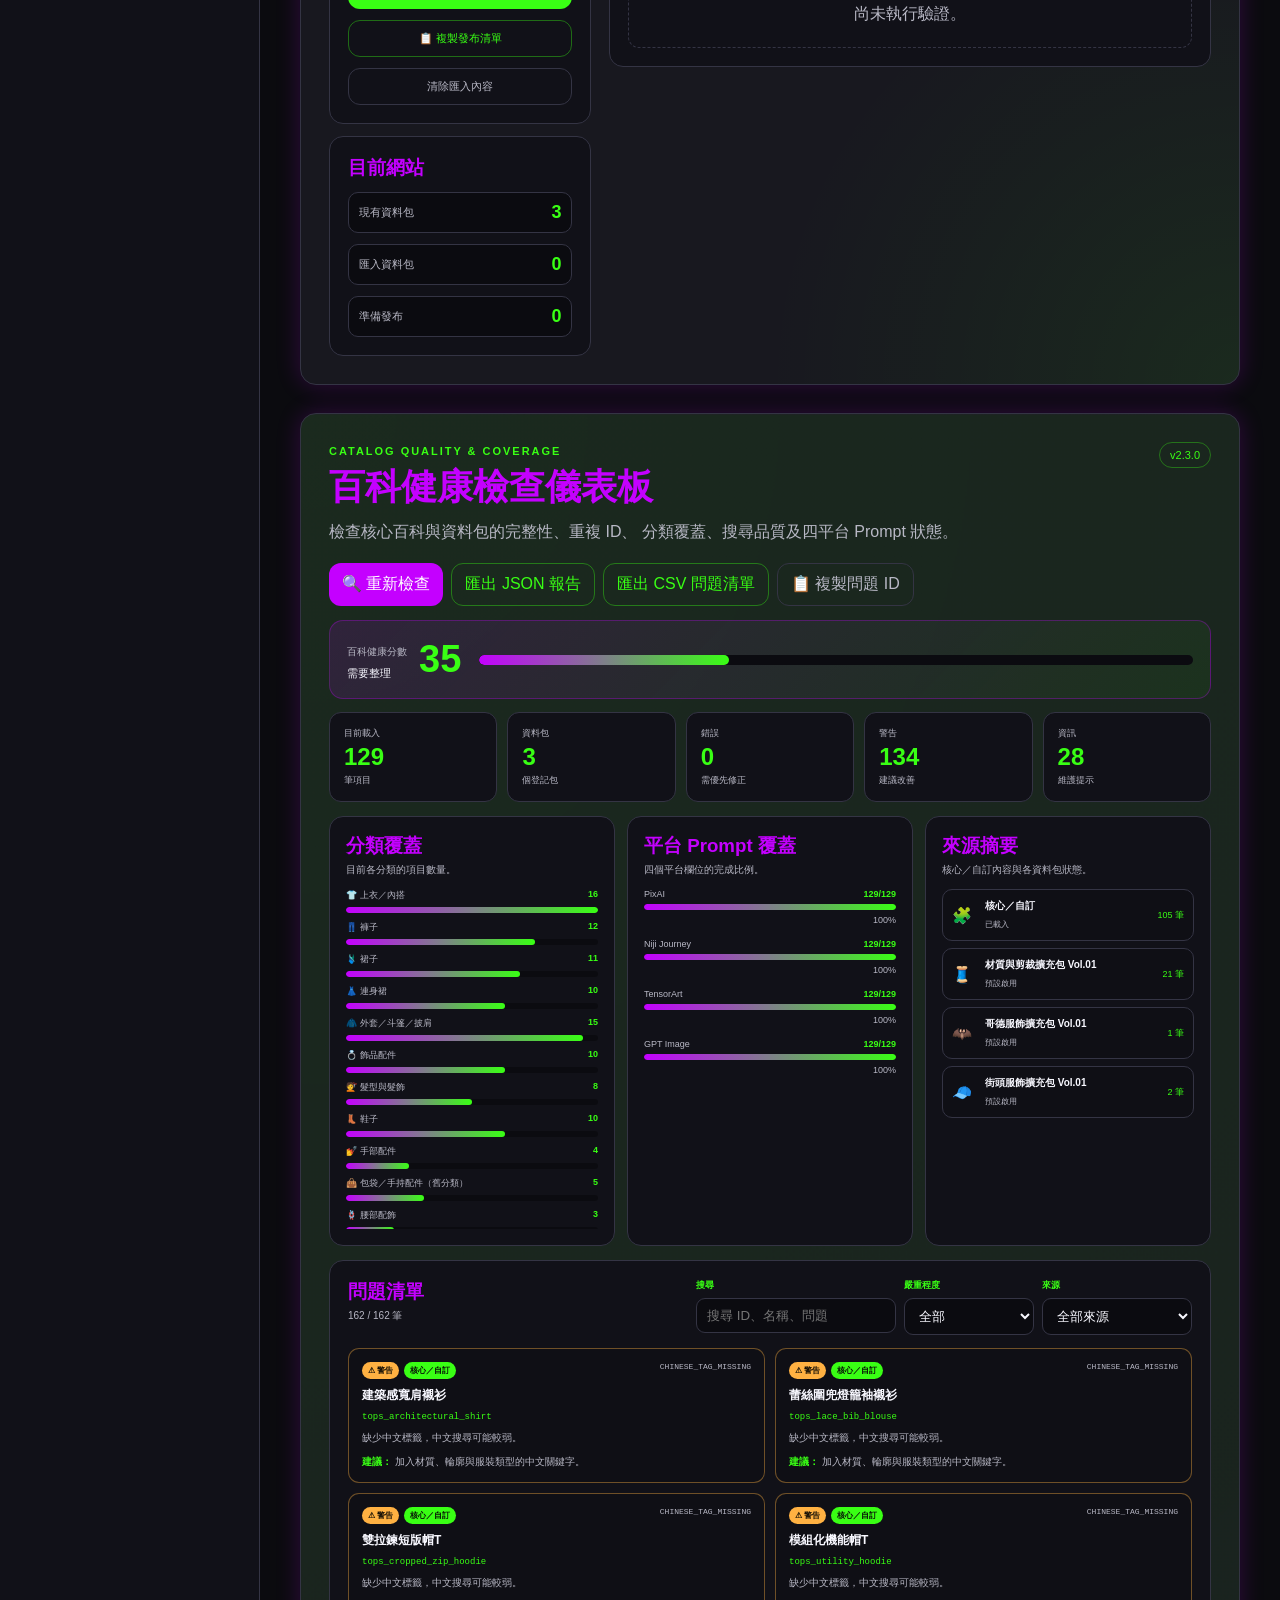
==== commit 7161aa65: "Restore working index.html" ====
--- a/docs/index.html
+++ b/docs/index.html
@@ -56,6 +56,7 @@
         name="apple-mobile-web-app-title"
         content="2Y Prompt"
     >
+
     <link rel="stylesheet" href="./style.css">
     <link rel="stylesheet" href="./library.css">
     <link rel="stylesheet" href="./builder.css">
@@ -81,12 +82,14 @@
     <script src="./category-expansion.js" defer></script>
     <script src="./pack-bridge.js" defer></script>
     <script src="./custom-bridge.js" defer></script>
+
     <!--
-<script
-    src="./search-aliases.js"
-    defer
-></script>
--->
+    <script
+        src="./search-aliases.js"
+        defer
+    ></script>
+    -->
+
     <script src="./builder.js" defer></script>
     <script src="./storage.js" defer></script>
     <script src="./mobile.js" defer></script>
@@ -135,12 +138,12 @@
         >
 
         <nav aria-label="百科分類">
-    <ul id="categoryList" class="category-list">
-        <li class="loading-item">
-            正在載入分類……
-        </li>
-    </ul>
-</nav>
+            <ul id="categoryList" class="category-list">
+                <li class="loading-item">
+                    正在載入分類……
+                </li>
+            </ul>
+        </nav>
 
     </aside>
 
@@ -149,55 +152,53 @@
 
         <section class="dashboard">
 
-    <div class="card hero">
-
-        <h2 id="pageTitle">Welcome 👋</h2>
-        <p id="pageDescription">
-    Build prompts for PixAI, Niji Journey,
-    TensorArt and GPT Image.
-<p id="pageDescription">
-    Build prompts for PixAI, Niji Journey,
-    TensorArt and GPT Image.
-</p>
-
-        <button id="startButton">
-            Start Building
-        </button>
-
-    </div>
-
-    <div class="card">
-
-        <h3>📊 Statistics</h3>
-
-        <ul id="statsList" class="stats">
-    <li>
-        分類數量
-        <span>載入中</span>
-    </li>
-</ul>
-
-    </div>
-
-    <div class="card">
-
-        <h3>⭐ Quick Actions</h3>
-
-        <button>Prompt Builder</button>
-
-        <button>Search Library</button>
-
-        <button>Random Prompt</button>
-
-    </div>
-
-</section>
+            <div class="card hero">
+
+                <h2 id="pageTitle">Welcome 👋</h2>
+
+                <p id="pageDescription">
+                    Build prompts for PixAI, Niji Journey,
+                    TensorArt and GPT Image.
+                </p>
+
+                <button id="startButton">
+                    Start Building
+                </button>
+
+            </div>
+
+            <div class="card">
+
+                <h3>📊 Statistics</h3>
+
+                <ul id="statsList" class="stats">
+                    <li>
+                        分類數量
+                        <span>載入中</span>
+                    </li>
+                </ul>
+
+            </div>
+
+            <div class="card">
+
+                <h3>⭐ Quick Actions</h3>
+
+                <button>Prompt Builder</button>
+
+                <button>Search Library</button>
+
+                <button>Random Prompt</button>
+
+            </div>
+
+        </section>
 
     </main>
 
 </div>
 
-    <script src="app.js"></script>
+<script src="app.js"></script>
 
 </body>
 </html>
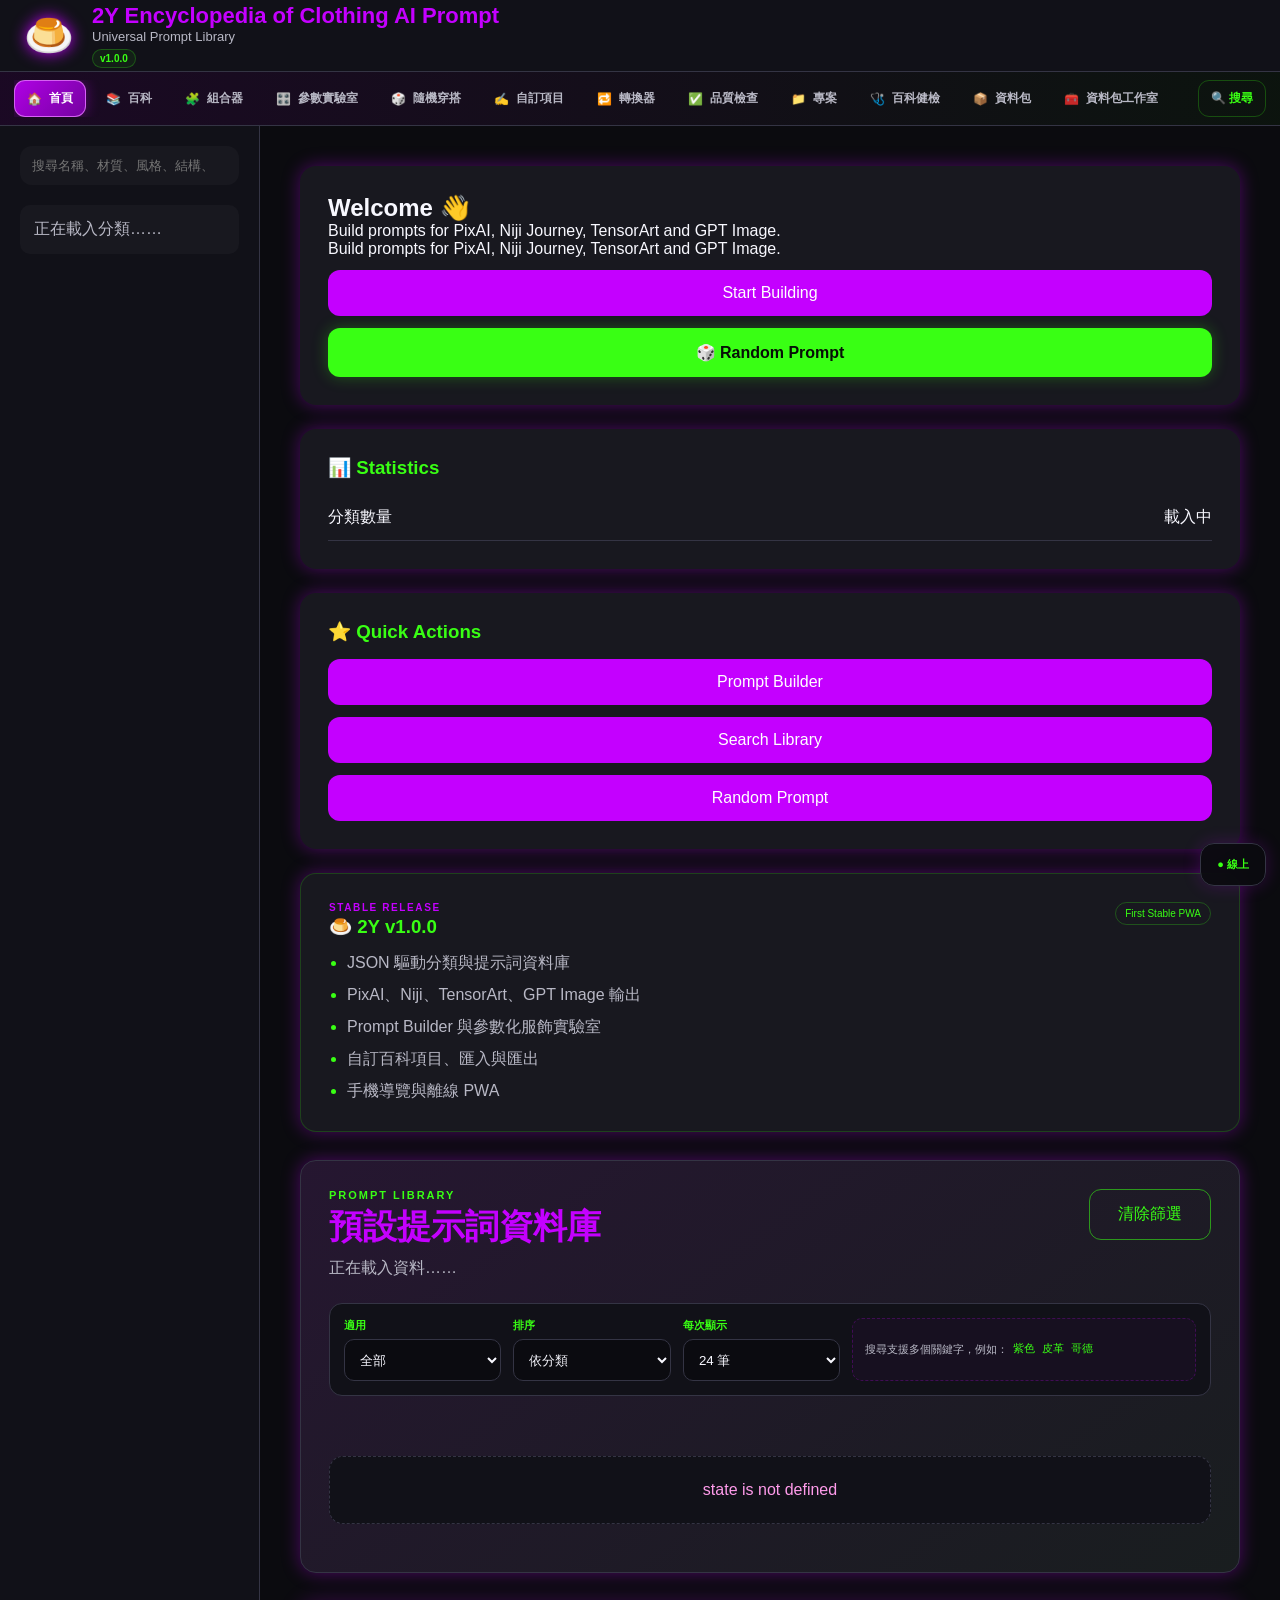
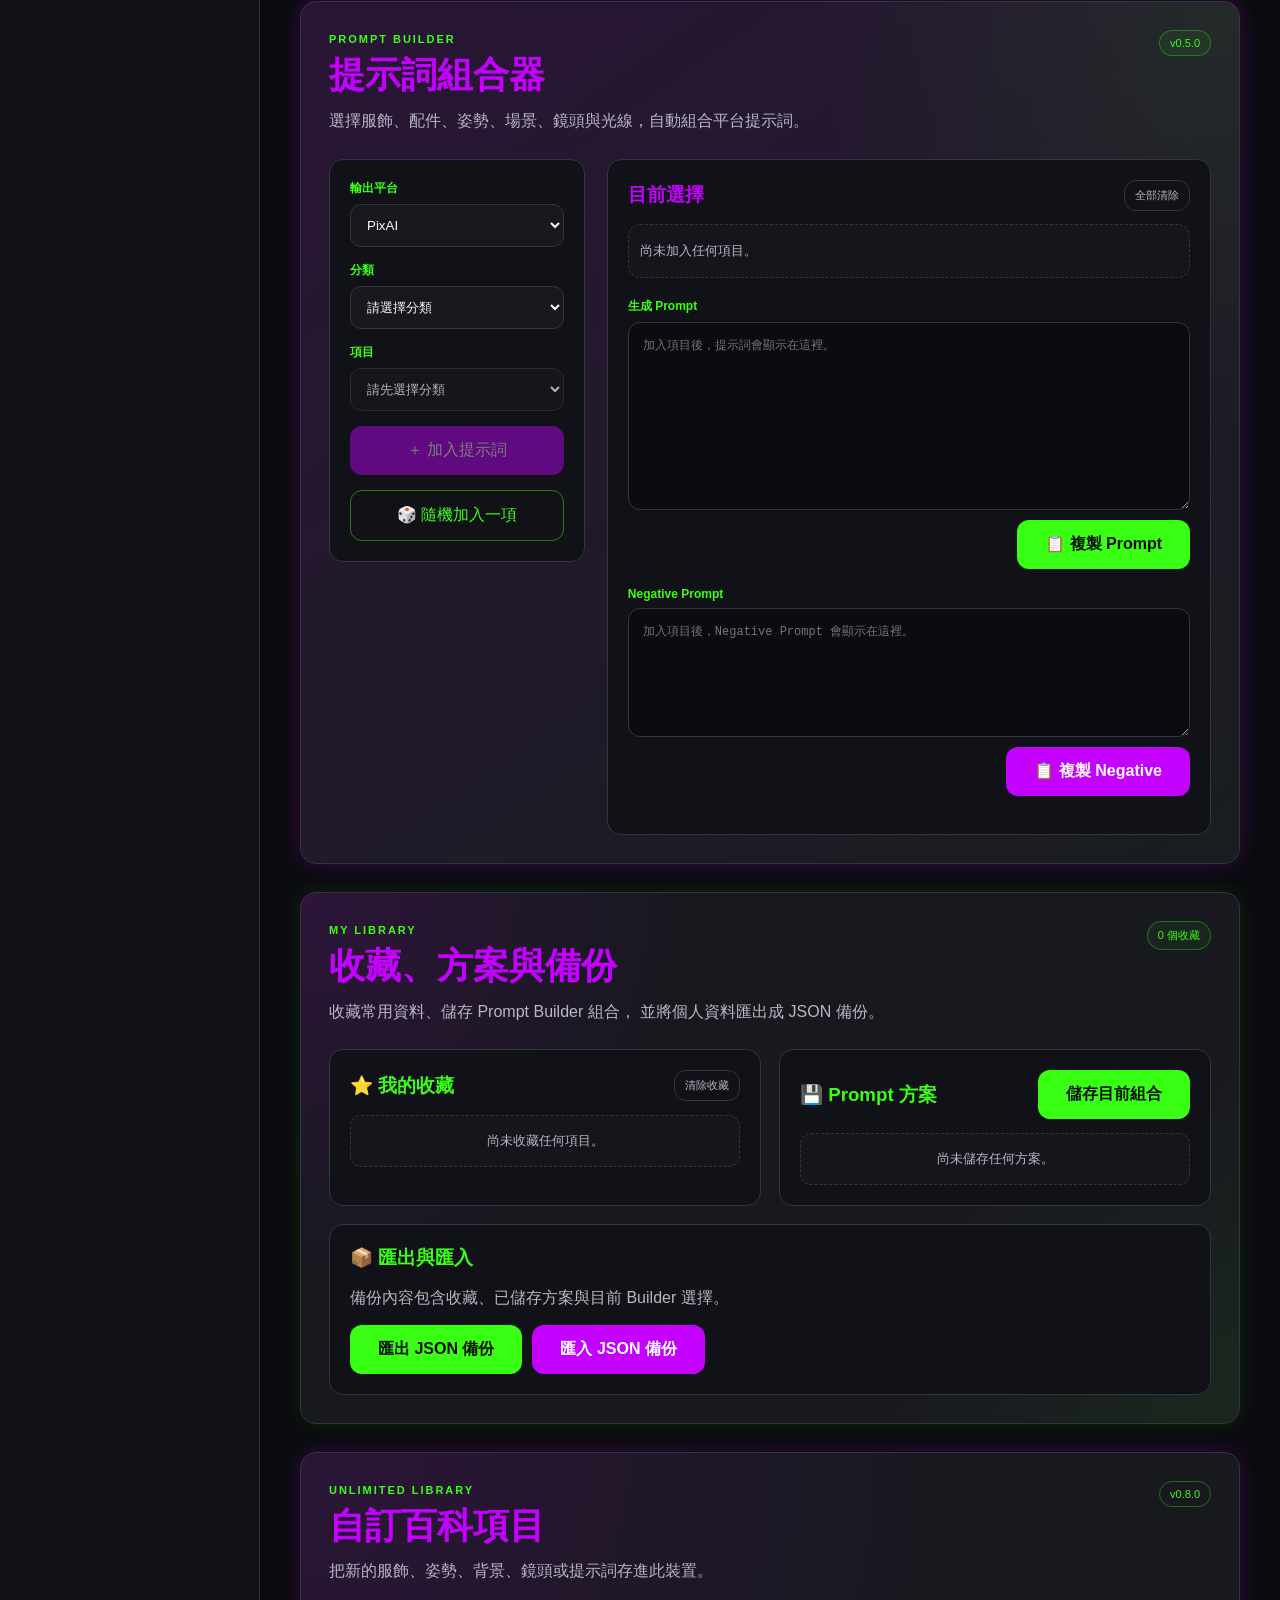
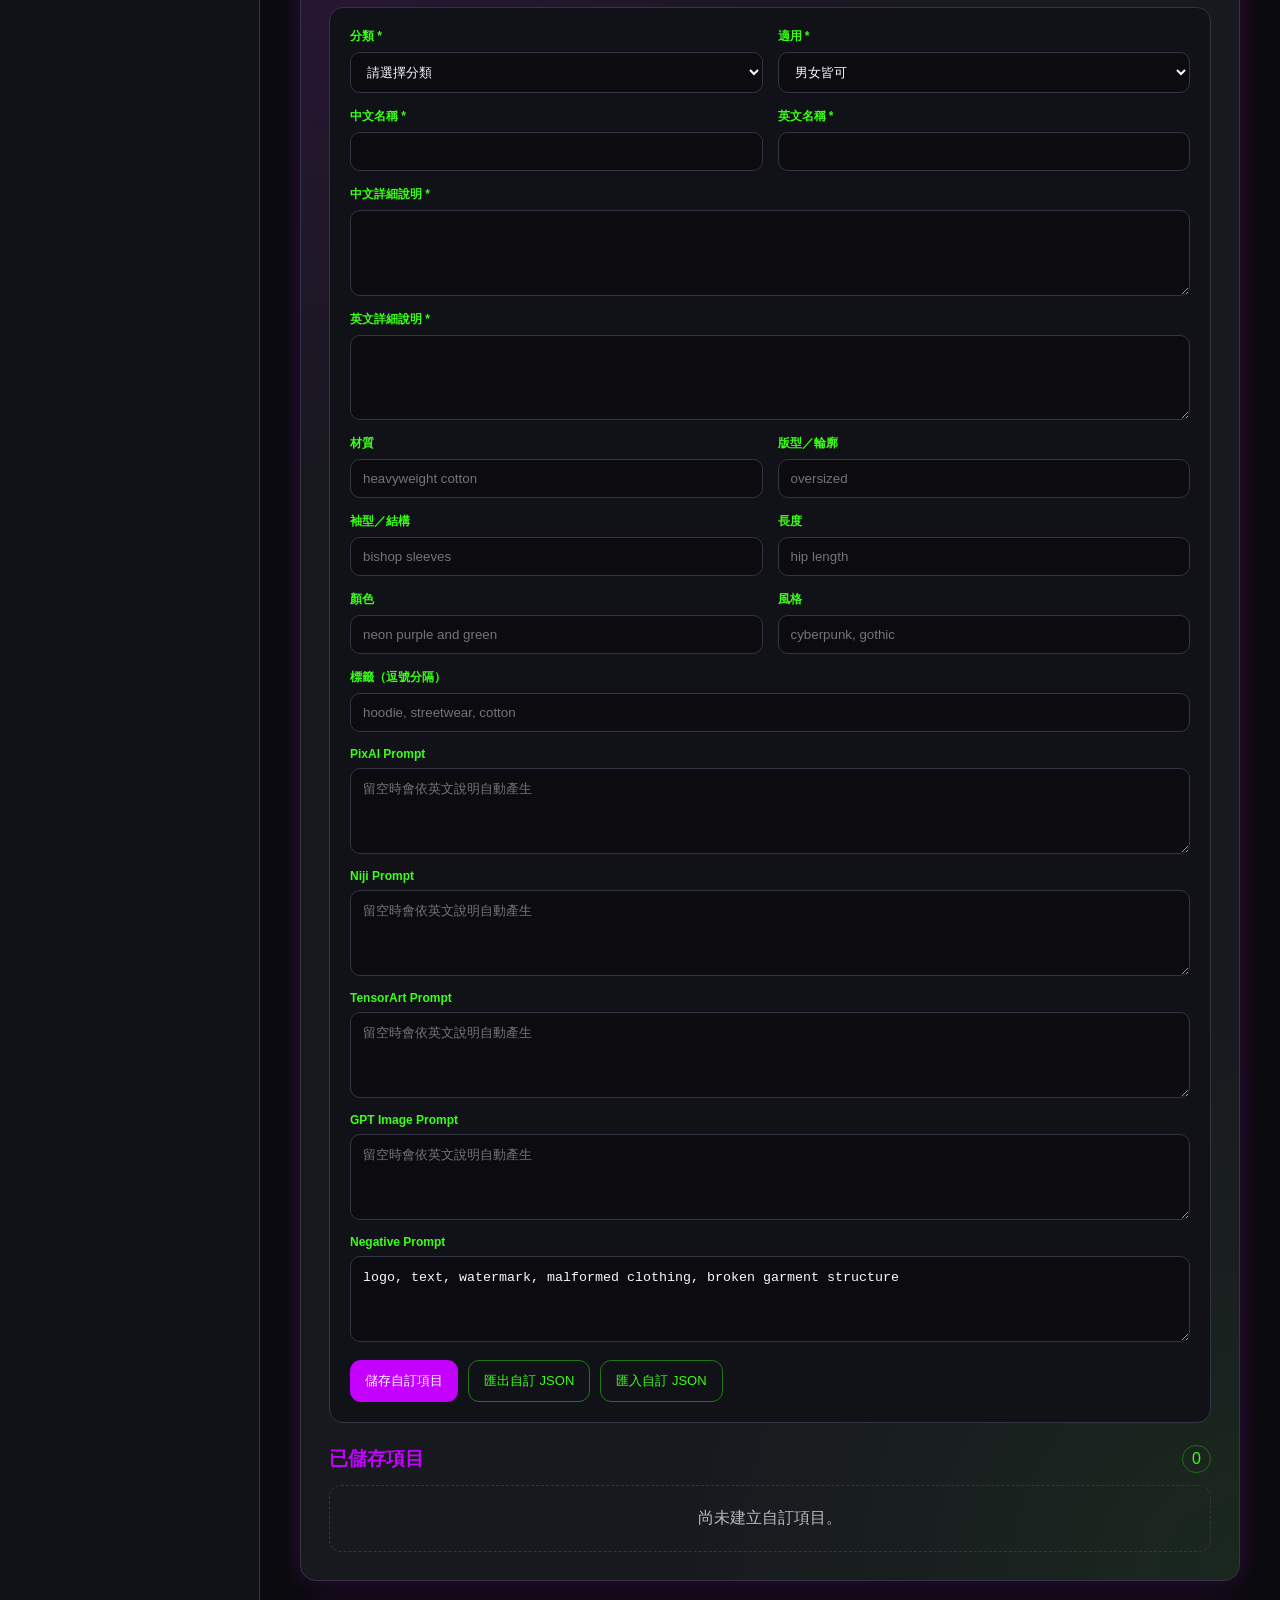
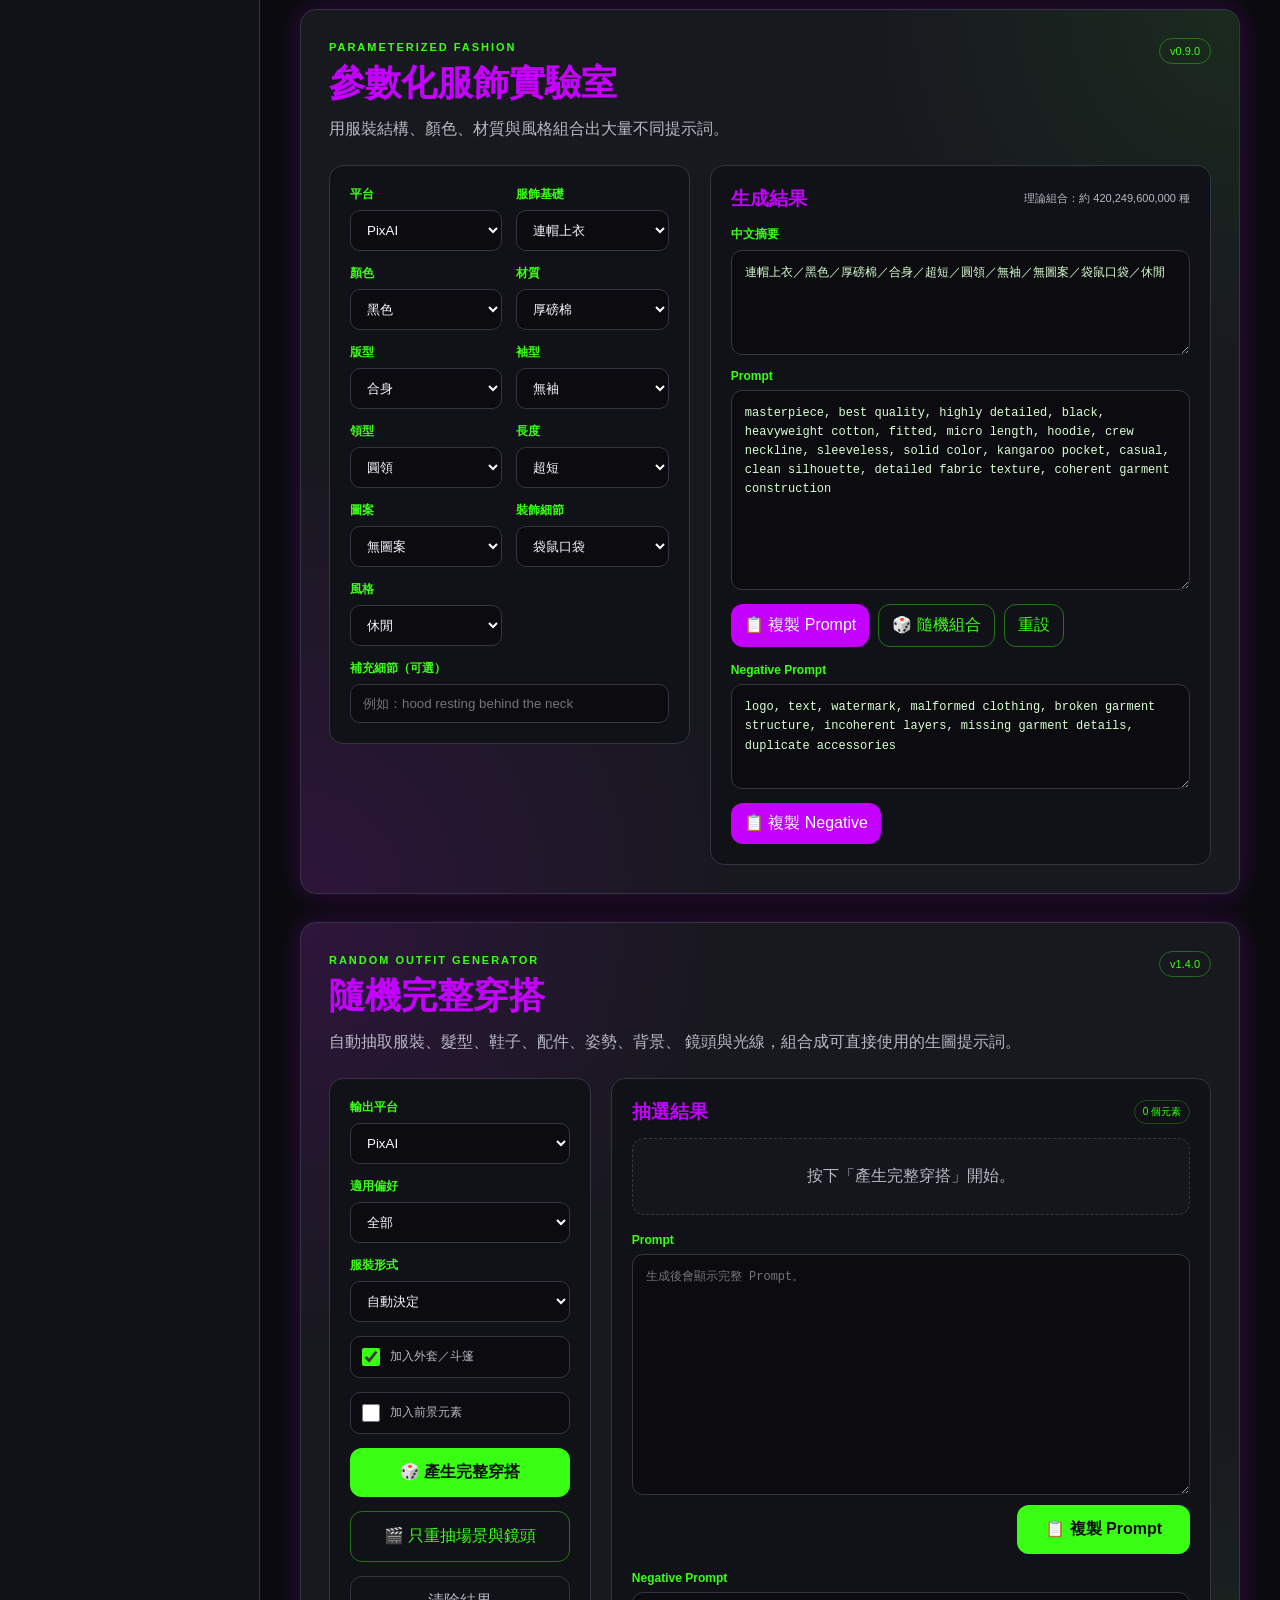
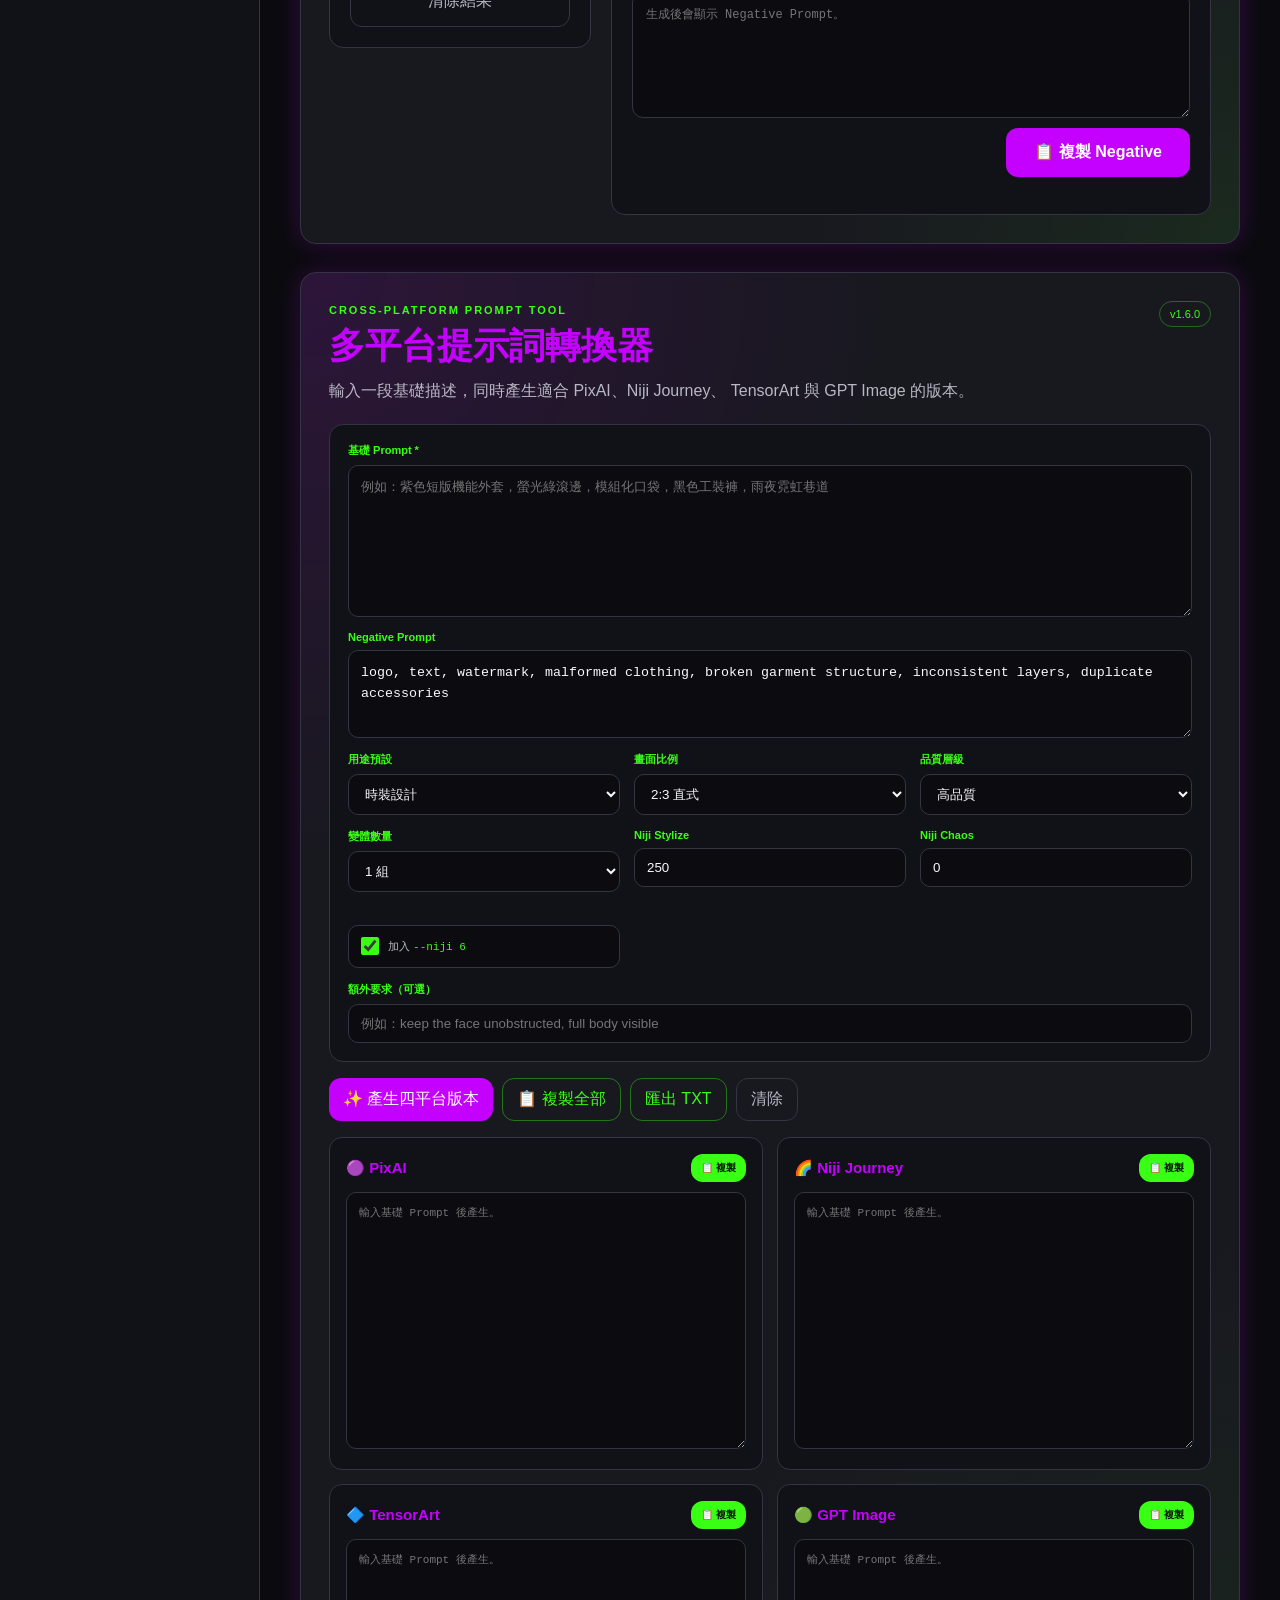
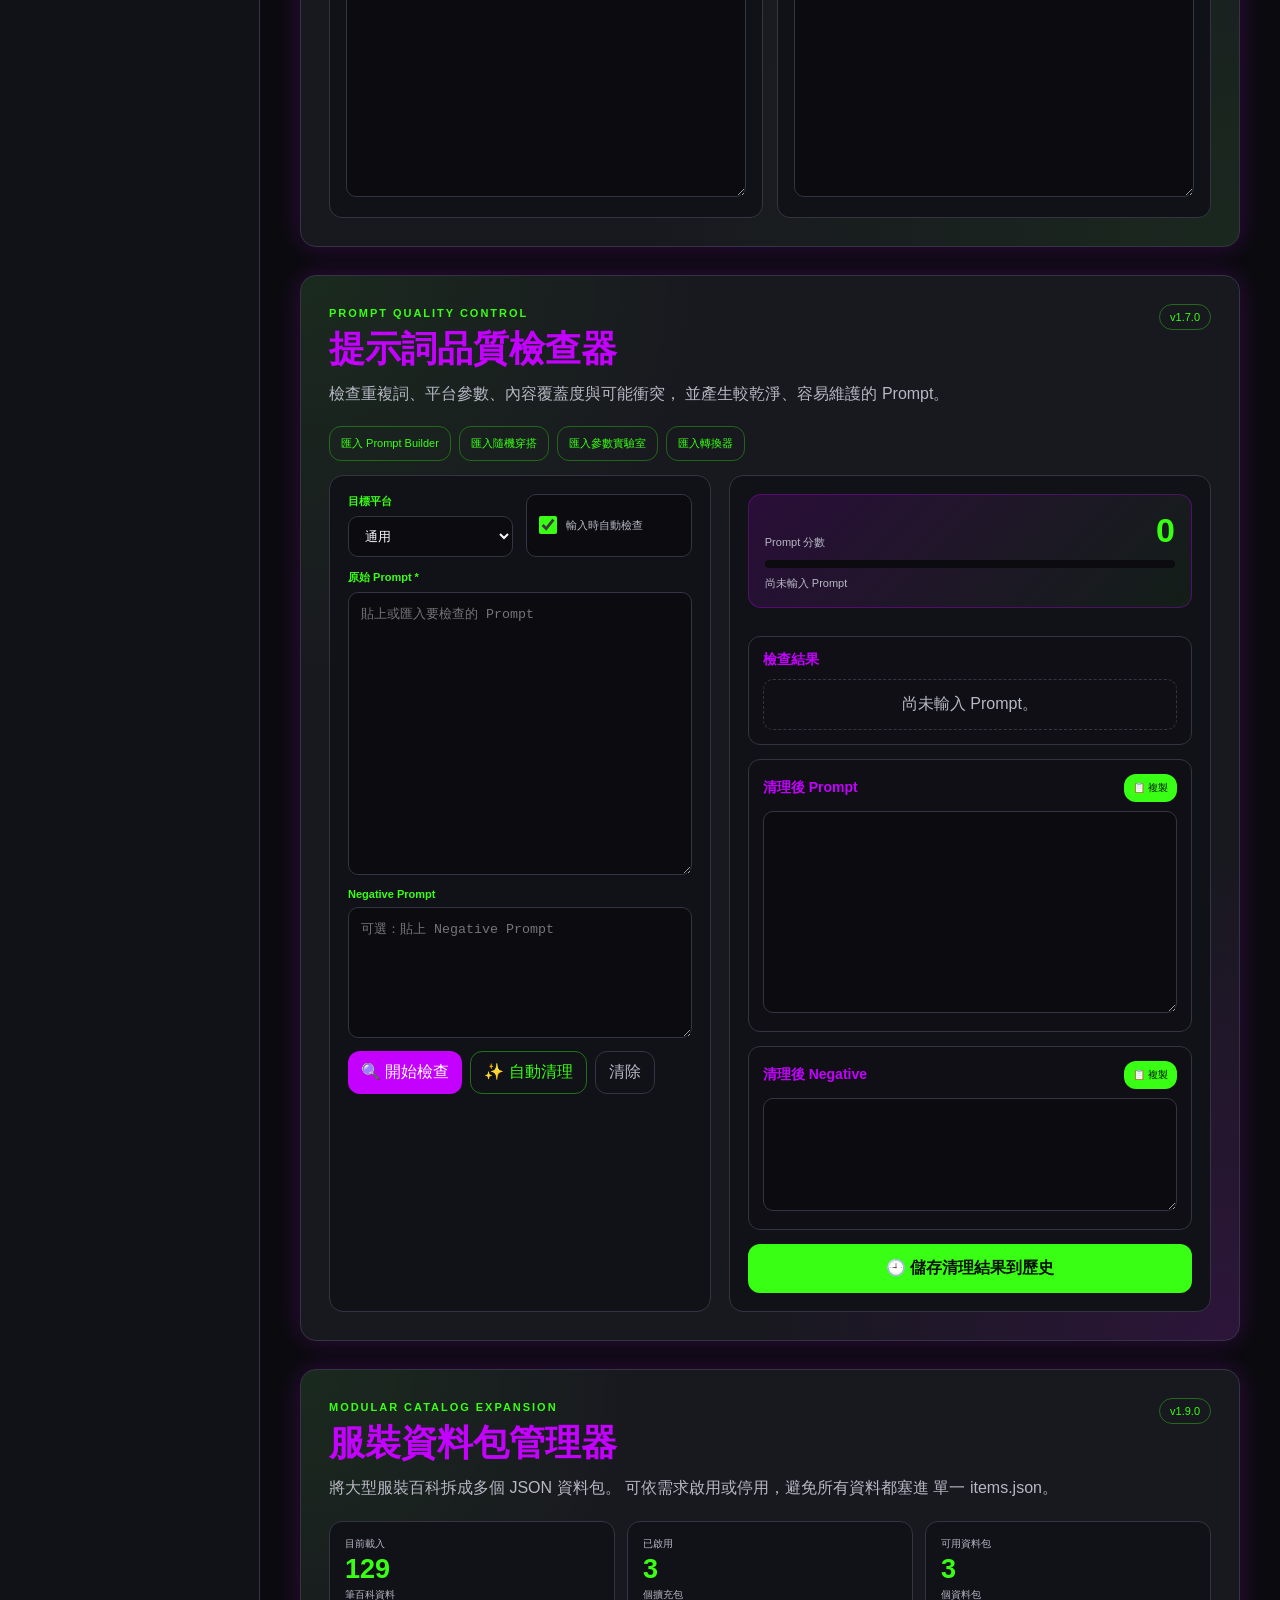
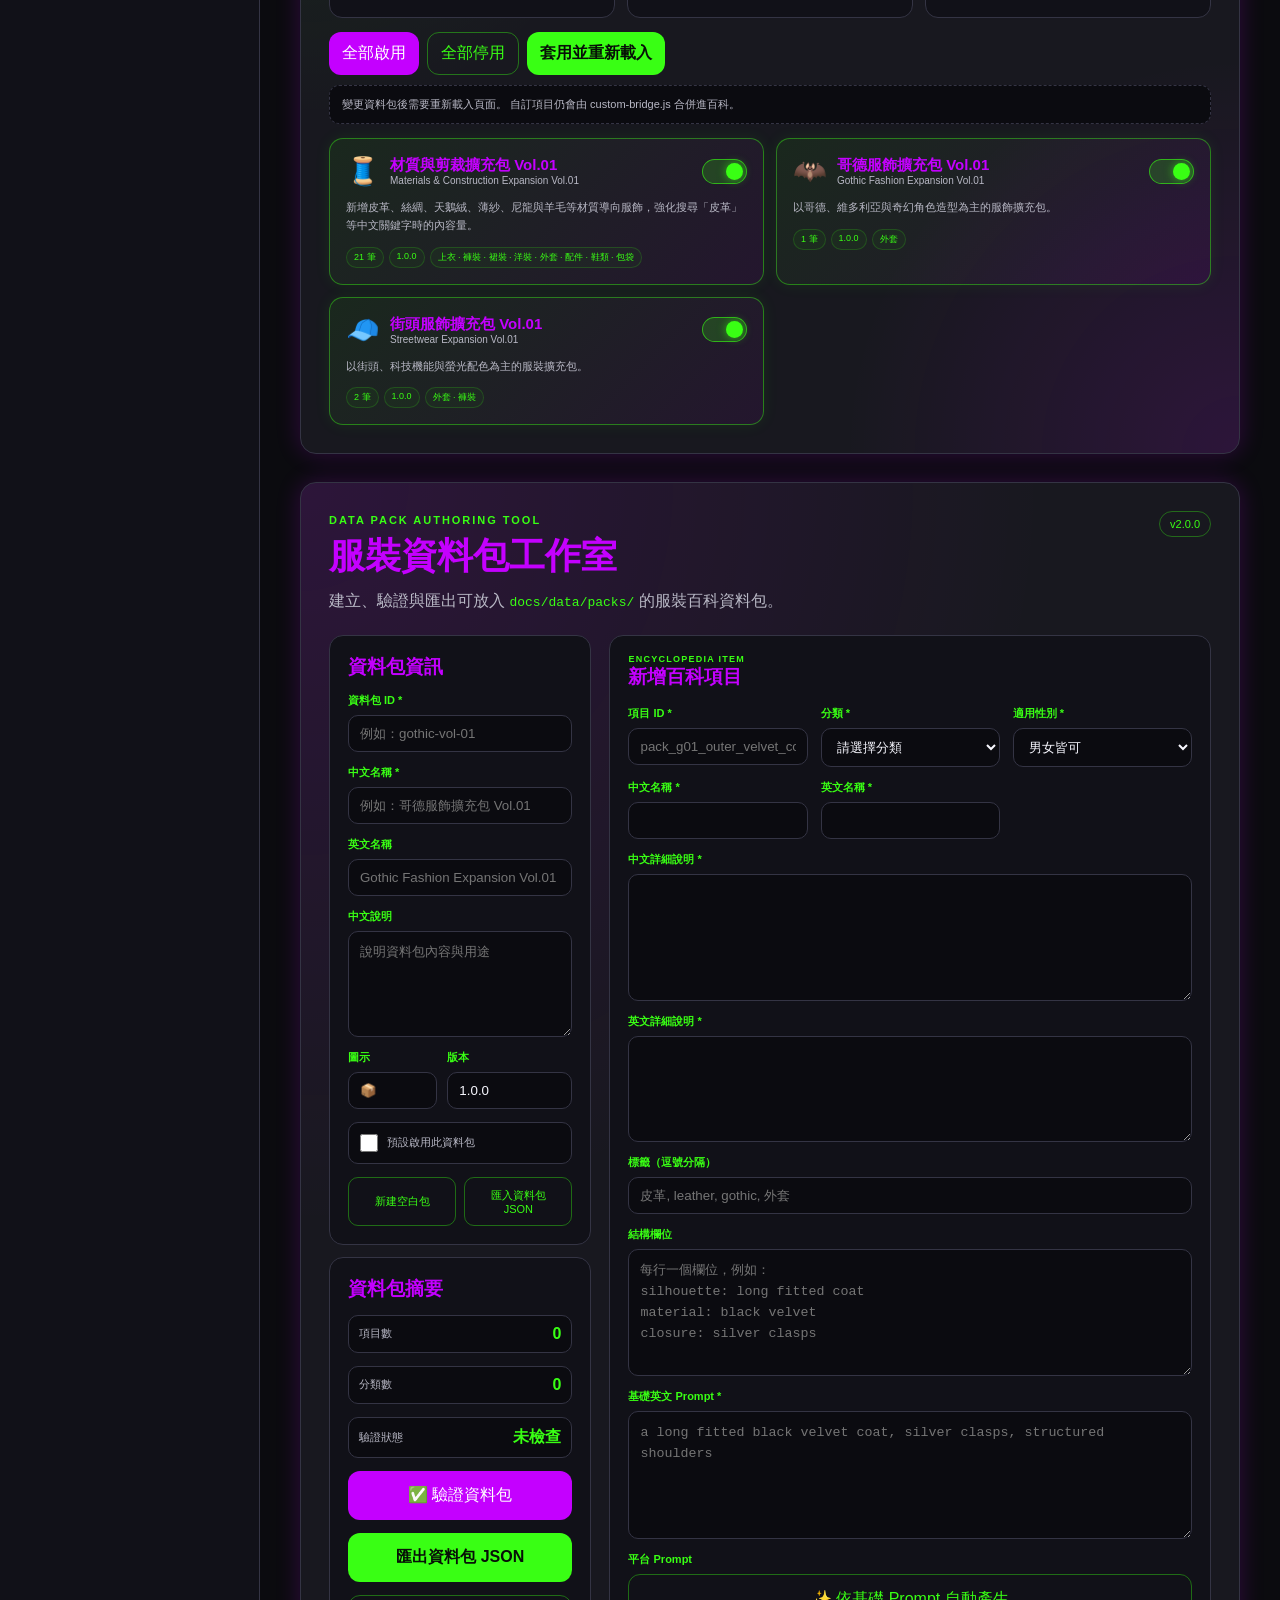
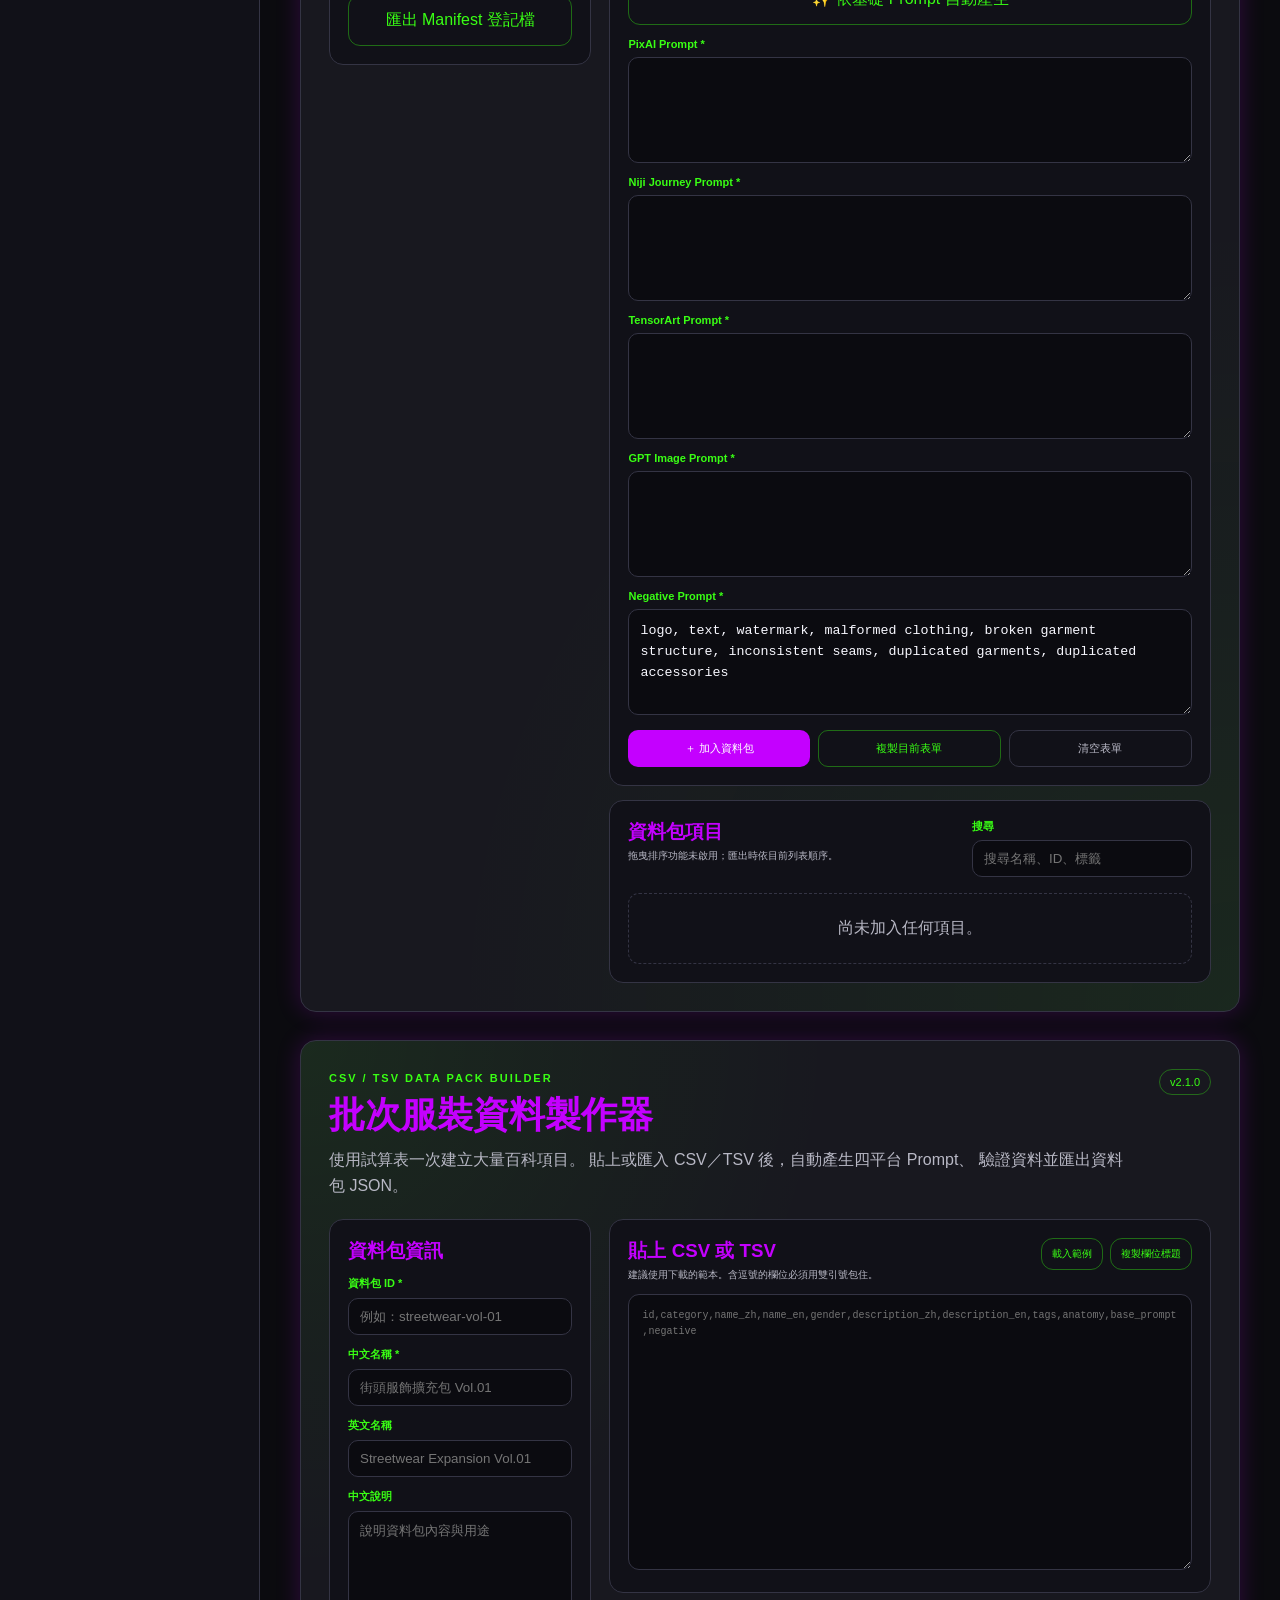
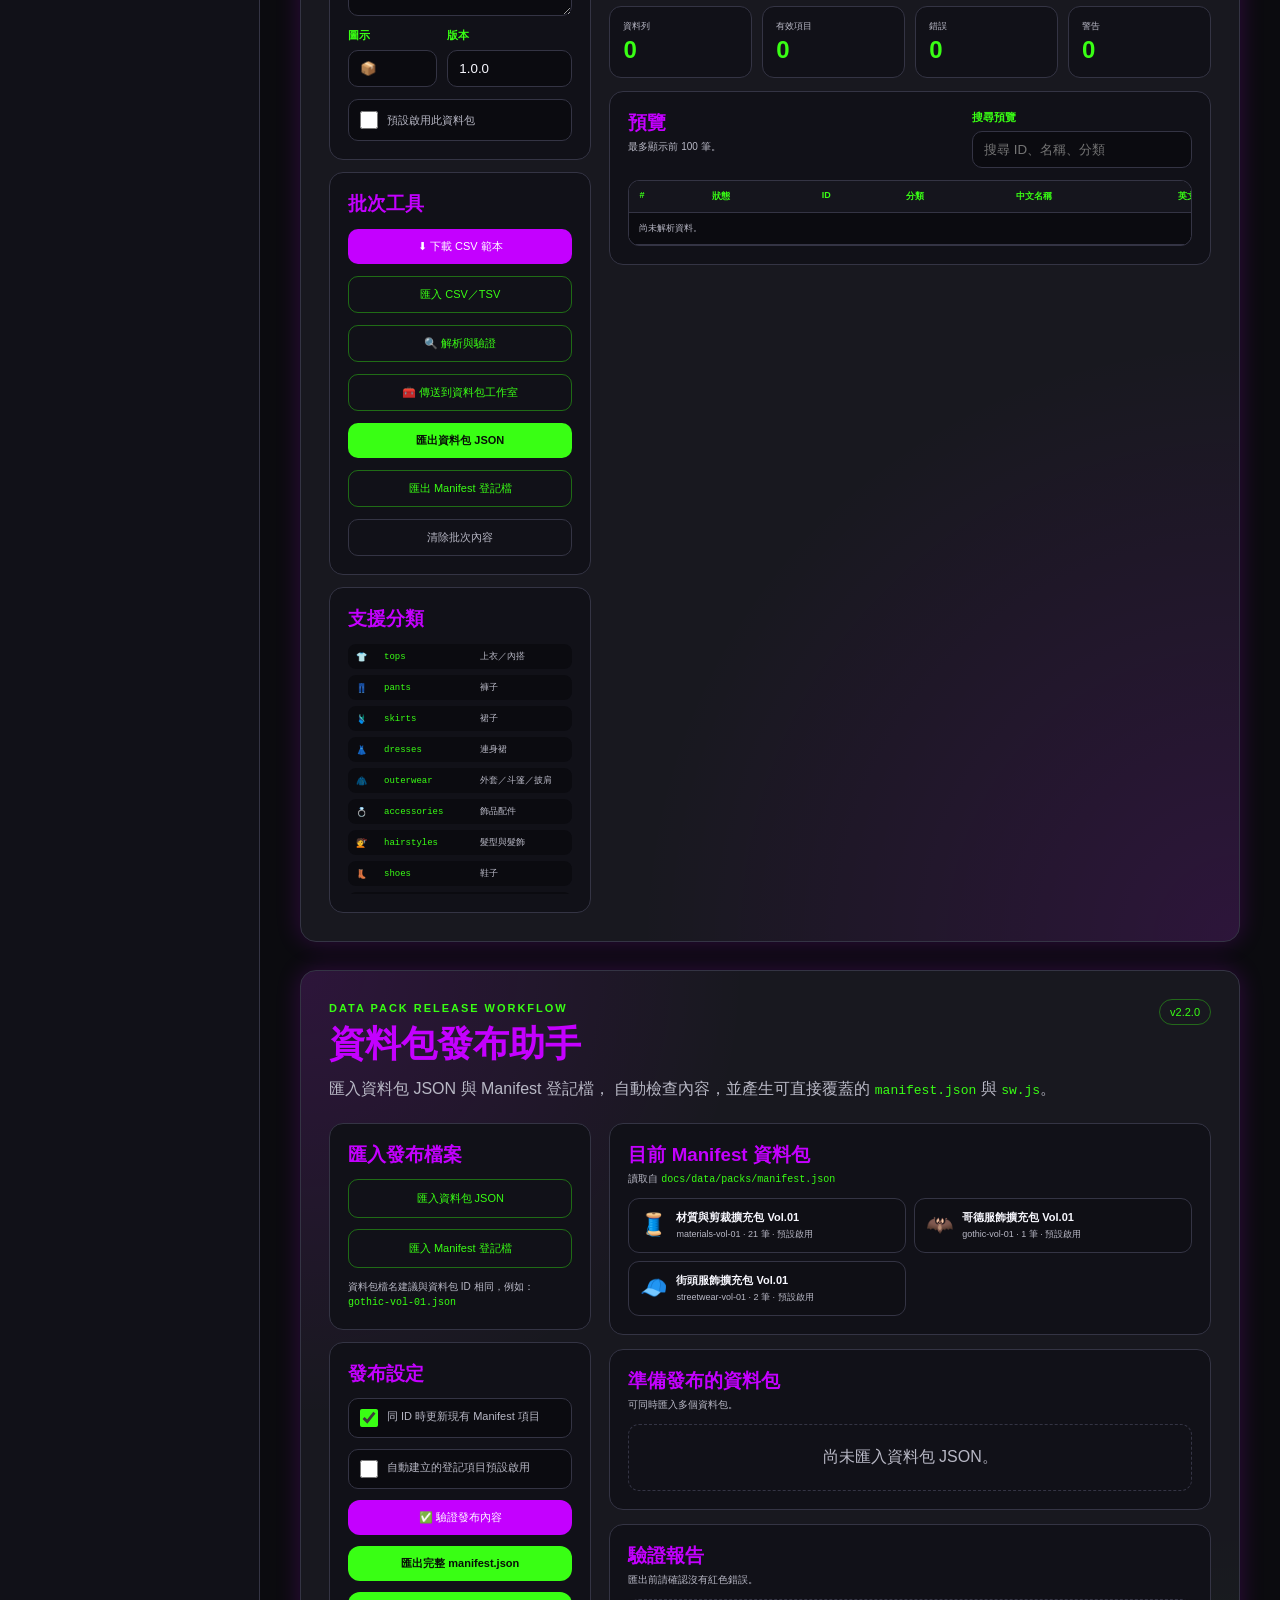
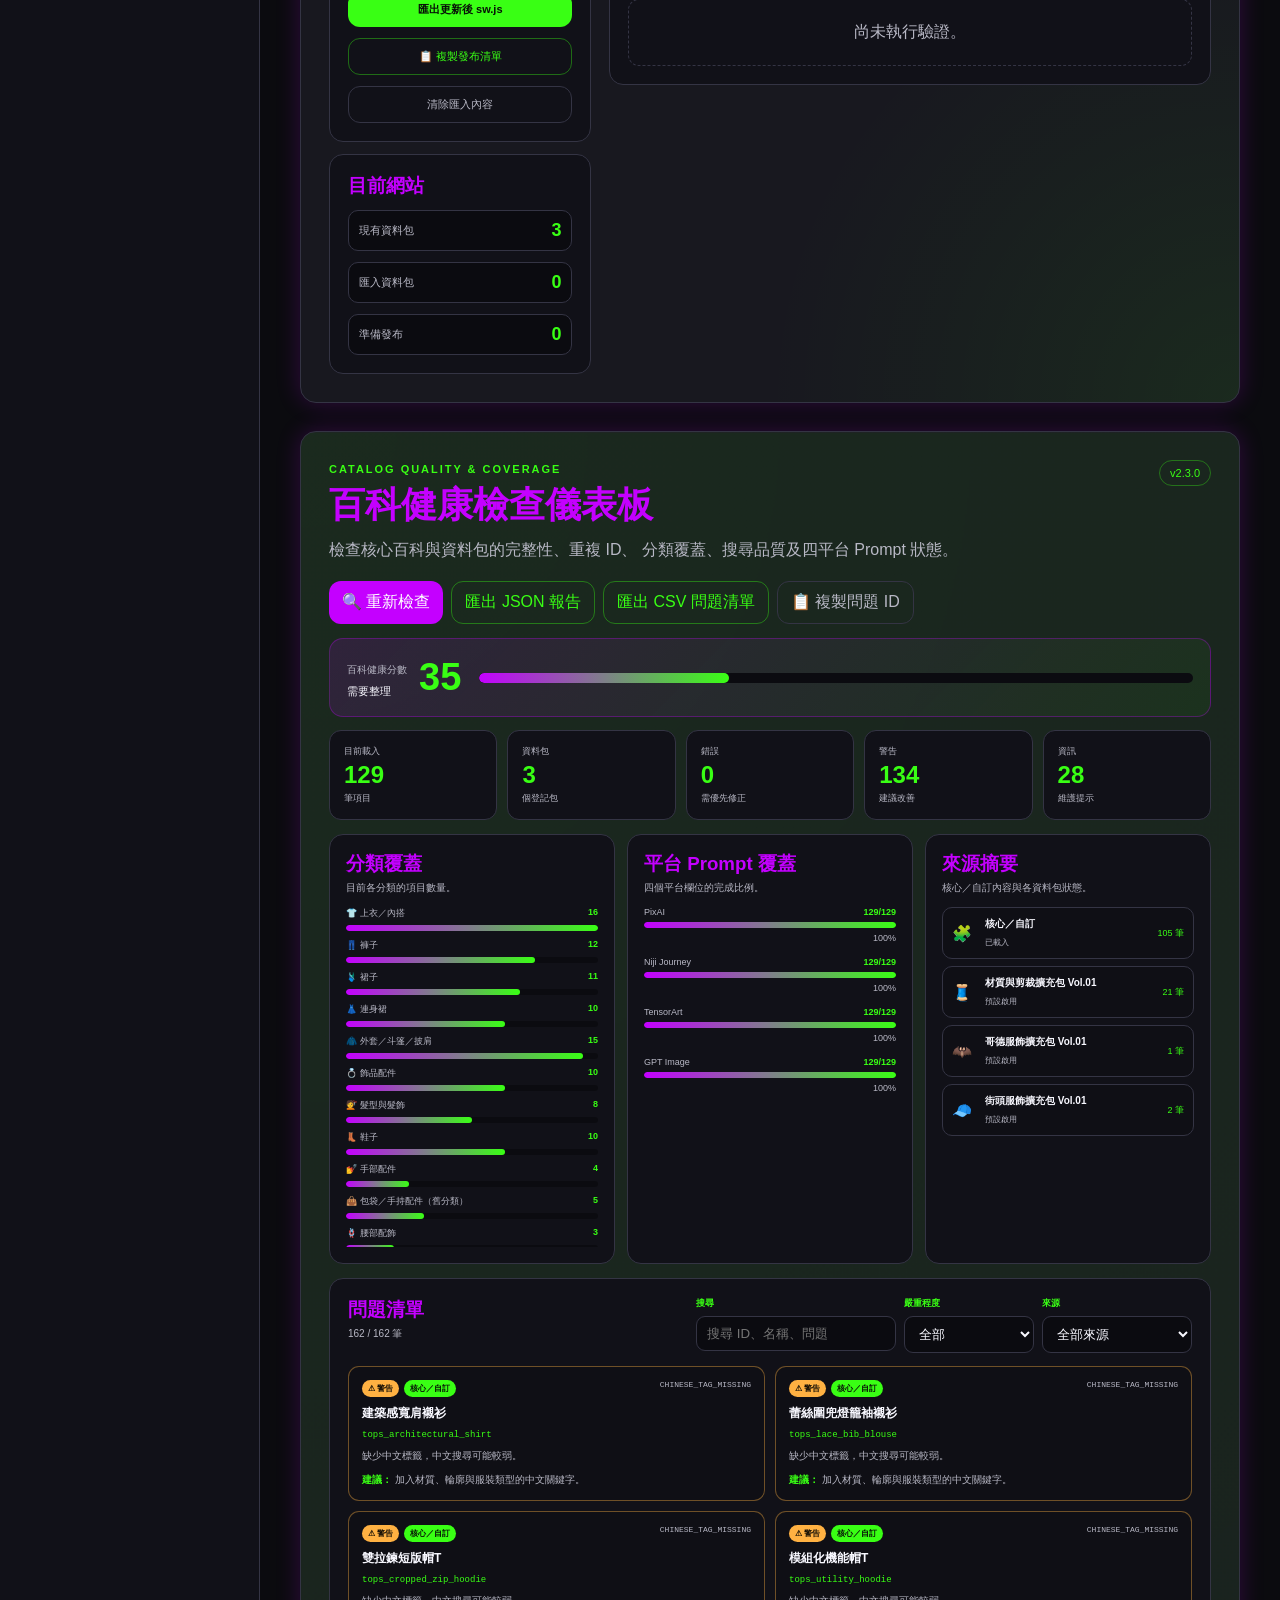
==== commit 8a35d138: "Revert "v2.4.1 Improve catalog loading and center layout" This reverts commit 83e536540d1643a2add5f8" ====
--- a/docs/index.html
+++ b/docs/index.html
@@ -56,7 +56,6 @@
         name="apple-mobile-web-app-title"
         content="2Y Prompt"
     >
-
     <link rel="stylesheet" href="./style.css">
     <link rel="stylesheet" href="./library.css">
     <link rel="stylesheet" href="./builder.css">
@@ -82,14 +81,12 @@
     <script src="./category-expansion.js" defer></script>
     <script src="./pack-bridge.js" defer></script>
     <script src="./custom-bridge.js" defer></script>
-
     <!--
-    <script
-        src="./search-aliases.js"
-        defer
-    ></script>
-    -->
-
+<script
+    src="./search-aliases.js"
+    defer
+></script>
+-->
     <script src="./builder.js" defer></script>
     <script src="./storage.js" defer></script>
     <script src="./mobile.js" defer></script>
@@ -138,12 +135,12 @@
         >
 
         <nav aria-label="百科分類">
-            <ul id="categoryList" class="category-list">
-                <li class="loading-item">
-                    正在載入分類……
-                </li>
-            </ul>
-        </nav>
+    <ul id="categoryList" class="category-list">
+        <li class="loading-item">
+            正在載入分類……
+        </li>
+    </ul>
+</nav>
 
     </aside>
 
@@ -152,53 +149,55 @@
 
         <section class="dashboard">
 
-            <div class="card hero">
-
-                <h2 id="pageTitle">Welcome 👋</h2>
-
-                <p id="pageDescription">
-                    Build prompts for PixAI, Niji Journey,
-                    TensorArt and GPT Image.
-                </p>
-
-                <button id="startButton">
-                    Start Building
-                </button>
-
-            </div>
-
-            <div class="card">
-
-                <h3>📊 Statistics</h3>
-
-                <ul id="statsList" class="stats">
-                    <li>
-                        分類數量
-                        <span>載入中</span>
-                    </li>
-                </ul>
-
-            </div>
-
-            <div class="card">
-
-                <h3>⭐ Quick Actions</h3>
-
-                <button>Prompt Builder</button>
-
-                <button>Search Library</button>
-
-                <button>Random Prompt</button>
-
-            </div>
-
-        </section>
+    <div class="card hero">
+
+        <h2 id="pageTitle">Welcome 👋</h2>
+        <p id="pageDescription">
+    Build prompts for PixAI, Niji Journey,
+    TensorArt and GPT Image.
+<p id="pageDescription">
+    Build prompts for PixAI, Niji Journey,
+    TensorArt and GPT Image.
+</p>
+
+        <button id="startButton">
+            Start Building
+        </button>
+
+    </div>
+
+    <div class="card">
+
+        <h3>📊 Statistics</h3>
+
+        <ul id="statsList" class="stats">
+    <li>
+        分類數量
+        <span>載入中</span>
+    </li>
+</ul>
+
+    </div>
+
+    <div class="card">
+
+        <h3>⭐ Quick Actions</h3>
+
+        <button>Prompt Builder</button>
+
+        <button>Search Library</button>
+
+        <button>Random Prompt</button>
+
+    </div>
+
+</section>
 
     </main>
 
 </div>
 
-<script src="app.js"></script>
+    <script src="app.js"></script>
 
 </body>
 </html>
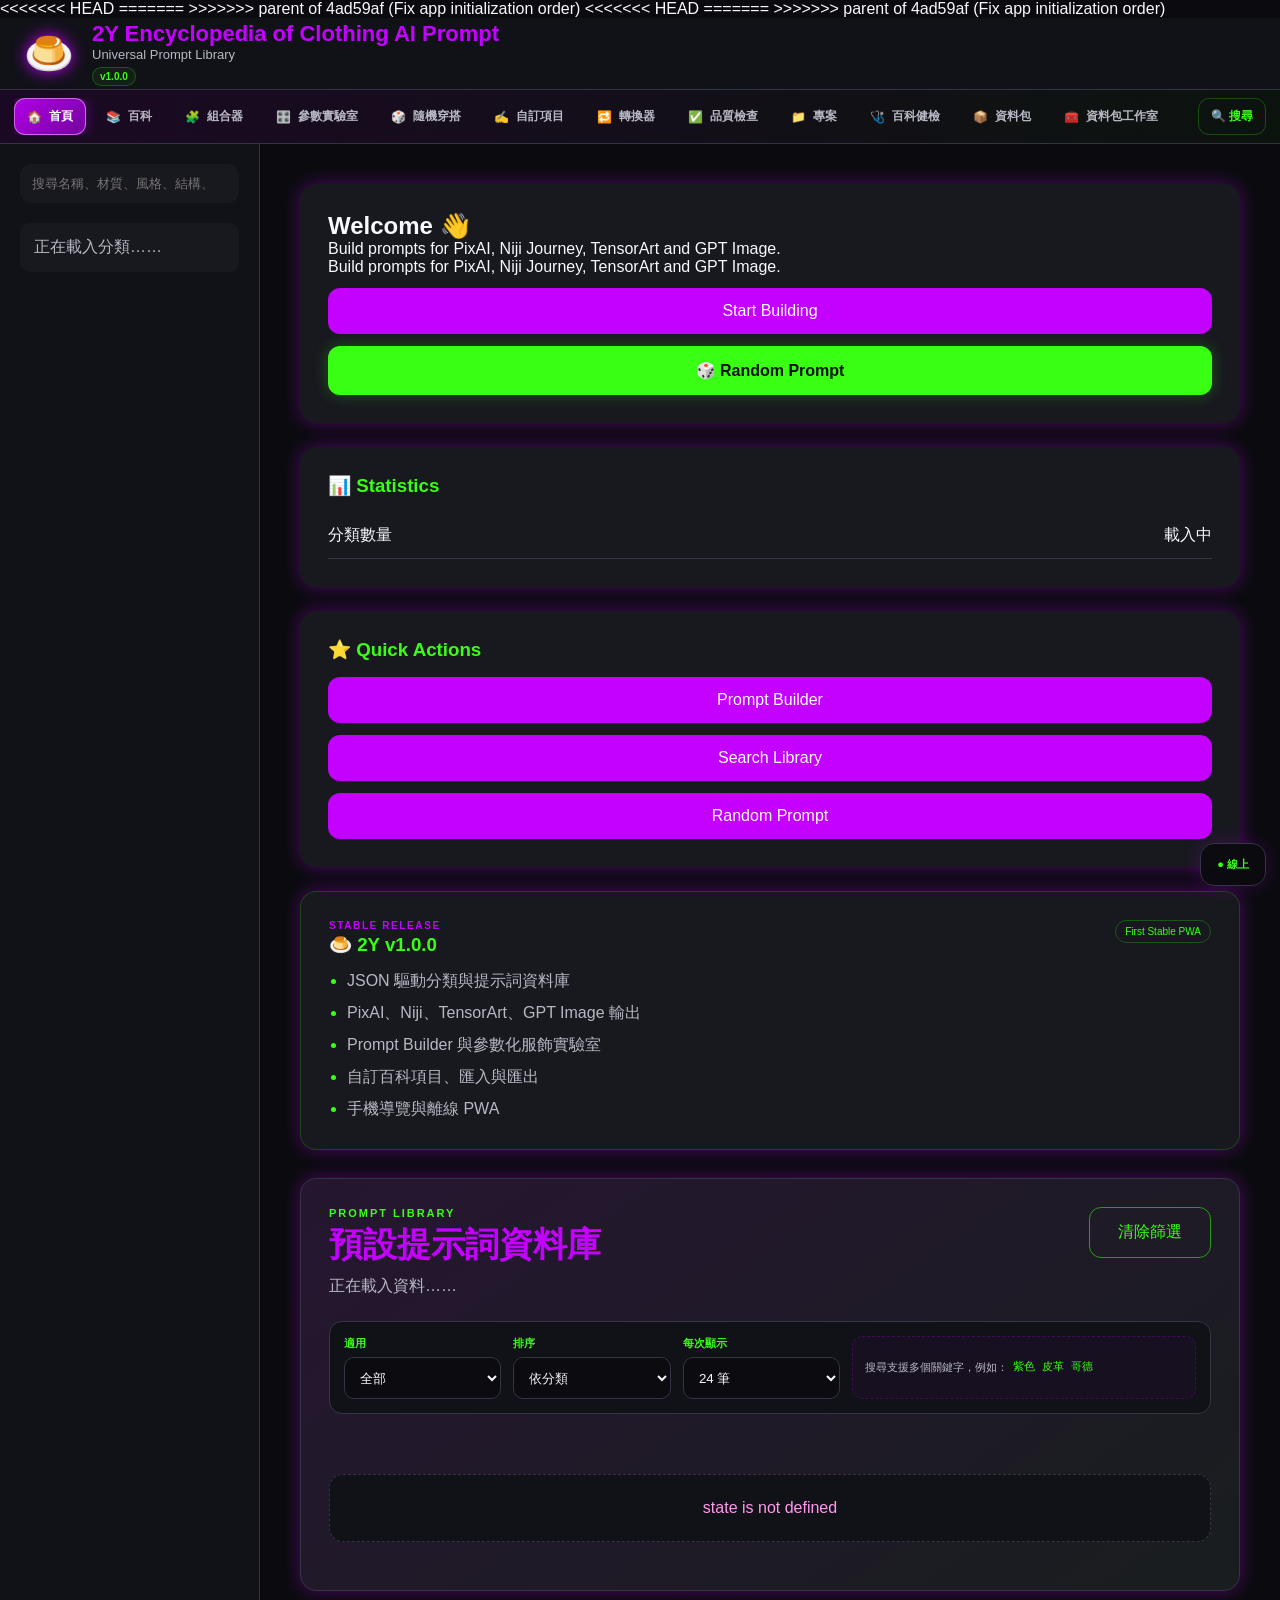
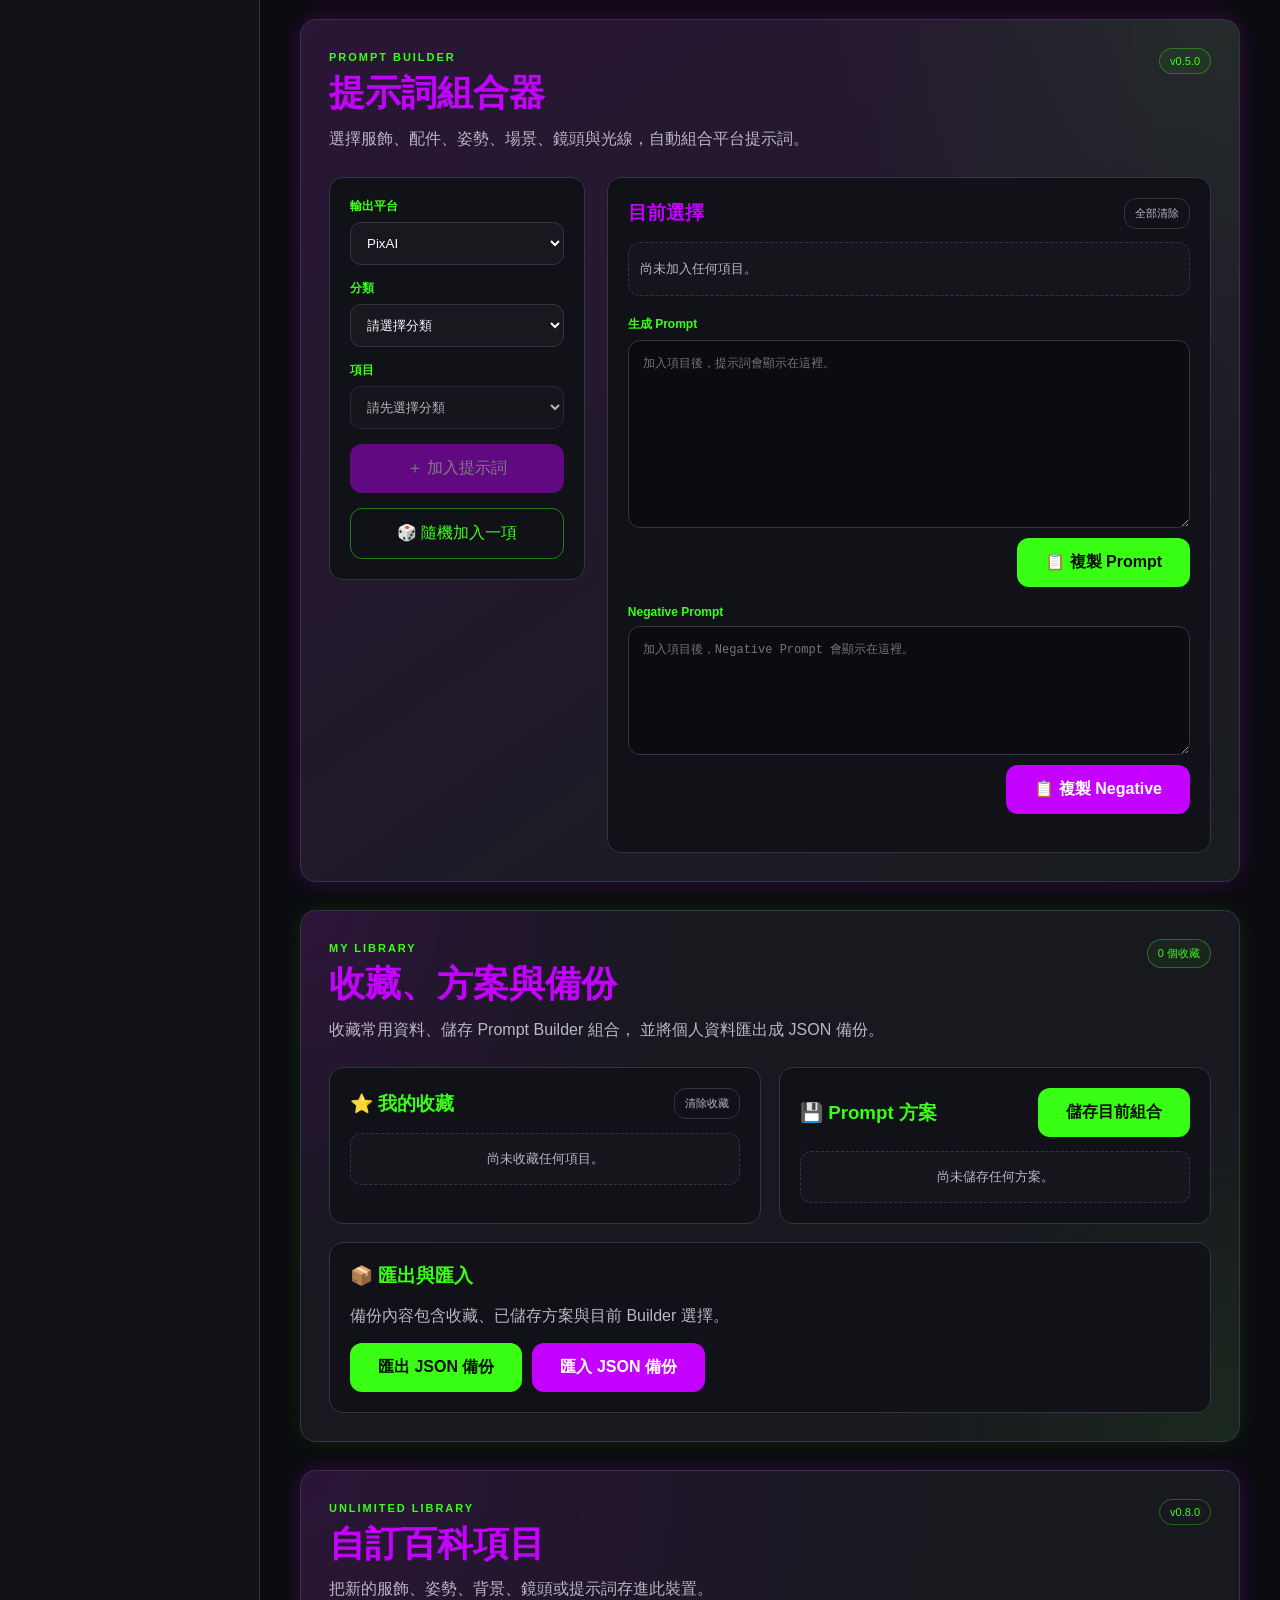
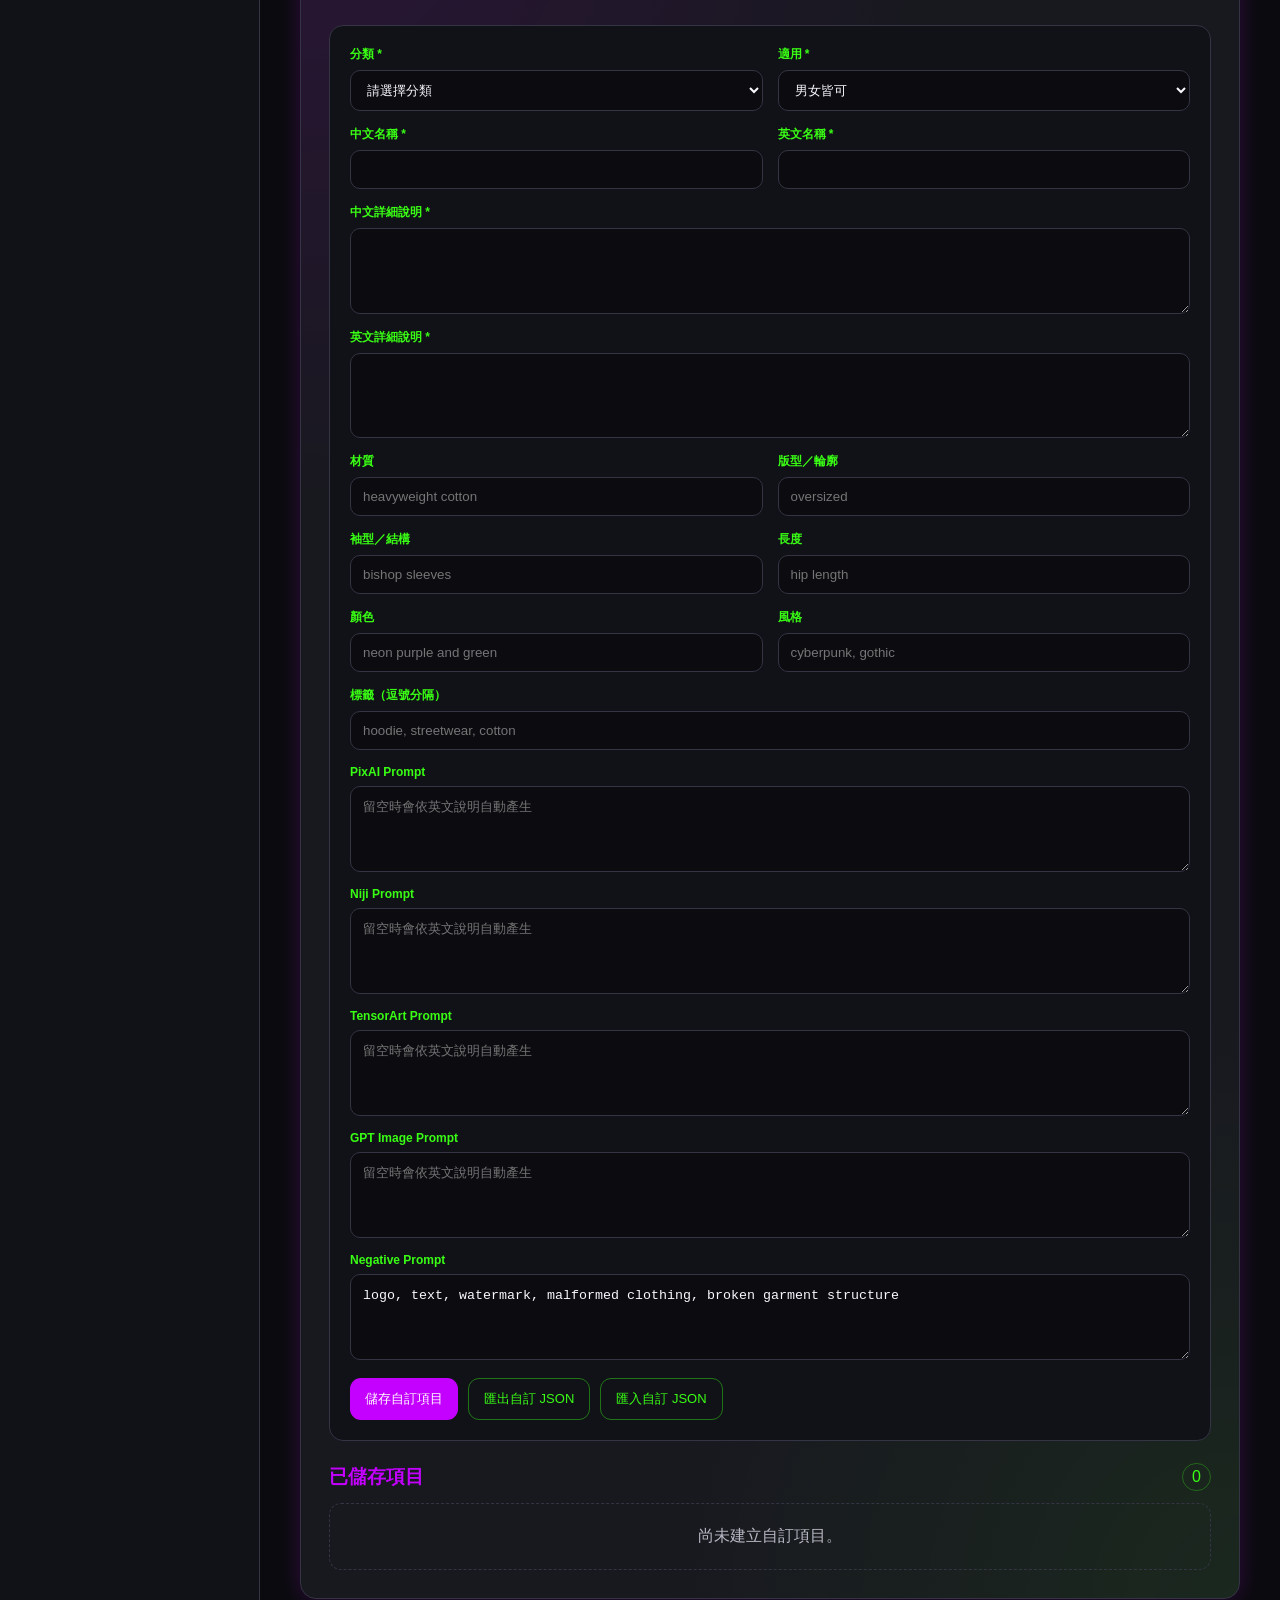
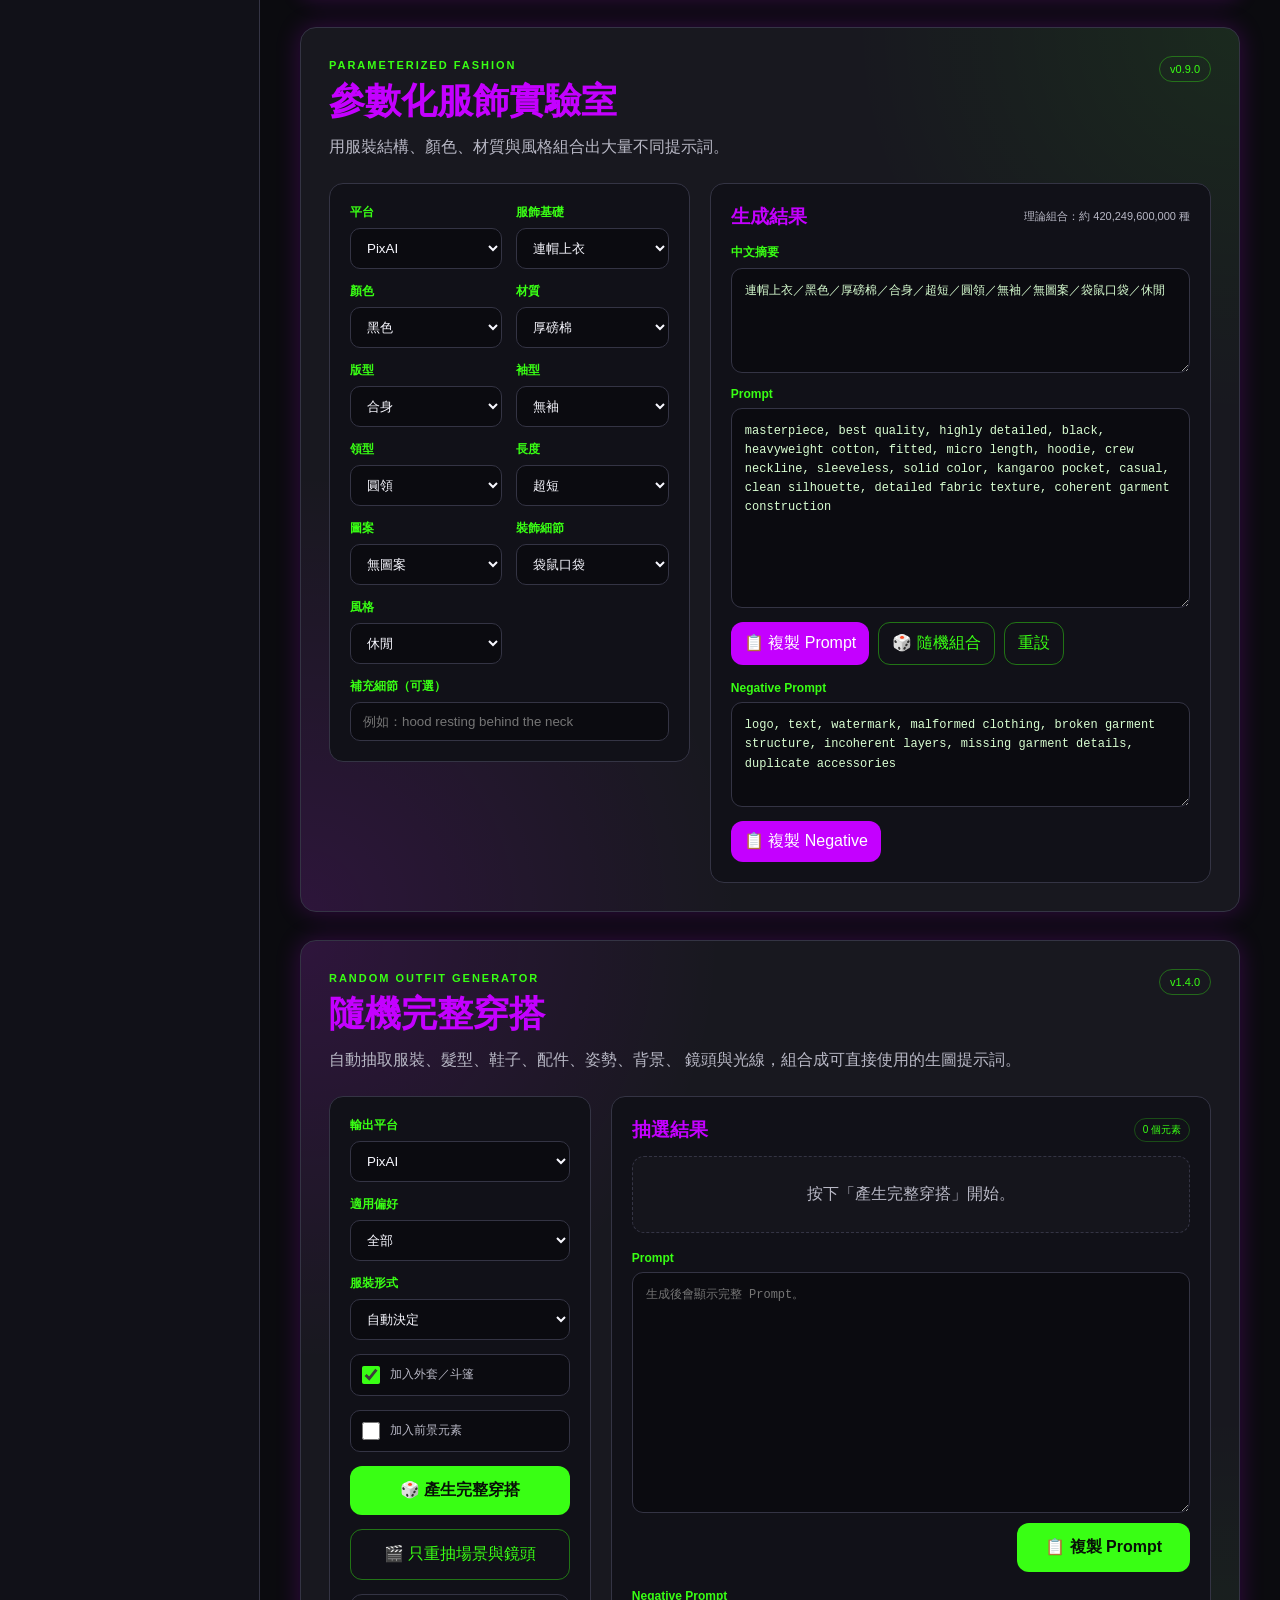
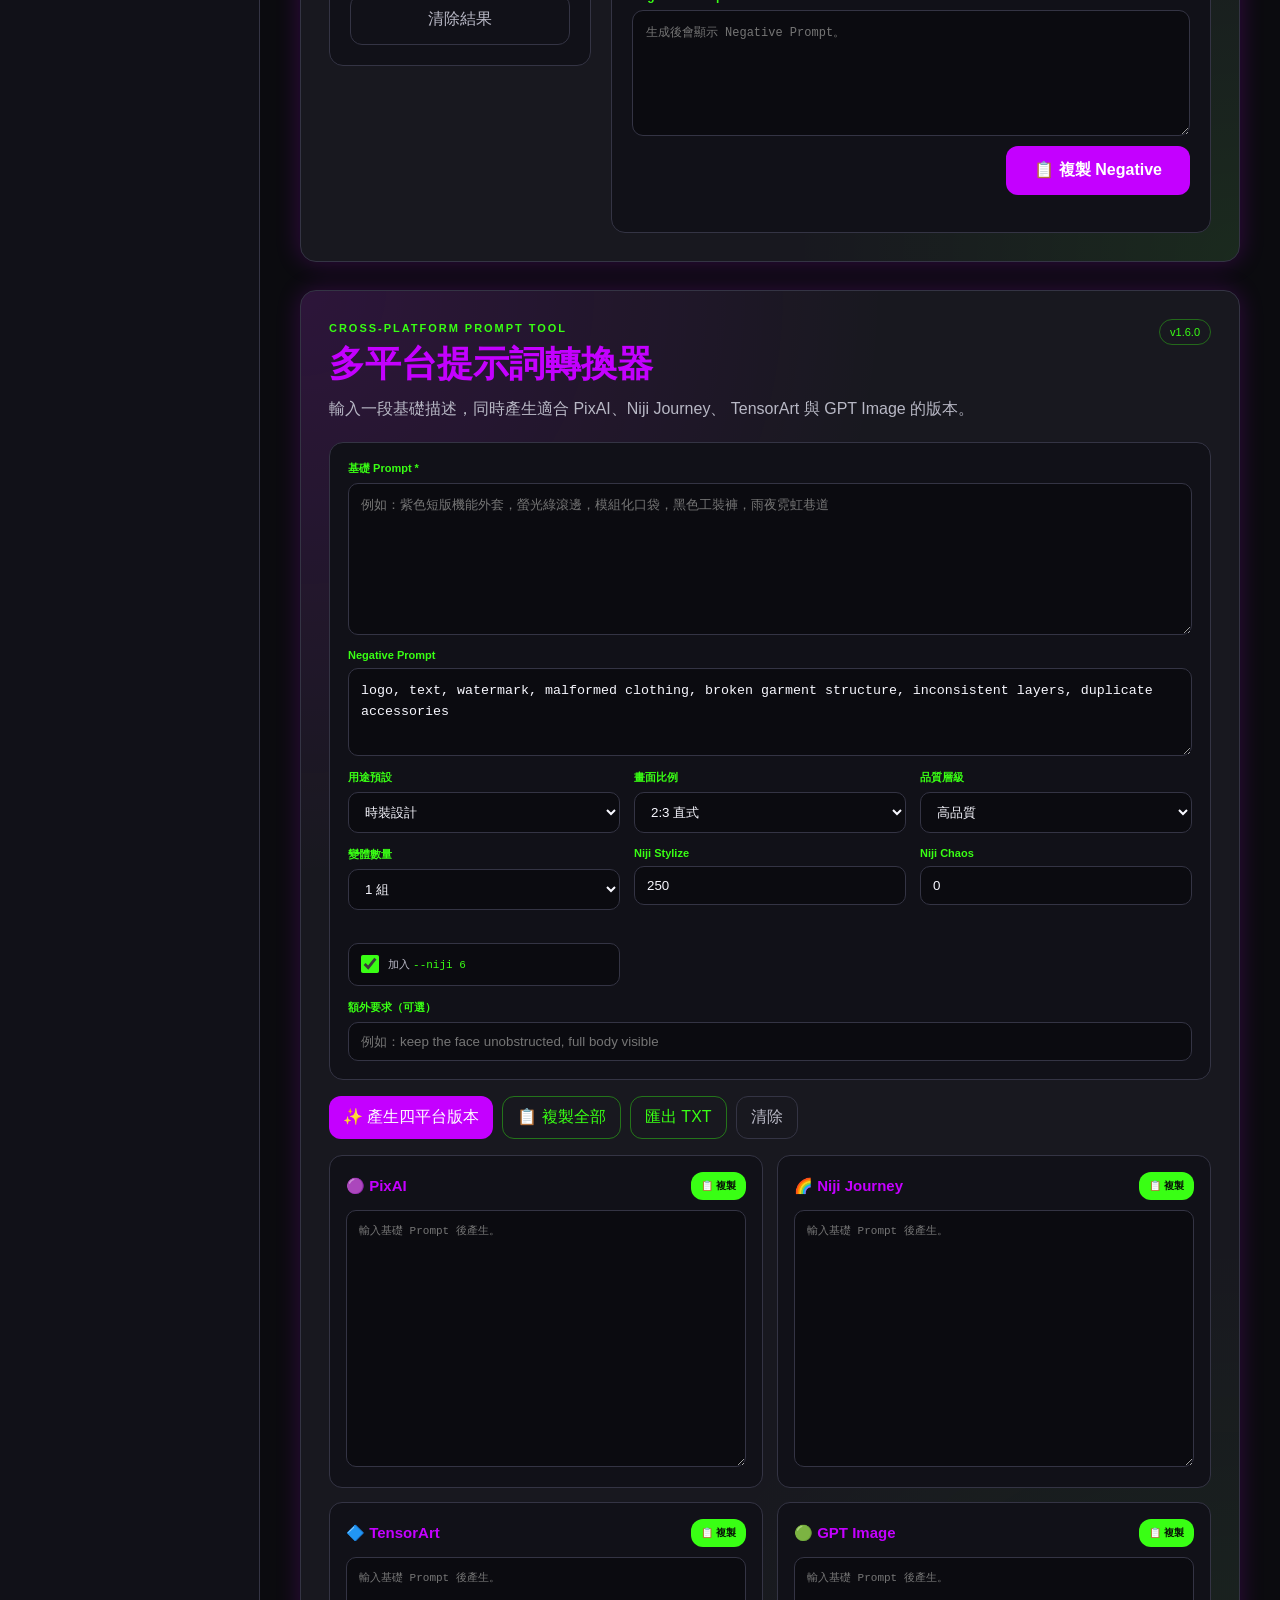
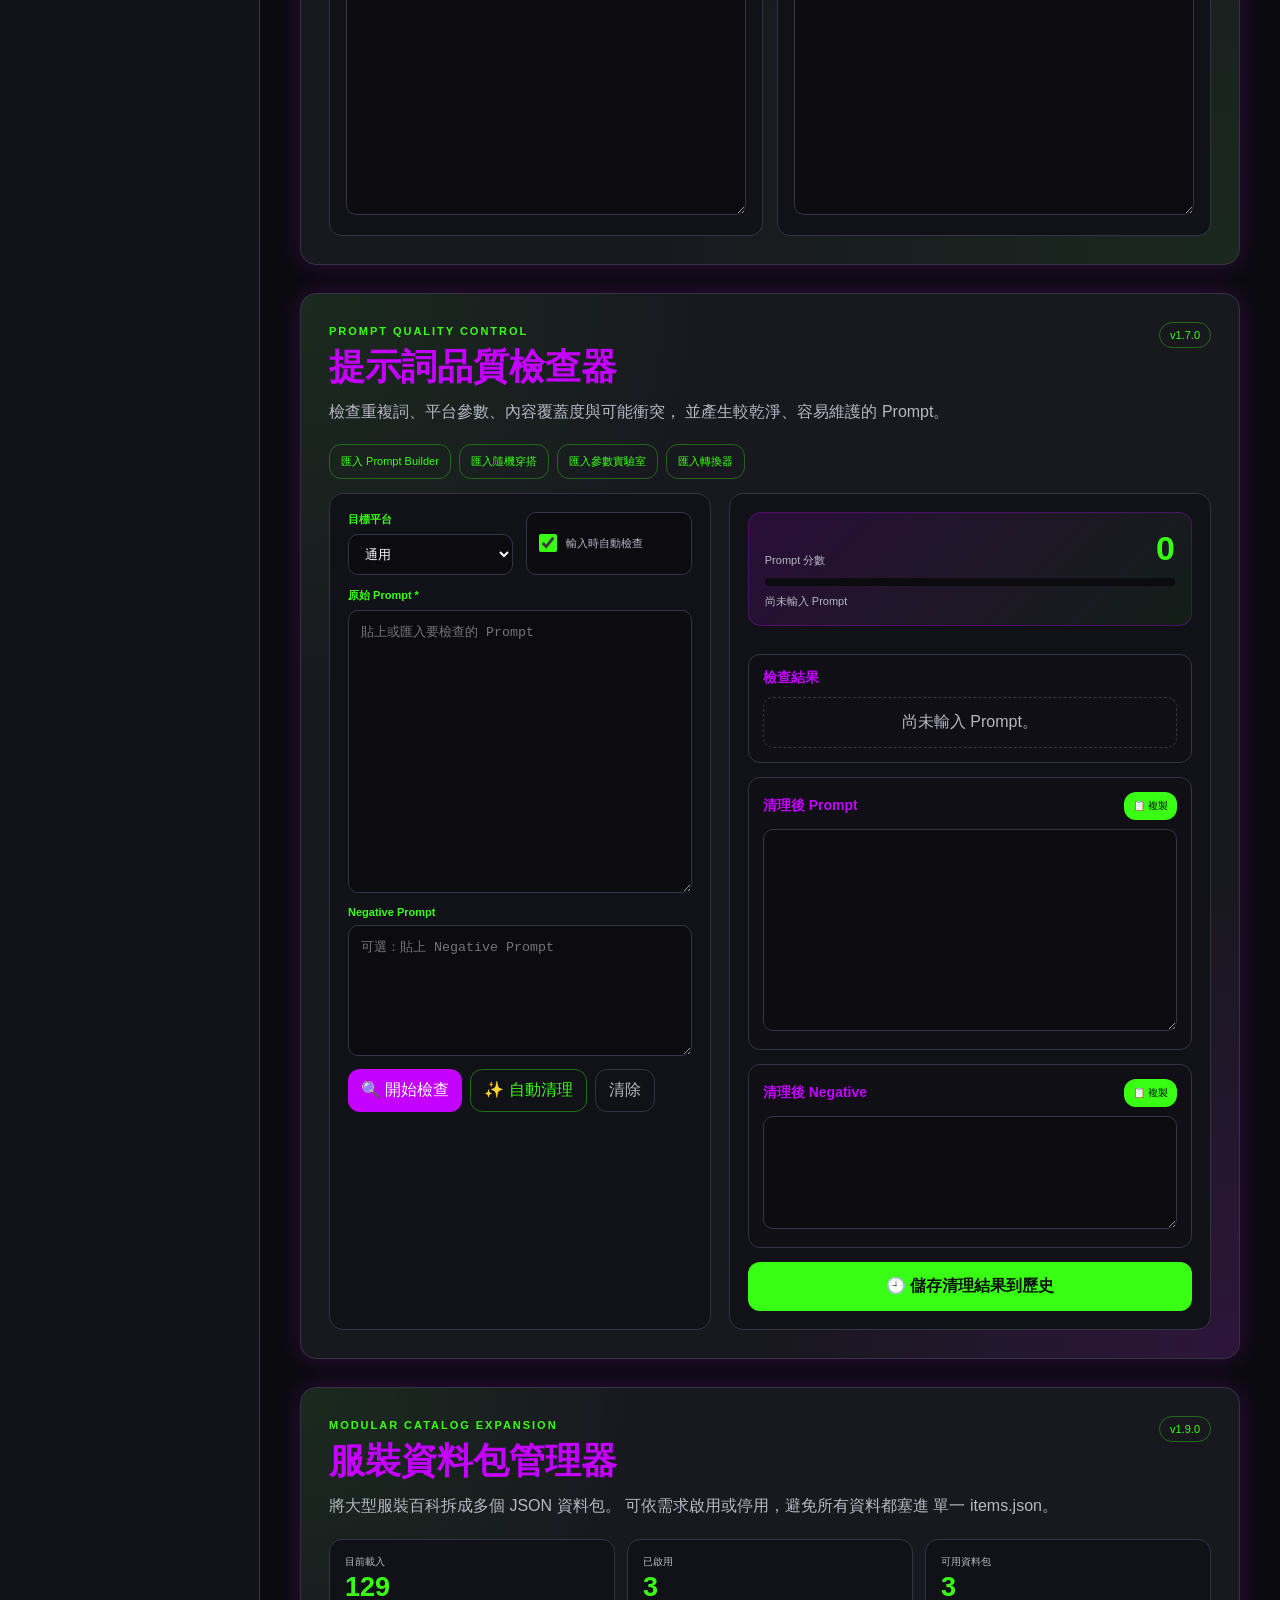
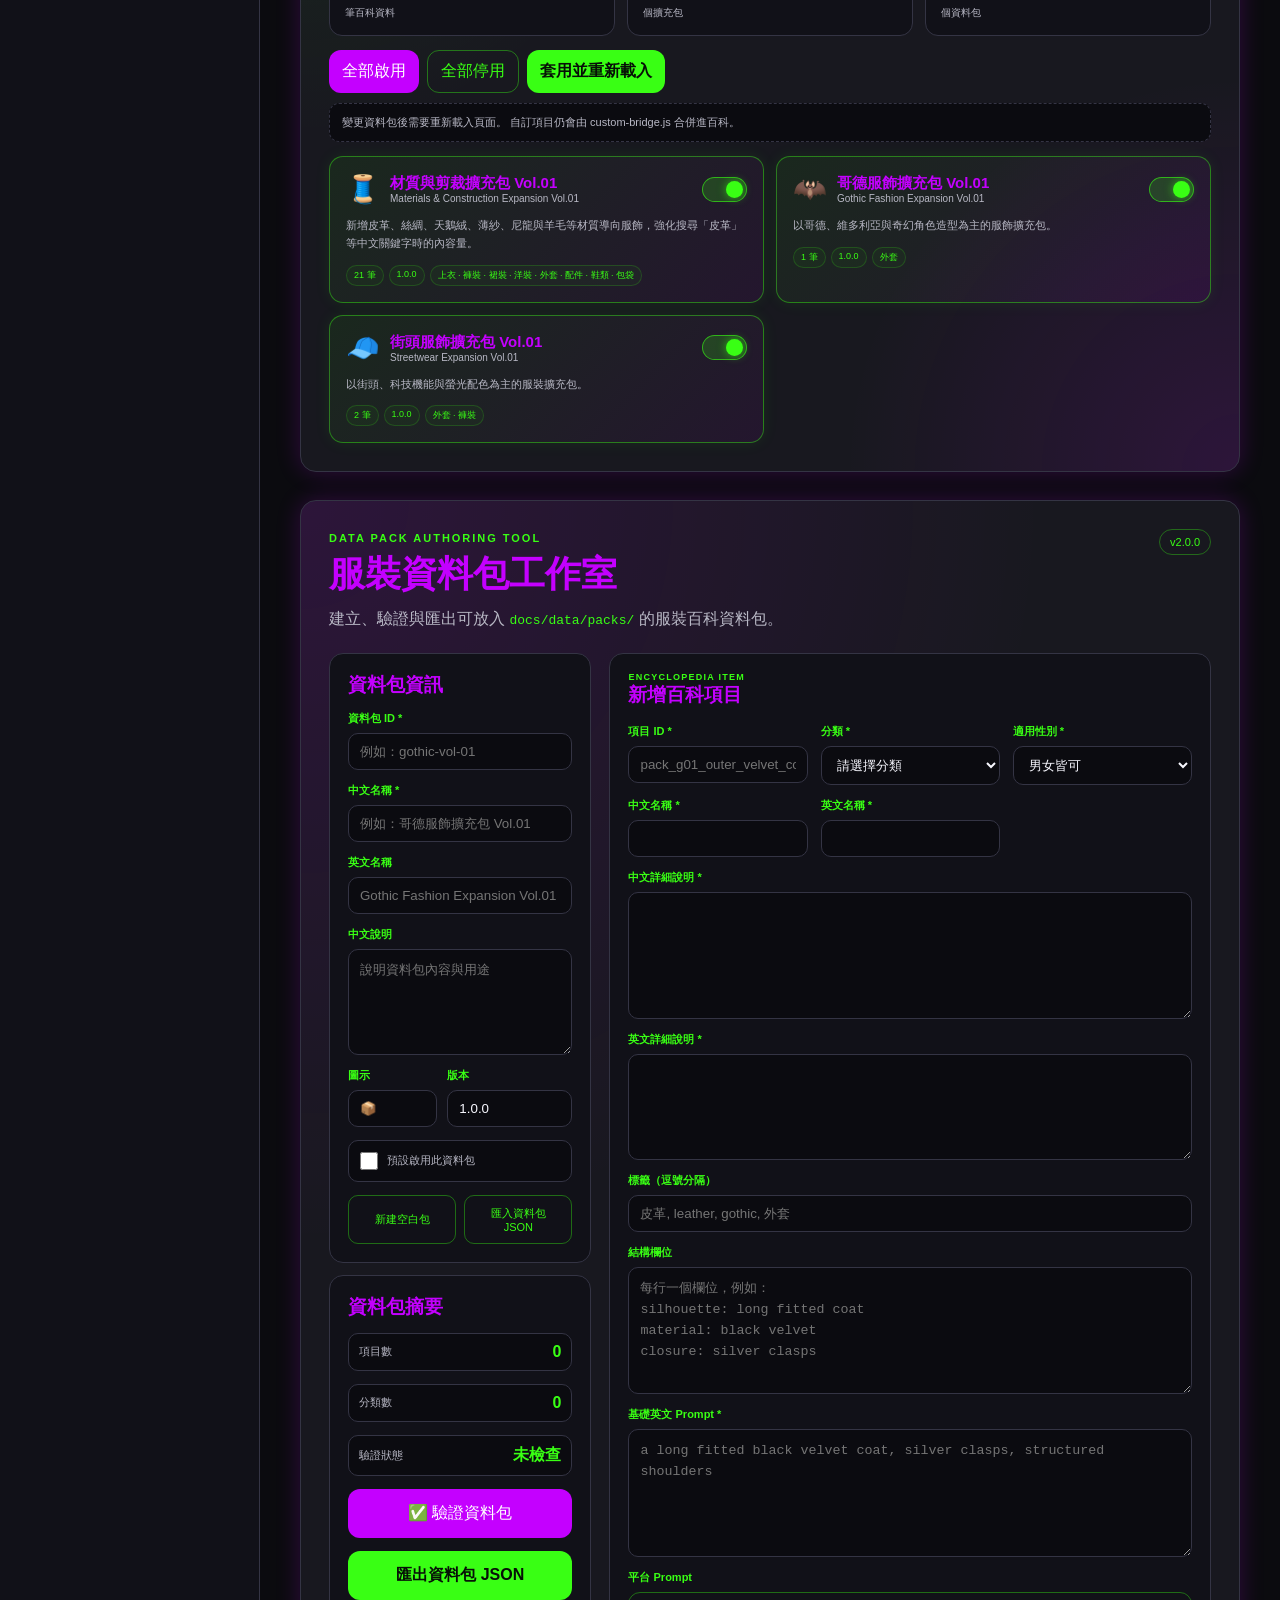
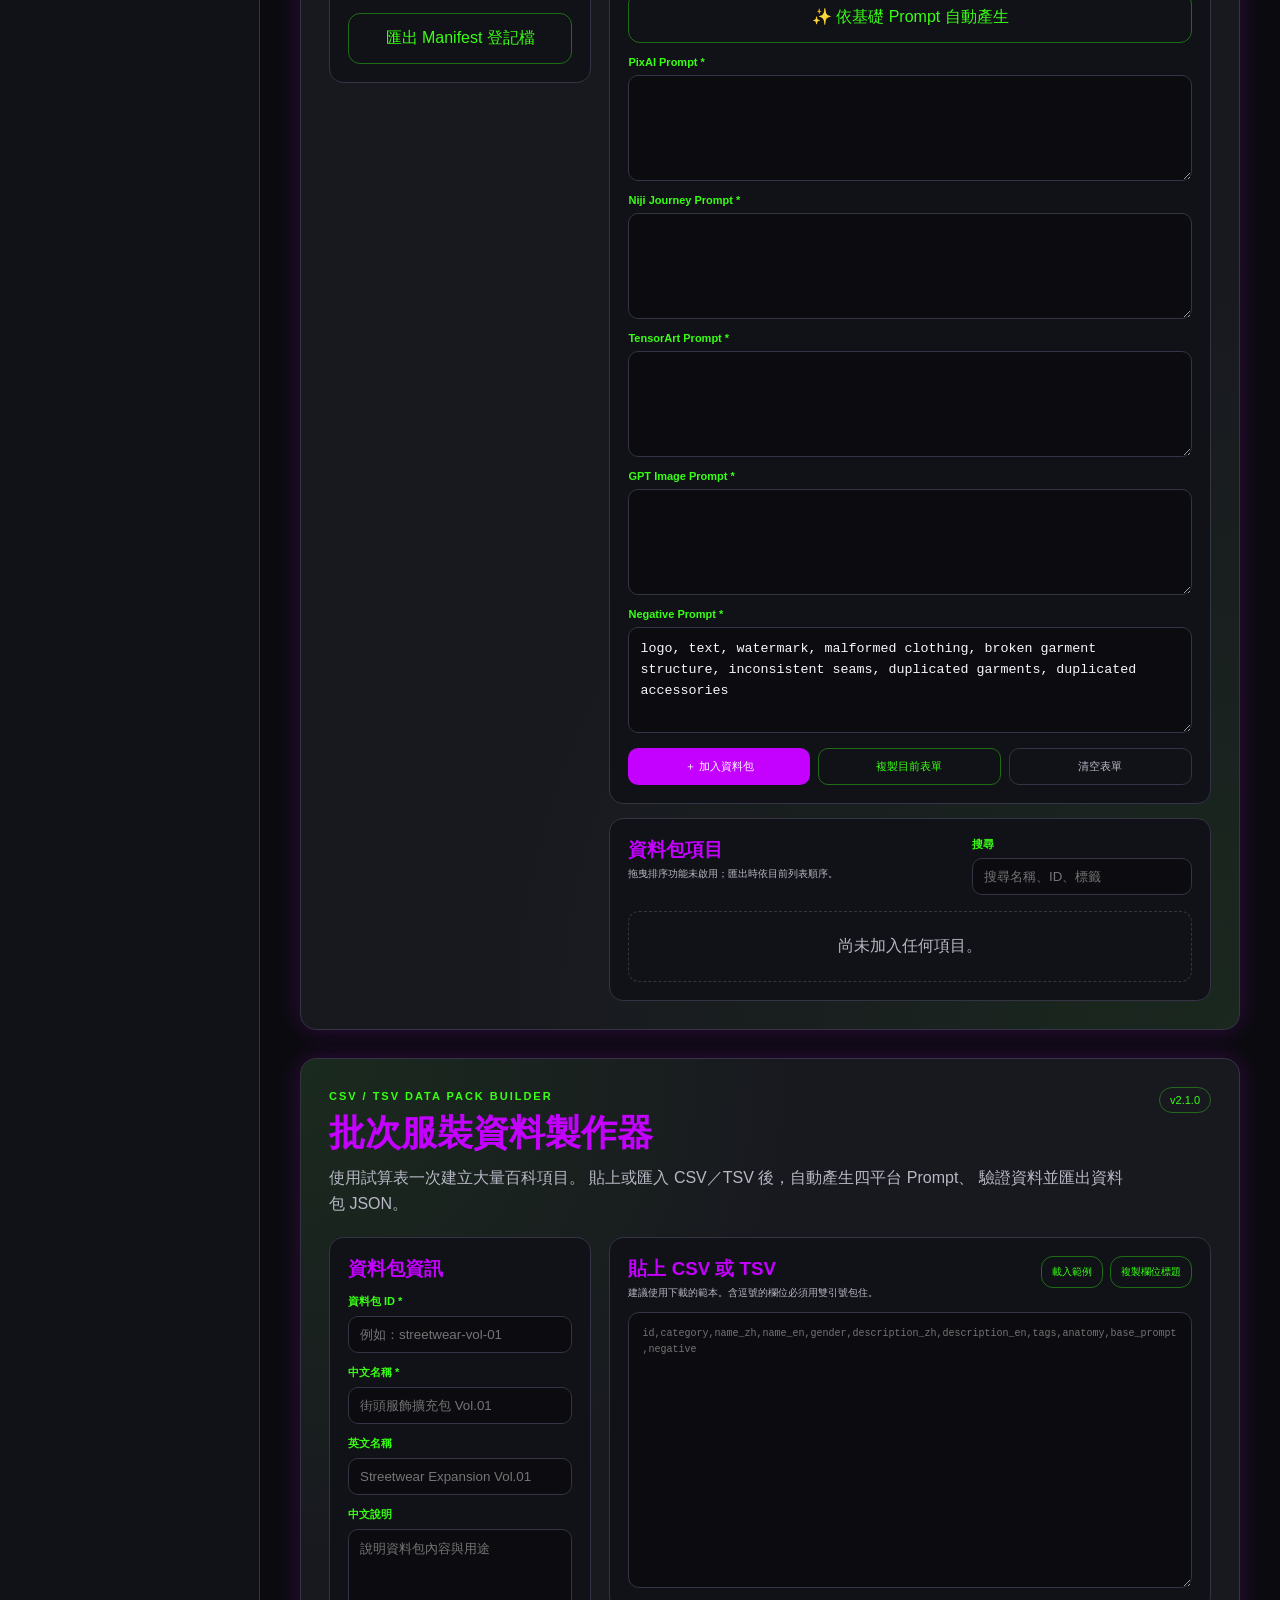
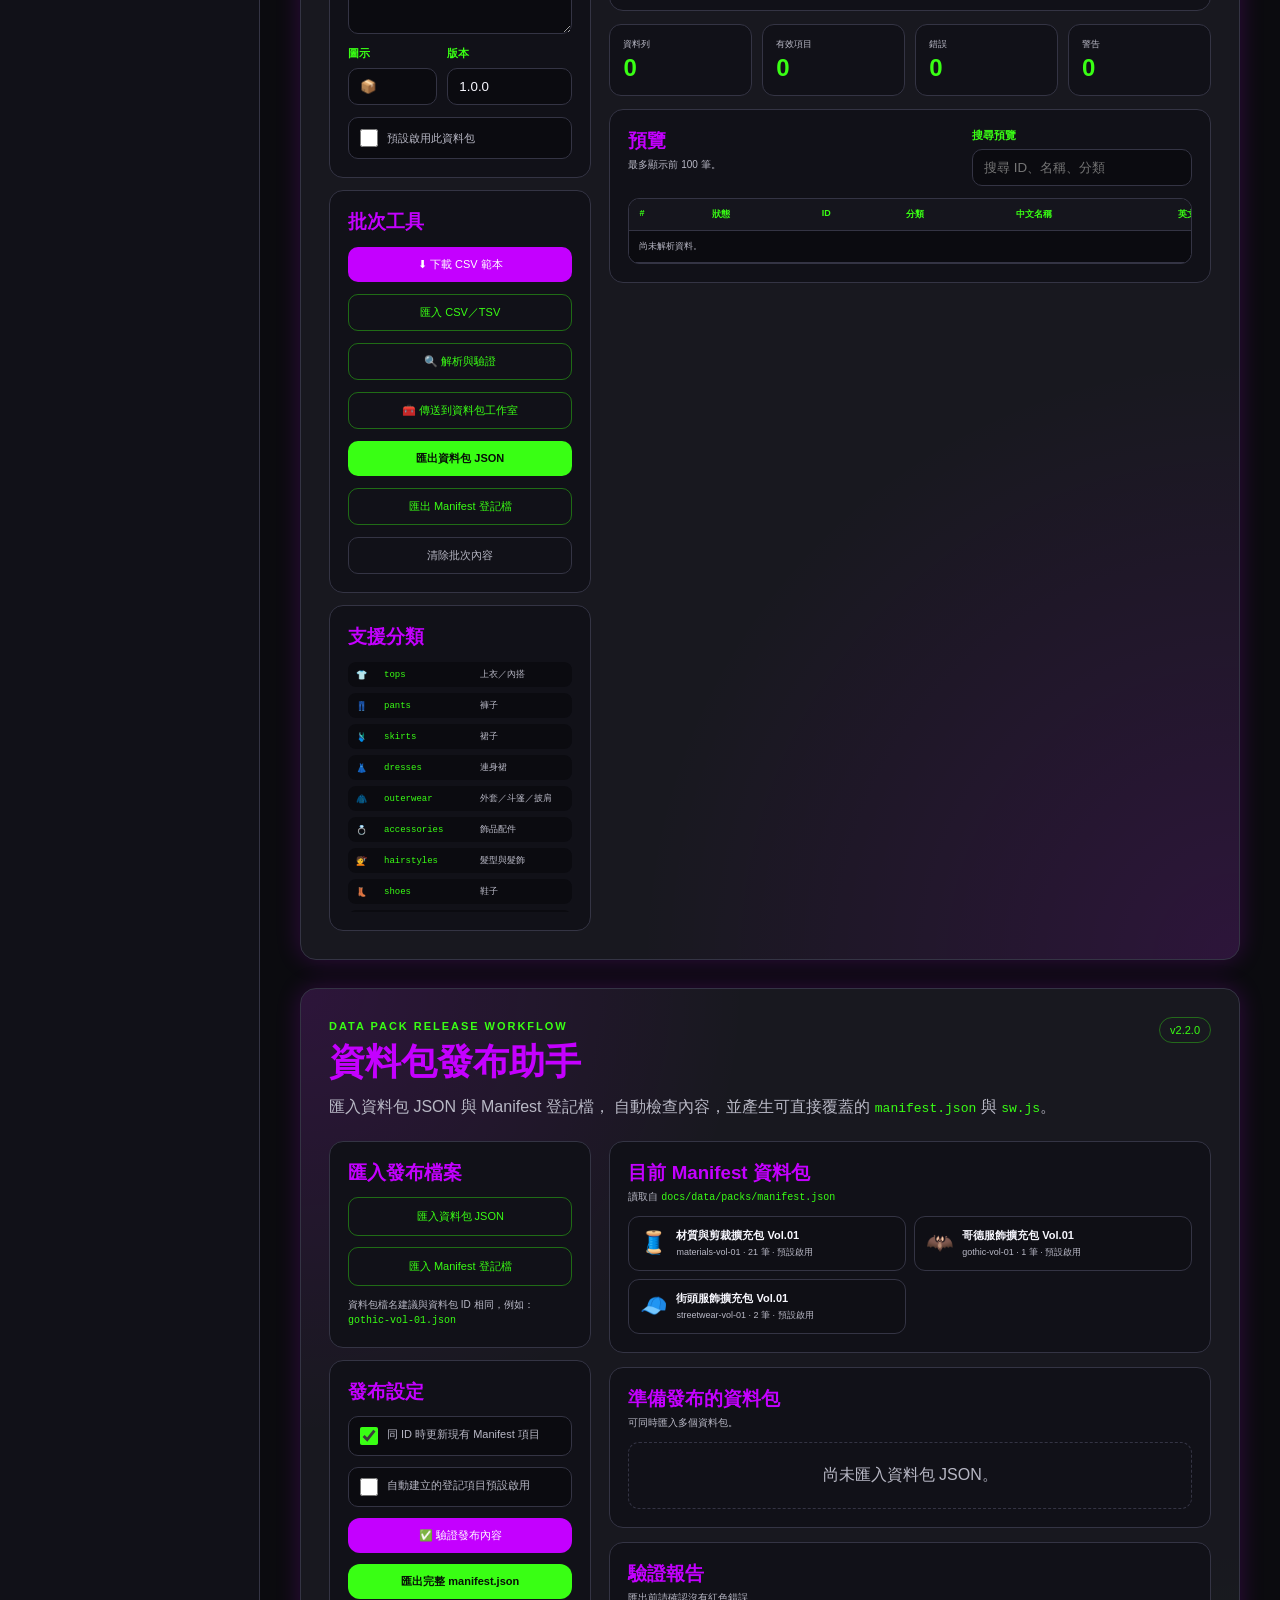
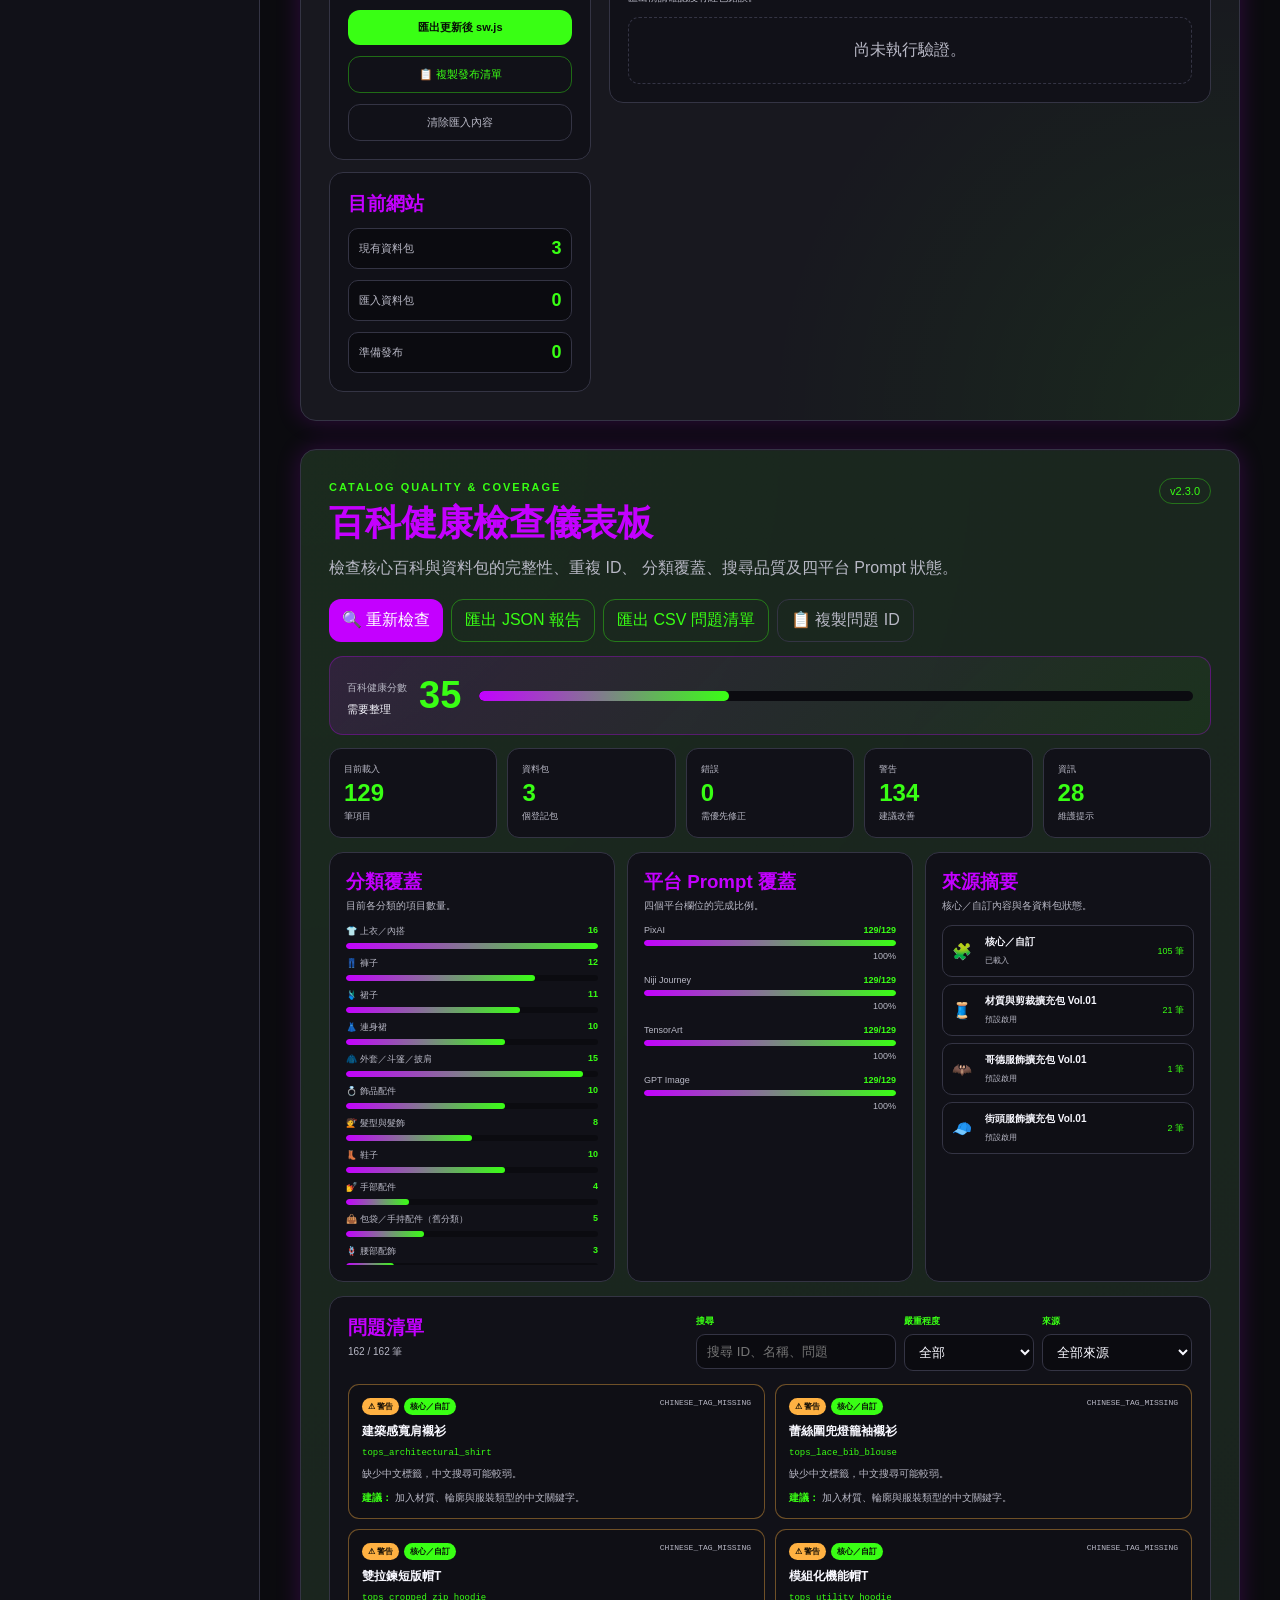
==== commit 76a7591c: "Update index.html" ====
--- a/docs/index.html
+++ b/docs/index.html
@@ -56,6 +56,10 @@
         name="apple-mobile-web-app-title"
         content="2Y Prompt"
     >
+<<<<<<< HEAD
+=======
+
+>>>>>>> parent of 4ad59af (Fix app initialization order)
     <link rel="stylesheet" href="./style.css">
     <link rel="stylesheet" href="./library.css">
     <link rel="stylesheet" href="./builder.css">
@@ -81,12 +85,23 @@
     <script src="./category-expansion.js" defer></script>
     <script src="./pack-bridge.js" defer></script>
     <script src="./custom-bridge.js" defer></script>
+<<<<<<< HEAD
     <!--
 <script
     src="./search-aliases.js"
     defer
 ></script>
 -->
+=======
+
+    <!--
+    <script
+        src="./search-aliases.js"
+        defer
+    ></script>
+    -->
+
+>>>>>>> parent of 4ad59af (Fix app initialization order)
     <script src="./builder.js" defer></script>
     <script src="./storage.js" defer></script>
     <script src="./mobile.js" defer></script>
@@ -197,7 +212,11 @@
 
 </div>
 
+<<<<<<< HEAD
     <script src="app.js"></script>
+=======
+<script src="app.js"></script>
+>>>>>>> parent of 4ad59af (Fix app initialization order)
 
 </body>
 </html>
